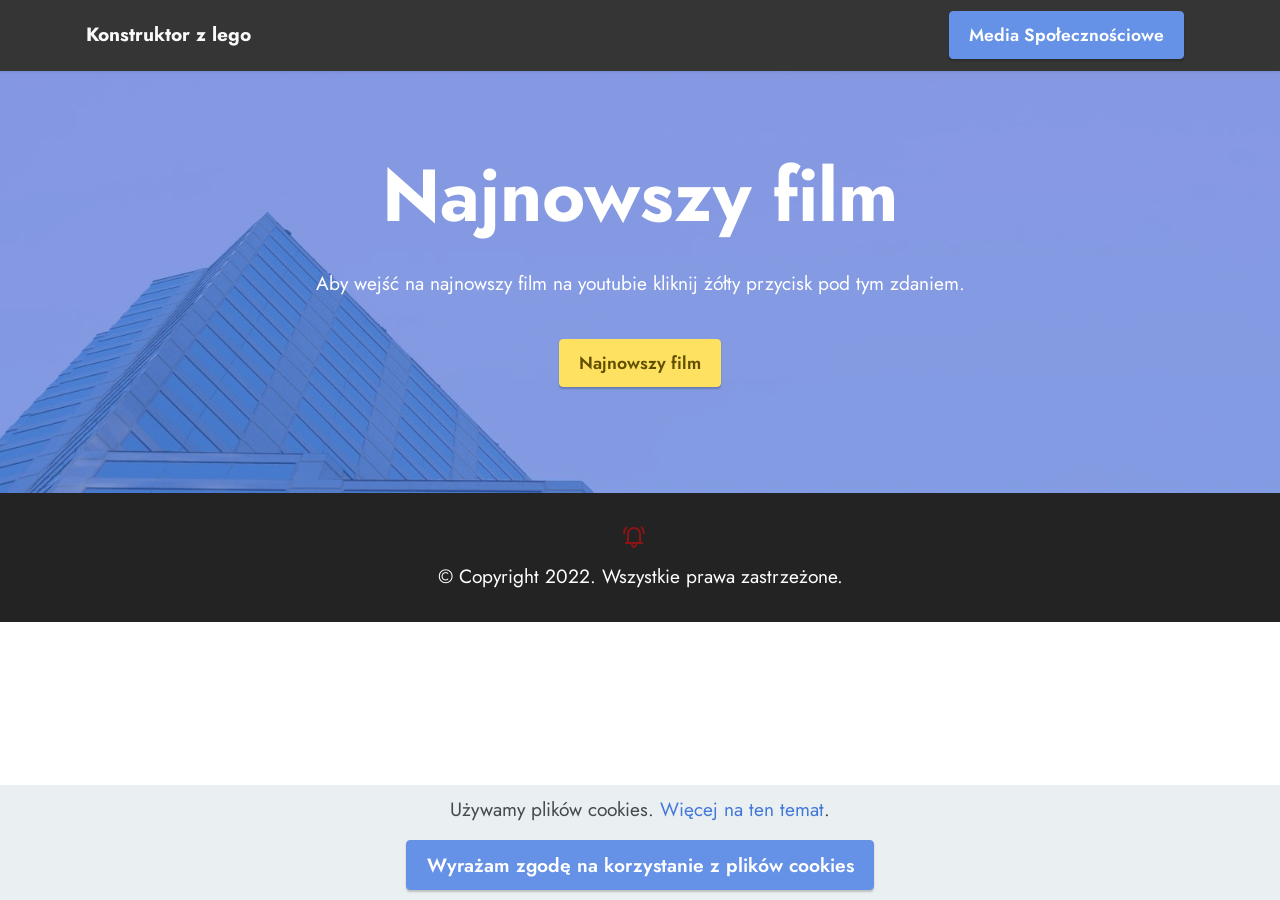
==== index.html @ 76ce07a1 "Add files via upload" ====
<!DOCTYPE html>
<html  >
<head>
  <!-- Site made with Mobirise Website Builder v5.6.13, https://mobirise.com -->
  <meta charset="UTF-8">
  <meta http-equiv="X-UA-Compatible" content="IE=edge">
  <meta name="generator" content="Mobirise v5.6.13, mobirise.com">
  <meta name="twitter:card" content="summary_large_image"/>
  <meta name="twitter:image:src" content="">
  <meta property="og:image" content="">
  <meta name="twitter:title" content="Strona Główna">
  <meta name="viewport" content="width=device-width, initial-scale=1, minimum-scale=1">
  <link rel="shortcut icon" href="assets/images/logo-88x88-2.png" type="image/x-icon">
  <meta name="description" content="">
  
  
  <title>Strona Główna</title>
  <link rel="stylesheet" href="assets/web/assets/mobirise-icons2/mobirise2.css">
  <link rel="stylesheet" href="assets/bootstrap/css/bootstrap.min.css">
  <link rel="stylesheet" href="assets/bootstrap/css/bootstrap-grid.min.css">
  <link rel="stylesheet" href="assets/bootstrap/css/bootstrap-reboot.min.css">
  <link rel="stylesheet" href="assets/web/assets/gdpr-plugin/gdpr-styles.css">
  <link rel="stylesheet" href="assets/dropdown/css/style.css">
  <link rel="stylesheet" href="assets/socicon/css/styles.css">
  <link rel="stylesheet" href="assets/theme/css/style.css">
  <link rel="preload" href="https://fonts.googleapis.com/css?family=Jost:100,200,300,400,500,600,700,800,900,100i,200i,300i,400i,500i,600i,700i,800i,900i&display=swap" as="style" onload="this.onload=null;this.rel='stylesheet'">
  <noscript><link rel="stylesheet" href="https://fonts.googleapis.com/css?family=Jost:100,200,300,400,500,600,700,800,900,100i,200i,300i,400i,500i,600i,700i,800i,900i&display=swap"></noscript>
  <link rel="preload" as="style" href="assets/mobirise/css/mbr-additional.css"><link rel="stylesheet" href="assets/mobirise/css/mbr-additional.css" type="text/css">
  
  
  
  
</head>
<body>
  
  <section data-bs-version="5.1" class="menu menu1 cid-tlRPP63z1t" once="menu" id="menu1-1b">
    

    <nav class="navbar navbar-dropdown navbar-fixed-top navbar-expand-lg">
        <div class="container">
            <div class="navbar-brand">
                
                <span class="navbar-caption-wrap"><a class="navbar-caption text-white text-primary display-7" href="index.html">Konstruktor z lego</a></span>
            </div>
            <button class="navbar-toggler" type="button" data-toggle="collapse" data-bs-toggle="collapse" data-target="#navbarSupportedContent" data-bs-target="#navbarSupportedContent" aria-controls="navbarNavAltMarkup" aria-expanded="false" aria-label="Toggle navigation">
                <div class="hamburger">
                    <span></span>
                    <span></span>
                    <span></span>
                    <span></span>
                </div>
            </button>
            <div class="collapse navbar-collapse" id="navbarSupportedContent">
                
                
                <div class="navbar-buttons mbr-section-btn"><a class="btn btn-primary display-4" href="page1.html">Media Społecznościowe</a></div>
            </div>
        </div>
    </nav>
</section>

<section data-bs-version="5.1" class="info3 cid-tlR0gM50nM" id="info3-x">

    

    
    <div class="mbr-overlay" style="opacity: 0.6; background-color: rgb(68, 121, 217);">
    </div>

    <div class="container">
        <div class="row justify-content-center">
            <div class="card col-12 col-lg-10">
                <div class="card-wrapper">
                    <div class="card-box align-center">
                        <h4 class="card-title mbr-fonts-style align-center mb-4 display-1"><strong>Najnowszy film</strong></h4>
                        <p class="mbr-text mbr-fonts-style mb-4 display-7">Aby wejść na najnowszy film na youtubie kliknij żółty przycisk pod tym zdaniem.</p>
                        <div class="mbr-section-btn mt-3"><a class="btn btn-warning display-4" href="https://youtube.com/shorts/WknIWCnbJgM?feature=share">Najnowszy film</a></div>
                    </div>
                </div>
            </div>
        </div>
    </div>
</section>

<section data-bs-version="5.1" class="footer3 cid-tlVEeKbceR" once="footers" id="footer3-1n">

    

    

    <div class="container">
        <div class="media-container-row align-center mbr-white">
            
            <div class="row social-row">
                <div class="social-list align-right pb-2">
                    
                    
                    
                    
                    
                    
                <div class="soc-item">
                        <a href="page1.html" target="_blank">
                            <span class="mbr-iconfont mbr-iconfont-social mobi-mbri-alert mobi-mbri" style="color: rgb(245, 6, 6); fill: rgb(245, 6, 6);"></span>
                        </a>
                    </div></div>
            </div>
            <div class="row row-copirayt">
                <p class="mbr-text mb-0 mbr-fonts-style mbr-white align-center display-7">© Copyright 2022. Wszystkie prawa zastrzeżone.</p>
            </div>
        </div>
    </div>
</section><section id="hide-footer" class="display-7" style="padding: 0;align-items: center;justify-content: center;flex-wrap: wrap;    align-content: center;display: flex;position: relative;height: 4rem;"><a href="https://mobiri.se/2897824" style="flex: 1 1;height: 4rem;position: absolute;width: 100%;z-index: 1;"><img alt="" style="height: 4rem;" src="[data-uri]"></a><p style="margin: 0;text-align: center;" class="display-7">Made with Mobirise &#8204;</p><a style="z-index:1" href="https://mobirise.com/offline-website-builder.html">Offline Website Builder</a></section><script src="assets/bootstrap/js/bootstrap.bundle.min.js"></script>  <script src="assets/web/assets/cookies-alert-plugin/cookies-alert-core.js"></script>  <script src="assets/web/assets/cookies-alert-plugin/cookies-alert-script.js"></script>  <script src="assets/smoothscroll/smooth-scroll.js"></script>  <script src="assets/ytplayer/index.js"></script>  <script src="assets/dropdown/js/navbar-dropdown.js"></script>  <script src="assets/theme/js/script.js"></script>  
  
  
<input name="cookieData" type="hidden" data-cookie-customDialogSelector='null' data-cookie-colorText='#424a4d' data-cookie-colorBg='rgba(234, 239, 241, 0.99)' data-cookie-textButton='Wyrażam zgodę na korzystanie z plików cookies' data-cookie-colorButton='' data-cookie-colorLink='#4479d9' data-cookie-underlineLink='false' data-cookie-text="Używamy plików cookies.  <a href='privacy.html'>Więcej na ten temat</a>.">
  
<style>
#hide-footer{display: none !important;}
</style>

</body>
</html>
---- assets/web/assets/mobirise-icons2/mobirise2.css ----
@font-face {
  font-family: 'Moririse2';
  font-display: swap;
  src:  url('mobirise2.eot?f2bix4');
  src:  url('mobirise2.eot?f2bix4#iefix') format('embedded-opentype'),
    url('mobirise2.ttf?f2bix4') format('truetype'),
    url('mobirise2.woff?f2bix4') format('woff'),
    url('mobirise2.svg?f2bix4#mobirise2') format('svg');
  font-weight: normal;
  font-style: normal;
}

[class^="mobi-"], [class*=" mobi-"] {
  /* use !important to prevent issues with browser extensions that change fonts */
  font-family: 'Moririse2' !important;
  speak: none;
  font-style: normal;
  font-weight: normal;
  font-variant: normal;
  text-transform: none;
  line-height: 1;

  /* Better Font Rendering =========== */
  -webkit-font-smoothing: antialiased;
  -moz-osx-font-smoothing: grayscale;
}

.mobi-mbri-add-submenu:before {
  content: "\e900";
}
.mobi-mbri-alert:before {
  content: "\e901";
}
.mobi-mbri-align-center:before {
  content: "\e902";
}
.mobi-mbri-align-justify:before {
  content: "\e903";
}
.mobi-mbri-align-left:before {
  content: "\e904";
}
.mobi-mbri-align-right:before {
  content: "\e905";
}
.mobi-mbri-android:before {
  content: "\e906";
}
.mobi-mbri-apple:before {
  content: "\e907";
}
.mobi-mbri-arrow-down:before {
  content: "\e908";
}
.mobi-mbri-arrow-next:before {
  content: "\e909";
}
.mobi-mbri-arrow-prev:before {
  content: "\e90a";
}
.mobi-mbri-arrow-up:before {
  content: "\e90b";
}
.mobi-mbri-bold:before {
  content: "\e90c";
}
.mobi-mbri-bookmark:before {
  content: "\e90d";
}
.mobi-mbri-bootstrap:before {
  content: "\e90e";
}
.mobi-mbri-briefcase:before {
  content: "\e90f";
}
.mobi-mbri-browse:before {
  content: "\e910";
}
.mobi-mbri-bulleted-list:before {
  content: "\e911";
}
.mobi-mbri-calendar:before {
  content: "\e912";
}
.mobi-mbri-camera:before {
  content: "\e913";
}
.mobi-mbri-cart-add:before {
  content: "\e914";
}
.mobi-mbri-cart-full:before {
  content: "\e915";
}
.mobi-mbri-cash:before {
  content: "\e916";
}
.mobi-mbri-change-style:before {
  content: "\e917";
}
.mobi-mbri-chat:before {
  content: "\e918";
}
.mobi-mbri-clock:before {
  content: "\e919";
}
.mobi-mbri-close:before {
  content: "\e91a";
}
.mobi-mbri-cloud:before {
  content: "\e91b";
}
.mobi-mbri-code:before {
  content: "\e91c";
}
.mobi-mbri-contact-form:before {
  content: "\e91d";
}
.mobi-mbri-credit-card:before {
  content: "\e91e";
}
.mobi-mbri-cursor-click:before {
  content: "\e91f";
}
.mobi-mbri-cust-feedback:before {
  content: "\e920";
}
.mobi-mbri-database:before {
  content: "\e921";
}
.mobi-mbri-delivery:before {
  content: "\e922";
}
.mobi-mbri-desktop:before {
  content: "\e923";
}
.mobi-mbri-devices:before {
  content: "\e924";
}
.mobi-mbri-down:before {
  content: "\e925";
}
.mobi-mbri-download-2:before {
  content: "\e926";
}
.mobi-mbri-download:before {
  content: "\e927";
}
.mobi-mbri-drag-n-drop-2:before {
  content: "\e928";
}
.mobi-mbri-drag-n-drop:before {
  content: "\e929";
}
.mobi-mbri-edit-2:before {
  content: "\e92a";
}
.mobi-mbri-edit:before {
  content: "\e92b";
}
.mobi-mbri-error:before {
  content: "\e92c";
}
.mobi-mbri-extension:before {
  content: "\e92d";
}
.mobi-mbri-features:before {
  content: "\e92e";
}
.mobi-mbri-file:before {
  content: "\e92f";
}
.mobi-mbri-flag:before {
  content: "\e930";
}
.mobi-mbri-folder:before {
  content: "\e931";
}
.mobi-mbri-gift:before {
  content: "\e932";
}
.mobi-mbri-github:before {
  content: "\e933";
}
.mobi-mbri-globe-2:before {
  content: "\e934";
}
.mobi-mbri-globe:before {
  content: "\e935";
}
.mobi-mbri-growing-chart:before {
  content: "\e936";
}
.mobi-mbri-hearth:before {
  content: "\e937";
}
.mobi-mbri-help:before {
  content: "\e938";
}
.mobi-mbri-home:before {
  content: "\e939";
}
.mobi-mbri-hot-cup:before {
  content: "\e93a";
}
.mobi-mbri-idea:before {
  content: "\e93b";
}
.mobi-mbri-image-gallery:before {
  content: "\e93c";
}
.mobi-mbri-image-slider:before {
  content: "\e93d";
}
.mobi-mbri-info:before {
  content: "\e93e";
}
.mobi-mbri-italic:before {
  content: "\e93f";
}
.mobi-mbri-key:before {
  content: "\e940";
}
.mobi-mbri-laptop:before {
  content: "\e941";
}
.mobi-mbri-layers:before {
  content: "\e942";
}
.mobi-mbri-left-right:before {
  content: "\e943";
}
.mobi-mbri-left:before {
  content: "\e944";
}
.mobi-mbri-letter:before {
  content: "\e945";
}
.mobi-mbri-like:before {
  content: "\e946";
}
.mobi-mbri-link:before {
  content: "\e947";
}
.mobi-mbri-lock:before {
  content: "\e948";
}
.mobi-mbri-login:before {
  content: "\e949";
}
.mobi-mbri-logout:before {
  content: "\e94a";
}
.mobi-mbri-magic-stick:before {
  content: "\e94b";
}
.mobi-mbri-map-pin:before {
  content: "\e94c";
}
.mobi-mbri-menu:before {
  content: "\e94d";
}
.mobi-mbri-mobile-2:before {
  content: "\e94e";
}
.mobi-mbri-mobile-horizontal:before {
  content: "\e94f";
}
.mobi-mbri-mobile:before {
  content: "\e950";
}
.mobi-mbri-mobirise:before {
  content: "\e951";
}
.mobi-mbri-more-horizontal:before {
  content: "\e952";
}
.mobi-mbri-more-vertical:before {
  content: "\e953";
}
.mobi-mbri-music:before {
  content: "\e954";
}
.mobi-mbri-new-file:before {
  content: "\e955";
}
.mobi-mbri-numbered-list:before {
  content: "\e956";
}
.mobi-mbri-opened-folder:before {
  content: "\e957";
}
.mobi-mbri-pages:before {
  content: "\e958";
}
.mobi-mbri-paper-plane:before {
  content: "\e959";
}
.mobi-mbri-paperclip:before {
  content: "\e95a";
}
.mobi-mbri-phone:before {
  content: "\e95b";
}
.mobi-mbri-photo:before {
  content: "\e95c";
}
.mobi-mbri-photos:before {
  content: "\e95d";
}
.mobi-mbri-pin:before {
  content: "\e95e";
}
.mobi-mbri-play:before {
  content: "\e95f";
}
.mobi-mbri-plus:before {
  content: "\e960";
}
.mobi-mbri-preview:before {
  content: "\e961";
}
.mobi-mbri-print:before {
  content: "\e962";
}
.mobi-mbri-protect:before {
  content: "\e963";
}
.mobi-mbri-question:before {
  content: "\e964";
}
.mobi-mbri-quote-left:before {
  content: "\e965";
}
.mobi-mbri-quote-right:before {
  content: "\e966";
}
.mobi-mbri-redo:before {
  content: "\e967";
}
.mobi-mbri-refresh:before {
  content: "\e968";
}
.mobi-mbri-responsive-2:before {
  content: "\e969";
}
.mobi-mbri-responsive:before {
  content: "\e96a";
}
.mobi-mbri-right:before {
  content: "\e96b";
}
.mobi-mbri-rocket:before {
  content: "\e96c";
}
.mobi-mbri-sad-face:before {
  content: "\e96d";
}
.mobi-mbri-sale:before {
  content: "\e96e";
}
.mobi-mbri-save:before {
  content: "\e96f";
}
.mobi-mbri-search:before {
  content: "\e970";
}
.mobi-mbri-setting-2:before {
  content: "\e971";
}
.mobi-mbri-setting-3:before {
  content: "\e972";
}
.mobi-mbri-setting:before {
  content: "\e973";
}
.mobi-mbri-share:before {
  content: "\e974";
}
.mobi-mbri-shopping-bag:before {
  content: "\e975";
}
.mobi-mbri-shopping-basket:before {
  content: "\e976";
}
.mobi-mbri-shopping-cart:before {
  content: "\e977";
}
.mobi-mbri-sites:before {
  content: "\e978";
}
.mobi-mbri-smile-face:before {
  content: "\e979";
}
.mobi-mbri-speed:before {
  content: "\e97a";
}
.mobi-mbri-star:before {
  content: "\e97b";
}
.mobi-mbri-success:before {
  content: "\e97c";
}
.mobi-mbri-sun:before {
  content: "\e97d";
}
.mobi-mbri-sun2:before {
  content: "\e97e";
}
.mobi-mbri-tablet-vertical:before {
  content: "\e97f";
}
.mobi-mbri-tablet:before {
  content: "\e980";
}
.mobi-mbri-target:before {
  content: "\e981";
}
.mobi-mbri-timer:before {
  content: "\e982";
}
.mobi-mbri-to-ftp:before {
  content: "\e983";
}
.mobi-mbri-to-local-drive:before {
  content: "\e984";
}
.mobi-mbri-touch-swipe:before {
  content: "\e985";
}
.mobi-mbri-touch:before {
  content: "\e986";
}
.mobi-mbri-trash:before {
  content: "\e987";
}
.mobi-mbri-underline:before {
  content: "\e988";
}
.mobi-mbri-undo:before {
  content: "\e989";
}
.mobi-mbri-unlink:before {
  content: "\e98a";
}
.mobi-mbri-unlock:before {
  content: "\e98b";
}
.mobi-mbri-up-down:before {
  content: "\e98c";
}
.mobi-mbri-up:before {
  content: "\e98d";
}
.mobi-mbri-update:before {
  content: "\e98e";
}
.mobi-mbri-upload-2:before {
  content: "\e98f";
}
.mobi-mbri-upload:before {
  content: "\e990";
}
.mobi-mbri-user-2:before {
  content: "\e991";
}
.mobi-mbri-user:before {
  content: "\e992";
}
.mobi-mbri-users:before {
  content: "\e993";
}
.mobi-mbri-video-play:before {
  content: "\e994";
}
.mobi-mbri-video:before {
  content: "\e995";
}
.mobi-mbri-watch:before {
  content: "\e996";
}
.mobi-mbri-website-theme-2:before {
  content: "\e997";
}
.mobi-mbri-website-theme:before {
  content: "\e998";
}
.mobi-mbri-wifi:before {
  content: "\e999";
}
.mobi-mbri-windows:before {
  content: "\e99a";
}
.mobi-mbri-zoom-in:before {
  content: "\e99b";
}
.mobi-mbri-zoom-out:before {
  content: "\e99c";
}
---- assets/web/assets/gdpr-plugin/gdpr-styles.css ----
.gdpr-block {
    padding: 10px;
    font-size: 14px;
    display: block;
    width: 100%;
    text-align: center;
}
.gdpr-block.covert {
	display: none;
}
.textGDPR {
    position: relative;
}
.gdpr-block label span.textGDPR input[name='gdpr']{
    width: 15px;
    height: 15px;
    margin: 0;
    position: absolute;
    top: 3px;
    left: -20px;
}
.gdpr-block label {
    color: #a7a7a7;
    vertical-align: middle;
    user-select: none;
    margin-bottom: 0;
}
---- assets/dropdown/css/style.css ----
.navbar-dropdown {
  left: 0;
  padding: 0;
  position: absolute;
  right: 0;
  top: 0;
  transition: all 0.45s ease;
  z-index: 1030;
  background: #282828; }
  .navbar-dropdown .navbar-logo {
    margin-right: 0.8rem;
    transition: margin 0.3s ease-in-out;
    vertical-align: middle; }
    .navbar-dropdown .navbar-logo img {
      height: 3.125rem;
      transition: all 0.3s ease-in-out; }
    .navbar-dropdown .navbar-logo.mbr-iconfont {
      font-size: 3.125rem;
      line-height: 3.125rem; }
  .navbar-dropdown .navbar-caption {
    font-weight: 700;
    white-space: normal;
    vertical-align: -4px;
    line-height: 3.125rem !important; }
    .navbar-dropdown .navbar-caption, .navbar-dropdown .navbar-caption:hover {
      color: inherit;
      text-decoration: none; }
  .navbar-dropdown .mbr-iconfont + .navbar-caption {
    vertical-align: -1px; }
  .navbar-dropdown.navbar-fixed-top {
    position: fixed; }
  .navbar-dropdown .navbar-brand span {
    vertical-align: -4px; }
  .navbar-dropdown.bg-color.transparent {
    background: none; }
  .navbar-dropdown.navbar-short .navbar-brand {
    padding: 0.625rem 0; }
    .navbar-dropdown.navbar-short .navbar-brand span {
      vertical-align: -1px; }
  .navbar-dropdown.navbar-short .navbar-caption {
    line-height: 2.375rem !important;
    vertical-align: -2px; }
  .navbar-dropdown.navbar-short .navbar-logo {
    margin-right: 0.5rem; }
    .navbar-dropdown.navbar-short .navbar-logo img {
      height: 2.375rem; }
    .navbar-dropdown.navbar-short .navbar-logo.mbr-iconfont {
      font-size: 2.375rem;
      line-height: 2.375rem; }
  .navbar-dropdown.navbar-short .mbr-table-cell {
    height: 3.625rem; }
  .navbar-dropdown .navbar-close {
    left: 0.6875rem;
    position: fixed;
    top: 0.75rem;
    z-index: 1000; }
  .navbar-dropdown .hamburger-icon {
    content: "";
    display: inline-block;
    vertical-align: middle;
    width: 16px;
    -webkit-box-shadow: 0 -6px 0 1px #282828,0 0 0 1px #282828,0 6px 0 1px #282828;
    -moz-box-shadow: 0 -6px 0 1px #282828,0 0 0 1px #282828,0 6px 0 1px #282828;
    box-shadow: 0 -6px 0 1px #282828,0 0 0 1px #282828,0 6px 0 1px #282828; }

.dropdown-menu .dropdown-toggle[data-toggle="dropdown-submenu"]::after {
  border-bottom: 0.35em solid transparent;
  border-left: 0.35em solid;
  border-right: 0;
  border-top: 0.35em solid transparent;
  margin-left: 0.3rem; }

.dropdown-menu .dropdown-item:focus {
  outline: 0; }

.nav-dropdown {
  font-size: 0.75rem;
  font-weight: 500;
  height: auto !important; }
  .nav-dropdown .nav-btn {
    padding-left: 1rem; }
  .nav-dropdown .link {
    margin: .667em 1.667em;
    font-weight: 500;
    padding: 0;
    transition: color .2s ease-in-out; }
    .nav-dropdown .link.dropdown-toggle {
      margin-right: 2.583em; }
      .nav-dropdown .link.dropdown-toggle::after {
        margin-left: .25rem;
        border-top: 0.35em solid;
        border-right: 0.35em solid transparent;
        border-left: 0.35em solid transparent;
        border-bottom: 0; }
      .nav-dropdown .link.dropdown-toggle[aria-expanded="true"] {
        margin: 0;
        padding: 0.667em 3.263em  0.667em 1.667em; }
  .nav-dropdown .link::after,
  .nav-dropdown .dropdown-item::after {
    color: inherit; }
  .nav-dropdown .btn {
    font-size: 0.75rem;
    font-weight: 700;
    letter-spacing: 0;
    margin-bottom: 0;
    padding-left: 1.25rem;
    padding-right: 1.25rem; }
  .nav-dropdown .dropdown-menu {
    border-radius: 0;
    border: 0;
    left: 0;
    margin: 0;
    padding-bottom: 1.25rem;
    padding-top: 1.25rem;
    position: relative; }
  .nav-dropdown .dropdown-submenu {
    margin-left: 0.125rem;
    top: 0; }
  .nav-dropdown .dropdown-item {
    font-weight: 500;
    line-height: 2;
    padding: 0.3846em 4.615em 0.3846em 1.5385em;
    position: relative;
    transition: color .2s ease-in-out, background-color .2s ease-in-out; }
    .nav-dropdown .dropdown-item::after {
      margin-top: -0.3077em;
      position: absolute;
      right: 1.1538em;
      top: 50%; }
    .nav-dropdown .dropdown-item:focus, .nav-dropdown .dropdown-item:hover {
      background: none; }

@media (max-width: 767px) {
  .nav-dropdown.navbar-toggleable-sm {
    bottom: 0;
    display: none;
    left: 0;
    overflow-x: hidden;
    position: fixed;
    top: 0;
    transform: translateX(-100%);
    -ms-transform: translateX(-100%);
    -webkit-transform: translateX(-100%);
    width: 18.75rem;
    z-index: 999; } }
.nav-dropdown.navbar-toggleable-xl {
  bottom: 0;
  display: none;
  left: 0;
  overflow-x: hidden;
  position: fixed;
  top: 0;
  transform: translateX(-100%);
  -ms-transform: translateX(-100%);
  -webkit-transform: translateX(-100%);
  width: 18.75rem;
  z-index: 999; }

.nav-dropdown-sm {
  display: block !important;
  overflow-x: hidden;
  overflow: auto;
  padding-top: 3.875rem; }
  .nav-dropdown-sm::after {
    content: "";
    display: block;
    height: 3rem;
    width: 100%; }
  .nav-dropdown-sm.collapse.in ~ .navbar-close {
    display: block !important; }
  .nav-dropdown-sm.collapsing, .nav-dropdown-sm.collapse.in {
    transform: translateX(0);
    -ms-transform: translateX(0);
    -webkit-transform: translateX(0);
    transition: all 0.25s ease-out;
    -webkit-transition: all 0.25s ease-out;
    background: #282828; }
  .nav-dropdown-sm.collapsing[aria-expanded="false"] {
    transform: translateX(-100%);
    -ms-transform: translateX(-100%);
    -webkit-transform: translateX(-100%); }
  .nav-dropdown-sm .nav-item {
    display: block;
    margin-left: 0 !important;
    padding-left: 0; }
  .nav-dropdown-sm .link,
  .nav-dropdown-sm .dropdown-item {
    border-top: 1px dotted rgba(255, 255, 255, 0.1);
    font-size: 0.8125rem;
    line-height: 1.6;
    margin: 0 !important;
    padding: 0.875rem 2.4rem 0.875rem 1.5625rem !important;
    position: relative;
    white-space: normal; }
    .nav-dropdown-sm .link:focus, .nav-dropdown-sm .link:hover,
    .nav-dropdown-sm .dropdown-item:focus,
    .nav-dropdown-sm .dropdown-item:hover {
      background: rgba(0, 0, 0, 0.2) !important;
      color: #c0a375; }
  .nav-dropdown-sm .nav-btn {
    position: relative;
    padding: 1.5625rem 1.5625rem 0 1.5625rem; }
    .nav-dropdown-sm .nav-btn::before {
      border-top: 1px dotted rgba(255, 255, 255, 0.1);
      content: "";
      left: 0;
      position: absolute;
      top: 0;
      width: 100%; }
    .nav-dropdown-sm .nav-btn + .nav-btn {
      padding-top: 0.625rem; }
      .nav-dropdown-sm .nav-btn + .nav-btn::before {
        display: none; }
  .nav-dropdown-sm .btn {
    padding: 0.625rem 0; }
  .nav-dropdown-sm .dropdown-toggle[data-toggle="dropdown-submenu"]::after {
    margin-left: .25rem;
    border-top: 0.35em solid;
    border-right: 0.35em solid transparent;
    border-left: 0.35em solid transparent;
    border-bottom: 0; }
  .nav-dropdown-sm .dropdown-toggle[data-toggle="dropdown-submenu"][aria-expanded="true"]::after {
    border-top: 0;
    border-right: 0.35em solid transparent;
    border-left: 0.35em solid transparent;
    border-bottom: 0.35em solid; }
  .nav-dropdown-sm .dropdown-menu {
    margin: 0;
    padding: 0;
    position: relative;
    top: 0;
    left: 0;
    width: 100%;
    border: 0;
    float: none;
    border-radius: 0;
    background: none; }
  .nav-dropdown-sm .dropdown-submenu {
    left: 100%;
    margin-left: 0.125rem;
    margin-top: -1.25rem;
    top: 0; }

.navbar-toggleable-sm .nav-dropdown .dropdown-menu {
  position: absolute; }

.navbar-toggleable-sm .nav-dropdown .dropdown-submenu {
  left: 100%;
  margin-left: 0.125rem;
  margin-top: -1.25rem;
  top: 0; }

.navbar-toggleable-sm.opened .nav-dropdown .dropdown-menu {
  position: relative; }

.navbar-toggleable-sm.opened .nav-dropdown .dropdown-submenu {
  left: 0;
  margin-left: 00rem;
  margin-top: 0rem;
  top: 0; }

.is-builder .nav-dropdown.collapsing {
  transition: none !important; }
---- assets/socicon/css/styles.css ----
@charset "UTF-8";

@font-face {
  font-family: 'Socicon';
  src:  url('../fonts/socicon.eot');
  src:  url('../fonts/socicon.eot?#iefix') format('embedded-opentype'),
    url('../fonts/socicon.woff2') format('woff2'),
    url('../fonts/socicon.ttf') format('truetype'),
    url('../fonts/socicon.woff') format('woff'),
    url('../fonts/socicon.svg#socicon') format('svg');
  font-weight: normal;
  font-style: normal;
  font-display: swap;
}

[data-icon]:before {
  font-family: "socicon" !important;
  content: attr(data-icon);
  font-style: normal !important;
  font-weight: normal !important;
  font-variant: normal !important;
  text-transform: none !important;
  speak: none;
  line-height: 1;
  -webkit-font-smoothing: antialiased;
  -moz-osx-font-smoothing: grayscale;
}

[class^="socicon-"], [class*=" socicon-"] {
  /* use !important to prevent issues with browser extensions that change fonts */
  font-family: 'Socicon' !important;
  speak: none;
  font-style: normal;
  font-weight: normal;
  font-variant: normal;
  text-transform: none;
  line-height: 1;

  /* Better Font Rendering =========== */
  -webkit-font-smoothing: antialiased;
  -moz-osx-font-smoothing: grayscale;
}

.socicon-eitaa:before {
  content: "\e97c";
}
.socicon-soroush:before {
  content: "\e97d";
}
.socicon-bale:before {
  content: "\e97e";
}
.socicon-zazzle:before {
  content: "\e97b";
}
.socicon-society6:before {
  content: "\e97a";
}
.socicon-redbubble:before {
  content: "\e979";
}
.socicon-avvo:before {
  content: "\e978";
}
.socicon-stitcher:before {
  content: "\e977";
}
.socicon-googlehangouts:before {
  content: "\e974";
}
.socicon-dlive:before {
  content: "\e975";
}
.socicon-vsco:before {
  content: "\e976";
}
.socicon-flipboard:before {
  content: "\e973";
}
.socicon-ubuntu:before {
  content: "\e958";
}
.socicon-artstation:before {
  content: "\e959";
}
.socicon-invision:before {
  content: "\e95a";
}
.socicon-torial:before {
  content: "\e95b";
}
.socicon-collectorz:before {
  content: "\e95c";
}
.socicon-seenthis:before {
  content: "\e95d";
}
.socicon-googleplaymusic:before {
  content: "\e95e";
}
.socicon-debian:before {
  content: "\e95f";
}
.socicon-filmfreeway:before {
  content: "\e960";
}
.socicon-gnome:before {
  content: "\e961";
}
.socicon-itchio:before {
  content: "\e962";
}
.socicon-jamendo:before {
  content: "\e963";
}
.socicon-mix:before {
  content: "\e964";
}
.socicon-sharepoint:before {
  content: "\e965";
}
.socicon-tinder:before {
  content: "\e966";
}
.socicon-windguru:before {
  content: "\e967";
}
.socicon-cdbaby:before {
  content: "\e968";
}
.socicon-elementaryos:before {
  content: "\e969";
}
.socicon-stage32:before {
  content: "\e96a";
}
.socicon-tiktok:before {
  content: "\e96b";
}
.socicon-gitter:before {
  content: "\e96c";
}
.socicon-letterboxd:before {
  content: "\e96d";
}
.socicon-threema:before {
  content: "\e96e";
}
.socicon-splice:before {
  content: "\e96f";
}
.socicon-metapop:before {
  content: "\e970";
}
.socicon-naver:before {
  content: "\e971";
}
.socicon-remote:before {
  content: "\e972";
}
.socicon-internet:before {
  content: "\e957";
}
.socicon-moddb:before {
  content: "\e94b";
}
.socicon-indiedb:before {
  content: "\e94c";
}
.socicon-traxsource:before {
  content: "\e94d";
}
.socicon-gamefor:before {
  content: "\e94e";
}
.socicon-pixiv:before {
  content: "\e94f";
}
.socicon-myanimelist:before {
  content: "\e950";
}
.socicon-blackberry:before {
  content: "\e951";
}
.socicon-wickr:before {
  content: "\e952";
}
.socicon-spip:before {
  content: "\e953";
}
.socicon-napster:before {
  content: "\e954";
}
.socicon-beatport:before {
  content: "\e955";
}
.socicon-hackerone:before {
  content: "\e956";
}
.socicon-hackernews:before {
  content: "\e946";
}
.socicon-smashwords:before {
  content: "\e947";
}
.socicon-kobo:before {
  content: "\e948";
}
.socicon-bookbub:before {
  content: "\e949";
}
.socicon-mailru:before {
  content: "\e94a";
}
.socicon-gitlab:before {
  content: "\e945";
}
.socicon-instructables:before {
  content: "\e944";
}
.socicon-portfolio:before {
  content: "\e943";
}
.socicon-codered:before {
  content: "\e940";
}
.socicon-origin:before {
  content: "\e941";
}
.socicon-nextdoor:before {
  content: "\e942";
}
.socicon-udemy:before {
  content: "\e93f";
}
.socicon-livemaster:before {
  content: "\e93e";
}
.socicon-crunchbase:before {
  content: "\e93b";
}
.socicon-homefy:before {
  content: "\e93c";
}
.socicon-calendly:before {
  content: "\e93d";
}
.socicon-realtor:before {
  content: "\e90f";
}
.socicon-tidal:before {
  content: "\e910";
}
.socicon-qobuz:before {
  content: "\e911";
}
.socicon-natgeo:before {
  content: "\e912";
}
.socicon-mastodon:before {
  content: "\e913";
}
.socicon-unsplash:before {
  content: "\e914";
}
.socicon-homeadvisor:before {
  content: "\e915";
}
.socicon-angieslist:before {
  content: "\e916";
}
.socicon-codepen:before {
  content: "\e917";
}
.socicon-slack:before {
  content: "\e918";
}
.socicon-openaigym:before {
  content: "\e919";
}
.socicon-logmein:before {
  content: "\e91a";
}
.socicon-fiverr:before {
  content: "\e91b";
}
.socicon-gotomeeting:before {
  content: "\e91c";
}
.socicon-aliexpress:before {
  content: "\e91d";
}
.socicon-guru:before {
  content: "\e91e";
}
.socicon-appstore:before {
  content: "\e91f";
}
.socicon-homes:before {
  content: "\e920";
}
.socicon-zoom:before {
  content: "\e921";
}
.socicon-alibaba:before {
  content: "\e922";
}
.socicon-craigslist:before {
  content: "\e923";
}
.socicon-wix:before {
  content: "\e924";
}
.socicon-redfin:before {
  content: "\e925";
}
.socicon-googlecalendar:before {
  content: "\e926";
}
.socicon-shopify:before {
  content: "\e927";
}
.socicon-freelancer:before {
  content: "\e928";
}
.socicon-seedrs:before {
  content: "\e929";
}
.socicon-bing:before {
  content: "\e92a";
}
.socicon-doodle:before {
  content: "\e92b";
}
.socicon-bonanza:before {
  content: "\e92c";
}
.socicon-squarespace:before {
  content: "\e92d";
}
.socicon-toptal:before {
  content: "\e92e";
}
.socicon-gust:before {
  content: "\e92f";
}
.socicon-ask:before {
  content: "\e930";
}
.socicon-trulia:before {
  content: "\e931";
}
.socicon-loomly:before {
  content: "\e932";
}
.socicon-ghost:before {
  content: "\e933";
}
.socicon-upwork:before {
  content: "\e934";
}
.socicon-fundable:before {
  content: "\e935";
}
.socicon-booking:before {
  content: "\e936";
}
.socicon-googlemaps:before {
  content: "\e937";
}
.socicon-zillow:before {
  content: "\e938";
}
.socicon-niconico:before {
  content: "\e939";
}
.socicon-toneden:before {
  content: "\e93a";
}
.socicon-augment:before {
  content: "\e908";
}
.socicon-bitbucket:before {
  content: "\e909";
}
.socicon-fyuse:before {
  content: "\e90a";
}
.socicon-yt-gaming:before {
  content: "\e90b";
}
.socicon-sketchfab:before {
  content: "\e90c";
}
.socicon-mobcrush:before {
  content: "\e90d";
}
.socicon-microsoft:before {
  content: "\e90e";
}
.socicon-pandora:before {
  content: "\e907";
}
.socicon-messenger:before {
  content: "\e906";
}
.socicon-gamewisp:before {
  content: "\e905";
}
.socicon-bloglovin:before {
  content: "\e904";
}
.socicon-tunein:before {
  content: "\e903";
}
.socicon-gamejolt:before {
  content: "\e901";
}
.socicon-trello:before {
  content: "\e902";
}
.socicon-spreadshirt:before {
  content: "\e900";
}
.socicon-500px:before {
  content: "\e000";
}
.socicon-8tracks:before {
  content: "\e001";
}
.socicon-airbnb:before {
  content: "\e002";
}
.socicon-alliance:before {
  content: "\e003";
}
.socicon-amazon:before {
  content: "\e004";
}
.socicon-amplement:before {
  content: "\e005";
}
.socicon-android:before {
  content: "\e006";
}
.socicon-angellist:before {
  content: "\e007";
}
.socicon-apple:before {
  content: "\e008";
}
.socicon-appnet:before {
  content: "\e009";
}
.socicon-baidu:before {
  content: "\e00a";
}
.socicon-bandcamp:before {
  content: "\e00b";
}
.socicon-battlenet:before {
  content: "\e00c";
}
.socicon-mixer:before {
  content: "\e00d";
}
.socicon-bebee:before {
  content: "\e00e";
}
.socicon-bebo:before {
  content: "\e00f";
}
.socicon-behance:before {
  content: "\e010";
}
.socicon-blizzard:before {
  content: "\e011";
}
.socicon-blogger:before {
  content: "\e012";
}
.socicon-buffer:before {
  content: "\e013";
}
.socicon-chrome:before {
  content: "\e014";
}
.socicon-coderwall:before {
  content: "\e015";
}
.socicon-curse:before {
  content: "\e016";
}
.socicon-dailymotion:before {
  content: "\e017";
}
.socicon-deezer:before {
  content: "\e018";
}
.socicon-delicious:before {
  content: "\e019";
}
.socicon-deviantart:before {
  content: "\e01a";
}
.socicon-diablo:before {
  content: "\e01b";
}
.socicon-digg:before {
  content: "\e01c";
}
.socicon-discord:before {
  content: "\e01d";
}
.socicon-disqus:before {
  content: "\e01e";
}
.socicon-douban:before {
  content: "\e01f";
}
.socicon-draugiem:before {
  content: "\e020";
}
.socicon-dribbble:before {
  content: "\e021";
}
.socicon-drupal:before {
  content: "\e022";
}
.socicon-ebay:before {
  content: "\e023";
}
.socicon-ello:before {
  content: "\e024";
}
.socicon-endomodo:before {
  content: "\e025";
}
.socicon-envato:before {
  content: "\e026";
}
.socicon-etsy:before {
  content: "\e027";
}
.socicon-facebook:before {
  content: "\e028";
}
.socicon-feedburner:before {
  content: "\e029";
}
.socicon-filmweb:before {
  content: "\e02a";
}
.socicon-firefox:before {
  content: "\e02b";
}
.socicon-flattr:before {
  content: "\e02c";
}
.socicon-flickr:before {
  content: "\e02d";
}
.socicon-formulr:before {
  content: "\e02e";
}
.socicon-forrst:before {
  content: "\e02f";
}
.socicon-foursquare:before {
  content: "\e030";
}
.socicon-friendfeed:before {
  content: "\e031";
}
.socicon-github:before {
  content: "\e032";
}
.socicon-goodreads:before {
  content: "\e033";
}
.socicon-google:before {
  content: "\e034";
}
.socicon-googlescholar:before {
  content: "\e035";
}
.socicon-googlegroups:before {
  content: "\e036";
}
.socicon-googlephotos:before {
  content: "\e037";
}
.socicon-googleplus:before {
  content: "\e038";
}
.socicon-grooveshark:before {
  content: "\e039";
}
.socicon-hackerrank:before {
  content: "\e03a";
}
.socicon-hearthstone:before {
  content: "\e03b";
}
.socicon-hellocoton:before {
  content: "\e03c";
}
.socicon-heroes:before {
  content: "\e03d";
}
.socicon-smashcast:before {
  content: "\e03e";
}
.socicon-horde:before {
  content: "\e03f";
}
.socicon-houzz:before {
  content: "\e040";
}
.socicon-icq:before {
  content: "\e041";
}
.socicon-identica:before {
  content: "\e042";
}
.socicon-imdb:before {
  content: "\e043";
}
.socicon-instagram:before {
  content: "\e044";
}
.socicon-issuu:before {
  content: "\e045";
}
.socicon-istock:before {
  content: "\e046";
}
.socicon-itunes:before {
  content: "\e047";
}
.socicon-keybase:before {
  content: "\e048";
}
.socicon-lanyrd:before {
  content: "\e049";
}
.socicon-lastfm:before {
  content: "\e04a";
}
.socicon-line:before {
  content: "\e04b";
}
.socicon-linkedin:before {
  content: "\e04c";
}
.socicon-livejournal:before {
  content: "\e04d";
}
.socicon-lyft:before {
  content: "\e04e";
}
.socicon-macos:before {
  content: "\e04f";
}
.socicon-mail:before {
  content: "\e050";
}
.socicon-medium:before {
  content: "\e051";
}
.socicon-meetup:before {
  content: "\e052";
}
.socicon-mixcloud:before {
  content: "\e053";
}
.socicon-modelmayhem:before {
  content: "\e054";
}
.socicon-mumble:before {
  content: "\e055";
}
.socicon-myspace:before {
  content: "\e056";
}
.socicon-newsvine:before {
  content: "\e057";
}
.socicon-nintendo:before {
  content: "\e058";
}
.socicon-npm:before {
  content: "\e059";
}
.socicon-odnoklassniki:before {
  content: "\e05a";
}
.socicon-openid:before {
  content: "\e05b";
}
.socicon-opera:before {
  content: "\e05c";
}
.socicon-outlook:before {
  content: "\e05d";
}
.socicon-overwatch:before {
  content: "\e05e";
}
.socicon-patreon:before {
  content: "\e05f";
}
.socicon-paypal:before {
  content: "\e060";
}
.socicon-periscope:before {
  content: "\e061";
}
.socicon-persona:before {
  content: "\e062";
}
.socicon-pinterest:before {
  content: "\e063";
}
.socicon-play:before {
  content: "\e064";
}
.socicon-player:before {
  content: "\e065";
}
.socicon-playstation:before {
  content: "\e066";
}
.socicon-pocket:before {
  content: "\e067";
}
.socicon-qq:before {
  content: "\e068";
}
.socicon-quora:before {
  content: "\e069";
}
.socicon-raidcall:before {
  content: "\e06a";
}
.socicon-ravelry:before {
  content: "\e06b";
}
.socicon-reddit:before {
  content: "\e06c";
}
.socicon-renren:before {
  content: "\e06d";
}
.socicon-researchgate:before {
  content: "\e06e";
}
.socicon-residentadvisor:before {
  content: "\e06f";
}
.socicon-reverbnation:before {
  content: "\e070";
}
.socicon-rss:before {
  content: "\e071";
}
.socicon-sharethis:before {
  content: "\e072";
}
.socicon-skype:before {
  content: "\e073";
}
.socicon-slideshare:before {
  content: "\e074";
}
.socicon-smugmug:before {
  content: "\e075";
}
.socicon-snapchat:before {
  content: "\e076";
}
.socicon-songkick:before {
  content: "\e077";
}
.socicon-soundcloud:before {
  content: "\e078";
}
.socicon-spotify:before {
  content: "\e079";
}
.socicon-stackexchange:before {
  content: "\e07a";
}
.socicon-stackoverflow:before {
  content: "\e07b";
}
.socicon-starcraft:before {
  content: "\e07c";
}
.socicon-stayfriends:before {
  content: "\e07d";
}
.socicon-steam:before {
  content: "\e07e";
}
.socicon-storehouse:before {
  content: "\e07f";
}
.socicon-strava:before {
  content: "\e080";
}
.socicon-streamjar:before {
  content: "\e081";
}
.socicon-stumbleupon:before {
  content: "\e082";
}
.socicon-swarm:before {
  content: "\e083";
}
.socicon-teamspeak:before {
  content: "\e084";
}
.socicon-teamviewer:before {
  content: "\e085";
}
.socicon-technorati:before {
  content: "\e086";
}
.socicon-telegram:before {
  content: "\e087";
}
.socicon-tripadvisor:before {
  content: "\e088";
}
.socicon-tripit:before {
  content: "\e089";
}
.socicon-triplej:before {
  content: "\e08a";
}
.socicon-tumblr:before {
  content: "\e08b";
}
.socicon-twitch:before {
  content: "\e08c";
}
.socicon-twitter:before {
  content: "\e08d";
}
.socicon-uber:before {
  content: "\e08e";
}
.socicon-ventrilo:before {
  content: "\e08f";
}
.socicon-viadeo:before {
  content: "\e090";
}
.socicon-viber:before {
  content: "\e091";
}
.socicon-viewbug:before {
  content: "\e092";
}
.socicon-vimeo:before {
  content: "\e093";
}
.socicon-vine:before {
  content: "\e094";
}
.socicon-vkontakte:before {
  content: "\e095";
}
.socicon-warcraft:before {
  content: "\e096";
}
.socicon-wechat:before {
  content: "\e097";
}
.socicon-weibo:before {
  content: "\e098";
}
.socicon-whatsapp:before {
  content: "\e099";
}
.socicon-wikipedia:before {
  content: "\e09a";
}
.socicon-windows:before {
  content: "\e09b";
}
.socicon-wordpress:before {
  content: "\e09c";
}
.socicon-wykop:before {
  content: "\e09d";
}
.socicon-xbox:before {
  content: "\e09e";
}
.socicon-xing:before {
  content: "\e09f";
}
.socicon-yahoo:before {
  content: "\e0a0";
}
.socicon-yammer:before {
  content: "\e0a1";
}
.socicon-yandex:before {
  content: "\e0a2";
}
.socicon-yelp:before {
  content: "\e0a3";
}
.socicon-younow:before {
  content: "\e0a4";
}
.socicon-youtube:before {
  content: "\e0a5";
}
.socicon-zapier:before {
  content: "\e0a6";
}
.socicon-zerply:before {
  content: "\e0a7";
}
.socicon-zomato:before {
  content: "\e0a8";
}
.socicon-zynga:before {
  content: "\e0a9";
}
---- assets/theme/css/style.css ----
@charset "UTF-8";
section {
  background-color: #ffffff;
}

body {
  font-style: normal;
  line-height: 1.5;
  font-weight: 400;
  color: #232323;
  position: relative;
}

button {
  background-color: transparent;
  border-color: transparent;
}

section,
.container,
.container-fluid {
  position: relative;
  word-wrap: break-word;
}

a.mbr-iconfont:hover {
  text-decoration: none;
}

.article .lead p,
.article .lead ul,
.article .lead ol,
.article .lead pre,
.article .lead blockquote {
  margin-bottom: 0;
}

a {
  font-style: normal;
  font-weight: 400;
  cursor: pointer;
}
a, a:hover {
  text-decoration: none;
}

.mbr-section-title {
  font-style: normal;
  line-height: 1.3;
}

.mbr-section-subtitle {
  line-height: 1.3;
}

.mbr-text {
  font-style: normal;
  line-height: 1.7;
}

h1,
h2,
h3,
h4,
h5,
h6,
.display-1,
.display-2,
.display-4,
.display-5,
.display-7,
span,
p,
a {
  line-height: 1;
  word-break: break-word;
  word-wrap: break-word;
  font-weight: 400;
}

b,
strong {
  font-weight: bold;
}

input:-webkit-autofill, input:-webkit-autofill:hover, input:-webkit-autofill:focus, input:-webkit-autofill:active {
  transition-delay: 9999s;
  -webkit-transition-property: background-color, color;
  transition-property: background-color, color;
}

textarea[type=hidden] {
  display: none;
}

section {
  background-position: 50% 50%;
  background-repeat: no-repeat;
  background-size: cover;
}
section .mbr-background-video,
section .mbr-background-video-preview {
  position: absolute;
  bottom: 0;
  left: 0;
  right: 0;
  top: 0;
}

.hidden {
  visibility: hidden;
}

.mbr-z-index20 {
  z-index: 20;
}

/*! Base colors */
.mbr-white {
  color: #ffffff;
}

.mbr-black {
  color: #111111;
}

.mbr-bg-white {
  background-color: #ffffff;
}

.mbr-bg-black {
  background-color: #000000;
}

/*! Text-aligns */
.align-left {
  text-align: left;
}

.align-center {
  text-align: center;
}

.align-right {
  text-align: right;
}

/*! Font-weight  */
.mbr-light {
  font-weight: 300;
}

.mbr-regular {
  font-weight: 400;
}

.mbr-semibold {
  font-weight: 500;
}

.mbr-bold {
  font-weight: 700;
}

/*! Media  */
.media-content {
  flex-basis: 100%;
}

.media-container-row {
  display: flex;
  flex-direction: row;
  flex-wrap: wrap;
  justify-content: center;
  align-content: center;
  align-items: start;
}
.media-container-row .media-size-item {
  width: 400px;
}

.media-container-column {
  display: flex;
  flex-direction: column;
  flex-wrap: wrap;
  justify-content: center;
  align-content: center;
  align-items: stretch;
}
.media-container-column > * {
  width: 100%;
}

@media (min-width: 992px) {
  .media-container-row {
    flex-wrap: nowrap;
  }
}
figure {
  margin-bottom: 0;
  overflow: hidden;
}

figure[mbr-media-size] {
  transition: width 0.1s;
}

img,
iframe {
  display: block;
  width: 100%;
}

.card {
  background-color: transparent;
  border: none;
}

.card-box {
  width: 100%;
}

.card-img {
  text-align: center;
  flex-shrink: 0;
  -webkit-flex-shrink: 0;
}

.media {
  max-width: 100%;
  margin: 0 auto;
}

.mbr-figure {
  align-self: center;
}

.media-container > div {
  max-width: 100%;
}

.mbr-figure img,
.card-img img {
  width: 100%;
}

@media (max-width: 991px) {
  .media-size-item {
    width: auto !important;
  }

  .media {
    width: auto;
  }

  .mbr-figure {
    width: 100% !important;
  }
}
/*! Buttons */
.mbr-section-btn {
  margin-left: -0.6rem;
  margin-right: -0.6rem;
  font-size: 0;
}

.btn {
  font-weight: 600;
  border-width: 1px;
  font-style: normal;
  margin: 0.6rem 0.6rem;
  white-space: normal;
  transition: all 0.2s ease-in-out;
  display: inline-flex;
  align-items: center;
  justify-content: center;
  word-break: break-word;
}

.btn-sm {
  font-weight: 600;
  letter-spacing: 0px;
  transition: all 0.3s ease-in-out;
}

.btn-md {
  font-weight: 600;
  letter-spacing: 0px;
  transition: all 0.3s ease-in-out;
}

.btn-lg {
  font-weight: 600;
  letter-spacing: 0px;
  transition: all 0.3s ease-in-out;
}

.btn-form {
  margin: 0;
}
.btn-form:hover {
  cursor: pointer;
}

nav .mbr-section-btn {
  margin-left: 0rem;
  margin-right: 0rem;
}

/*! Btn icon margin */
.btn .mbr-iconfont,
.btn.btn-sm .mbr-iconfont {
  order: 1;
  cursor: pointer;
  margin-left: 0.5rem;
  vertical-align: sub;
}

.btn.btn-md .mbr-iconfont,
.btn.btn-md .mbr-iconfont {
  margin-left: 0.8rem;
}

.mbr-regular {
  font-weight: 400;
}

.mbr-semibold {
  font-weight: 500;
}

.mbr-bold {
  font-weight: 700;
}

[type=submit] {
  -webkit-appearance: none;
}

/*! Full-screen */
.mbr-fullscreen .mbr-overlay {
  min-height: 100vh;
}

.mbr-fullscreen {
  display: flex;
  display: -moz-flex;
  display: -ms-flex;
  display: -o-flex;
  align-items: center;
  min-height: 100vh;
  padding-top: 3rem;
  padding-bottom: 3rem;
}

/*! Map */
.map {
  height: 25rem;
  position: relative;
}
.map iframe {
  width: 100%;
  height: 100%;
}

/*! Scroll to top arrow */
.mbr-arrow-up {
  bottom: 25px;
  right: 90px;
  position: fixed;
  text-align: right;
  z-index: 5000;
  color: #ffffff;
  font-size: 22px;
}

.mbr-arrow-up a {
  background: rgba(0, 0, 0, 0.2);
  border-radius: 50%;
  color: #fff;
  display: inline-block;
  height: 60px;
  width: 60px;
  border: 2px solid #fff;
  outline-style: none !important;
  position: relative;
  text-decoration: none;
  transition: all 0.3s ease-in-out;
  cursor: pointer;
  text-align: center;
}
.mbr-arrow-up a:hover {
  background-color: rgba(0, 0, 0, 0.4);
}
.mbr-arrow-up a i {
  line-height: 60px;
}

.mbr-arrow-up-icon {
  display: block;
  color: #fff;
}

.mbr-arrow-up-icon::before {
  content: "›";
  display: inline-block;
  font-family: serif;
  font-size: 22px;
  line-height: 1;
  font-style: normal;
  position: relative;
  top: 6px;
  left: -4px;
  transform: rotate(-90deg);
}

/*! Arrow Down */
.mbr-arrow {
  position: absolute;
  bottom: 45px;
  left: 50%;
  width: 60px;
  height: 60px;
  cursor: pointer;
  background-color: rgba(80, 80, 80, 0.5);
  border-radius: 50%;
  transform: translateX(-50%);
}
@media (max-width: 767px) {
  .mbr-arrow {
    display: none;
  }
}
.mbr-arrow > a {
  display: inline-block;
  text-decoration: none;
  outline-style: none;
  -webkit-animation: arrowdown 1.7s ease-in-out infinite;
          animation: arrowdown 1.7s ease-in-out infinite;
  color: #ffffff;
}
.mbr-arrow > a > i {
  position: absolute;
  top: -2px;
  left: 15px;
  font-size: 2rem;
}

#scrollToTop a i::before {
  content: "";
  position: absolute;
  display: block;
  border-bottom: 2.5px solid #fff;
  border-left: 2.5px solid #fff;
  width: 27.8%;
  height: 27.8%;
  left: 50%;
  top: 51%;
  transform: translateY(-30%) translateX(-50%) rotate(135deg);
}

@keyframes arrowdown {
  0% {
    transform: translateY(0px);
  }
  50% {
    transform: translateY(-5px);
  }
  100% {
    transform: translateY(0px);
  }
}
@-webkit-keyframes arrowdown {
  0% {
    transform: translateY(0px);
  }
  50% {
    transform: translateY(-5px);
  }
  100% {
    transform: translateY(0px);
  }
}
@media (max-width: 500px) {
  .mbr-arrow-up {
    left: 0;
    right: 0;
    text-align: center;
  }
}
/*Gradients animation*/
@keyframes gradient-animation {
  from {
    background-position: 0% 100%;
    -webkit-animation-timing-function: ease-in-out;
            animation-timing-function: ease-in-out;
  }
  to {
    background-position: 100% 0%;
    -webkit-animation-timing-function: ease-in-out;
            animation-timing-function: ease-in-out;
  }
}
@-webkit-keyframes gradient-animation {
  from {
    background-position: 0% 100%;
    -webkit-animation-timing-function: ease-in-out;
            animation-timing-function: ease-in-out;
  }
  to {
    background-position: 100% 0%;
    -webkit-animation-timing-function: ease-in-out;
            animation-timing-function: ease-in-out;
  }
}
.bg-gradient {
  background-size: 200% 200%;
  animation: gradient-animation 5s infinite alternate;
  -webkit-animation: gradient-animation 5s infinite alternate;
}

.menu .navbar-brand {
  display: -webkit-flex;
}
.menu .navbar-brand span {
  display: flex;
  display: -webkit-flex;
}
.menu .navbar-brand .navbar-caption-wrap {
  display: -webkit-flex;
}
.menu .navbar-brand .navbar-logo img {
  display: -webkit-flex;
  width: auto;
}
@media (min-width: 768px) and (max-width: 991px) {
  .menu .navbar-toggleable-sm .navbar-nav {
    display: -ms-flexbox;
  }
}
@media (max-width: 991px) {
  .menu .navbar-collapse {
    max-height: 93.5vh;
  }
  .menu .navbar-collapse.show {
    overflow: auto;
  }
}
@media (min-width: 992px) {
  .menu .navbar-nav.nav-dropdown {
    display: -webkit-flex;
  }
  .menu .navbar-toggleable-sm .navbar-collapse {
    display: -webkit-flex !important;
  }
  .menu .collapsed .navbar-collapse {
    max-height: 93.5vh;
  }
  .menu .collapsed .navbar-collapse.show {
    overflow: auto;
  }
}
@media (max-width: 767px) {
  .menu .navbar-collapse {
    max-height: 80vh;
  }
}

.nav-link .mbr-iconfont {
  margin-right: 0.5rem;
}

.navbar {
  display: -webkit-flex;
  -webkit-flex-wrap: wrap;
  -webkit-align-items: center;
  -webkit-justify-content: space-between;
}

.navbar-collapse {
  -webkit-flex-basis: 100%;
  -webkit-flex-grow: 1;
  -webkit-align-items: center;
}

.nav-dropdown .link {
  padding: 0.667em 1.667em !important;
  margin: 0 !important;
}

.nav {
  display: -webkit-flex;
  -webkit-flex-wrap: wrap;
}

.row {
  display: -webkit-flex;
  -webkit-flex-wrap: wrap;
}

.justify-content-center {
  -webkit-justify-content: center;
}

.form-inline {
  display: -webkit-flex;
}

.card-wrapper {
  -webkit-flex: 1;
}

.carousel-control {
  z-index: 10;
  display: -webkit-flex;
}

.carousel-controls {
  display: -webkit-flex;
}

.media {
  display: -webkit-flex;
}

.form-group:focus {
  outline: none;
}

.jq-selectbox__select {
  padding: 7px 0;
  position: relative;
}

.jq-selectbox__dropdown {
  overflow: hidden;
  border-radius: 10px;
  position: absolute;
  top: 100%;
  left: 0 !important;
  width: 100% !important;
}

.jq-selectbox__trigger-arrow {
  right: 0;
  transform: translateY(-50%);
}

.jq-selectbox li {
  padding: 1.07em 0.5em;
}

input[type=range] {
  padding-left: 0 !important;
  padding-right: 0 !important;
}

.modal-dialog,
.modal-content {
  height: 100%;
}

.modal-dialog .carousel-inner {
  height: calc(100vh - 1.75rem);
}
@media (max-width: 575px) {
  .modal-dialog .carousel-inner {
    height: calc(100vh - 1rem);
  }
}

.carousel-item {
  text-align: center;
}

.carousel-item img {
  margin: auto;
}

.navbar-toggler {
  align-self: flex-start;
  padding: 0.25rem 0.75rem;
  font-size: 1.25rem;
  line-height: 1;
  background: transparent;
  border: 1px solid transparent;
  border-radius: 0.25rem;
}

.navbar-toggler:focus,
.navbar-toggler:hover {
  text-decoration: none;
  box-shadow: none;
}

.navbar-toggler-icon {
  display: inline-block;
  width: 1.5em;
  height: 1.5em;
  vertical-align: middle;
  content: "";
  background: no-repeat center center;
  background-size: 100% 100%;
}

.navbar-toggler-left {
  position: absolute;
  left: 1rem;
}

.navbar-toggler-right {
  position: absolute;
  right: 1rem;
}

.card-img {
  width: auto;
}

.menu .navbar.collapsed:not(.beta-menu) {
  flex-direction: column;
}

.carousel-item.active,
.carousel-item-next,
.carousel-item-prev {
  display: flex;
}

.note-air-layout .dropup .dropdown-menu,
.note-air-layout .navbar-fixed-bottom .dropdown .dropdown-menu {
  bottom: initial !important;
}

html,
body {
  height: auto;
  min-height: 100vh;
}

.dropup .dropdown-toggle::after {
  display: none;
}

.form-asterisk {
  font-family: initial;
  position: absolute;
  top: -2px;
  font-weight: normal;
}

.form-control-label {
  position: relative;
  cursor: pointer;
  margin-bottom: 0.357em;
  padding: 0;
}

.alert {
  color: #ffffff;
  border-radius: 0;
  border: 0;
  font-size: 1.1rem;
  line-height: 1.5;
  margin-bottom: 1.875rem;
  padding: 1.25rem;
  position: relative;
  text-align: center;
}
.alert.alert-form::after {
  background-color: inherit;
  bottom: -7px;
  content: "";
  display: block;
  height: 14px;
  left: 50%;
  margin-left: -7px;
  position: absolute;
  transform: rotate(45deg);
  width: 14px;
}

.form-control {
  background-color: #ffffff;
  background-clip: border-box;
  color: #232323;
  line-height: 1rem !important;
  height: auto;
  padding: 0.6rem 1.2rem;
  transition: border-color 0.25s ease 0s;
  border: 1px solid transparent !important;
  border-radius: 4px;
  box-shadow: rgba(0, 0, 0, 0.07) 0px 1px 1px 0px, rgba(0, 0, 0, 0.07) 0px 1px 3px 0px, rgba(0, 0, 0, 0.03) 0px 0px 0px 1px;
}
.form-active .form-control:invalid {
  border-color: red;
}

form .row {
  margin-left: -0.6rem;
  margin-right: -0.6rem;
}
form .row [class*=col] {
  padding-left: 0.6rem;
  padding-right: 0.6rem;
}

form .mbr-section-btn {
  margin: 0;
  padding-left: 0.6rem;
  padding-right: 0.6rem;
}

form .btn {
  display: flex;
  padding: 0.6rem 1.2rem;
  margin: 0;
}

form .form-check-input {
  margin-top: 0.5;
}

textarea.form-control {
  line-height: 1.5rem !important;
}

.form-group {
  margin-bottom: 1.2rem;
}

.form-control,
form .btn {
  min-height: 48px;
}

.gdpr-block label span.textGDPR input[name=gdpr] {
  top: 7px;
}

.form-control:focus {
  box-shadow: none;
}

:focus {
  outline: none;
}

.mbr-overlay {
  background-color: #000;
  bottom: 0;
  left: 0;
  opacity: 0.5;
  position: absolute;
  right: 0;
  top: 0;
  z-index: 0;
  pointer-events: none;
}

blockquote {
  font-style: italic;
  padding: 3rem;
  font-size: 1.09rem;
  position: relative;
  border-left: 3px solid;
}

ul,
ol,
pre,
blockquote {
  margin-bottom: 2.3125rem;
}

.mt-4 {
  margin-top: 2rem !important;
}

.mb-4 {
  margin-bottom: 2rem !important;
}

@media (min-width: 992px) {
  .container {
    padding-left: 16px;
    padding-right: 16px;
  }

  .row {
    margin-left: -16px;
    margin-right: -16px;
  }
  .row > [class*=col] {
    padding-left: 16px;
    padding-right: 16px;
  }
}
@media (min-width: 768px) {
  .container-fluid {
    padding-left: 32px;
    padding-right: 32px;
  }
}
@media (min-width: 768px) and (max-width: 991px) {
  .mbr-container {
    padding-left: 32px;
    padding-right: 32px;
  }
}
@media (max-width: 767px) {
  .mbr-container {
    padding-left: 16px;
    padding-right: 16px;
  }
}
.card-wrapper,
.item-wrapper {
  overflow: hidden;
}

.app-video-wrapper > img {
  opacity: 1;
}

.item {
  position: relative;
}

.dropdown-menu .dropdown-menu {
  left: 100%;
}

.dropdown-item + .dropdown-menu {
  display: none;
}

.dropdown-item:hover + .dropdown-menu,
.dropdown-menu:hover {
  display: block;
}

@media (min-aspect-ratio: 16/9) {
  .mbr-video-foreground {
    height: 300% !important;
    top: -100% !important;
  }
}
@media (max-aspect-ratio: 16/9) {
  .mbr-video-foreground {
    width: 300% !important;
    left: -100% !important;
  }
}.engine {
	position: absolute;
	text-indent: -2400px;
	text-align: center;
	padding: 0;
	top: 0;
	left: -2400px;
}
---- assets/mobirise/css/mbr-additional.css ----
body {
  font-family: Jost;
}
.display-1 {
  font-family: 'Jost', sans-serif;
  font-size: 4.6rem;
  line-height: 1.1;
}
.display-1 > .mbr-iconfont {
  font-size: 5.75rem;
}
.display-2 {
  font-family: 'Jost', sans-serif;
  font-size: 3rem;
  line-height: 1.1;
}
.display-2 > .mbr-iconfont {
  font-size: 3.75rem;
}
.display-4 {
  font-family: 'Jost', sans-serif;
  font-size: 1.1rem;
  line-height: 1.5;
}
.display-4 > .mbr-iconfont {
  font-size: 1.375rem;
}
.display-5 {
  font-family: 'Jost', sans-serif;
  font-size: 2.2rem;
  line-height: 1.5;
}
.display-5 > .mbr-iconfont {
  font-size: 2.75rem;
}
.display-7 {
  font-family: 'Jost', sans-serif;
  font-size: 1.2rem;
  line-height: 1.5;
}
.display-7 > .mbr-iconfont {
  font-size: 1.5rem;
}
/* ---- Fluid typography for mobile devices ---- */
/* 1.4 - font scale ratio ( bootstrap == 1.42857 ) */
/* 100vw - current viewport width */
/* (48 - 20)  48 == 48rem == 768px, 20 == 20rem == 320px(minimal supported viewport) */
/* 0.65 - min scale variable, may vary */
@media (max-width: 992px) {
  .display-1 {
    font-size: 3.68rem;
  }
}
@media (max-width: 768px) {
  .display-1 {
    font-size: 3.22rem;
    font-size: calc( 2.26rem + (4.6 - 2.26) * ((100vw - 20rem) / (48 - 20)));
    line-height: calc( 1.1 * (2.26rem + (4.6 - 2.26) * ((100vw - 20rem) / (48 - 20))));
  }
  .display-2 {
    font-size: 2.4rem;
    font-size: calc( 1.7rem + (3 - 1.7) * ((100vw - 20rem) / (48 - 20)));
    line-height: calc( 1.3 * (1.7rem + (3 - 1.7) * ((100vw - 20rem) / (48 - 20))));
  }
  .display-4 {
    font-size: 0.88rem;
    font-size: calc( 1.0350000000000001rem + (1.1 - 1.0350000000000001) * ((100vw - 20rem) / (48 - 20)));
    line-height: calc( 1.4 * (1.0350000000000001rem + (1.1 - 1.0350000000000001) * ((100vw - 20rem) / (48 - 20))));
  }
  .display-5 {
    font-size: 1.76rem;
    font-size: calc( 1.42rem + (2.2 - 1.42) * ((100vw - 20rem) / (48 - 20)));
    line-height: calc( 1.4 * (1.42rem + (2.2 - 1.42) * ((100vw - 20rem) / (48 - 20))));
  }
  .display-7 {
    font-size: 0.96rem;
    font-size: calc( 1.07rem + (1.2 - 1.07) * ((100vw - 20rem) / (48 - 20)));
    line-height: calc( 1.4 * (1.07rem + (1.2 - 1.07) * ((100vw - 20rem) / (48 - 20))));
  }
}
/* Buttons */
.btn {
  padding: 0.6rem 1.2rem;
  border-radius: 4px;
}
.btn-sm {
  padding: 0.6rem 1.2rem;
  border-radius: 4px;
}
.btn-md {
  padding: 0.6rem 1.2rem;
  border-radius: 4px;
}
.btn-lg {
  padding: 1rem 2.6rem;
  border-radius: 4px;
}
.bg-primary {
  background-color: #6592e6 !important;
}
.bg-success {
  background-color: #40b0bf !important;
}
.bg-info {
  background-color: #47b5ed !important;
}
.bg-warning {
  background-color: #ffe161 !important;
}
.bg-danger {
  background-color: #ff9966 !important;
}
.btn-primary,
.btn-primary:active {
  background-color: #6592e6 !important;
  border-color: #6592e6 !important;
  color: #ffffff !important;
  box-shadow: 0 2px 2px 0 rgba(0, 0, 0, 0.2);
}
.btn-primary:hover,
.btn-primary:focus,
.btn-primary.focus,
.btn-primary.active {
  color: #ffffff !important;
  background-color: #2260d2 !important;
  border-color: #2260d2 !important;
  box-shadow: 0 2px 5px 0 rgba(0, 0, 0, 0.2);
}
.btn-primary.disabled,
.btn-primary:disabled {
  color: #ffffff !important;
  background-color: #2260d2 !important;
  border-color: #2260d2 !important;
}
.btn-secondary,
.btn-secondary:active {
  background-color: #ff6666 !important;
  border-color: #ff6666 !important;
  color: #ffffff !important;
  box-shadow: 0 2px 2px 0 rgba(0, 0, 0, 0.2);
}
.btn-secondary:hover,
.btn-secondary:focus,
.btn-secondary.focus,
.btn-secondary.active {
  color: #ffffff !important;
  background-color: #ff0f0f !important;
  border-color: #ff0f0f !important;
  box-shadow: 0 2px 5px 0 rgba(0, 0, 0, 0.2);
}
.btn-secondary.disabled,
.btn-secondary:disabled {
  color: #ffffff !important;
  background-color: #ff0f0f !important;
  border-color: #ff0f0f !important;
}
.btn-info,
.btn-info:active {
  background-color: #47b5ed !important;
  border-color: #47b5ed !important;
  color: #ffffff !important;
  box-shadow: 0 2px 2px 0 rgba(0, 0, 0, 0.2);
}
.btn-info:hover,
.btn-info:focus,
.btn-info.focus,
.btn-info.active {
  color: #ffffff !important;
  background-color: #148cca !important;
  border-color: #148cca !important;
  box-shadow: 0 2px 5px 0 rgba(0, 0, 0, 0.2);
}
.btn-info.disabled,
.btn-info:disabled {
  color: #ffffff !important;
  background-color: #148cca !important;
  border-color: #148cca !important;
}
.btn-success,
.btn-success:active {
  background-color: #40b0bf !important;
  border-color: #40b0bf !important;
  color: #ffffff !important;
  box-shadow: 0 2px 2px 0 rgba(0, 0, 0, 0.2);
}
.btn-success:hover,
.btn-success:focus,
.btn-success.focus,
.btn-success.active {
  color: #ffffff !important;
  background-color: #2a747e !important;
  border-color: #2a747e !important;
  box-shadow: 0 2px 5px 0 rgba(0, 0, 0, 0.2);
}
.btn-success.disabled,
.btn-success:disabled {
  color: #ffffff !important;
  background-color: #2a747e !important;
  border-color: #2a747e !important;
}
.btn-warning,
.btn-warning:active {
  background-color: #ffe161 !important;
  border-color: #ffe161 !important;
  color: #614f00 !important;
  box-shadow: 0 2px 2px 0 rgba(0, 0, 0, 0.2);
}
.btn-warning:hover,
.btn-warning:focus,
.btn-warning.focus,
.btn-warning.active {
  color: #0a0800 !important;
  background-color: #ffd10a !important;
  border-color: #ffd10a !important;
  box-shadow: 0 2px 5px 0 rgba(0, 0, 0, 0.2);
}
.btn-warning.disabled,
.btn-warning:disabled {
  color: #614f00 !important;
  background-color: #ffd10a !important;
  border-color: #ffd10a !important;
}
.btn-danger,
.btn-danger:active {
  background-color: #ff9966 !important;
  border-color: #ff9966 !important;
  color: #ffffff !important;
  box-shadow: 0 2px 2px 0 rgba(0, 0, 0, 0.2);
}
.btn-danger:hover,
.btn-danger:focus,
.btn-danger.focus,
.btn-danger.active {
  color: #ffffff !important;
  background-color: #ff5f0f !important;
  border-color: #ff5f0f !important;
  box-shadow: 0 2px 5px 0 rgba(0, 0, 0, 0.2);
}
.btn-danger.disabled,
.btn-danger:disabled {
  color: #ffffff !important;
  background-color: #ff5f0f !important;
  border-color: #ff5f0f !important;
}
.btn-white,
.btn-white:active {
  background-color: #fafafa !important;
  border-color: #fafafa !important;
  color: #7a7a7a !important;
  box-shadow: 0 2px 2px 0 rgba(0, 0, 0, 0.2);
}
.btn-white:hover,
.btn-white:focus,
.btn-white.focus,
.btn-white.active {
  color: #4f4f4f !important;
  background-color: #cfcfcf !important;
  border-color: #cfcfcf !important;
  box-shadow: 0 2px 5px 0 rgba(0, 0, 0, 0.2);
}
.btn-white.disabled,
.btn-white:disabled {
  color: #7a7a7a !important;
  background-color: #cfcfcf !important;
  border-color: #cfcfcf !important;
}
.btn-black,
.btn-black:active {
  background-color: #232323 !important;
  border-color: #232323 !important;
  color: #ffffff !important;
  box-shadow: 0 2px 2px 0 rgba(0, 0, 0, 0.2);
}
.btn-black:hover,
.btn-black:focus,
.btn-black.focus,
.btn-black.active {
  color: #ffffff !important;
  background-color: #000000 !important;
  border-color: #000000 !important;
  box-shadow: 0 2px 5px 0 rgba(0, 0, 0, 0.2);
}
.btn-black.disabled,
.btn-black:disabled {
  color: #ffffff !important;
  background-color: #000000 !important;
  border-color: #000000 !important;
}
.btn-primary-outline,
.btn-primary-outline:active {
  background-color: transparent !important;
  border-color: transparent;
  color: #6592e6;
}
.btn-primary-outline:hover,
.btn-primary-outline:focus,
.btn-primary-outline.focus,
.btn-primary-outline.active {
  color: #2260d2 !important;
  background-color: transparent!important;
  border-color: transparent!important;
  box-shadow: none!important;
}
.btn-primary-outline.disabled,
.btn-primary-outline:disabled {
  color: #ffffff !important;
  background-color: #6592e6 !important;
  border-color: #6592e6 !important;
}
.btn-secondary-outline,
.btn-secondary-outline:active {
  background-color: transparent !important;
  border-color: transparent;
  color: #ff6666;
}
.btn-secondary-outline:hover,
.btn-secondary-outline:focus,
.btn-secondary-outline.focus,
.btn-secondary-outline.active {
  color: #ff0f0f !important;
  background-color: transparent!important;
  border-color: transparent!important;
  box-shadow: none!important;
}
.btn-secondary-outline.disabled,
.btn-secondary-outline:disabled {
  color: #ffffff !important;
  background-color: #ff6666 !important;
  border-color: #ff6666 !important;
}
.btn-info-outline,
.btn-info-outline:active {
  background-color: transparent !important;
  border-color: transparent;
  color: #47b5ed;
}
.btn-info-outline:hover,
.btn-info-outline:focus,
.btn-info-outline.focus,
.btn-info-outline.active {
  color: #148cca !important;
  background-color: transparent!important;
  border-color: transparent!important;
  box-shadow: none!important;
}
.btn-info-outline.disabled,
.btn-info-outline:disabled {
  color: #ffffff !important;
  background-color: #47b5ed !important;
  border-color: #47b5ed !important;
}
.btn-success-outline,
.btn-success-outline:active {
  background-color: transparent !important;
  border-color: transparent;
  color: #40b0bf;
}
.btn-success-outline:hover,
.btn-success-outline:focus,
.btn-success-outline.focus,
.btn-success-outline.active {
  color: #2a747e !important;
  background-color: transparent!important;
  border-color: transparent!important;
  box-shadow: none!important;
}
.btn-success-outline.disabled,
.btn-success-outline:disabled {
  color: #ffffff !important;
  background-color: #40b0bf !important;
  border-color: #40b0bf !important;
}
.btn-warning-outline,
.btn-warning-outline:active {
  background-color: transparent !important;
  border-color: transparent;
  color: #ffe161;
}
.btn-warning-outline:hover,
.btn-warning-outline:focus,
.btn-warning-outline.focus,
.btn-warning-outline.active {
  color: #ffd10a !important;
  background-color: transparent!important;
  border-color: transparent!important;
  box-shadow: none!important;
}
.btn-warning-outline.disabled,
.btn-warning-outline:disabled {
  color: #614f00 !important;
  background-color: #ffe161 !important;
  border-color: #ffe161 !important;
}
.btn-danger-outline,
.btn-danger-outline:active {
  background-color: transparent !important;
  border-color: transparent;
  color: #ff9966;
}
.btn-danger-outline:hover,
.btn-danger-outline:focus,
.btn-danger-outline.focus,
.btn-danger-outline.active {
  color: #ff5f0f !important;
  background-color: transparent!important;
  border-color: transparent!important;
  box-shadow: none!important;
}
.btn-danger-outline.disabled,
.btn-danger-outline:disabled {
  color: #ffffff !important;
  background-color: #ff9966 !important;
  border-color: #ff9966 !important;
}
.btn-black-outline,
.btn-black-outline:active {
  background-color: transparent !important;
  border-color: transparent;
  color: #232323;
}
.btn-black-outline:hover,
.btn-black-outline:focus,
.btn-black-outline.focus,
.btn-black-outline.active {
  color: #000000 !important;
  background-color: transparent!important;
  border-color: transparent!important;
  box-shadow: none!important;
}
.btn-black-outline.disabled,
.btn-black-outline:disabled {
  color: #ffffff !important;
  background-color: #232323 !important;
  border-color: #232323 !important;
}
.btn-white-outline,
.btn-white-outline:active {
  background-color: transparent !important;
  border-color: transparent;
  color: #fafafa;
}
.btn-white-outline:hover,
.btn-white-outline:focus,
.btn-white-outline.focus,
.btn-white-outline.active {
  color: #cfcfcf !important;
  background-color: transparent!important;
  border-color: transparent!important;
  box-shadow: none!important;
}
.btn-white-outline.disabled,
.btn-white-outline:disabled {
  color: #7a7a7a !important;
  background-color: #fafafa !important;
  border-color: #fafafa !important;
}
.text-primary {
  color: #6592e6 !important;
}
.text-secondary {
  color: #ff6666 !important;
}
.text-success {
  color: #40b0bf !important;
}
.text-info {
  color: #47b5ed !important;
}
.text-warning {
  color: #ffe161 !important;
}
.text-danger {
  color: #ff9966 !important;
}
.text-white {
  color: #fafafa !important;
}
.text-black {
  color: #232323 !important;
}
a.text-primary:hover,
a.text-primary:focus,
a.text-primary.active {
  color: #205ac5 !important;
}
a.text-secondary:hover,
a.text-secondary:focus,
a.text-secondary.active {
  color: #ff0000 !important;
}
a.text-success:hover,
a.text-success:focus,
a.text-success.active {
  color: #266a73 !important;
}
a.text-info:hover,
a.text-info:focus,
a.text-info.active {
  color: #1283bc !important;
}
a.text-warning:hover,
a.text-warning:focus,
a.text-warning.active {
  color: #facb00 !important;
}
a.text-danger:hover,
a.text-danger:focus,
a.text-danger.active {
  color: #ff5500 !important;
}
a.text-white:hover,
a.text-white:focus,
a.text-white.active {
  color: #c7c7c7 !important;
}
a.text-black:hover,
a.text-black:focus,
a.text-black.active {
  color: #000000 !important;
}
a[class*="text-"]:not(.nav-link):not(.dropdown-item):not([role]):not(.navbar-caption) {
  position: relative;
  background-image: transparent;
  background-size: 10000px 2px;
  background-repeat: no-repeat;
  background-position: 0px 1.2em;
  background-position: -10000px 1.2em;
}
a[class*="text-"]:not(.nav-link):not(.dropdown-item):not([role]):not(.navbar-caption):hover {
  transition: background-position 2s ease-in-out;
  background-image: linear-gradient(currentColor 50%, currentColor 50%);
  background-position: 0px 1.2em;
}
.nav-tabs .nav-link.active {
  color: #6592e6;
}
.nav-tabs .nav-link:not(.active) {
  color: #232323;
}
.alert-success {
  background-color: #70c770;
}
.alert-info {
  background-color: #47b5ed;
}
.alert-warning {
  background-color: #ffe161;
}
.alert-danger {
  background-color: #ff9966;
}
.mbr-gallery-filter li.active .btn {
  background-color: #6592e6;
  border-color: #6592e6;
  color: #ffffff;
}
.mbr-gallery-filter li.active .btn:focus {
  box-shadow: none;
}
a,
a:hover {
  color: #6592e6;
}
.mbr-plan-header.bg-primary .mbr-plan-subtitle,
.mbr-plan-header.bg-primary .mbr-plan-price-desc {
  color: #ffffff;
}
.mbr-plan-header.bg-success .mbr-plan-subtitle,
.mbr-plan-header.bg-success .mbr-plan-price-desc {
  color: #a0d8df;
}
.mbr-plan-header.bg-info .mbr-plan-subtitle,
.mbr-plan-header.bg-info .mbr-plan-price-desc {
  color: #ffffff;
}
.mbr-plan-header.bg-warning .mbr-plan-subtitle,
.mbr-plan-header.bg-warning .mbr-plan-price-desc {
  color: #ffffff;
}
.mbr-plan-header.bg-danger .mbr-plan-subtitle,
.mbr-plan-header.bg-danger .mbr-plan-price-desc {
  color: #ffffff;
}
/* Scroll to top button*/
.scrollToTop_wraper {
  display: none;
}
.form-control {
  font-family: 'Jost', sans-serif;
  font-size: 1.1rem;
  line-height: 1.5;
  font-weight: 400;
}
.form-control > .mbr-iconfont {
  font-size: 1.375rem;
}
.form-control:hover,
.form-control:focus {
  box-shadow: rgba(0, 0, 0, 0.07) 0px 1px 1px 0px, rgba(0, 0, 0, 0.07) 0px 1px 3px 0px, rgba(0, 0, 0, 0.03) 0px 0px 0px 1px;
  border-color: #6592e6 !important;
}
.form-control:-webkit-input-placeholder {
  font-family: 'Jost', sans-serif;
  font-size: 1.1rem;
  line-height: 1.5;
  font-weight: 400;
}
.form-control:-webkit-input-placeholder > .mbr-iconfont {
  font-size: 1.375rem;
}
blockquote {
  border-color: #6592e6;
}
/* Forms */
.jq-selectbox li:hover,
.jq-selectbox li.selected {
  background-color: #6592e6;
  color: #ffffff;
}
.jq-number__spin {
  transition: 0.25s ease;
}
.jq-number__spin:hover {
  border-color: #6592e6;
}
.jq-selectbox .jq-selectbox__trigger-arrow,
.jq-number__spin.minus:after,
.jq-number__spin.plus:after {
  transition: 0.4s;
  border-top-color: #353535;
  border-bottom-color: #353535;
}
.jq-selectbox:hover .jq-selectbox__trigger-arrow,
.jq-number__spin.minus:hover:after,
.jq-number__spin.plus:hover:after {
  border-top-color: #6592e6;
  border-bottom-color: #6592e6;
}
.xdsoft_datetimepicker .xdsoft_calendar td.xdsoft_default,
.xdsoft_datetimepicker .xdsoft_calendar td.xdsoft_current,
.xdsoft_datetimepicker .xdsoft_timepicker .xdsoft_time_box > div > div.xdsoft_current {
  color: #ffffff !important;
  background-color: #6592e6 !important;
  box-shadow: none !important;
}
.xdsoft_datetimepicker .xdsoft_calendar td:hover,
.xdsoft_datetimepicker .xdsoft_timepicker .xdsoft_time_box > div > div:hover {
  color: #000000 !important;
  background: #ff6666 !important;
  box-shadow: none !important;
}
.lazy-bg {
  background-image: none !important;
}
.lazy-placeholder:not(section),
.lazy-none {
  display: block;
  position: relative;
  padding-bottom: 56.25%;
  width: 100%;
  height: auto;
}
iframe.lazy-placeholder,
.lazy-placeholder:after {
  content: '';
  position: absolute;
  width: 200px;
  height: 200px;
  background: transparent no-repeat center;
  background-size: contain;
  top: 50%;
  left: 50%;
  transform: translateX(-50%) translateY(-50%);
  background-image: url("data:image/svg+xml;charset=UTF-8,%3csvg width='32' height='32' viewBox='0 0 64 64' xmlns='http://www.w3.org/2000/svg' stroke='%236592e6' %3e%3cg fill='none' fill-rule='evenodd'%3e%3cg transform='translate(16 16)' stroke-width='2'%3e%3ccircle stroke-opacity='.5' cx='16' cy='16' r='16'/%3e%3cpath d='M32 16c0-9.94-8.06-16-16-16'%3e%3canimateTransform attributeName='transform' type='rotate' from='0 16 16' to='360 16 16' dur='1s' repeatCount='indefinite'/%3e%3c/path%3e%3c/g%3e%3c/g%3e%3c/svg%3e");
}
section.lazy-placeholder:after {
  opacity: 0.5;
}
body {
  overflow-x: hidden;
}
a {
  transition: color 0.6s;
}
.cid-tlRPP63z1t {
  z-index: 1000;
  width: 100%;
  position: relative;
  min-height: 60px;
}
.cid-tlRPP63z1t nav.navbar {
  position: fixed;
}
.cid-tlRPP63z1t .dropdown-item:before {
  font-family: Moririse2 !important;
  content: "\e966";
  display: inline-block;
  width: 0;
  position: absolute;
  left: 1rem;
  top: 0.5rem;
  margin-right: 0.5rem;
  line-height: 1;
  font-size: inherit;
  vertical-align: middle;
  text-align: center;
  overflow: hidden;
  transform: scale(0, 1);
  transition: all 0.25s ease-in-out;
}
.cid-tlRPP63z1t .dropdown-menu {
  padding: 0;
  border-radius: 4px;
  box-shadow: 0 1px 3px 0 rgba(0, 0, 0, 0.1);
}
.cid-tlRPP63z1t .dropdown-item {
  border-bottom: 1px solid #e6e6e6;
}
.cid-tlRPP63z1t .dropdown-item:hover,
.cid-tlRPP63z1t .dropdown-item:focus {
  background: #6592e6 !important;
  color: white !important;
}
.cid-tlRPP63z1t .dropdown-item:hover span {
  color: white;
}
.cid-tlRPP63z1t .dropdown-item:first-child {
  border-top-left-radius: 4px;
  border-top-right-radius: 4px;
}
.cid-tlRPP63z1t .dropdown-item:last-child {
  border-bottom: none;
  border-bottom-left-radius: 4px;
  border-bottom-right-radius: 4px;
}
.cid-tlRPP63z1t .nav-dropdown .link {
  padding: 0 0.3em !important;
  margin: 0.667em 1em !important;
}
.cid-tlRPP63z1t .nav-dropdown .link.dropdown-toggle::after {
  margin-left: 0.5rem;
  margin-top: 0.2rem;
}
.cid-tlRPP63z1t .nav-link {
  position: relative;
}
.cid-tlRPP63z1t .container {
  display: flex;
  margin: auto;
}
@media (min-width: 992px) {
  .cid-tlRPP63z1t .container {
    flex-wrap: nowrap;
  }
}
.cid-tlRPP63z1t .iconfont-wrapper {
  color: #000000 !important;
  font-size: 1.5rem;
  padding-right: 0.5rem;
}
.cid-tlRPP63z1t .dropdown-menu,
.cid-tlRPP63z1t .navbar.opened {
  background: #353535 !important;
}
.cid-tlRPP63z1t .nav-item:focus,
.cid-tlRPP63z1t .nav-link:focus {
  outline: none;
}
.cid-tlRPP63z1t .dropdown .dropdown-menu .dropdown-item {
  width: auto;
  transition: all 0.25s ease-in-out;
}
.cid-tlRPP63z1t .dropdown .dropdown-menu .dropdown-item::after {
  right: 0.5rem;
}
.cid-tlRPP63z1t .dropdown .dropdown-menu .dropdown-item .mbr-iconfont {
  margin-right: 0.5rem;
  vertical-align: sub;
}
.cid-tlRPP63z1t .dropdown .dropdown-menu .dropdown-item .mbr-iconfont:before {
  display: inline-block;
  transform: scale(1, 1);
  transition: all 0.25s ease-in-out;
}
.cid-tlRPP63z1t .collapsed .dropdown-menu .dropdown-item:before {
  display: none;
}
.cid-tlRPP63z1t .collapsed .dropdown .dropdown-menu .dropdown-item {
  padding: 0.235em 1.5em 0.235em 1.5em !important;
  transition: none;
  margin: 0 !important;
}
.cid-tlRPP63z1t .navbar {
  min-height: 70px;
  transition: all 0.3s;
  border-bottom: 1px solid transparent;
  box-shadow: 0 1px 3px 0 rgba(0, 0, 0, 0.1);
  background: #353535;
}
.cid-tlRPP63z1t .navbar.opened {
  transition: all 0.3s;
}
.cid-tlRPP63z1t .navbar .dropdown-item {
  padding: 0.5rem 1.8rem;
}
.cid-tlRPP63z1t .navbar .navbar-logo img {
  width: auto;
}
.cid-tlRPP63z1t .navbar .navbar-collapse {
  justify-content: flex-end;
  z-index: 1;
}
.cid-tlRPP63z1t .navbar.collapsed {
  justify-content: center;
}
.cid-tlRPP63z1t .navbar.collapsed .nav-item .nav-link::before {
  display: none;
}
.cid-tlRPP63z1t .navbar.collapsed.opened .dropdown-menu {
  top: 0;
}
.cid-tlRPP63z1t .navbar.collapsed .dropdown-menu .dropdown-submenu {
  left: 0 !important;
}
.cid-tlRPP63z1t .navbar.collapsed .dropdown-menu .dropdown-item:after {
  right: auto;
}
.cid-tlRPP63z1t .navbar.collapsed .dropdown-menu .dropdown-toggle[data-toggle="dropdown-submenu"]:after {
  margin-left: 0.5rem;
  margin-top: 0.2rem;
  border-top: 0.35em solid;
  border-right: 0.35em solid transparent;
  border-left: 0.35em solid transparent;
  border-bottom: 0;
  top: 41%;
}
.cid-tlRPP63z1t .navbar.collapsed ul.navbar-nav li {
  margin: auto;
}
.cid-tlRPP63z1t .navbar.collapsed .dropdown-menu .dropdown-item {
  padding: 0.25rem 1.5rem;
  text-align: center;
}
.cid-tlRPP63z1t .navbar.collapsed .icons-menu {
  padding-left: 0;
  padding-right: 0;
  padding-top: 0.5rem;
  padding-bottom: 0.5rem;
}
@media (max-width: 991px) {
  .cid-tlRPP63z1t .navbar .nav-item .nav-link::before {
    display: none;
  }
  .cid-tlRPP63z1t .navbar.opened .dropdown-menu {
    top: 0;
  }
  .cid-tlRPP63z1t .navbar .dropdown-menu .dropdown-submenu {
    left: 0 !important;
  }
  .cid-tlRPP63z1t .navbar .dropdown-menu .dropdown-item:after {
    right: auto;
  }
  .cid-tlRPP63z1t .navbar .dropdown-menu .dropdown-toggle[data-toggle="dropdown-submenu"]:after {
    margin-left: 0.5rem;
    margin-top: 0.2rem;
    border-top: 0.35em solid;
    border-right: 0.35em solid transparent;
    border-left: 0.35em solid transparent;
    border-bottom: 0;
    top: 40%;
  }
  .cid-tlRPP63z1t .navbar .navbar-logo img {
    height: 3rem !important;
  }
  .cid-tlRPP63z1t .navbar ul.navbar-nav li {
    margin: auto;
  }
  .cid-tlRPP63z1t .navbar .dropdown-menu .dropdown-item {
    padding: 0.25rem 1.5rem !important;
    text-align: center;
  }
  .cid-tlRPP63z1t .navbar .navbar-brand {
    flex-shrink: initial;
    flex-basis: auto;
    word-break: break-word;
    padding-right: 2rem;
  }
  .cid-tlRPP63z1t .navbar .navbar-toggler {
    flex-basis: auto;
  }
  .cid-tlRPP63z1t .navbar .icons-menu {
    padding-left: 0;
    padding-top: 0.5rem;
    padding-bottom: 0.5rem;
  }
}
@media (max-width: 991px) and (max-width: 767px) {
  .cid-tlRPP63z1t .navbar .navbar-brand {
    width: calc(100% - 31px);
  }
}
.cid-tlRPP63z1t .navbar.navbar-short {
  min-height: 60px;
}
.cid-tlRPP63z1t .navbar.navbar-short .navbar-logo img {
  height: 2.5rem !important;
}
.cid-tlRPP63z1t .navbar.navbar-short .navbar-brand {
  min-height: 60px;
  padding: 0;
}
.cid-tlRPP63z1t .navbar-brand {
  min-height: 70px;
  flex-shrink: 0;
  align-items: center;
  margin-right: 0;
  padding: 10px 0;
  transition: all 0.3s;
  word-break: break-word;
  z-index: 1;
}
.cid-tlRPP63z1t .navbar-brand .navbar-caption {
  line-height: inherit !important;
}
.cid-tlRPP63z1t .navbar-brand .navbar-logo a {
  outline: none;
}
.cid-tlRPP63z1t .dropdown-item.active,
.cid-tlRPP63z1t .dropdown-item:active {
  background-color: transparent;
}
.cid-tlRPP63z1t .navbar-expand-lg .navbar-nav .nav-link {
  padding: 0;
}
.cid-tlRPP63z1t .nav-dropdown .link.dropdown-toggle {
  margin-right: 1.667em;
}
.cid-tlRPP63z1t .nav-dropdown .link.dropdown-toggle[aria-expanded="true"] {
  margin-right: 0;
  padding: 0.667em 1.667em;
}
.cid-tlRPP63z1t .navbar.navbar-expand-lg .dropdown .dropdown-menu {
  background: #353535;
}
.cid-tlRPP63z1t .navbar.navbar-expand-lg .dropdown .dropdown-menu .dropdown-submenu {
  margin: 0;
  left: 100%;
}
.cid-tlRPP63z1t .navbar .dropdown.open > .dropdown-menu {
  display: block;
}
.cid-tlRPP63z1t ul.navbar-nav {
  flex-wrap: wrap;
}
.cid-tlRPP63z1t .navbar-buttons {
  text-align: center;
  min-width: 170px;
}
.cid-tlRPP63z1t button.navbar-toggler {
  outline: none;
  width: 31px;
  height: 20px;
  cursor: pointer;
  transition: all 0.2s;
  position: relative;
  align-self: center;
}
.cid-tlRPP63z1t button.navbar-toggler .hamburger span {
  position: absolute;
  right: 0;
  width: 30px;
  height: 2px;
  border-right: 5px;
  background-color: #ffffff;
}
.cid-tlRPP63z1t button.navbar-toggler .hamburger span:nth-child(1) {
  top: 0;
  transition: all 0.2s;
}
.cid-tlRPP63z1t button.navbar-toggler .hamburger span:nth-child(2) {
  top: 8px;
  transition: all 0.15s;
}
.cid-tlRPP63z1t button.navbar-toggler .hamburger span:nth-child(3) {
  top: 8px;
  transition: all 0.15s;
}
.cid-tlRPP63z1t button.navbar-toggler .hamburger span:nth-child(4) {
  top: 16px;
  transition: all 0.2s;
}
.cid-tlRPP63z1t nav.opened .hamburger span:nth-child(1) {
  top: 8px;
  width: 0;
  opacity: 0;
  right: 50%;
  transition: all 0.2s;
}
.cid-tlRPP63z1t nav.opened .hamburger span:nth-child(2) {
  transform: rotate(45deg);
  transition: all 0.25s;
}
.cid-tlRPP63z1t nav.opened .hamburger span:nth-child(3) {
  transform: rotate(-45deg);
  transition: all 0.25s;
}
.cid-tlRPP63z1t nav.opened .hamburger span:nth-child(4) {
  top: 8px;
  width: 0;
  opacity: 0;
  right: 50%;
  transition: all 0.2s;
}
.cid-tlRPP63z1t .navbar-dropdown {
  padding: 0 1rem;
  position: fixed;
}
.cid-tlRPP63z1t a.nav-link {
  display: flex;
  align-items: center;
  justify-content: center;
}
.cid-tlRPP63z1t .icons-menu {
  flex-wrap: nowrap;
  display: flex;
  justify-content: center;
  padding-left: 1rem;
  padding-right: 1rem;
  padding-top: 0.3rem;
  text-align: center;
}
@media screen and (-ms-high-contrast: active), (-ms-high-contrast: none) {
  .cid-tlRPP63z1t .navbar {
    height: 70px;
  }
  .cid-tlRPP63z1t .navbar.opened {
    height: auto;
  }
  .cid-tlRPP63z1t .nav-item .nav-link:hover::before {
    width: 175%;
    max-width: calc(100% + 2rem);
    left: -1rem;
  }
}
.cid-tlR0gM50nM {
  padding-top: 6rem;
  padding-bottom: 6rem;
  background-image: url("../../../assets/images/background4.jpg");
}
.cid-tlR0gM50nM .mbr-fallback-image.disabled {
  display: none;
}
.cid-tlR0gM50nM .mbr-fallback-image {
  display: block;
  background-size: cover;
  background-position: center center;
  width: 100%;
  height: 100%;
  position: absolute;
  top: 0;
}
.cid-tlR0gM50nM .mbr-text,
.cid-tlR0gM50nM .mbr-section-btn {
  color: #232323;
}
.cid-tlR0gM50nM .card-title,
.cid-tlR0gM50nM .card-box {
  color: #ffffff;
}
.cid-tlR0gM50nM .mbr-text,
.cid-tlR0gM50nM .link-wrap {
  color: #ffffff;
}
.cid-tlVEeKbceR {
  padding-top: 2rem;
  padding-bottom: 2rem;
  background-color: #232323;
}
.cid-tlVEeKbceR .row-links {
  width: 100%;
  justify-content: center;
}
.cid-tlVEeKbceR .social-row {
  width: 100%;
  justify-content: center;
}
.cid-tlVEeKbceR .media-container-row {
  flex-direction: column;
  justify-content: center;
  align-items: center;
}
.cid-tlVEeKbceR .media-container-row .foot-menu {
  list-style: none;
  display: flex;
  justify-content: center;
  flex-wrap: wrap;
  padding: 0;
  margin-bottom: 0;
}
.cid-tlVEeKbceR .media-container-row .foot-menu li {
  padding: 0 1rem 1rem 1rem;
}
.cid-tlVEeKbceR .media-container-row .foot-menu li p {
  margin: 0;
}
.cid-tlVEeKbceR .media-container-row .social-list {
  width: auto;
  padding-left: 0;
  margin-bottom: 0;
  list-style: none;
  display: flex;
  flex-wrap: wrap;
  justify-content: flex-end;
}
.cid-tlVEeKbceR .media-container-row .social-list .mbr-iconfont-social {
  font-size: 1.5rem;
  color: #ffffff;
}
.cid-tlVEeKbceR .media-container-row .social-list .soc-item {
  margin: 0 .5rem;
}
.cid-tlVEeKbceR .media-container-row .social-list a {
  margin: 0;
  opacity: .5;
  transition: .2s linear;
}
.cid-tlVEeKbceR .media-container-row .social-list a:hover {
  opacity: 1;
}
@media (max-width: 767px) {
  .cid-tlVEeKbceR .media-container-row .social-list {
    -webkit-justify-content: center;
    justify-content: center;
  }
}
.cid-tlVEeKbceR .media-container-row .row-copirayt {
  word-break: break-word;
  width: 100%;
}
.cid-tlVEeKbceR .media-container-row .row-copirayt p {
  width: 100%;
}
.cid-tlRylylIhv {
  z-index: 1000;
  width: 100%;
  position: relative;
  min-height: 60px;
}
.cid-tlRylylIhv nav.navbar {
  position: fixed;
}
.cid-tlRylylIhv .dropdown-item:before {
  font-family: Moririse2 !important;
  content: "\e966";
  display: inline-block;
  width: 0;
  position: absolute;
  left: 1rem;
  top: 0.5rem;
  margin-right: 0.5rem;
  line-height: 1;
  font-size: inherit;
  vertical-align: middle;
  text-align: center;
  overflow: hidden;
  transform: scale(0, 1);
  transition: all 0.25s ease-in-out;
}
.cid-tlRylylIhv .dropdown-menu {
  padding: 0;
  border-radius: 4px;
  box-shadow: 0 1px 3px 0 rgba(0, 0, 0, 0.1);
}
.cid-tlRylylIhv .dropdown-item {
  border-bottom: 1px solid #e6e6e6;
}
.cid-tlRylylIhv .dropdown-item:hover,
.cid-tlRylylIhv .dropdown-item:focus {
  background: #6592e6 !important;
  color: white !important;
}
.cid-tlRylylIhv .dropdown-item:hover span {
  color: white;
}
.cid-tlRylylIhv .dropdown-item:first-child {
  border-top-left-radius: 4px;
  border-top-right-radius: 4px;
}
.cid-tlRylylIhv .dropdown-item:last-child {
  border-bottom: none;
  border-bottom-left-radius: 4px;
  border-bottom-right-radius: 4px;
}
.cid-tlRylylIhv .nav-dropdown .link {
  padding: 0 0.3em !important;
  margin: 0.667em 1em !important;
}
.cid-tlRylylIhv .nav-dropdown .link.dropdown-toggle::after {
  margin-left: 0.5rem;
  margin-top: 0.2rem;
}
.cid-tlRylylIhv .nav-link {
  position: relative;
}
.cid-tlRylylIhv .container {
  display: flex;
  margin: auto;
}
@media (min-width: 992px) {
  .cid-tlRylylIhv .container {
    flex-wrap: nowrap;
  }
}
.cid-tlRylylIhv .iconfont-wrapper {
  color: #000000 !important;
  font-size: 1.5rem;
  padding-right: 0.5rem;
}
.cid-tlRylylIhv .dropdown-menu,
.cid-tlRylylIhv .navbar.opened {
  background: #353535 !important;
}
.cid-tlRylylIhv .nav-item:focus,
.cid-tlRylylIhv .nav-link:focus {
  outline: none;
}
.cid-tlRylylIhv .dropdown .dropdown-menu .dropdown-item {
  width: auto;
  transition: all 0.25s ease-in-out;
}
.cid-tlRylylIhv .dropdown .dropdown-menu .dropdown-item::after {
  right: 0.5rem;
}
.cid-tlRylylIhv .dropdown .dropdown-menu .dropdown-item .mbr-iconfont {
  margin-right: 0.5rem;
  vertical-align: sub;
}
.cid-tlRylylIhv .dropdown .dropdown-menu .dropdown-item .mbr-iconfont:before {
  display: inline-block;
  transform: scale(1, 1);
  transition: all 0.25s ease-in-out;
}
.cid-tlRylylIhv .collapsed .dropdown-menu .dropdown-item:before {
  display: none;
}
.cid-tlRylylIhv .collapsed .dropdown .dropdown-menu .dropdown-item {
  padding: 0.235em 1.5em 0.235em 1.5em !important;
  transition: none;
  margin: 0 !important;
}
.cid-tlRylylIhv .navbar {
  min-height: 70px;
  transition: all 0.3s;
  border-bottom: 1px solid transparent;
  box-shadow: 0 1px 3px 0 rgba(0, 0, 0, 0.1);
  background: #353535;
}
.cid-tlRylylIhv .navbar.opened {
  transition: all 0.3s;
}
.cid-tlRylylIhv .navbar .dropdown-item {
  padding: 0.5rem 1.8rem;
}
.cid-tlRylylIhv .navbar .navbar-logo img {
  width: auto;
}
.cid-tlRylylIhv .navbar .navbar-collapse {
  justify-content: flex-end;
  z-index: 1;
}
.cid-tlRylylIhv .navbar.collapsed {
  justify-content: center;
}
.cid-tlRylylIhv .navbar.collapsed .nav-item .nav-link::before {
  display: none;
}
.cid-tlRylylIhv .navbar.collapsed.opened .dropdown-menu {
  top: 0;
}
.cid-tlRylylIhv .navbar.collapsed .dropdown-menu .dropdown-submenu {
  left: 0 !important;
}
.cid-tlRylylIhv .navbar.collapsed .dropdown-menu .dropdown-item:after {
  right: auto;
}
.cid-tlRylylIhv .navbar.collapsed .dropdown-menu .dropdown-toggle[data-toggle="dropdown-submenu"]:after {
  margin-left: 0.5rem;
  margin-top: 0.2rem;
  border-top: 0.35em solid;
  border-right: 0.35em solid transparent;
  border-left: 0.35em solid transparent;
  border-bottom: 0;
  top: 41%;
}
.cid-tlRylylIhv .navbar.collapsed ul.navbar-nav li {
  margin: auto;
}
.cid-tlRylylIhv .navbar.collapsed .dropdown-menu .dropdown-item {
  padding: 0.25rem 1.5rem;
  text-align: center;
}
.cid-tlRylylIhv .navbar.collapsed .icons-menu {
  padding-left: 0;
  padding-right: 0;
  padding-top: 0.5rem;
  padding-bottom: 0.5rem;
}
@media (max-width: 991px) {
  .cid-tlRylylIhv .navbar .nav-item .nav-link::before {
    display: none;
  }
  .cid-tlRylylIhv .navbar.opened .dropdown-menu {
    top: 0;
  }
  .cid-tlRylylIhv .navbar .dropdown-menu .dropdown-submenu {
    left: 0 !important;
  }
  .cid-tlRylylIhv .navbar .dropdown-menu .dropdown-item:after {
    right: auto;
  }
  .cid-tlRylylIhv .navbar .dropdown-menu .dropdown-toggle[data-toggle="dropdown-submenu"]:after {
    margin-left: 0.5rem;
    margin-top: 0.2rem;
    border-top: 0.35em solid;
    border-right: 0.35em solid transparent;
    border-left: 0.35em solid transparent;
    border-bottom: 0;
    top: 40%;
  }
  .cid-tlRylylIhv .navbar .navbar-logo img {
    height: 3rem !important;
  }
  .cid-tlRylylIhv .navbar ul.navbar-nav li {
    margin: auto;
  }
  .cid-tlRylylIhv .navbar .dropdown-menu .dropdown-item {
    padding: 0.25rem 1.5rem !important;
    text-align: center;
  }
  .cid-tlRylylIhv .navbar .navbar-brand {
    flex-shrink: initial;
    flex-basis: auto;
    word-break: break-word;
    padding-right: 2rem;
  }
  .cid-tlRylylIhv .navbar .navbar-toggler {
    flex-basis: auto;
  }
  .cid-tlRylylIhv .navbar .icons-menu {
    padding-left: 0;
    padding-top: 0.5rem;
    padding-bottom: 0.5rem;
  }
}
@media (max-width: 991px) and (max-width: 767px) {
  .cid-tlRylylIhv .navbar .navbar-brand {
    width: calc(100% - 31px);
  }
}
.cid-tlRylylIhv .navbar.navbar-short {
  min-height: 60px;
}
.cid-tlRylylIhv .navbar.navbar-short .navbar-logo img {
  height: 2.5rem !important;
}
.cid-tlRylylIhv .navbar.navbar-short .navbar-brand {
  min-height: 60px;
  padding: 0;
}
.cid-tlRylylIhv .navbar-brand {
  min-height: 70px;
  flex-shrink: 0;
  align-items: center;
  margin-right: 0;
  padding: 10px 0;
  transition: all 0.3s;
  word-break: break-word;
  z-index: 1;
}
.cid-tlRylylIhv .navbar-brand .navbar-caption {
  line-height: inherit !important;
}
.cid-tlRylylIhv .navbar-brand .navbar-logo a {
  outline: none;
}
.cid-tlRylylIhv .dropdown-item.active,
.cid-tlRylylIhv .dropdown-item:active {
  background-color: transparent;
}
.cid-tlRylylIhv .navbar-expand-lg .navbar-nav .nav-link {
  padding: 0;
}
.cid-tlRylylIhv .nav-dropdown .link.dropdown-toggle {
  margin-right: 1.667em;
}
.cid-tlRylylIhv .nav-dropdown .link.dropdown-toggle[aria-expanded="true"] {
  margin-right: 0;
  padding: 0.667em 1.667em;
}
.cid-tlRylylIhv .navbar.navbar-expand-lg .dropdown .dropdown-menu {
  background: #353535;
}
.cid-tlRylylIhv .navbar.navbar-expand-lg .dropdown .dropdown-menu .dropdown-submenu {
  margin: 0;
  left: 100%;
}
.cid-tlRylylIhv .navbar .dropdown.open > .dropdown-menu {
  display: block;
}
.cid-tlRylylIhv ul.navbar-nav {
  flex-wrap: wrap;
}
.cid-tlRylylIhv .navbar-buttons {
  text-align: center;
  min-width: 170px;
}
.cid-tlRylylIhv button.navbar-toggler {
  outline: none;
  width: 31px;
  height: 20px;
  cursor: pointer;
  transition: all 0.2s;
  position: relative;
  align-self: center;
}
.cid-tlRylylIhv button.navbar-toggler .hamburger span {
  position: absolute;
  right: 0;
  width: 30px;
  height: 2px;
  border-right: 5px;
  background-color: #ffffff;
}
.cid-tlRylylIhv button.navbar-toggler .hamburger span:nth-child(1) {
  top: 0;
  transition: all 0.2s;
}
.cid-tlRylylIhv button.navbar-toggler .hamburger span:nth-child(2) {
  top: 8px;
  transition: all 0.15s;
}
.cid-tlRylylIhv button.navbar-toggler .hamburger span:nth-child(3) {
  top: 8px;
  transition: all 0.15s;
}
.cid-tlRylylIhv button.navbar-toggler .hamburger span:nth-child(4) {
  top: 16px;
  transition: all 0.2s;
}
.cid-tlRylylIhv nav.opened .hamburger span:nth-child(1) {
  top: 8px;
  width: 0;
  opacity: 0;
  right: 50%;
  transition: all 0.2s;
}
.cid-tlRylylIhv nav.opened .hamburger span:nth-child(2) {
  transform: rotate(45deg);
  transition: all 0.25s;
}
.cid-tlRylylIhv nav.opened .hamburger span:nth-child(3) {
  transform: rotate(-45deg);
  transition: all 0.25s;
}
.cid-tlRylylIhv nav.opened .hamburger span:nth-child(4) {
  top: 8px;
  width: 0;
  opacity: 0;
  right: 50%;
  transition: all 0.2s;
}
.cid-tlRylylIhv .navbar-dropdown {
  padding: 0 1rem;
  position: fixed;
}
.cid-tlRylylIhv a.nav-link {
  display: flex;
  align-items: center;
  justify-content: center;
}
.cid-tlRylylIhv .icons-menu {
  flex-wrap: nowrap;
  display: flex;
  justify-content: center;
  padding-left: 1rem;
  padding-right: 1rem;
  padding-top: 0.3rem;
  text-align: center;
}
@media screen and (-ms-high-contrast: active), (-ms-high-contrast: none) {
  .cid-tlRylylIhv .navbar {
    height: 70px;
  }
  .cid-tlRylylIhv .navbar.opened {
    height: auto;
  }
  .cid-tlRylylIhv .nav-item .nav-link:hover::before {
    width: 175%;
    max-width: calc(100% + 2rem);
    left: -1rem;
  }
}
.cid-tlRQtyM67h {
  padding-top: 90px;
  padding-bottom: 90px;
  background-color: #22a5e5;
}
.cid-tlRQtyM67h .mbr-fallback-image.disabled {
  display: none;
}
.cid-tlRQtyM67h .mbr-fallback-image {
  display: block;
  background-size: cover;
  background-position: center center;
  width: 100%;
  height: 100%;
  position: absolute;
  top: 0;
}
.cid-tlRQtyM67h .media-container-row {
  justify-content: space-between;
}
.cid-tlRQtyM67h .text-content {
  max-width: 50%;
}
@media (max-width: 768px) {
  .cid-tlRQtyM67h .text-content {
    max-width: none;
  }
}
.cid-tlRQtyM67h .mbr-iconfont-social {
  margin: 0.5rem;
  font-size: 32px;
  display: flex;
  border-radius: 50%;
  text-align: center;
  color: #6592e6;
  border: 2px solid #6592e6;
  justify-content: center;
  align-content: center;
  transition: all 0.3s;
}
.cid-tlRQtyM67h .mbr-iconfont-social:before {
  padding: 0.6rem;
}
.cid-tlRQtyM67h .mbr-iconfont-social:hover {
  background-color: #6592e6;
  color: #ffffff;
}
@media (max-width: 768px) {
  .cid-tlRQtyM67h .icons {
    justify-content: center !important;
  }
  .cid-tlRQtyM67h .text-content * {
    text-align: center;
  }
}
.cid-tlRQtyM67h P {
  color: #ffffff;
}
.cid-tlRQtyM67h .mbr-section-title {
  color: #ffffff;
}
.cid-tlVDVUxh7P {
  padding-top: 2rem;
  padding-bottom: 2rem;
  background-color: #232323;
}
.cid-tlVDVUxh7P .row-links {
  width: 100%;
  justify-content: center;
}
.cid-tlVDVUxh7P .social-row {
  width: 100%;
  justify-content: center;
}
.cid-tlVDVUxh7P .media-container-row {
  flex-direction: column;
  justify-content: center;
  align-items: center;
}
.cid-tlVDVUxh7P .media-container-row .foot-menu {
  list-style: none;
  display: flex;
  justify-content: center;
  flex-wrap: wrap;
  padding: 0;
  margin-bottom: 0;
}
.cid-tlVDVUxh7P .media-container-row .foot-menu li {
  padding: 0 1rem 1rem 1rem;
}
.cid-tlVDVUxh7P .media-container-row .foot-menu li p {
  margin: 0;
}
.cid-tlVDVUxh7P .media-container-row .social-list {
  width: auto;
  padding-left: 0;
  margin-bottom: 0;
  list-style: none;
  display: flex;
  flex-wrap: wrap;
  justify-content: flex-end;
}
.cid-tlVDVUxh7P .media-container-row .social-list .mbr-iconfont-social {
  font-size: 1.5rem;
  color: #ffffff;
}
.cid-tlVDVUxh7P .media-container-row .social-list .soc-item {
  margin: 0 .5rem;
}
.cid-tlVDVUxh7P .media-container-row .social-list a {
  margin: 0;
  opacity: .5;
  transition: .2s linear;
}
.cid-tlVDVUxh7P .media-container-row .social-list a:hover {
  opacity: 1;
}
@media (max-width: 767px) {
  .cid-tlVDVUxh7P .media-container-row .social-list {
    -webkit-justify-content: center;
    justify-content: center;
  }
}
.cid-tlVDVUxh7P .media-container-row .row-copirayt {
  word-break: break-word;
  width: 100%;
}
.cid-tlVDVUxh7P .media-container-row .row-copirayt p {
  width: 100%;
}
.cid-sFGzlAXw3z {
  z-index: 1000;
  width: 100%;
  position: relative;
  min-height: 60px;
}
.cid-sFGzlAXw3z nav.navbar {
  position: fixed;
}
.cid-sFGzlAXw3z .dropdown-item:before {
  font-family: Moririse2 !important;
  content: "\e966";
  display: inline-block;
  width: 0;
  position: absolute;
  left: 1rem;
  top: 0.5rem;
  margin-right: 0.5rem;
  line-height: 1;
  font-size: inherit;
  vertical-align: middle;
  text-align: center;
  overflow: hidden;
  transform: scale(0, 1);
  transition: all 0.25s ease-in-out;
}
.cid-sFGzlAXw3z .dropdown-menu {
  padding: 0;
  border-radius: 4px;
  box-shadow: 0 1px 3px 0 rgba(0, 0, 0, 0.1);
}
.cid-sFGzlAXw3z .dropdown-item {
  border-bottom: 1px solid #e6e6e6;
}
.cid-sFGzlAXw3z .dropdown-item:hover,
.cid-sFGzlAXw3z .dropdown-item:focus {
  background: #6592e6 !important;
  color: white !important;
}
.cid-sFGzlAXw3z .dropdown-item:first-child {
  border-top-left-radius: 4px;
  border-top-right-radius: 4px;
}
.cid-sFGzlAXw3z .dropdown-item:last-child {
  border-bottom: none;
  border-bottom-left-radius: 4px;
  border-bottom-right-radius: 4px;
}
.cid-sFGzlAXw3z .nav-dropdown .link {
  padding: 0 0.3em !important;
  margin: 0.667em 1em !important;
}
.cid-sFGzlAXw3z .nav-dropdown .link.dropdown-toggle::after {
  margin-left: 0.5rem;
  margin-top: 0.2rem;
}
.cid-sFGzlAXw3z .nav-link {
  position: relative;
}
.cid-sFGzlAXw3z .container {
  display: flex;
  margin: auto;
}
.cid-sFGzlAXw3z .iconfont-wrapper {
  color: #000000 !important;
  font-size: 1.5rem;
  padding-right: 0.5rem;
}
.cid-sFGzlAXw3z .dropdown-menu,
.cid-sFGzlAXw3z .navbar.opened {
  background: #353535 !important;
}
.cid-sFGzlAXw3z .nav-item:focus,
.cid-sFGzlAXw3z .nav-link:focus {
  outline: none;
}
.cid-sFGzlAXw3z .dropdown .dropdown-menu .dropdown-item {
  width: auto;
  transition: all 0.25s ease-in-out;
}
.cid-sFGzlAXw3z .dropdown .dropdown-menu .dropdown-item::after {
  right: 0.5rem;
}
.cid-sFGzlAXw3z .dropdown .dropdown-menu .dropdown-item .mbr-iconfont {
  margin-right: 0.5rem;
  vertical-align: sub;
}
.cid-sFGzlAXw3z .dropdown .dropdown-menu .dropdown-item .mbr-iconfont:before {
  display: inline-block;
  transform: scale(1, 1);
  transition: all 0.25s ease-in-out;
}
.cid-sFGzlAXw3z .collapsed .dropdown-menu .dropdown-item:before {
  display: none;
}
.cid-sFGzlAXw3z .collapsed .dropdown .dropdown-menu .dropdown-item {
  padding: 0.235em 1.5em 0.235em 1.5em !important;
  transition: none;
  margin: 0 !important;
}
.cid-sFGzlAXw3z .navbar {
  min-height: 70px;
  transition: all 0.3s;
  border-bottom: 1px solid transparent;
  box-shadow: 0 1px 3px 0 rgba(0, 0, 0, 0.1);
  background: #353535;
}
.cid-sFGzlAXw3z .navbar.opened {
  transition: all 0.3s;
}
.cid-sFGzlAXw3z .navbar .dropdown-item {
  padding: 0.5rem 1.8rem;
}
.cid-sFGzlAXw3z .navbar .navbar-logo img {
  width: auto;
}
.cid-sFGzlAXw3z .navbar .navbar-collapse {
  justify-content: flex-end;
  z-index: 1;
}
.cid-sFGzlAXw3z .navbar.collapsed {
  justify-content: center;
}
.cid-sFGzlAXw3z .navbar.collapsed .nav-item .nav-link::before {
  display: none;
}
.cid-sFGzlAXw3z .navbar.collapsed.opened .dropdown-menu {
  top: 0;
}
.cid-sFGzlAXw3z .navbar.collapsed .dropdown-menu .dropdown-submenu {
  left: 0 !important;
}
.cid-sFGzlAXw3z .navbar.collapsed .dropdown-menu .dropdown-item:after {
  right: auto;
}
.cid-sFGzlAXw3z .navbar.collapsed .dropdown-menu .dropdown-toggle[data-toggle="dropdown-submenu"]:after {
  margin-left: 0.5rem;
  margin-top: 0.2rem;
  border-top: 0.35em solid;
  border-right: 0.35em solid transparent;
  border-left: 0.35em solid transparent;
  border-bottom: 0;
  top: 41%;
}
.cid-sFGzlAXw3z .navbar.collapsed ul.navbar-nav li {
  margin: auto;
}
.cid-sFGzlAXw3z .navbar.collapsed .dropdown-menu .dropdown-item {
  padding: 0.25rem 1.5rem;
  text-align: center;
}
.cid-sFGzlAXw3z .navbar.collapsed .icons-menu {
  padding-left: 0;
  padding-right: 0;
  padding-top: 0.5rem;
  padding-bottom: 0.5rem;
}
@media (max-width: 991px) {
  .cid-sFGzlAXw3z .navbar .nav-item .nav-link::before {
    display: none;
  }
  .cid-sFGzlAXw3z .navbar.opened .dropdown-menu {
    top: 0;
  }
  .cid-sFGzlAXw3z .navbar .dropdown-menu .dropdown-submenu {
    left: 0 !important;
  }
  .cid-sFGzlAXw3z .navbar .dropdown-menu .dropdown-item:after {
    right: auto;
  }
  .cid-sFGzlAXw3z .navbar .dropdown-menu .dropdown-toggle[data-toggle="dropdown-submenu"]:after {
    margin-left: 0.5rem;
    margin-top: 0.2rem;
    border-top: 0.35em solid;
    border-right: 0.35em solid transparent;
    border-left: 0.35em solid transparent;
    border-bottom: 0;
    top: 40%;
  }
  .cid-sFGzlAXw3z .navbar .navbar-logo img {
    height: 3rem !important;
  }
  .cid-sFGzlAXw3z .navbar ul.navbar-nav li {
    margin: auto;
  }
  .cid-sFGzlAXw3z .navbar .dropdown-menu .dropdown-item {
    padding: 0.25rem 1.5rem !important;
    text-align: center;
  }
  .cid-sFGzlAXw3z .navbar .navbar-brand {
    flex-shrink: initial;
    flex-basis: auto;
    word-break: break-word;
    padding-right: 2rem;
  }
  .cid-sFGzlAXw3z .navbar .navbar-toggler {
    flex-basis: auto;
  }
  .cid-sFGzlAXw3z .navbar .icons-menu {
    padding-left: 0;
    padding-top: 0.5rem;
    padding-bottom: 0.5rem;
  }
}
.cid-sFGzlAXw3z .navbar.navbar-short {
  min-height: 60px;
}
.cid-sFGzlAXw3z .navbar.navbar-short .navbar-logo img {
  height: 2.5rem !important;
}
.cid-sFGzlAXw3z .navbar.navbar-short .navbar-brand {
  min-height: 60px;
  padding: 0;
}
.cid-sFGzlAXw3z .navbar-brand {
  min-height: 70px;
  flex-shrink: 0;
  align-items: center;
  margin-right: 0;
  padding: 10px 0;
  transition: all 0.3s;
  word-break: break-word;
  z-index: 1;
}
.cid-sFGzlAXw3z .navbar-brand .navbar-caption {
  line-height: inherit !important;
}
.cid-sFGzlAXw3z .navbar-brand .navbar-logo a {
  outline: none;
}
.cid-sFGzlAXw3z .dropdown-item.active,
.cid-sFGzlAXw3z .dropdown-item:active {
  background-color: transparent;
}
.cid-sFGzlAXw3z .navbar-expand-lg .navbar-nav .nav-link {
  padding: 0;
}
.cid-sFGzlAXw3z .nav-dropdown .link.dropdown-toggle {
  margin-right: 1.667em;
}
.cid-sFGzlAXw3z .nav-dropdown .link.dropdown-toggle[aria-expanded="true"] {
  margin-right: 0;
  padding: 0.667em 1.667em;
}
.cid-sFGzlAXw3z .navbar.navbar-expand-lg .dropdown .dropdown-menu {
  background: #353535;
}
.cid-sFGzlAXw3z .navbar.navbar-expand-lg .dropdown .dropdown-menu .dropdown-submenu {
  margin: 0;
  left: 100%;
}
.cid-sFGzlAXw3z .navbar .dropdown.open > .dropdown-menu {
  display: block;
}
.cid-sFGzlAXw3z ul.navbar-nav {
  flex-wrap: wrap;
}
.cid-sFGzlAXw3z .navbar-buttons {
  text-align: center;
  min-width: 170px;
}
.cid-sFGzlAXw3z button.navbar-toggler {
  outline: none;
  width: 31px;
  height: 20px;
  cursor: pointer;
  transition: all 0.2s;
  position: relative;
  align-self: center;
}
.cid-sFGzlAXw3z button.navbar-toggler .hamburger span {
  position: absolute;
  right: 0;
  width: 30px;
  height: 2px;
  border-right: 5px;
  background-color: #ffffff;
}
.cid-sFGzlAXw3z button.navbar-toggler .hamburger span:nth-child(1) {
  top: 0;
  transition: all 0.2s;
}
.cid-sFGzlAXw3z button.navbar-toggler .hamburger span:nth-child(2) {
  top: 8px;
  transition: all 0.15s;
}
.cid-sFGzlAXw3z button.navbar-toggler .hamburger span:nth-child(3) {
  top: 8px;
  transition: all 0.15s;
}
.cid-sFGzlAXw3z button.navbar-toggler .hamburger span:nth-child(4) {
  top: 16px;
  transition: all 0.2s;
}
.cid-sFGzlAXw3z nav.opened .hamburger span:nth-child(1) {
  top: 8px;
  width: 0;
  opacity: 0;
  right: 50%;
  transition: all 0.2s;
}
.cid-sFGzlAXw3z nav.opened .hamburger span:nth-child(2) {
  transform: rotate(45deg);
  transition: all 0.25s;
}
.cid-sFGzlAXw3z nav.opened .hamburger span:nth-child(3) {
  transform: rotate(-45deg);
  transition: all 0.25s;
}
.cid-sFGzlAXw3z nav.opened .hamburger span:nth-child(4) {
  top: 8px;
  width: 0;
  opacity: 0;
  right: 50%;
  transition: all 0.2s;
}
.cid-sFGzlAXw3z .navbar-dropdown {
  padding: 0 1rem;
  position: fixed;
}
.cid-sFGzlAXw3z a.nav-link {
  display: flex;
  align-items: center;
  justify-content: center;
}
.cid-sFGzlAXw3z .icons-menu {
  flex-wrap: nowrap;
  display: flex;
  justify-content: center;
  padding-left: 1rem;
  padding-right: 1rem;
  padding-top: 0.3rem;
  text-align: center;
}
@media screen and (-ms-high-contrast: active), (-ms-high-contrast: none) {
  .cid-sFGzlAXw3z .navbar {
    height: 70px;
  }
  .cid-sFGzlAXw3z .navbar.opened {
    height: auto;
  }
  .cid-sFGzlAXw3z .nav-item .nav-link:hover::before {
    width: 175%;
    max-width: calc(100% + 2rem);
    left: -1rem;
  }
}
.cid-tlVFw8qEEL {
  padding-top: 5rem;
  padding-bottom: 5rem;
  background-color: #cdff8a;
}
.cid-tlVFw8qEEL .mbr-fallback-image.disabled {
  display: none;
}
.cid-tlVFw8qEEL .mbr-fallback-image {
  display: block;
  background-size: cover;
  background-position: center center;
  width: 100%;
  height: 100%;
  position: absolute;
  top: 0;
}
.cid-tlVFw8qEEL .mbr-section-subtitle {
  color: #000000;
}
.cid-tlVDVUxh7P {
  padding-top: 2rem;
  padding-bottom: 2rem;
  background-color: #232323;
}
.cid-tlVDVUxh7P .row-links {
  width: 100%;
  justify-content: center;
}
.cid-tlVDVUxh7P .social-row {
  width: 100%;
  justify-content: center;
}
.cid-tlVDVUxh7P .media-container-row {
  flex-direction: column;
  justify-content: center;
  align-items: center;
}
.cid-tlVDVUxh7P .media-container-row .foot-menu {
  list-style: none;
  display: flex;
  justify-content: center;
  flex-wrap: wrap;
  padding: 0;
  margin-bottom: 0;
}
.cid-tlVDVUxh7P .media-container-row .foot-menu li {
  padding: 0 1rem 1rem 1rem;
}
.cid-tlVDVUxh7P .media-container-row .foot-menu li p {
  margin: 0;
}
.cid-tlVDVUxh7P .media-container-row .social-list {
  width: auto;
  padding-left: 0;
  margin-bottom: 0;
  list-style: none;
  display: flex;
  flex-wrap: wrap;
  justify-content: flex-end;
}
.cid-tlVDVUxh7P .media-container-row .social-list .mbr-iconfont-social {
  font-size: 1.5rem;
  color: #ffffff;
}
.cid-tlVDVUxh7P .media-container-row .social-list .soc-item {
  margin: 0 .5rem;
}
.cid-tlVDVUxh7P .media-container-row .social-list a {
  margin: 0;
  opacity: .5;
  transition: .2s linear;
}
.cid-tlVDVUxh7P .media-container-row .social-list a:hover {
  opacity: 1;
}
@media (max-width: 767px) {
  .cid-tlVDVUxh7P .media-container-row .social-list {
    -webkit-justify-content: center;
    justify-content: center;
  }
}
.cid-tlVDVUxh7P .media-container-row .row-copirayt {
  word-break: break-word;
  width: 100%;
}
.cid-tlVDVUxh7P .media-container-row .row-copirayt p {
  width: 100%;
}
---- assets/mobirise/css/mbr-additional.css ----
body {
  font-family: Jost;
}
.display-1 {
  font-family: 'Jost', sans-serif;
  font-size: 4.6rem;
  line-height: 1.1;
}
.display-1 > .mbr-iconfont {
  font-size: 5.75rem;
}
.display-2 {
  font-family: 'Jost', sans-serif;
  font-size: 3rem;
  line-height: 1.1;
}
.display-2 > .mbr-iconfont {
  font-size: 3.75rem;
}
.display-4 {
  font-family: 'Jost', sans-serif;
  font-size: 1.1rem;
  line-height: 1.5;
}
.display-4 > .mbr-iconfont {
  font-size: 1.375rem;
}
.display-5 {
  font-family: 'Jost', sans-serif;
  font-size: 2.2rem;
  line-height: 1.5;
}
.display-5 > .mbr-iconfont {
  font-size: 2.75rem;
}
.display-7 {
  font-family: 'Jost', sans-serif;
  font-size: 1.2rem;
  line-height: 1.5;
}
.display-7 > .mbr-iconfont {
  font-size: 1.5rem;
}
/* ---- Fluid typography for mobile devices ---- */
/* 1.4 - font scale ratio ( bootstrap == 1.42857 ) */
/* 100vw - current viewport width */
/* (48 - 20)  48 == 48rem == 768px, 20 == 20rem == 320px(minimal supported viewport) */
/* 0.65 - min scale variable, may vary */
@media (max-width: 992px) {
  .display-1 {
    font-size: 3.68rem;
  }
}
@media (max-width: 768px) {
  .display-1 {
    font-size: 3.22rem;
    font-size: calc( 2.26rem + (4.6 - 2.26) * ((100vw - 20rem) / (48 - 20)));
    line-height: calc( 1.1 * (2.26rem + (4.6 - 2.26) * ((100vw - 20rem) / (48 - 20))));
  }
  .display-2 {
    font-size: 2.4rem;
    font-size: calc( 1.7rem + (3 - 1.7) * ((100vw - 20rem) / (48 - 20)));
    line-height: calc( 1.3 * (1.7rem + (3 - 1.7) * ((100vw - 20rem) / (48 - 20))));
  }
  .display-4 {
    font-size: 0.88rem;
    font-size: calc( 1.0350000000000001rem + (1.1 - 1.0350000000000001) * ((100vw - 20rem) / (48 - 20)));
    line-height: calc( 1.4 * (1.0350000000000001rem + (1.1 - 1.0350000000000001) * ((100vw - 20rem) / (48 - 20))));
  }
  .display-5 {
    font-size: 1.76rem;
    font-size: calc( 1.42rem + (2.2 - 1.42) * ((100vw - 20rem) / (48 - 20)));
    line-height: calc( 1.4 * (1.42rem + (2.2 - 1.42) * ((100vw - 20rem) / (48 - 20))));
  }
  .display-7 {
    font-size: 0.96rem;
    font-size: calc( 1.07rem + (1.2 - 1.07) * ((100vw - 20rem) / (48 - 20)));
    line-height: calc( 1.4 * (1.07rem + (1.2 - 1.07) * ((100vw - 20rem) / (48 - 20))));
  }
}
/* Buttons */
.btn {
  padding: 0.6rem 1.2rem;
  border-radius: 4px;
}
.btn-sm {
  padding: 0.6rem 1.2rem;
  border-radius: 4px;
}
.btn-md {
  padding: 0.6rem 1.2rem;
  border-radius: 4px;
}
.btn-lg {
  padding: 1rem 2.6rem;
  border-radius: 4px;
}
.bg-primary {
  background-color: #6592e6 !important;
}
.bg-success {
  background-color: #40b0bf !important;
}
.bg-info {
  background-color: #47b5ed !important;
}
.bg-warning {
  background-color: #ffe161 !important;
}
.bg-danger {
  background-color: #ff9966 !important;
}
.btn-primary,
.btn-primary:active {
  background-color: #6592e6 !important;
  border-color: #6592e6 !important;
  color: #ffffff !important;
  box-shadow: 0 2px 2px 0 rgba(0, 0, 0, 0.2);
}
.btn-primary:hover,
.btn-primary:focus,
.btn-primary.focus,
.btn-primary.active {
  color: #ffffff !important;
  background-color: #2260d2 !important;
  border-color: #2260d2 !important;
  box-shadow: 0 2px 5px 0 rgba(0, 0, 0, 0.2);
}
.btn-primary.disabled,
.btn-primary:disabled {
  color: #ffffff !important;
  background-color: #2260d2 !important;
  border-color: #2260d2 !important;
}
.btn-secondary,
.btn-secondary:active {
  background-color: #ff6666 !important;
  border-color: #ff6666 !important;
  color: #ffffff !important;
  box-shadow: 0 2px 2px 0 rgba(0, 0, 0, 0.2);
}
.btn-secondary:hover,
.btn-secondary:focus,
.btn-secondary.focus,
.btn-secondary.active {
  color: #ffffff !important;
  background-color: #ff0f0f !important;
  border-color: #ff0f0f !important;
  box-shadow: 0 2px 5px 0 rgba(0, 0, 0, 0.2);
}
.btn-secondary.disabled,
.btn-secondary:disabled {
  color: #ffffff !important;
  background-color: #ff0f0f !important;
  border-color: #ff0f0f !important;
}
.btn-info,
.btn-info:active {
  background-color: #47b5ed !important;
  border-color: #47b5ed !important;
  color: #ffffff !important;
  box-shadow: 0 2px 2px 0 rgba(0, 0, 0, 0.2);
}
.btn-info:hover,
.btn-info:focus,
.btn-info.focus,
.btn-info.active {
  color: #ffffff !important;
  background-color: #148cca !important;
  border-color: #148cca !important;
  box-shadow: 0 2px 5px 0 rgba(0, 0, 0, 0.2);
}
.btn-info.disabled,
.btn-info:disabled {
  color: #ffffff !important;
  background-color: #148cca !important;
  border-color: #148cca !important;
}
.btn-success,
.btn-success:active {
  background-color: #40b0bf !important;
  border-color: #40b0bf !important;
  color: #ffffff !important;
  box-shadow: 0 2px 2px 0 rgba(0, 0, 0, 0.2);
}
.btn-success:hover,
.btn-success:focus,
.btn-success.focus,
.btn-success.active {
  color: #ffffff !important;
  background-color: #2a747e !important;
  border-color: #2a747e !important;
  box-shadow: 0 2px 5px 0 rgba(0, 0, 0, 0.2);
}
.btn-success.disabled,
.btn-success:disabled {
  color: #ffffff !important;
  background-color: #2a747e !important;
  border-color: #2a747e !important;
}
.btn-warning,
.btn-warning:active {
  background-color: #ffe161 !important;
  border-color: #ffe161 !important;
  color: #614f00 !important;
  box-shadow: 0 2px 2px 0 rgba(0, 0, 0, 0.2);
}
.btn-warning:hover,
.btn-warning:focus,
.btn-warning.focus,
.btn-warning.active {
  color: #0a0800 !important;
  background-color: #ffd10a !important;
  border-color: #ffd10a !important;
  box-shadow: 0 2px 5px 0 rgba(0, 0, 0, 0.2);
}
.btn-warning.disabled,
.btn-warning:disabled {
  color: #614f00 !important;
  background-color: #ffd10a !important;
  border-color: #ffd10a !important;
}
.btn-danger,
.btn-danger:active {
  background-color: #ff9966 !important;
  border-color: #ff9966 !important;
  color: #ffffff !important;
  box-shadow: 0 2px 2px 0 rgba(0, 0, 0, 0.2);
}
.btn-danger:hover,
.btn-danger:focus,
.btn-danger.focus,
.btn-danger.active {
  color: #ffffff !important;
  background-color: #ff5f0f !important;
  border-color: #ff5f0f !important;
  box-shadow: 0 2px 5px 0 rgba(0, 0, 0, 0.2);
}
.btn-danger.disabled,
.btn-danger:disabled {
  color: #ffffff !important;
  background-color: #ff5f0f !important;
  border-color: #ff5f0f !important;
}
.btn-white,
.btn-white:active {
  background-color: #fafafa !important;
  border-color: #fafafa !important;
  color: #7a7a7a !important;
  box-shadow: 0 2px 2px 0 rgba(0, 0, 0, 0.2);
}
.btn-white:hover,
.btn-white:focus,
.btn-white.focus,
.btn-white.active {
  color: #4f4f4f !important;
  background-color: #cfcfcf !important;
  border-color: #cfcfcf !important;
  box-shadow: 0 2px 5px 0 rgba(0, 0, 0, 0.2);
}
.btn-white.disabled,
.btn-white:disabled {
  color: #7a7a7a !important;
  background-color: #cfcfcf !important;
  border-color: #cfcfcf !important;
}
.btn-black,
.btn-black:active {
  background-color: #232323 !important;
  border-color: #232323 !important;
  color: #ffffff !important;
  box-shadow: 0 2px 2px 0 rgba(0, 0, 0, 0.2);
}
.btn-black:hover,
.btn-black:focus,
.btn-black.focus,
.btn-black.active {
  color: #ffffff !important;
  background-color: #000000 !important;
  border-color: #000000 !important;
  box-shadow: 0 2px 5px 0 rgba(0, 0, 0, 0.2);
}
.btn-black.disabled,
.btn-black:disabled {
  color: #ffffff !important;
  background-color: #000000 !important;
  border-color: #000000 !important;
}
.btn-primary-outline,
.btn-primary-outline:active {
  background-color: transparent !important;
  border-color: transparent;
  color: #6592e6;
}
.btn-primary-outline:hover,
.btn-primary-outline:focus,
.btn-primary-outline.focus,
.btn-primary-outline.active {
  color: #2260d2 !important;
  background-color: transparent!important;
  border-color: transparent!important;
  box-shadow: none!important;
}
.btn-primary-outline.disabled,
.btn-primary-outline:disabled {
  color: #ffffff !important;
  background-color: #6592e6 !important;
  border-color: #6592e6 !important;
}
.btn-secondary-outline,
.btn-secondary-outline:active {
  background-color: transparent !important;
  border-color: transparent;
  color: #ff6666;
}
.btn-secondary-outline:hover,
.btn-secondary-outline:focus,
.btn-secondary-outline.focus,
.btn-secondary-outline.active {
  color: #ff0f0f !important;
  background-color: transparent!important;
  border-color: transparent!important;
  box-shadow: none!important;
}
.btn-secondary-outline.disabled,
.btn-secondary-outline:disabled {
  color: #ffffff !important;
  background-color: #ff6666 !important;
  border-color: #ff6666 !important;
}
.btn-info-outline,
.btn-info-outline:active {
  background-color: transparent !important;
  border-color: transparent;
  color: #47b5ed;
}
.btn-info-outline:hover,
.btn-info-outline:focus,
.btn-info-outline.focus,
.btn-info-outline.active {
  color: #148cca !important;
  background-color: transparent!important;
  border-color: transparent!important;
  box-shadow: none!important;
}
.btn-info-outline.disabled,
.btn-info-outline:disabled {
  color: #ffffff !important;
  background-color: #47b5ed !important;
  border-color: #47b5ed !important;
}
.btn-success-outline,
.btn-success-outline:active {
  background-color: transparent !important;
  border-color: transparent;
  color: #40b0bf;
}
.btn-success-outline:hover,
.btn-success-outline:focus,
.btn-success-outline.focus,
.btn-success-outline.active {
  color: #2a747e !important;
  background-color: transparent!important;
  border-color: transparent!important;
  box-shadow: none!important;
}
.btn-success-outline.disabled,
.btn-success-outline:disabled {
  color: #ffffff !important;
  background-color: #40b0bf !important;
  border-color: #40b0bf !important;
}
.btn-warning-outline,
.btn-warning-outline:active {
  background-color: transparent !important;
  border-color: transparent;
  color: #ffe161;
}
.btn-warning-outline:hover,
.btn-warning-outline:focus,
.btn-warning-outline.focus,
.btn-warning-outline.active {
  color: #ffd10a !important;
  background-color: transparent!important;
  border-color: transparent!important;
  box-shadow: none!important;
}
.btn-warning-outline.disabled,
.btn-warning-outline:disabled {
  color: #614f00 !important;
  background-color: #ffe161 !important;
  border-color: #ffe161 !important;
}
.btn-danger-outline,
.btn-danger-outline:active {
  background-color: transparent !important;
  border-color: transparent;
  color: #ff9966;
}
.btn-danger-outline:hover,
.btn-danger-outline:focus,
.btn-danger-outline.focus,
.btn-danger-outline.active {
  color: #ff5f0f !important;
  background-color: transparent!important;
  border-color: transparent!important;
  box-shadow: none!important;
}
.btn-danger-outline.disabled,
.btn-danger-outline:disabled {
  color: #ffffff !important;
  background-color: #ff9966 !important;
  border-color: #ff9966 !important;
}
.btn-black-outline,
.btn-black-outline:active {
  background-color: transparent !important;
  border-color: transparent;
  color: #232323;
}
.btn-black-outline:hover,
.btn-black-outline:focus,
.btn-black-outline.focus,
.btn-black-outline.active {
  color: #000000 !important;
  background-color: transparent!important;
  border-color: transparent!important;
  box-shadow: none!important;
}
.btn-black-outline.disabled,
.btn-black-outline:disabled {
  color: #ffffff !important;
  background-color: #232323 !important;
  border-color: #232323 !important;
}
.btn-white-outline,
.btn-white-outline:active {
  background-color: transparent !important;
  border-color: transparent;
  color: #fafafa;
}
.btn-white-outline:hover,
.btn-white-outline:focus,
.btn-white-outline.focus,
.btn-white-outline.active {
  color: #cfcfcf !important;
  background-color: transparent!important;
  border-color: transparent!important;
  box-shadow: none!important;
}
.btn-white-outline.disabled,
.btn-white-outline:disabled {
  color: #7a7a7a !important;
  background-color: #fafafa !important;
  border-color: #fafafa !important;
}
.text-primary {
  color: #6592e6 !important;
}
.text-secondary {
  color: #ff6666 !important;
}
.text-success {
  color: #40b0bf !important;
}
.text-info {
  color: #47b5ed !important;
}
.text-warning {
  color: #ffe161 !important;
}
.text-danger {
  color: #ff9966 !important;
}
.text-white {
  color: #fafafa !important;
}
.text-black {
  color: #232323 !important;
}
a.text-primary:hover,
a.text-primary:focus,
a.text-primary.active {
  color: #205ac5 !important;
}
a.text-secondary:hover,
a.text-secondary:focus,
a.text-secondary.active {
  color: #ff0000 !important;
}
a.text-success:hover,
a.text-success:focus,
a.text-success.active {
  color: #266a73 !important;
}
a.text-info:hover,
a.text-info:focus,
a.text-info.active {
  color: #1283bc !important;
}
a.text-warning:hover,
a.text-warning:focus,
a.text-warning.active {
  color: #facb00 !important;
}
a.text-danger:hover,
a.text-danger:focus,
a.text-danger.active {
  color: #ff5500 !important;
}
a.text-white:hover,
a.text-white:focus,
a.text-white.active {
  color: #c7c7c7 !important;
}
a.text-black:hover,
a.text-black:focus,
a.text-black.active {
  color: #000000 !important;
}
a[class*="text-"]:not(.nav-link):not(.dropdown-item):not([role]):not(.navbar-caption) {
  position: relative;
  background-image: transparent;
  background-size: 10000px 2px;
  background-repeat: no-repeat;
  background-position: 0px 1.2em;
  background-position: -10000px 1.2em;
}
a[class*="text-"]:not(.nav-link):not(.dropdown-item):not([role]):not(.navbar-caption):hover {
  transition: background-position 2s ease-in-out;
  background-image: linear-gradient(currentColor 50%, currentColor 50%);
  background-position: 0px 1.2em;
}
.nav-tabs .nav-link.active {
  color: #6592e6;
}
.nav-tabs .nav-link:not(.active) {
  color: #232323;
}
.alert-success {
  background-color: #70c770;
}
.alert-info {
  background-color: #47b5ed;
}
.alert-warning {
  background-color: #ffe161;
}
.alert-danger {
  background-color: #ff9966;
}
.mbr-gallery-filter li.active .btn {
  background-color: #6592e6;
  border-color: #6592e6;
  color: #ffffff;
}
.mbr-gallery-filter li.active .btn:focus {
  box-shadow: none;
}
a,
a:hover {
  color: #6592e6;
}
.mbr-plan-header.bg-primary .mbr-plan-subtitle,
.mbr-plan-header.bg-primary .mbr-plan-price-desc {
  color: #ffffff;
}
.mbr-plan-header.bg-success .mbr-plan-subtitle,
.mbr-plan-header.bg-success .mbr-plan-price-desc {
  color: #a0d8df;
}
.mbr-plan-header.bg-info .mbr-plan-subtitle,
.mbr-plan-header.bg-info .mbr-plan-price-desc {
  color: #ffffff;
}
.mbr-plan-header.bg-warning .mbr-plan-subtitle,
.mbr-plan-header.bg-warning .mbr-plan-price-desc {
  color: #ffffff;
}
.mbr-plan-header.bg-danger .mbr-plan-subtitle,
.mbr-plan-header.bg-danger .mbr-plan-price-desc {
  color: #ffffff;
}
/* Scroll to top button*/
.scrollToTop_wraper {
  display: none;
}
.form-control {
  font-family: 'Jost', sans-serif;
  font-size: 1.1rem;
  line-height: 1.5;
  font-weight: 400;
}
.form-control > .mbr-iconfont {
  font-size: 1.375rem;
}
.form-control:hover,
.form-control:focus {
  box-shadow: rgba(0, 0, 0, 0.07) 0px 1px 1px 0px, rgba(0, 0, 0, 0.07) 0px 1px 3px 0px, rgba(0, 0, 0, 0.03) 0px 0px 0px 1px;
  border-color: #6592e6 !important;
}
.form-control:-webkit-input-placeholder {
  font-family: 'Jost', sans-serif;
  font-size: 1.1rem;
  line-height: 1.5;
  font-weight: 400;
}
.form-control:-webkit-input-placeholder > .mbr-iconfont {
  font-size: 1.375rem;
}
blockquote {
  border-color: #6592e6;
}
/* Forms */
.jq-selectbox li:hover,
.jq-selectbox li.selected {
  background-color: #6592e6;
  color: #ffffff;
}
.jq-number__spin {
  transition: 0.25s ease;
}
.jq-number__spin:hover {
  border-color: #6592e6;
}
.jq-selectbox .jq-selectbox__trigger-arrow,
.jq-number__spin.minus:after,
.jq-number__spin.plus:after {
  transition: 0.4s;
  border-top-color: #353535;
  border-bottom-color: #353535;
}
.jq-selectbox:hover .jq-selectbox__trigger-arrow,
.jq-number__spin.minus:hover:after,
.jq-number__spin.plus:hover:after {
  border-top-color: #6592e6;
  border-bottom-color: #6592e6;
}
.xdsoft_datetimepicker .xdsoft_calendar td.xdsoft_default,
.xdsoft_datetimepicker .xdsoft_calendar td.xdsoft_current,
.xdsoft_datetimepicker .xdsoft_timepicker .xdsoft_time_box > div > div.xdsoft_current {
  color: #ffffff !important;
  background-color: #6592e6 !important;
  box-shadow: none !important;
}
.xdsoft_datetimepicker .xdsoft_calendar td:hover,
.xdsoft_datetimepicker .xdsoft_timepicker .xdsoft_time_box > div > div:hover {
  color: #000000 !important;
  background: #ff6666 !important;
  box-shadow: none !important;
}
.lazy-bg {
  background-image: none !important;
}
.lazy-placeholder:not(section),
.lazy-none {
  display: block;
  position: relative;
  padding-bottom: 56.25%;
  width: 100%;
  height: auto;
}
iframe.lazy-placeholder,
.lazy-placeholder:after {
  content: '';
  position: absolute;
  width: 200px;
  height: 200px;
  background: transparent no-repeat center;
  background-size: contain;
  top: 50%;
  left: 50%;
  transform: translateX(-50%) translateY(-50%);
  background-image: url("data:image/svg+xml;charset=UTF-8,%3csvg width='32' height='32' viewBox='0 0 64 64' xmlns='http://www.w3.org/2000/svg' stroke='%236592e6' %3e%3cg fill='none' fill-rule='evenodd'%3e%3cg transform='translate(16 16)' stroke-width='2'%3e%3ccircle stroke-opacity='.5' cx='16' cy='16' r='16'/%3e%3cpath d='M32 16c0-9.94-8.06-16-16-16'%3e%3canimateTransform attributeName='transform' type='rotate' from='0 16 16' to='360 16 16' dur='1s' repeatCount='indefinite'/%3e%3c/path%3e%3c/g%3e%3c/g%3e%3c/svg%3e");
}
section.lazy-placeholder:after {
  opacity: 0.5;
}
body {
  overflow-x: hidden;
}
a {
  transition: color 0.6s;
}
.cid-tlRPP63z1t {
  z-index: 1000;
  width: 100%;
  position: relative;
  min-height: 60px;
}
.cid-tlRPP63z1t nav.navbar {
  position: fixed;
}
.cid-tlRPP63z1t .dropdown-item:before {
  font-family: Moririse2 !important;
  content: "\e966";
  display: inline-block;
  width: 0;
  position: absolute;
  left: 1rem;
  top: 0.5rem;
  margin-right: 0.5rem;
  line-height: 1;
  font-size: inherit;
  vertical-align: middle;
  text-align: center;
  overflow: hidden;
  transform: scale(0, 1);
  transition: all 0.25s ease-in-out;
}
.cid-tlRPP63z1t .dropdown-menu {
  padding: 0;
  border-radius: 4px;
  box-shadow: 0 1px 3px 0 rgba(0, 0, 0, 0.1);
}
.cid-tlRPP63z1t .dropdown-item {
  border-bottom: 1px solid #e6e6e6;
}
.cid-tlRPP63z1t .dropdown-item:hover,
.cid-tlRPP63z1t .dropdown-item:focus {
  background: #6592e6 !important;
  color: white !important;
}
.cid-tlRPP63z1t .dropdown-item:hover span {
  color: white;
}
.cid-tlRPP63z1t .dropdown-item:first-child {
  border-top-left-radius: 4px;
  border-top-right-radius: 4px;
}
.cid-tlRPP63z1t .dropdown-item:last-child {
  border-bottom: none;
  border-bottom-left-radius: 4px;
  border-bottom-right-radius: 4px;
}
.cid-tlRPP63z1t .nav-dropdown .link {
  padding: 0 0.3em !important;
  margin: 0.667em 1em !important;
}
.cid-tlRPP63z1t .nav-dropdown .link.dropdown-toggle::after {
  margin-left: 0.5rem;
  margin-top: 0.2rem;
}
.cid-tlRPP63z1t .nav-link {
  position: relative;
}
.cid-tlRPP63z1t .container {
  display: flex;
  margin: auto;
}
@media (min-width: 992px) {
  .cid-tlRPP63z1t .container {
    flex-wrap: nowrap;
  }
}
.cid-tlRPP63z1t .iconfont-wrapper {
  color: #000000 !important;
  font-size: 1.5rem;
  padding-right: 0.5rem;
}
.cid-tlRPP63z1t .dropdown-menu,
.cid-tlRPP63z1t .navbar.opened {
  background: #353535 !important;
}
.cid-tlRPP63z1t .nav-item:focus,
.cid-tlRPP63z1t .nav-link:focus {
  outline: none;
}
.cid-tlRPP63z1t .dropdown .dropdown-menu .dropdown-item {
  width: auto;
  transition: all 0.25s ease-in-out;
}
.cid-tlRPP63z1t .dropdown .dropdown-menu .dropdown-item::after {
  right: 0.5rem;
}
.cid-tlRPP63z1t .dropdown .dropdown-menu .dropdown-item .mbr-iconfont {
  margin-right: 0.5rem;
  vertical-align: sub;
}
.cid-tlRPP63z1t .dropdown .dropdown-menu .dropdown-item .mbr-iconfont:before {
  display: inline-block;
  transform: scale(1, 1);
  transition: all 0.25s ease-in-out;
}
.cid-tlRPP63z1t .collapsed .dropdown-menu .dropdown-item:before {
  display: none;
}
.cid-tlRPP63z1t .collapsed .dropdown .dropdown-menu .dropdown-item {
  padding: 0.235em 1.5em 0.235em 1.5em !important;
  transition: none;
  margin: 0 !important;
}
.cid-tlRPP63z1t .navbar {
  min-height: 70px;
  transition: all 0.3s;
  border-bottom: 1px solid transparent;
  box-shadow: 0 1px 3px 0 rgba(0, 0, 0, 0.1);
  background: #353535;
}
.cid-tlRPP63z1t .navbar.opened {
  transition: all 0.3s;
}
.cid-tlRPP63z1t .navbar .dropdown-item {
  padding: 0.5rem 1.8rem;
}
.cid-tlRPP63z1t .navbar .navbar-logo img {
  width: auto;
}
.cid-tlRPP63z1t .navbar .navbar-collapse {
  justify-content: flex-end;
  z-index: 1;
}
.cid-tlRPP63z1t .navbar.collapsed {
  justify-content: center;
}
.cid-tlRPP63z1t .navbar.collapsed .nav-item .nav-link::before {
  display: none;
}
.cid-tlRPP63z1t .navbar.collapsed.opened .dropdown-menu {
  top: 0;
}
.cid-tlRPP63z1t .navbar.collapsed .dropdown-menu .dropdown-submenu {
  left: 0 !important;
}
.cid-tlRPP63z1t .navbar.collapsed .dropdown-menu .dropdown-item:after {
  right: auto;
}
.cid-tlRPP63z1t .navbar.collapsed .dropdown-menu .dropdown-toggle[data-toggle="dropdown-submenu"]:after {
  margin-left: 0.5rem;
  margin-top: 0.2rem;
  border-top: 0.35em solid;
  border-right: 0.35em solid transparent;
  border-left: 0.35em solid transparent;
  border-bottom: 0;
  top: 41%;
}
.cid-tlRPP63z1t .navbar.collapsed ul.navbar-nav li {
  margin: auto;
}
.cid-tlRPP63z1t .navbar.collapsed .dropdown-menu .dropdown-item {
  padding: 0.25rem 1.5rem;
  text-align: center;
}
.cid-tlRPP63z1t .navbar.collapsed .icons-menu {
  padding-left: 0;
  padding-right: 0;
  padding-top: 0.5rem;
  padding-bottom: 0.5rem;
}
@media (max-width: 991px) {
  .cid-tlRPP63z1t .navbar .nav-item .nav-link::before {
    display: none;
  }
  .cid-tlRPP63z1t .navbar.opened .dropdown-menu {
    top: 0;
  }
  .cid-tlRPP63z1t .navbar .dropdown-menu .dropdown-submenu {
    left: 0 !important;
  }
  .cid-tlRPP63z1t .navbar .dropdown-menu .dropdown-item:after {
    right: auto;
  }
  .cid-tlRPP63z1t .navbar .dropdown-menu .dropdown-toggle[data-toggle="dropdown-submenu"]:after {
    margin-left: 0.5rem;
    margin-top: 0.2rem;
    border-top: 0.35em solid;
    border-right: 0.35em solid transparent;
    border-left: 0.35em solid transparent;
    border-bottom: 0;
    top: 40%;
  }
  .cid-tlRPP63z1t .navbar .navbar-logo img {
    height: 3rem !important;
  }
  .cid-tlRPP63z1t .navbar ul.navbar-nav li {
    margin: auto;
  }
  .cid-tlRPP63z1t .navbar .dropdown-menu .dropdown-item {
    padding: 0.25rem 1.5rem !important;
    text-align: center;
  }
  .cid-tlRPP63z1t .navbar .navbar-brand {
    flex-shrink: initial;
    flex-basis: auto;
    word-break: break-word;
    padding-right: 2rem;
  }
  .cid-tlRPP63z1t .navbar .navbar-toggler {
    flex-basis: auto;
  }
  .cid-tlRPP63z1t .navbar .icons-menu {
    padding-left: 0;
    padding-top: 0.5rem;
    padding-bottom: 0.5rem;
  }
}
@media (max-width: 991px) and (max-width: 767px) {
  .cid-tlRPP63z1t .navbar .navbar-brand {
    width: calc(100% - 31px);
  }
}
.cid-tlRPP63z1t .navbar.navbar-short {
  min-height: 60px;
}
.cid-tlRPP63z1t .navbar.navbar-short .navbar-logo img {
  height: 2.5rem !important;
}
.cid-tlRPP63z1t .navbar.navbar-short .navbar-brand {
  min-height: 60px;
  padding: 0;
}
.cid-tlRPP63z1t .navbar-brand {
  min-height: 70px;
  flex-shrink: 0;
  align-items: center;
  margin-right: 0;
  padding: 10px 0;
  transition: all 0.3s;
  word-break: break-word;
  z-index: 1;
}
.cid-tlRPP63z1t .navbar-brand .navbar-caption {
  line-height: inherit !important;
}
.cid-tlRPP63z1t .navbar-brand .navbar-logo a {
  outline: none;
}
.cid-tlRPP63z1t .dropdown-item.active,
.cid-tlRPP63z1t .dropdown-item:active {
  background-color: transparent;
}
.cid-tlRPP63z1t .navbar-expand-lg .navbar-nav .nav-link {
  padding: 0;
}
.cid-tlRPP63z1t .nav-dropdown .link.dropdown-toggle {
  margin-right: 1.667em;
}
.cid-tlRPP63z1t .nav-dropdown .link.dropdown-toggle[aria-expanded="true"] {
  margin-right: 0;
  padding: 0.667em 1.667em;
}
.cid-tlRPP63z1t .navbar.navbar-expand-lg .dropdown .dropdown-menu {
  background: #353535;
}
.cid-tlRPP63z1t .navbar.navbar-expand-lg .dropdown .dropdown-menu .dropdown-submenu {
  margin: 0;
  left: 100%;
}
.cid-tlRPP63z1t .navbar .dropdown.open > .dropdown-menu {
  display: block;
}
.cid-tlRPP63z1t ul.navbar-nav {
  flex-wrap: wrap;
}
.cid-tlRPP63z1t .navbar-buttons {
  text-align: center;
  min-width: 170px;
}
.cid-tlRPP63z1t button.navbar-toggler {
  outline: none;
  width: 31px;
  height: 20px;
  cursor: pointer;
  transition: all 0.2s;
  position: relative;
  align-self: center;
}
.cid-tlRPP63z1t button.navbar-toggler .hamburger span {
  position: absolute;
  right: 0;
  width: 30px;
  height: 2px;
  border-right: 5px;
  background-color: #ffffff;
}
.cid-tlRPP63z1t button.navbar-toggler .hamburger span:nth-child(1) {
  top: 0;
  transition: all 0.2s;
}
.cid-tlRPP63z1t button.navbar-toggler .hamburger span:nth-child(2) {
  top: 8px;
  transition: all 0.15s;
}
.cid-tlRPP63z1t button.navbar-toggler .hamburger span:nth-child(3) {
  top: 8px;
  transition: all 0.15s;
}
.cid-tlRPP63z1t button.navbar-toggler .hamburger span:nth-child(4) {
  top: 16px;
  transition: all 0.2s;
}
.cid-tlRPP63z1t nav.opened .hamburger span:nth-child(1) {
  top: 8px;
  width: 0;
  opacity: 0;
  right: 50%;
  transition: all 0.2s;
}
.cid-tlRPP63z1t nav.opened .hamburger span:nth-child(2) {
  transform: rotate(45deg);
  transition: all 0.25s;
}
.cid-tlRPP63z1t nav.opened .hamburger span:nth-child(3) {
  transform: rotate(-45deg);
  transition: all 0.25s;
}
.cid-tlRPP63z1t nav.opened .hamburger span:nth-child(4) {
  top: 8px;
  width: 0;
  opacity: 0;
  right: 50%;
  transition: all 0.2s;
}
.cid-tlRPP63z1t .navbar-dropdown {
  padding: 0 1rem;
  position: fixed;
}
.cid-tlRPP63z1t a.nav-link {
  display: flex;
  align-items: center;
  justify-content: center;
}
.cid-tlRPP63z1t .icons-menu {
  flex-wrap: nowrap;
  display: flex;
  justify-content: center;
  padding-left: 1rem;
  padding-right: 1rem;
  padding-top: 0.3rem;
  text-align: center;
}
@media screen and (-ms-high-contrast: active), (-ms-high-contrast: none) {
  .cid-tlRPP63z1t .navbar {
    height: 70px;
  }
  .cid-tlRPP63z1t .navbar.opened {
    height: auto;
  }
  .cid-tlRPP63z1t .nav-item .nav-link:hover::before {
    width: 175%;
    max-width: calc(100% + 2rem);
    left: -1rem;
  }
}
.cid-tlR0gM50nM {
  padding-top: 6rem;
  padding-bottom: 6rem;
  background-image: url("../../../assets/images/background4.jpg");
}
.cid-tlR0gM50nM .mbr-fallback-image.disabled {
  display: none;
}
.cid-tlR0gM50nM .mbr-fallback-image {
  display: block;
  background-size: cover;
  background-position: center center;
  width: 100%;
  height: 100%;
  position: absolute;
  top: 0;
}
.cid-tlR0gM50nM .mbr-text,
.cid-tlR0gM50nM .mbr-section-btn {
  color: #232323;
}
.cid-tlR0gM50nM .card-title,
.cid-tlR0gM50nM .card-box {
  color: #ffffff;
}
.cid-tlR0gM50nM .mbr-text,
.cid-tlR0gM50nM .link-wrap {
  color: #ffffff;
}
.cid-tlVEeKbceR {
  padding-top: 2rem;
  padding-bottom: 2rem;
  background-color: #232323;
}
.cid-tlVEeKbceR .row-links {
  width: 100%;
  justify-content: center;
}
.cid-tlVEeKbceR .social-row {
  width: 100%;
  justify-content: center;
}
.cid-tlVEeKbceR .media-container-row {
  flex-direction: column;
  justify-content: center;
  align-items: center;
}
.cid-tlVEeKbceR .media-container-row .foot-menu {
  list-style: none;
  display: flex;
  justify-content: center;
  flex-wrap: wrap;
  padding: 0;
  margin-bottom: 0;
}
.cid-tlVEeKbceR .media-container-row .foot-menu li {
  padding: 0 1rem 1rem 1rem;
}
.cid-tlVEeKbceR .media-container-row .foot-menu li p {
  margin: 0;
}
.cid-tlVEeKbceR .media-container-row .social-list {
  width: auto;
  padding-left: 0;
  margin-bottom: 0;
  list-style: none;
  display: flex;
  flex-wrap: wrap;
  justify-content: flex-end;
}
.cid-tlVEeKbceR .media-container-row .social-list .mbr-iconfont-social {
  font-size: 1.5rem;
  color: #ffffff;
}
.cid-tlVEeKbceR .media-container-row .social-list .soc-item {
  margin: 0 .5rem;
}
.cid-tlVEeKbceR .media-container-row .social-list a {
  margin: 0;
  opacity: .5;
  transition: .2s linear;
}
.cid-tlVEeKbceR .media-container-row .social-list a:hover {
  opacity: 1;
}
@media (max-width: 767px) {
  .cid-tlVEeKbceR .media-container-row .social-list {
    -webkit-justify-content: center;
    justify-content: center;
  }
}
.cid-tlVEeKbceR .media-container-row .row-copirayt {
  word-break: break-word;
  width: 100%;
}
.cid-tlVEeKbceR .media-container-row .row-copirayt p {
  width: 100%;
}
.cid-tlRylylIhv {
  z-index: 1000;
  width: 100%;
  position: relative;
  min-height: 60px;
}
.cid-tlRylylIhv nav.navbar {
  position: fixed;
}
.cid-tlRylylIhv .dropdown-item:before {
  font-family: Moririse2 !important;
  content: "\e966";
  display: inline-block;
  width: 0;
  position: absolute;
  left: 1rem;
  top: 0.5rem;
  margin-right: 0.5rem;
  line-height: 1;
  font-size: inherit;
  vertical-align: middle;
  text-align: center;
  overflow: hidden;
  transform: scale(0, 1);
  transition: all 0.25s ease-in-out;
}
.cid-tlRylylIhv .dropdown-menu {
  padding: 0;
  border-radius: 4px;
  box-shadow: 0 1px 3px 0 rgba(0, 0, 0, 0.1);
}
.cid-tlRylylIhv .dropdown-item {
  border-bottom: 1px solid #e6e6e6;
}
.cid-tlRylylIhv .dropdown-item:hover,
.cid-tlRylylIhv .dropdown-item:focus {
  background: #6592e6 !important;
  color: white !important;
}
.cid-tlRylylIhv .dropdown-item:hover span {
  color: white;
}
.cid-tlRylylIhv .dropdown-item:first-child {
  border-top-left-radius: 4px;
  border-top-right-radius: 4px;
}
.cid-tlRylylIhv .dropdown-item:last-child {
  border-bottom: none;
  border-bottom-left-radius: 4px;
  border-bottom-right-radius: 4px;
}
.cid-tlRylylIhv .nav-dropdown .link {
  padding: 0 0.3em !important;
  margin: 0.667em 1em !important;
}
.cid-tlRylylIhv .nav-dropdown .link.dropdown-toggle::after {
  margin-left: 0.5rem;
  margin-top: 0.2rem;
}
.cid-tlRylylIhv .nav-link {
  position: relative;
}
.cid-tlRylylIhv .container {
  display: flex;
  margin: auto;
}
@media (min-width: 992px) {
  .cid-tlRylylIhv .container {
    flex-wrap: nowrap;
  }
}
.cid-tlRylylIhv .iconfont-wrapper {
  color: #000000 !important;
  font-size: 1.5rem;
  padding-right: 0.5rem;
}
.cid-tlRylylIhv .dropdown-menu,
.cid-tlRylylIhv .navbar.opened {
  background: #353535 !important;
}
.cid-tlRylylIhv .nav-item:focus,
.cid-tlRylylIhv .nav-link:focus {
  outline: none;
}
.cid-tlRylylIhv .dropdown .dropdown-menu .dropdown-item {
  width: auto;
  transition: all 0.25s ease-in-out;
}
.cid-tlRylylIhv .dropdown .dropdown-menu .dropdown-item::after {
  right: 0.5rem;
}
.cid-tlRylylIhv .dropdown .dropdown-menu .dropdown-item .mbr-iconfont {
  margin-right: 0.5rem;
  vertical-align: sub;
}
.cid-tlRylylIhv .dropdown .dropdown-menu .dropdown-item .mbr-iconfont:before {
  display: inline-block;
  transform: scale(1, 1);
  transition: all 0.25s ease-in-out;
}
.cid-tlRylylIhv .collapsed .dropdown-menu .dropdown-item:before {
  display: none;
}
.cid-tlRylylIhv .collapsed .dropdown .dropdown-menu .dropdown-item {
  padding: 0.235em 1.5em 0.235em 1.5em !important;
  transition: none;
  margin: 0 !important;
}
.cid-tlRylylIhv .navbar {
  min-height: 70px;
  transition: all 0.3s;
  border-bottom: 1px solid transparent;
  box-shadow: 0 1px 3px 0 rgba(0, 0, 0, 0.1);
  background: #353535;
}
.cid-tlRylylIhv .navbar.opened {
  transition: all 0.3s;
}
.cid-tlRylylIhv .navbar .dropdown-item {
  padding: 0.5rem 1.8rem;
}
.cid-tlRylylIhv .navbar .navbar-logo img {
  width: auto;
}
.cid-tlRylylIhv .navbar .navbar-collapse {
  justify-content: flex-end;
  z-index: 1;
}
.cid-tlRylylIhv .navbar.collapsed {
  justify-content: center;
}
.cid-tlRylylIhv .navbar.collapsed .nav-item .nav-link::before {
  display: none;
}
.cid-tlRylylIhv .navbar.collapsed.opened .dropdown-menu {
  top: 0;
}
.cid-tlRylylIhv .navbar.collapsed .dropdown-menu .dropdown-submenu {
  left: 0 !important;
}
.cid-tlRylylIhv .navbar.collapsed .dropdown-menu .dropdown-item:after {
  right: auto;
}
.cid-tlRylylIhv .navbar.collapsed .dropdown-menu .dropdown-toggle[data-toggle="dropdown-submenu"]:after {
  margin-left: 0.5rem;
  margin-top: 0.2rem;
  border-top: 0.35em solid;
  border-right: 0.35em solid transparent;
  border-left: 0.35em solid transparent;
  border-bottom: 0;
  top: 41%;
}
.cid-tlRylylIhv .navbar.collapsed ul.navbar-nav li {
  margin: auto;
}
.cid-tlRylylIhv .navbar.collapsed .dropdown-menu .dropdown-item {
  padding: 0.25rem 1.5rem;
  text-align: center;
}
.cid-tlRylylIhv .navbar.collapsed .icons-menu {
  padding-left: 0;
  padding-right: 0;
  padding-top: 0.5rem;
  padding-bottom: 0.5rem;
}
@media (max-width: 991px) {
  .cid-tlRylylIhv .navbar .nav-item .nav-link::before {
    display: none;
  }
  .cid-tlRylylIhv .navbar.opened .dropdown-menu {
    top: 0;
  }
  .cid-tlRylylIhv .navbar .dropdown-menu .dropdown-submenu {
    left: 0 !important;
  }
  .cid-tlRylylIhv .navbar .dropdown-menu .dropdown-item:after {
    right: auto;
  }
  .cid-tlRylylIhv .navbar .dropdown-menu .dropdown-toggle[data-toggle="dropdown-submenu"]:after {
    margin-left: 0.5rem;
    margin-top: 0.2rem;
    border-top: 0.35em solid;
    border-right: 0.35em solid transparent;
    border-left: 0.35em solid transparent;
    border-bottom: 0;
    top: 40%;
  }
  .cid-tlRylylIhv .navbar .navbar-logo img {
    height: 3rem !important;
  }
  .cid-tlRylylIhv .navbar ul.navbar-nav li {
    margin: auto;
  }
  .cid-tlRylylIhv .navbar .dropdown-menu .dropdown-item {
    padding: 0.25rem 1.5rem !important;
    text-align: center;
  }
  .cid-tlRylylIhv .navbar .navbar-brand {
    flex-shrink: initial;
    flex-basis: auto;
    word-break: break-word;
    padding-right: 2rem;
  }
  .cid-tlRylylIhv .navbar .navbar-toggler {
    flex-basis: auto;
  }
  .cid-tlRylylIhv .navbar .icons-menu {
    padding-left: 0;
    padding-top: 0.5rem;
    padding-bottom: 0.5rem;
  }
}
@media (max-width: 991px) and (max-width: 767px) {
  .cid-tlRylylIhv .navbar .navbar-brand {
    width: calc(100% - 31px);
  }
}
.cid-tlRylylIhv .navbar.navbar-short {
  min-height: 60px;
}
.cid-tlRylylIhv .navbar.navbar-short .navbar-logo img {
  height: 2.5rem !important;
}
.cid-tlRylylIhv .navbar.navbar-short .navbar-brand {
  min-height: 60px;
  padding: 0;
}
.cid-tlRylylIhv .navbar-brand {
  min-height: 70px;
  flex-shrink: 0;
  align-items: center;
  margin-right: 0;
  padding: 10px 0;
  transition: all 0.3s;
  word-break: break-word;
  z-index: 1;
}
.cid-tlRylylIhv .navbar-brand .navbar-caption {
  line-height: inherit !important;
}
.cid-tlRylylIhv .navbar-brand .navbar-logo a {
  outline: none;
}
.cid-tlRylylIhv .dropdown-item.active,
.cid-tlRylylIhv .dropdown-item:active {
  background-color: transparent;
}
.cid-tlRylylIhv .navbar-expand-lg .navbar-nav .nav-link {
  padding: 0;
}
.cid-tlRylylIhv .nav-dropdown .link.dropdown-toggle {
  margin-right: 1.667em;
}
.cid-tlRylylIhv .nav-dropdown .link.dropdown-toggle[aria-expanded="true"] {
  margin-right: 0;
  padding: 0.667em 1.667em;
}
.cid-tlRylylIhv .navbar.navbar-expand-lg .dropdown .dropdown-menu {
  background: #353535;
}
.cid-tlRylylIhv .navbar.navbar-expand-lg .dropdown .dropdown-menu .dropdown-submenu {
  margin: 0;
  left: 100%;
}
.cid-tlRylylIhv .navbar .dropdown.open > .dropdown-menu {
  display: block;
}
.cid-tlRylylIhv ul.navbar-nav {
  flex-wrap: wrap;
}
.cid-tlRylylIhv .navbar-buttons {
  text-align: center;
  min-width: 170px;
}
.cid-tlRylylIhv button.navbar-toggler {
  outline: none;
  width: 31px;
  height: 20px;
  cursor: pointer;
  transition: all 0.2s;
  position: relative;
  align-self: center;
}
.cid-tlRylylIhv button.navbar-toggler .hamburger span {
  position: absolute;
  right: 0;
  width: 30px;
  height: 2px;
  border-right: 5px;
  background-color: #ffffff;
}
.cid-tlRylylIhv button.navbar-toggler .hamburger span:nth-child(1) {
  top: 0;
  transition: all 0.2s;
}
.cid-tlRylylIhv button.navbar-toggler .hamburger span:nth-child(2) {
  top: 8px;
  transition: all 0.15s;
}
.cid-tlRylylIhv button.navbar-toggler .hamburger span:nth-child(3) {
  top: 8px;
  transition: all 0.15s;
}
.cid-tlRylylIhv button.navbar-toggler .hamburger span:nth-child(4) {
  top: 16px;
  transition: all 0.2s;
}
.cid-tlRylylIhv nav.opened .hamburger span:nth-child(1) {
  top: 8px;
  width: 0;
  opacity: 0;
  right: 50%;
  transition: all 0.2s;
}
.cid-tlRylylIhv nav.opened .hamburger span:nth-child(2) {
  transform: rotate(45deg);
  transition: all 0.25s;
}
.cid-tlRylylIhv nav.opened .hamburger span:nth-child(3) {
  transform: rotate(-45deg);
  transition: all 0.25s;
}
.cid-tlRylylIhv nav.opened .hamburger span:nth-child(4) {
  top: 8px;
  width: 0;
  opacity: 0;
  right: 50%;
  transition: all 0.2s;
}
.cid-tlRylylIhv .navbar-dropdown {
  padding: 0 1rem;
  position: fixed;
}
.cid-tlRylylIhv a.nav-link {
  display: flex;
  align-items: center;
  justify-content: center;
}
.cid-tlRylylIhv .icons-menu {
  flex-wrap: nowrap;
  display: flex;
  justify-content: center;
  padding-left: 1rem;
  padding-right: 1rem;
  padding-top: 0.3rem;
  text-align: center;
}
@media screen and (-ms-high-contrast: active), (-ms-high-contrast: none) {
  .cid-tlRylylIhv .navbar {
    height: 70px;
  }
  .cid-tlRylylIhv .navbar.opened {
    height: auto;
  }
  .cid-tlRylylIhv .nav-item .nav-link:hover::before {
    width: 175%;
    max-width: calc(100% + 2rem);
    left: -1rem;
  }
}
.cid-tlRQtyM67h {
  padding-top: 90px;
  padding-bottom: 90px;
  background-color: #22a5e5;
}
.cid-tlRQtyM67h .mbr-fallback-image.disabled {
  display: none;
}
.cid-tlRQtyM67h .mbr-fallback-image {
  display: block;
  background-size: cover;
  background-position: center center;
  width: 100%;
  height: 100%;
  position: absolute;
  top: 0;
}
.cid-tlRQtyM67h .media-container-row {
  justify-content: space-between;
}
.cid-tlRQtyM67h .text-content {
  max-width: 50%;
}
@media (max-width: 768px) {
  .cid-tlRQtyM67h .text-content {
    max-width: none;
  }
}
.cid-tlRQtyM67h .mbr-iconfont-social {
  margin: 0.5rem;
  font-size: 32px;
  display: flex;
  border-radius: 50%;
  text-align: center;
  color: #6592e6;
  border: 2px solid #6592e6;
  justify-content: center;
  align-content: center;
  transition: all 0.3s;
}
.cid-tlRQtyM67h .mbr-iconfont-social:before {
  padding: 0.6rem;
}
.cid-tlRQtyM67h .mbr-iconfont-social:hover {
  background-color: #6592e6;
  color: #ffffff;
}
@media (max-width: 768px) {
  .cid-tlRQtyM67h .icons {
    justify-content: center !important;
  }
  .cid-tlRQtyM67h .text-content * {
    text-align: center;
  }
}
.cid-tlRQtyM67h P {
  color: #ffffff;
}
.cid-tlRQtyM67h .mbr-section-title {
  color: #ffffff;
}
.cid-tlVDVUxh7P {
  padding-top: 2rem;
  padding-bottom: 2rem;
  background-color: #232323;
}
.cid-tlVDVUxh7P .row-links {
  width: 100%;
  justify-content: center;
}
.cid-tlVDVUxh7P .social-row {
  width: 100%;
  justify-content: center;
}
.cid-tlVDVUxh7P .media-container-row {
  flex-direction: column;
  justify-content: center;
  align-items: center;
}
.cid-tlVDVUxh7P .media-container-row .foot-menu {
  list-style: none;
  display: flex;
  justify-content: center;
  flex-wrap: wrap;
  padding: 0;
  margin-bottom: 0;
}
.cid-tlVDVUxh7P .media-container-row .foot-menu li {
  padding: 0 1rem 1rem 1rem;
}
.cid-tlVDVUxh7P .media-container-row .foot-menu li p {
  margin: 0;
}
.cid-tlVDVUxh7P .media-container-row .social-list {
  width: auto;
  padding-left: 0;
  margin-bottom: 0;
  list-style: none;
  display: flex;
  flex-wrap: wrap;
  justify-content: flex-end;
}
.cid-tlVDVUxh7P .media-container-row .social-list .mbr-iconfont-social {
  font-size: 1.5rem;
  color: #ffffff;
}
.cid-tlVDVUxh7P .media-container-row .social-list .soc-item {
  margin: 0 .5rem;
}
.cid-tlVDVUxh7P .media-container-row .social-list a {
  margin: 0;
  opacity: .5;
  transition: .2s linear;
}
.cid-tlVDVUxh7P .media-container-row .social-list a:hover {
  opacity: 1;
}
@media (max-width: 767px) {
  .cid-tlVDVUxh7P .media-container-row .social-list {
    -webkit-justify-content: center;
    justify-content: center;
  }
}
.cid-tlVDVUxh7P .media-container-row .row-copirayt {
  word-break: break-word;
  width: 100%;
}
.cid-tlVDVUxh7P .media-container-row .row-copirayt p {
  width: 100%;
}
.cid-sFGzlAXw3z {
  z-index: 1000;
  width: 100%;
  position: relative;
  min-height: 60px;
}
.cid-sFGzlAXw3z nav.navbar {
  position: fixed;
}
.cid-sFGzlAXw3z .dropdown-item:before {
  font-family: Moririse2 !important;
  content: "\e966";
  display: inline-block;
  width: 0;
  position: absolute;
  left: 1rem;
  top: 0.5rem;
  margin-right: 0.5rem;
  line-height: 1;
  font-size: inherit;
  vertical-align: middle;
  text-align: center;
  overflow: hidden;
  transform: scale(0, 1);
  transition: all 0.25s ease-in-out;
}
.cid-sFGzlAXw3z .dropdown-menu {
  padding: 0;
  border-radius: 4px;
  box-shadow: 0 1px 3px 0 rgba(0, 0, 0, 0.1);
}
.cid-sFGzlAXw3z .dropdown-item {
  border-bottom: 1px solid #e6e6e6;
}
.cid-sFGzlAXw3z .dropdown-item:hover,
.cid-sFGzlAXw3z .dropdown-item:focus {
  background: #6592e6 !important;
  color: white !important;
}
.cid-sFGzlAXw3z .dropdown-item:first-child {
  border-top-left-radius: 4px;
  border-top-right-radius: 4px;
}
.cid-sFGzlAXw3z .dropdown-item:last-child {
  border-bottom: none;
  border-bottom-left-radius: 4px;
  border-bottom-right-radius: 4px;
}
.cid-sFGzlAXw3z .nav-dropdown .link {
  padding: 0 0.3em !important;
  margin: 0.667em 1em !important;
}
.cid-sFGzlAXw3z .nav-dropdown .link.dropdown-toggle::after {
  margin-left: 0.5rem;
  margin-top: 0.2rem;
}
.cid-sFGzlAXw3z .nav-link {
  position: relative;
}
.cid-sFGzlAXw3z .container {
  display: flex;
  margin: auto;
}
.cid-sFGzlAXw3z .iconfont-wrapper {
  color: #000000 !important;
  font-size: 1.5rem;
  padding-right: 0.5rem;
}
.cid-sFGzlAXw3z .dropdown-menu,
.cid-sFGzlAXw3z .navbar.opened {
  background: #353535 !important;
}
.cid-sFGzlAXw3z .nav-item:focus,
.cid-sFGzlAXw3z .nav-link:focus {
  outline: none;
}
.cid-sFGzlAXw3z .dropdown .dropdown-menu .dropdown-item {
  width: auto;
  transition: all 0.25s ease-in-out;
}
.cid-sFGzlAXw3z .dropdown .dropdown-menu .dropdown-item::after {
  right: 0.5rem;
}
.cid-sFGzlAXw3z .dropdown .dropdown-menu .dropdown-item .mbr-iconfont {
  margin-right: 0.5rem;
  vertical-align: sub;
}
.cid-sFGzlAXw3z .dropdown .dropdown-menu .dropdown-item .mbr-iconfont:before {
  display: inline-block;
  transform: scale(1, 1);
  transition: all 0.25s ease-in-out;
}
.cid-sFGzlAXw3z .collapsed .dropdown-menu .dropdown-item:before {
  display: none;
}
.cid-sFGzlAXw3z .collapsed .dropdown .dropdown-menu .dropdown-item {
  padding: 0.235em 1.5em 0.235em 1.5em !important;
  transition: none;
  margin: 0 !important;
}
.cid-sFGzlAXw3z .navbar {
  min-height: 70px;
  transition: all 0.3s;
  border-bottom: 1px solid transparent;
  box-shadow: 0 1px 3px 0 rgba(0, 0, 0, 0.1);
  background: #353535;
}
.cid-sFGzlAXw3z .navbar.opened {
  transition: all 0.3s;
}
.cid-sFGzlAXw3z .navbar .dropdown-item {
  padding: 0.5rem 1.8rem;
}
.cid-sFGzlAXw3z .navbar .navbar-logo img {
  width: auto;
}
.cid-sFGzlAXw3z .navbar .navbar-collapse {
  justify-content: flex-end;
  z-index: 1;
}
.cid-sFGzlAXw3z .navbar.collapsed {
  justify-content: center;
}
.cid-sFGzlAXw3z .navbar.collapsed .nav-item .nav-link::before {
  display: none;
}
.cid-sFGzlAXw3z .navbar.collapsed.opened .dropdown-menu {
  top: 0;
}
.cid-sFGzlAXw3z .navbar.collapsed .dropdown-menu .dropdown-submenu {
  left: 0 !important;
}
.cid-sFGzlAXw3z .navbar.collapsed .dropdown-menu .dropdown-item:after {
  right: auto;
}
.cid-sFGzlAXw3z .navbar.collapsed .dropdown-menu .dropdown-toggle[data-toggle="dropdown-submenu"]:after {
  margin-left: 0.5rem;
  margin-top: 0.2rem;
  border-top: 0.35em solid;
  border-right: 0.35em solid transparent;
  border-left: 0.35em solid transparent;
  border-bottom: 0;
  top: 41%;
}
.cid-sFGzlAXw3z .navbar.collapsed ul.navbar-nav li {
  margin: auto;
}
.cid-sFGzlAXw3z .navbar.collapsed .dropdown-menu .dropdown-item {
  padding: 0.25rem 1.5rem;
  text-align: center;
}
.cid-sFGzlAXw3z .navbar.collapsed .icons-menu {
  padding-left: 0;
  padding-right: 0;
  padding-top: 0.5rem;
  padding-bottom: 0.5rem;
}
@media (max-width: 991px) {
  .cid-sFGzlAXw3z .navbar .nav-item .nav-link::before {
    display: none;
  }
  .cid-sFGzlAXw3z .navbar.opened .dropdown-menu {
    top: 0;
  }
  .cid-sFGzlAXw3z .navbar .dropdown-menu .dropdown-submenu {
    left: 0 !important;
  }
  .cid-sFGzlAXw3z .navbar .dropdown-menu .dropdown-item:after {
    right: auto;
  }
  .cid-sFGzlAXw3z .navbar .dropdown-menu .dropdown-toggle[data-toggle="dropdown-submenu"]:after {
    margin-left: 0.5rem;
    margin-top: 0.2rem;
    border-top: 0.35em solid;
    border-right: 0.35em solid transparent;
    border-left: 0.35em solid transparent;
    border-bottom: 0;
    top: 40%;
  }
  .cid-sFGzlAXw3z .navbar .navbar-logo img {
    height: 3rem !important;
  }
  .cid-sFGzlAXw3z .navbar ul.navbar-nav li {
    margin: auto;
  }
  .cid-sFGzlAXw3z .navbar .dropdown-menu .dropdown-item {
    padding: 0.25rem 1.5rem !important;
    text-align: center;
  }
  .cid-sFGzlAXw3z .navbar .navbar-brand {
    flex-shrink: initial;
    flex-basis: auto;
    word-break: break-word;
    padding-right: 2rem;
  }
  .cid-sFGzlAXw3z .navbar .navbar-toggler {
    flex-basis: auto;
  }
  .cid-sFGzlAXw3z .navbar .icons-menu {
    padding-left: 0;
    padding-top: 0.5rem;
    padding-bottom: 0.5rem;
  }
}
.cid-sFGzlAXw3z .navbar.navbar-short {
  min-height: 60px;
}
.cid-sFGzlAXw3z .navbar.navbar-short .navbar-logo img {
  height: 2.5rem !important;
}
.cid-sFGzlAXw3z .navbar.navbar-short .navbar-brand {
  min-height: 60px;
  padding: 0;
}
.cid-sFGzlAXw3z .navbar-brand {
  min-height: 70px;
  flex-shrink: 0;
  align-items: center;
  margin-right: 0;
  padding: 10px 0;
  transition: all 0.3s;
  word-break: break-word;
  z-index: 1;
}
.cid-sFGzlAXw3z .navbar-brand .navbar-caption {
  line-height: inherit !important;
}
.cid-sFGzlAXw3z .navbar-brand .navbar-logo a {
  outline: none;
}
.cid-sFGzlAXw3z .dropdown-item.active,
.cid-sFGzlAXw3z .dropdown-item:active {
  background-color: transparent;
}
.cid-sFGzlAXw3z .navbar-expand-lg .navbar-nav .nav-link {
  padding: 0;
}
.cid-sFGzlAXw3z .nav-dropdown .link.dropdown-toggle {
  margin-right: 1.667em;
}
.cid-sFGzlAXw3z .nav-dropdown .link.dropdown-toggle[aria-expanded="true"] {
  margin-right: 0;
  padding: 0.667em 1.667em;
}
.cid-sFGzlAXw3z .navbar.navbar-expand-lg .dropdown .dropdown-menu {
  background: #353535;
}
.cid-sFGzlAXw3z .navbar.navbar-expand-lg .dropdown .dropdown-menu .dropdown-submenu {
  margin: 0;
  left: 100%;
}
.cid-sFGzlAXw3z .navbar .dropdown.open > .dropdown-menu {
  display: block;
}
.cid-sFGzlAXw3z ul.navbar-nav {
  flex-wrap: wrap;
}
.cid-sFGzlAXw3z .navbar-buttons {
  text-align: center;
  min-width: 170px;
}
.cid-sFGzlAXw3z button.navbar-toggler {
  outline: none;
  width: 31px;
  height: 20px;
  cursor: pointer;
  transition: all 0.2s;
  position: relative;
  align-self: center;
}
.cid-sFGzlAXw3z button.navbar-toggler .hamburger span {
  position: absolute;
  right: 0;
  width: 30px;
  height: 2px;
  border-right: 5px;
  background-color: #ffffff;
}
.cid-sFGzlAXw3z button.navbar-toggler .hamburger span:nth-child(1) {
  top: 0;
  transition: all 0.2s;
}
.cid-sFGzlAXw3z button.navbar-toggler .hamburger span:nth-child(2) {
  top: 8px;
  transition: all 0.15s;
}
.cid-sFGzlAXw3z button.navbar-toggler .hamburger span:nth-child(3) {
  top: 8px;
  transition: all 0.15s;
}
.cid-sFGzlAXw3z button.navbar-toggler .hamburger span:nth-child(4) {
  top: 16px;
  transition: all 0.2s;
}
.cid-sFGzlAXw3z nav.opened .hamburger span:nth-child(1) {
  top: 8px;
  width: 0;
  opacity: 0;
  right: 50%;
  transition: all 0.2s;
}
.cid-sFGzlAXw3z nav.opened .hamburger span:nth-child(2) {
  transform: rotate(45deg);
  transition: all 0.25s;
}
.cid-sFGzlAXw3z nav.opened .hamburger span:nth-child(3) {
  transform: rotate(-45deg);
  transition: all 0.25s;
}
.cid-sFGzlAXw3z nav.opened .hamburger span:nth-child(4) {
  top: 8px;
  width: 0;
  opacity: 0;
  right: 50%;
  transition: all 0.2s;
}
.cid-sFGzlAXw3z .navbar-dropdown {
  padding: 0 1rem;
  position: fixed;
}
.cid-sFGzlAXw3z a.nav-link {
  display: flex;
  align-items: center;
  justify-content: center;
}
.cid-sFGzlAXw3z .icons-menu {
  flex-wrap: nowrap;
  display: flex;
  justify-content: center;
  padding-left: 1rem;
  padding-right: 1rem;
  padding-top: 0.3rem;
  text-align: center;
}
@media screen and (-ms-high-contrast: active), (-ms-high-contrast: none) {
  .cid-sFGzlAXw3z .navbar {
    height: 70px;
  }
  .cid-sFGzlAXw3z .navbar.opened {
    height: auto;
  }
  .cid-sFGzlAXw3z .nav-item .nav-link:hover::before {
    width: 175%;
    max-width: calc(100% + 2rem);
    left: -1rem;
  }
}
.cid-tlVFw8qEEL {
  padding-top: 5rem;
  padding-bottom: 5rem;
  background-color: #cdff8a;
}
.cid-tlVFw8qEEL .mbr-fallback-image.disabled {
  display: none;
}
.cid-tlVFw8qEEL .mbr-fallback-image {
  display: block;
  background-size: cover;
  background-position: center center;
  width: 100%;
  height: 100%;
  position: absolute;
  top: 0;
}
.cid-tlVFw8qEEL .mbr-section-subtitle {
  color: #000000;
}
.cid-tlVDVUxh7P {
  padding-top: 2rem;
  padding-bottom: 2rem;
  background-color: #232323;
}
.cid-tlVDVUxh7P .row-links {
  width: 100%;
  justify-content: center;
}
.cid-tlVDVUxh7P .social-row {
  width: 100%;
  justify-content: center;
}
.cid-tlVDVUxh7P .media-container-row {
  flex-direction: column;
  justify-content: center;
  align-items: center;
}
.cid-tlVDVUxh7P .media-container-row .foot-menu {
  list-style: none;
  display: flex;
  justify-content: center;
  flex-wrap: wrap;
  padding: 0;
  margin-bottom: 0;
}
.cid-tlVDVUxh7P .media-container-row .foot-menu li {
  padding: 0 1rem 1rem 1rem;
}
.cid-tlVDVUxh7P .media-container-row .foot-menu li p {
  margin: 0;
}
.cid-tlVDVUxh7P .media-container-row .social-list {
  width: auto;
  padding-left: 0;
  margin-bottom: 0;
  list-style: none;
  display: flex;
  flex-wrap: wrap;
  justify-content: flex-end;
}
.cid-tlVDVUxh7P .media-container-row .social-list .mbr-iconfont-social {
  font-size: 1.5rem;
  color: #ffffff;
}
.cid-tlVDVUxh7P .media-container-row .social-list .soc-item {
  margin: 0 .5rem;
}
.cid-tlVDVUxh7P .media-container-row .social-list a {
  margin: 0;
  opacity: .5;
  transition: .2s linear;
}
.cid-tlVDVUxh7P .media-container-row .social-list a:hover {
  opacity: 1;
}
@media (max-width: 767px) {
  .cid-tlVDVUxh7P .media-container-row .social-list {
    -webkit-justify-content: center;
    justify-content: center;
  }
}
.cid-tlVDVUxh7P .media-container-row .row-copirayt {
  word-break: break-word;
  width: 100%;
}
.cid-tlVDVUxh7P .media-container-row .row-copirayt p {
  width: 100%;
}
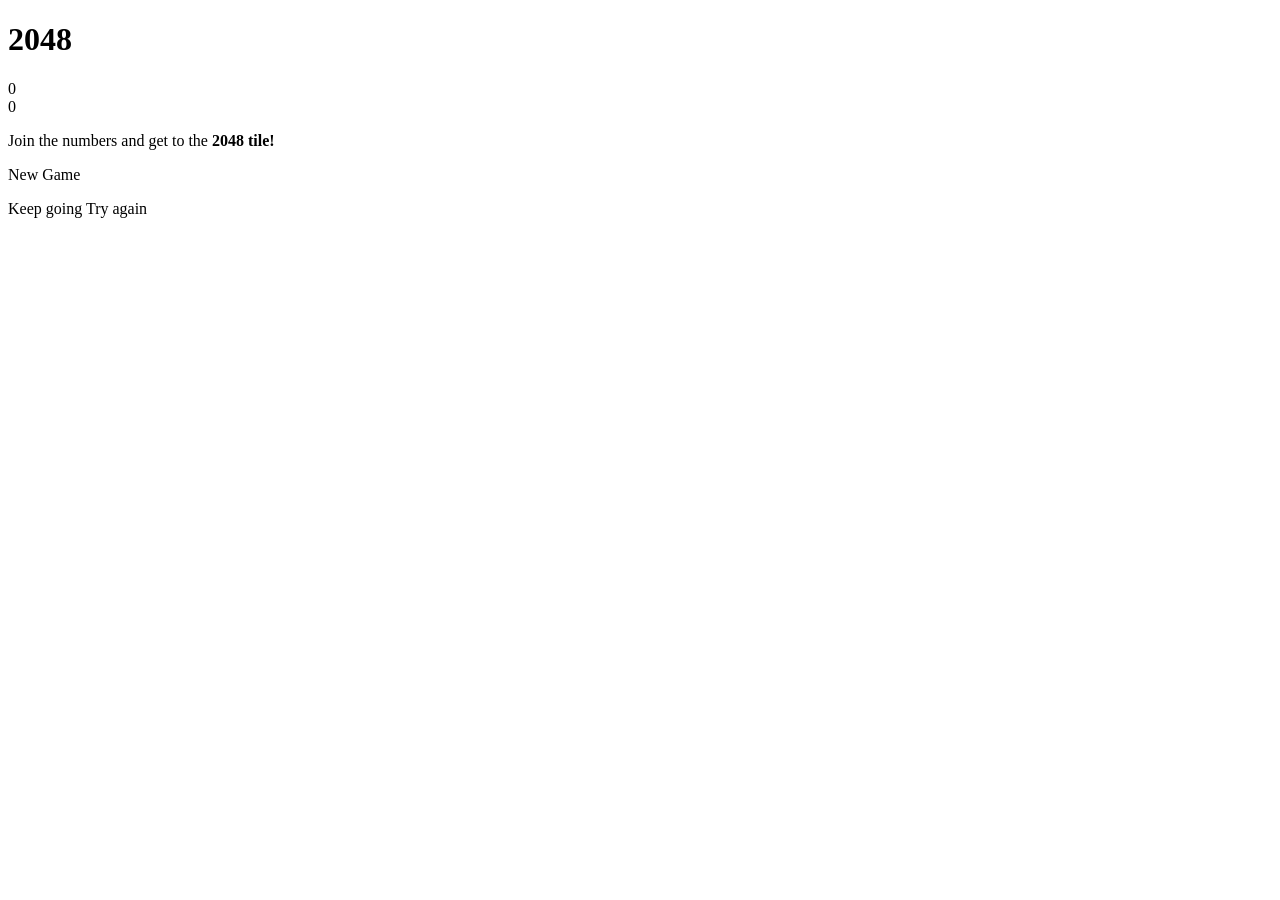
==== commit c6421fd3: "Add files via upload" ====
--- a/index.html
+++ b/index.html
@@ -1,123 +1,87 @@
 <!DOCTYPE html>
-<html  >
+<html>
 <head>
-  <!-- Site made with Mobirise Website Builder v5.6.13, https://mobirise.com -->
-  <meta charset="UTF-8">
-  <meta http-equiv="X-UA-Compatible" content="IE=edge">
-  <meta name="generator" content="Mobirise v5.6.13, mobirise.com">
-  <meta name="twitter:card" content="summary_large_image"/>
-  <meta name="twitter:image:src" content="">
-  <meta property="og:image" content="">
-  <meta name="twitter:title" content="Strona Główna">
-  <meta name="viewport" content="width=device-width, initial-scale=1, minimum-scale=1">
-  <link rel="shortcut icon" href="assets/images/logo-88x88-2.png" type="image/x-icon">
-  <meta name="description" content="">
-  
-  
-  <title>Strona Główna</title>
-  <link rel="stylesheet" href="assets/web/assets/mobirise-icons2/mobirise2.css">
-  <link rel="stylesheet" href="assets/bootstrap/css/bootstrap.min.css">
-  <link rel="stylesheet" href="assets/bootstrap/css/bootstrap-grid.min.css">
-  <link rel="stylesheet" href="assets/bootstrap/css/bootstrap-reboot.min.css">
-  <link rel="stylesheet" href="assets/web/assets/gdpr-plugin/gdpr-styles.css">
-  <link rel="stylesheet" href="assets/dropdown/css/style.css">
-  <link rel="stylesheet" href="assets/socicon/css/styles.css">
-  <link rel="stylesheet" href="assets/theme/css/style.css">
-  <link rel="preload" href="https://fonts.googleapis.com/css?family=Jost:100,200,300,400,500,600,700,800,900,100i,200i,300i,400i,500i,600i,700i,800i,900i&display=swap" as="style" onload="this.onload=null;this.rel='stylesheet'">
-  <noscript><link rel="stylesheet" href="https://fonts.googleapis.com/css?family=Jost:100,200,300,400,500,600,700,800,900,100i,200i,300i,400i,500i,600i,700i,800i,900i&display=swap"></noscript>
-  <link rel="preload" as="style" href="assets/mobirise/css/mbr-additional.css"><link rel="stylesheet" href="assets/mobirise/css/mbr-additional.css" type="text/css">
-  
-  
-  
-  
+  <meta charset="utf-8">
+  <title>2048</title>
+
+  <link href="style/main.css" rel="stylesheet" type="text/css">
+  <link rel="shortcut icon" href="favicon.ico">
+  <link rel="apple-touch-icon" href="meta/apple-touch-icon.png">
+  <link rel="apple-touch-startup-image" href="meta/apple-touch-startup-image-640x1096.png" media="(device-width: 320px) and (device-height: 568px) and (-webkit-device-pixel-ratio: 2)"> <!-- iPhone 5+ -->
+  <link rel="apple-touch-startup-image" href="meta/apple-touch-startup-image-640x920.png"  media="(device-width: 320px) and (device-height: 480px) and (-webkit-device-pixel-ratio: 2)"> <!-- iPhone, retina -->
+  <meta name="apple-mobile-web-app-capable" content="yes">
+  <meta name="apple-mobile-web-app-status-bar-style" content="black">
+
+  <meta name="HandheldFriendly" content="True">
+  <meta name="MobileOptimized" content="320">
+  <meta name="viewport" content="width=device-width, target-densitydpi=160dpi, initial-scale=1.0, maximum-scale=1, user-scalable=no, minimal-ui">
 </head>
 <body>
-  
-  <section data-bs-version="5.1" class="menu menu1 cid-tlRPP63z1t" once="menu" id="menu1-1b">
-    
-
-    <nav class="navbar navbar-dropdown navbar-fixed-top navbar-expand-lg">
-        <div class="container">
-            <div class="navbar-brand">
-                
-                <span class="navbar-caption-wrap"><a class="navbar-caption text-white text-primary display-7" href="index.html">Konstruktor z lego</a></span>
-            </div>
-            <button class="navbar-toggler" type="button" data-toggle="collapse" data-bs-toggle="collapse" data-target="#navbarSupportedContent" data-bs-target="#navbarSupportedContent" aria-controls="navbarNavAltMarkup" aria-expanded="false" aria-label="Toggle navigation">
-                <div class="hamburger">
-                    <span></span>
-                    <span></span>
-                    <span></span>
-                    <span></span>
-                </div>
-            </button>
-            <div class="collapse navbar-collapse" id="navbarSupportedContent">
-                
-                
-                <div class="navbar-buttons mbr-section-btn"><a class="btn btn-primary display-4" href="page1.html">Media Społecznościowe</a></div>
-            </div>
-        </div>
-    </nav>
-</section>
-
-<section data-bs-version="5.1" class="info3 cid-tlR0gM50nM" id="info3-x">
-
-    
-
-    
-    <div class="mbr-overlay" style="opacity: 0.6; background-color: rgb(68, 121, 217);">
+  <div class="container">
+    <div class="heading">
+      <h1 class="title">2048</h1>
+      <div class="scores-container">
+        <div class="score-container">0</div>
+        <div class="best-container">0</div>
+      </div>
     </div>
 
-    <div class="container">
-        <div class="row justify-content-center">
-            <div class="card col-12 col-lg-10">
-                <div class="card-wrapper">
-                    <div class="card-box align-center">
-                        <h4 class="card-title mbr-fonts-style align-center mb-4 display-1"><strong>Najnowszy film</strong></h4>
-                        <p class="mbr-text mbr-fonts-style mb-4 display-7">Aby wejść na najnowszy film na youtubie kliknij żółty przycisk pod tym zdaniem.</p>
-                        <div class="mbr-section-btn mt-3"><a class="btn btn-warning display-4" href="https://youtube.com/shorts/WknIWCnbJgM?feature=share">Najnowszy film</a></div>
-                    </div>
-                </div>
-            </div>
+    <div class="above-game">
+      <p class="game-intro">Join the numbers and get to the <strong>2048 tile!</strong></p>
+      <a class="restart-button">New Game</a>
+    </div>
+
+    <div class="game-container">
+      <div class="game-message">
+        <p></p>
+        <div class="lower">
+	        <a class="keep-playing-button">Keep going</a>
+          <a class="retry-button">Try again</a>
         </div>
+      </div>
+
+      <div class="grid-container">
+        <div class="grid-row">
+          <div class="grid-cell"></div>
+          <div class="grid-cell"></div>
+          <div class="grid-cell"></div>
+          <div class="grid-cell"></div>
+        </div>
+        <div class="grid-row">
+          <div class="grid-cell"></div>
+          <div class="grid-cell"></div>
+          <div class="grid-cell"></div>
+          <div class="grid-cell"></div>
+        </div>
+        <div class="grid-row">
+          <div class="grid-cell"></div>
+          <div class="grid-cell"></div>
+          <div class="grid-cell"></div>
+          <div class="grid-cell"></div>
+        </div>
+        <div class="grid-row">
+          <div class="grid-cell"></div>
+          <div class="grid-cell"></div>
+          <div class="grid-cell"></div>
+          <div class="grid-cell"></div>
+        </div>
+      </div>
+
+      <div class="tile-container">
+
+      </div>
     </div>
-</section>
+  </div>
 
-<section data-bs-version="5.1" class="footer3 cid-tlVEeKbceR" once="footers" id="footer3-1n">
-
-    
-
-    
-
-    <div class="container">
-        <div class="media-container-row align-center mbr-white">
-            
-            <div class="row social-row">
-                <div class="social-list align-right pb-2">
-                    
-                    
-                    
-                    
-                    
-                    
-                <div class="soc-item">
-                        <a href="page1.html" target="_blank">
-                            <span class="mbr-iconfont mbr-iconfont-social mobi-mbri-alert mobi-mbri" style="color: rgb(245, 6, 6); fill: rgb(245, 6, 6);"></span>
-                        </a>
-                    </div></div>
-            </div>
-            <div class="row row-copirayt">
-                <p class="mbr-text mb-0 mbr-fonts-style mbr-white align-center display-7">© Copyright 2022. Wszystkie prawa zastrzeżone.</p>
-            </div>
-        </div>
-    </div>
-</section><section id="hide-footer" class="display-7" style="padding: 0;align-items: center;justify-content: center;flex-wrap: wrap;    align-content: center;display: flex;position: relative;height: 4rem;"><a href="https://mobiri.se/2897824" style="flex: 1 1;height: 4rem;position: absolute;width: 100%;z-index: 1;"><img alt="" style="height: 4rem;" src="[data-uri]"></a><p style="margin: 0;text-align: center;" class="display-7">Made with Mobirise &#8204;</p><a style="z-index:1" href="https://mobirise.com/offline-website-builder.html">Offline Website Builder</a></section><script src="assets/bootstrap/js/bootstrap.bundle.min.js"></script>  <script src="assets/web/assets/cookies-alert-plugin/cookies-alert-core.js"></script>  <script src="assets/web/assets/cookies-alert-plugin/cookies-alert-script.js"></script>  <script src="assets/smoothscroll/smooth-scroll.js"></script>  <script src="assets/ytplayer/index.js"></script>  <script src="assets/dropdown/js/navbar-dropdown.js"></script>  <script src="assets/theme/js/script.js"></script>  
-  
-  
-<input name="cookieData" type="hidden" data-cookie-customDialogSelector='null' data-cookie-colorText='#424a4d' data-cookie-colorBg='rgba(234, 239, 241, 0.99)' data-cookie-textButton='Wyrażam zgodę na korzystanie z plików cookies' data-cookie-colorButton='' data-cookie-colorLink='#4479d9' data-cookie-underlineLink='false' data-cookie-text="Używamy plików cookies.  <a href='privacy.html'>Więcej na ten temat</a>.">
-  
-<style>
-#hide-footer{display: none !important;}
-</style>
-
+  <script src="js/bind_polyfill.js"></script>
+  <script src="js/classlist_polyfill.js"></script>
+  <script src="js/animframe_polyfill.js"></script>
+  <script src="js/keyboard_input_manager.js"></script>
+  <script src="js/html_actuator.js"></script>
+  <script src="js/grid.js"></script>
+  <script src="js/tile.js"></script>
+  <script src="js/local_storage_manager.js"></script>
+  <script src="js/game_manager.js"></script>
+  <script src="js/application.js"></script>
 </body>
-</html>+</html>
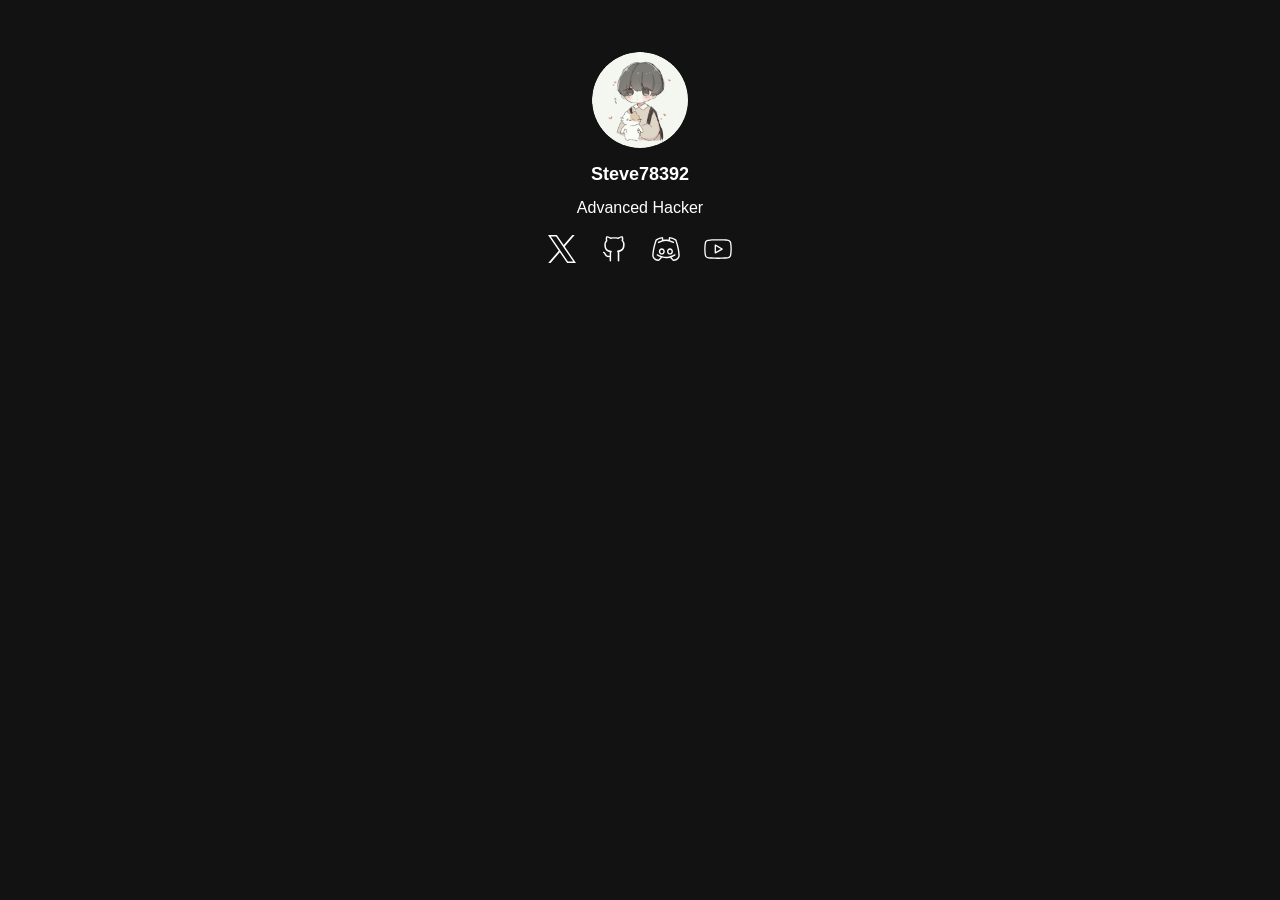
==== commit 885633ba: "Add files via upload" ====
--- a/index.html
+++ b/index.html
@@ -1,87 +1,1387 @@
 <!DOCTYPE html>
-<html>
-<head>
-  <meta charset="utf-8">
-  <title>2048</title>
-
-  <link href="style/main.css" rel="stylesheet" type="text/css">
-  <link rel="shortcut icon" href="favicon.ico">
-  <link rel="apple-touch-icon" href="meta/apple-touch-icon.png">
-  <link rel="apple-touch-startup-image" href="meta/apple-touch-startup-image-640x1096.png" media="(device-width: 320px) and (device-height: 568px) and (-webkit-device-pixel-ratio: 2)"> <!-- iPhone 5+ -->
-  <link rel="apple-touch-startup-image" href="meta/apple-touch-startup-image-640x920.png"  media="(device-width: 320px) and (device-height: 480px) and (-webkit-device-pixel-ratio: 2)"> <!-- iPhone, retina -->
-  <meta name="apple-mobile-web-app-capable" content="yes">
-  <meta name="apple-mobile-web-app-status-bar-style" content="black">
-
-  <meta name="HandheldFriendly" content="True">
-  <meta name="MobileOptimized" content="320">
-  <meta name="viewport" content="width=device-width, target-densitydpi=160dpi, initial-scale=1.0, maximum-scale=1, user-scalable=no, minimal-ui">
-</head>
+<!-- saved from url=(0028)https://steve78392.bio.link/ -->
+<html lang="en"><head><meta http-equiv="Content-Type" content="text/html; charset=UTF-8">
+    
+    <meta name="viewport" content="width=device-width, initial-scale=1.0, maximum-scale=1.0, user-scalable=0">
+    <link rel="shortcut icon" href="./Steve78392_files/cydE9oG4jIFn3mFmYXdg4TkGMWmm897s.png" type="image/webp">
+    <link rel="icon" href="./Steve78392_files/cydE9oG4jIFn3mFmYXdg4TkGMWmm897s.png" type="image/webp">
+    <meta name="description" content="Advanced Hacker">
+    <meta property="og:title" content="Steve78392"> 
+    <meta property="og:description" content="Advanced Hacker">
+    <meta property="og:image" content="https://cdn.bio.link/uploads/profile_pictures/2024-02-22/cydE9oG4jIFn3mFmYXdg4TkGMWmm897s.png">
+    <meta property="profile:username" content="steve78392">
+    <meta name="twitter:card" content="summary">
+    <meta name="twitter:title" content="Steve78392">
+    <meta name="twitter:image" content="https://cdn.bio.link/uploads/profile_pictures/2024-02-22/cydE9oG4jIFn3mFmYXdg4TkGMWmm897s.png">
+    <link rel="preload" as="image" href="./Steve78392_files/cydE9oG4jIFn3mFmYXdg4TkGMWmm897s.png">
+    <title>Steve78392</title>
+    <link rel="apple-touch-icon" sizes="180x180" href="./Steve78392_files/cydE9oG4jIFn3mFmYXdg4TkGMWmm897s.png">
+    <link rel="manifest" href="https://bio.link/manifest.json">
+    <link rel="preconnect" href="https://fonts.gstatic.com/">
+            <link href="./Steve78392_files/css2" rel="stylesheet">
+    
+    <style>
+        body,html{
+    /*!* -ms-scroll-chaining: none;*/-ms-scroll-chaining:none;margin:0;overscroll-behavior:none;padding:0}@-webkit-keyframes slide-in--down{0%{transform:translateY(-100%)}to{transform:translateY(0)}}@keyframes slide-in--down{0%{transform:translateY(-100%)}to{transform:translateY(0)}}@-webkit-keyframes slidetounlock{0%{background-position:-100px 0}10%{background-position:-100px 0}50%{background-position:100px 0}to{background-position:100px 0}}@keyframes slidetounlock{0%{background-position:-100px 0}10%{background-position:-100px 0}50%{background-position:100px 0}to{background-position:100px 0}}.min-h-full{min-height:100vh}.flex{display:flex}.gap-12{gap:12px}.gap-24{gap:24px}.gap-28{gap:28px}.flex-both-center{align-items:center;display:flex;justify-content:center}.flex-wrap{flex-wrap:wrap}.flex-h-center{display:flex;justify-content:center}.item-center{align-items:center}.item-self-start{align-self:start}.justify-center{justify-content:center}.justify-left{justify-content:left}.justify-end{justify-content:end}.flex-dir-c{flex-direction:column}.justify-between{justify-content:space-between}.m-0{margin:0}.mx-auto{margin-left:auto;margin-right:auto}.mt-2{margin-top:2px}.mt-4{margin-top:4px}.mt-6{margin-top:6px}.mt-8{margin-top:8px}.mt-12{margin-top:12px}.mb-12{margin-bottom:12px}.mb-16{margin-bottom:16px}.mb-24{margin-bottom:24px}.mb-32{margin-bottom:32px}.m-16{margin:16px}.mt-14{margin-top:14px}.mt-16{margin-top:16px}.mt-18{margin-top:18px}.mt-20{margin-top:20px}.mt-24{margin-top:24px}.mt-32{margin-top:32px}.mt-48{margin-top:48px}.mt-120{margin-top:120px}.mb-2{margin-bottom:2px}.mb-4{margin-bottom:4px}.mb-8{margin-bottom:8px}.mb-48{margin-bottom:48px}.m-auto{margin:auto}.ml-6{margin-left:6px}.ml-8{margin-left:8px}.ml-16{margin-left:16px}.ml-3{margin-left:3px}.mr-4{margin-right:4px}.mr-8{margin-right:8px}.py-6{padding:6px}.py-10{padding:10px}.py-8{padding-bottom:8px;padding-top:8px}.py-12{padding-bottom:12px;padding-top:12px}.py-16{padding-bottom:16px;padding-top:16px}.px-12{padding-left:12px;padding-right:12px}.px-16{padding-left:16px;padding-right:16px}.px-24{padding-left:24px!important;padding-right:24px!important}.pr-10{padding-right:10px}.pr-12{padding-right:12px}.p-16{padding:16px}.px-48{padding-left:48px;padding-right:48px}.pr-16{padding-right:16px}.p-32{padding:32px}.pb-4{padding-bottom:4px}.pb-8{padding-bottom:8px}.pb-16{padding-bottom:16px}.pb-24{padding-bottom:24px}.pb-32{padding-bottom:32px}.pb-48{padding-bottom:48px}.pt-20{padding-top:20px}.pb-5{padding-bottom:5px}.pt-8{padding-top:8px}.pt-16{padding-top:16px}.pt-22{padding-top:22px}.pt-24{padding-top:24px}.pt-32{padding-top:32px!important}.pt-118{padding-top:118px!important}.absolute{position:absolute}.ln-h-17{line-height:17px}.ln-h-22{line-height:22px}.ln-h-24{line-height:24px}.ln-h-32{line-height:32px}.ln-h-30{line-height:30px}.text-fs-12{font-size:12px}.text-fs-14{font-size:14px}.text-fs-16{font-size:16px}.text-fs-18{font-size:18px}.text-fs-20{font-size:20px}.text-fs-22{font-size:22px}.text-fs-24{font-size:24px}.text-fs-28{font-size:28px}.text-fs-30{font-size:30px}.font-inter{font-family:Inter,sans-serif}.font-weight-400{font-weight:400}.font-weight-500{font-weight:500}.font-weight-600{font-weight:600}.font-weight-700{font-weight:700}.text-decoration-none{text-decoration:none}.blog-page-link:hover{text-decoration:underline}.color-white{color:#fff}.color-gray{color:hsla(0,0%,100%,.9)}.color-dark{color:#222}.color-danger{color:#ff4963}.color-gray-6e{color:#6e6d7a}.bg-white{background:#fff}.border-grey{border:1px solid #d7dce1}.border-r-12{border-radius:12px}.page-bg{height:100vh;inset:0;position:fixed;width:100vw;z-index:-1}.w-full{width:100%}.w-80p{width:80%}.min-w-100{min-width:100px}.max-w-600{max-width:600px}.max-w-65p{max-width:70%}.w-150{width:150px}.w-250{width:250px}.h-full{height:100%}.h-0{height:0}.h-auto{height:auto}.h-30{height:30px}.h-100{height:100px}.h-100vh{height:100vh}.h-150,.h-165{height:150px}.w-h-80{height:80px;width:80px}.animate-pulse{-webkit-animation:pulse 2s cubic-bezier(.4,0,.6,1) infinite;animation:pulse 2s cubic-bezier(.4,0,.6,1) infinite}@-webkit-keyframes pulse{0%,to{opacity:1}50%{opacity:.5}}@keyframes pulse{0%,to{opacity:1}50%{opacity:.5}}.background-overlay{height:100vh;position:fixed;width:100%;z-index:0}.page-overlay{-webkit-backdrop-filter:blur(20px);backdrop-filter:blur(20px);background:rgba(0,0,0,.1);height:100vh;left:0;position:fixed;top:0;width:100vw;z-index:100}.page-overlay-btn{background:transparent;border-radius:6px;cursor:pointer;display:inline-block;font-family:Inter,sans-serif;font-size:1.2em;padding:10px 30px;text-decoration:none}.page-overlay-title{font-family:sans-serif;font-size:30px}.page-overlay-text{font-size:18px}.page-image{height:100%;left:0;position:fixed;top:0;width:100vw}.display-image,.page-image{-o-object-fit:cover;object-fit:cover}.display-image{border-radius:50%;display:block;height:96px;width:96px}.text-center{text-align:center}.page-title{margin-bottom:0}.page-bioline{font-weight:500}#blog-subscription-area,.button-subscription,.button-subscription-area{align-items:center;display:flex;justify-content:center}.button-subscription{background:transparent;border:1.5px solid rgba(13,12,34,.1);border-radius:45px;cursor:pointer;font-weight:600;gap:8px;padding:10px 14px}.button-subscription,.button-subscription:hover{transition:transform .15s cubic-bezier(.17,.67,.29,2.71) 0s}.button-subscription:hover{transform:scale(1.025)}.page-full-wrap{margin-top:24px;padding-bottom:100px;width:680px;z-index:10}.page-item-wrap{transition:transform .15s cubic-bezier(.17,.67,.29,2.71) 0s}.page-item-wrap.show-embed{border-radius:30px;box-shadow:none;transform:unset;transition:unset}.page-item-wrap.expanded-form:hover,.page-item-wrap.show-embed:hover{transform:unset}.page-item-wrap.show-embed:hover .page-item:after,.page-item-wrap.show-embed:hover .page-item:before{-webkit-animation:unset;animation:unset}.show-embed-item{overflow:hidden;transition:all .3s ease-in-out}.page-item-wrap.show-embed .show-embed-item{overflow:visible}.embed-ind-arrow-icon{transform:rotate(-90deg)}.contact_form.contact-expand .embed-ind-arrow-icon,.page-item-wrap.show-embed .embed-ind-arrow-icon,.show-article-embed.article-expand .embed-ind-arrow-icon{transform:rotate(0deg)}.page-item{box-sizing:border-box;height:100%;left:0;position:absolute;top:0;width:100%;z-index:-1}.page-social{cursor:pointer;display:block;margin:0 12px 12px}.page-social svg{height:28px;width:28px}.relative{position:relative}.link-each-image{height:43px;left:9px;-o-object-fit:cover;object-fit:cover;position:absolute;width:43px}.page-logo{bottom:32px;left:calc(50% - 15px);position:absolute}.page-logo:hover svg .bl-logo-br{opacity:1}.rounded-sm{border-radius:4px}.rounded-md{border-radius:8px}.rounded-lg{border-radius:16px}.rounded-2xl{border-radius:24px}.close-embed{background:#fff;border-radius:50%;height:25px;opacity:.7;width:25px}.embed-wrap{box-sizing:border-box;height:100%;padding:8px;width:100%}.embed-ind-arrow{height:14px;margin-bottom:16px;position:absolute;right:24px;top:calc(50% - 7px)}.embed-ind-arrow-icon{transition:all .4s ease-in-out}.close-embed:hover{opacity:1}.cursor-pointer{cursor:pointer}.page-item-each{box-sizing:border-box;overflow:hidden;text-decoration:none;z-index:10}.item-title{width:55%;word-break:break-word}.social-icon-anchor{height:100%;left:0;position:absolute;top:0;width:100%}.social-left>.page-social:first-child{margin-left:0}.page-social:hover{transform:scale(1.1);transition:all .1s ease-in-out}.page-item-title{font-weight:700;margin-bottom:16px}.embed-wrap-inside{background-color:#fff;box-sizing:border-box;display:flex;height:100%;justify-content:center;overflow:hidden;padding:10px}.embed-wrap-inside iframe{min-width:500px;width:auto}.embed-wrap-inside{position:relative}.embed-wrap-inside:after{border:10px solid #fff;content:"";height:85%;pointer-events:none;position:absolute;transition-duration:.2s;transition-property:border;width:495px}.subscribers-img{border-radius:50%;box-shadow:0 0 10px rgba(0,0,0,.05);height:64px;margin-bottom:8px;width:64px}.subsc-count{color:hsla(0,0%,100%,.9);font-weight:300;line-height:24px}.subsc-err{height:40px;transition:all .25s ease-in-out}.w-400{width:400px}.subsc-button{align-items:center;background:#000;border:none;border-radius:4px;color:#fff;cursor:pointer;height:40px;justify-content:center;line-height:17px;padding:7px 12px 8px;text-decoration:none}.featured-subscribers-full-width .subsc-button{border:1px solid rgba(34,34,34,.1);border-radius:4px;color:#000;font-weight:400!important}.featured-subscribers-full-width .subsc-email-out:focus-within{background:none!important}.featured-subscribers-full-width .subsc-content{height:100vh}.featured-subscribers-full-width .subscribers-img{height:96px;width:96px}.blog-subsc-button{align-items:center;border-radius:4px;cursor:pointer;height:40px;justify-content:center;line-height:17px;padding:7px 12px 8px;text-decoration:none}.blog-subsc-button:hover,.featured-subscribers-full-width .subsc-button:hover{opacity:.75}.thank-you-btn{border-radius:2px}.dark-btn{background:#222;border:1.5px solid #222;color:#fff;height:48px;padding:0 24px}.blog-subsc-email:focus,.subsc-button:focus{outline:none}.blog-subsc-email,.subsc-email{background:rgba(13,12,34,.05);border-radius:4px;box-sizing:border-box;font-size:14px;height:40px;padding:0 12px;width:100%}.blog-subsc-email{background:#fff}.featured-subscribers-full-width .subsc-email{background:#fff;color:#717171}.dark-input{border:1.5px solid #222;color:#222;font-size:16px;height:48px;width:calc(100% - 100px)}.subsc-email::-moz-placeholder{color:#6e6d7a;font-family:Inter,sans-serif;font-size:14px;line-height:17px}.subsc-email:-ms-input-placeholder{color:#6e6d7a;font-family:Inter,sans-serif;font-size:14px;line-height:17px}.subsc-email::placeholder{color:#6e6d7a;font-family:Inter,sans-serif;font-size:14px;line-height:17px}.dark-input::-moz-placeholder{color:#6e6d7a;font-size:16px}.dark-input:-ms-input-placeholder{color:#6e6d7a;font-size:16px}.dark-input::placeholder{color:#6e6d7a;font-size:16px}.featured-subscribers .subsc-email:focus{background:#fff;outline:none}.featured-subscribers{align-items:center;bottom:0;box-shadow:0 1.60588px 4.41618px rgba(24,39,75,.12),0 2.81029px 12.8471px rgba(24,39,75,.12);box-sizing:border-box;display:flex;height:auto;justify-content:center;left:0;opacity:1;position:fixed;right:0;top:0;transition:all .27s cubic-bezier(.1,.9,.9,.9);width:100%;z-index:100}.featured-subscribers-inside{border-radius:16px}.featured-subscribers-inside,.share-items-inside{align-items:center;background:#fff;display:flex;flex-flow:column;gap:8px;justify-content:center}.share-items-inside{border-radius:8px;opacity:0;transform:scale(.9);transition:all .2s}.featured-subscribers-full-width .subscriber-modal{opacity:1;transform:scale(1)}.subscriber-modal,.unsubscribe-modal{opacity:0;transform:scale(.9);transition:all .2s}.unsubscribe-modal{padding-bottom:16px}.active-modal{opacity:1;transform:scale(1)}.featured-subscribers .featured-head{line-height:20px}.featured-subscribers .unsubsc_sec{color:#6e6d7a;cursor:pointer;display:flex;flex-flow:column;font-family:Inter,sans-serif;font-size:16px;font-weight:500;padding-top:18px;width:100%}.featured-subscribers .unsubsc_btn{border-bottom:1px solid rgba(13,12,34,.1);color:#ff4963;display:flex;height:19px;justify-content:center;padding-bottom:20px}.featured-subscribers .cancel_unsubsc:hover,.featured-subscribers .unsubsc_btn:hover{transform:scale(1.025)}.featured-subscribers .subsc-banner{display:flex;width:100%}.featured-subscribers .subsc-email{border-radius:3px}.featured-subscribers .subsc-button{border-radius:4px;height:40px;padding-right:0}.featured-subscribers .subsc-email-out{border-radius:4px;margin-bottom:14px;padding-right:2px;width:100%}.featured-subscribers .subsc-email{border:none;margin:1px}.featured-subscribers .subsc-email::-moz-placeholder{color:#666}.featured-subscribers .subsc-email:-ms-input-placeholder{color:#666}.featured-subscribers .subsc-email::placeholder{color:#666}.featured-subscribers .subsc-email-out:focus-within{background:linear-gradient(167.97deg,#ff5858 1.57%,#c058ff 97.89%)}.subsc-verify-out{display:flex;flex-flow:row;gap:8px;justify-content:center}.invisible{opacity:0;position:absolute}.subsc-verify-out input{align-items:center;background:#f0f0f0;border:1px;border-radius:4px;display:flex;font-family:Inter,sans-serif;font-size:14px;font-weight:400;height:40px;margin:1px;text-align:center;width:32px}.subsc-verify-out input:focus-within{background:#fff;outline:none}.subsc-verify-out input::-webkit-inner-spin-button{-webkit-appearance:none;appearance:none;margin:0}.verify-inp-out{border-radius:4px}.pasted-input::-moz-placeholder{font-weight:400}.pasted-input:-ms-input-placeholder{font-weight:400}.pasted-input::placeholder{font-weight:400}.pasted-input{caret-color:transparent}.verify-inp-out:focus-within{background:linear-gradient(167.97deg,#ff5858 1.57%,#c058ff 97.89%)}.featured-subscribers .subsc-bottom{color:#000;font-family:Inter,sans-serif;font-size:14px;font-weight:400;margin-top:16px}.featured-subscribers .subsc-email-out,.featured-subscribers .subscribers-email-wrap{max-width:386px}.featured-subscribers .subscribers-email-wrap{align-items:center;justify-content:center}.subscribers-email-wrap.error-wrap .subsc-email-out{background:red}.subscribers-email-wrap.error-wrap .subsc-email{border-right:none}
+/*    !*background: -webkit-gradient(linear, left top, right top, color-stop(0, #aaa), color-stop(0.35, #aaa), color-stop(0.5, white), color-stop(0.65, #aaa), color-stop(1, #aaa));*!*/
+/*    !*-webkit-background-clip: text;*!*/
+/*    !*width: 200px;*!*/
+/*    !*-moz-text-fill-color: transparent;*!*/
+/*    !*-webkit-text-fill-color: transparent;*!*/
+/*    !*animation: slidetounlock 5s infinite linear;*!*/
+/*    !*animation-fill-mode: forwards;*!*/
+/*    !*-webkit-text-size-adjust: none;*!*/.featured-subscribers.hide-subscribers{display:none}.subscribers-btn{align-items:center;border-radius:30px;display:flex;height:30px;justify-content:center;position:absolute;right:16px;top:14px;transition:all .2s ease-out;width:30px}.subscribers-btn svg path{opacity:.5;transition:all 75ms ease}.subscribers-btn:hover svg path{opacity:1;transition:all 75ms ease}.op-0{opacity:0}.op-1{opacity:1}.hidden{display:none}.campaign-main-wrap{width:400px}.campaign-email{border:1px solid #e7e7e9;border-radius:50%;height:80px;-o-object-fit:cover;object-fit:cover;width:80px}.campaign-subsc-count{color:rgba(34,34,34,.9)}.campaign-user-link{-webkit-backdrop-filter:blur(200px);backdrop-filter:blur(200px);background:rgba(0,0,0,.05);border-radius:68px;bottom:36px;height:42px;margin:0 auto;padding:0 12px;position:fixed;text-decoration:none;transition:all .15s ease-out}.campaign-user-link:hover{background:rgba(0,0,0,.1)}.campaign-user-image{border-radius:50%;height:24px;margin-right:12px;width:24px}.bl-circle-loader{-webkit-animation:spin 1s linear infinite;animation:spin 1s linear infinite;border-radius:50%;border-right:3px solid transparent;border-top:3px solid transparent;border-color:#fff #fff transparent transparent;border-style:solid;border-width:3px;height:15px;position:absolute;width:15px}.dark-btn .bl-circle-loader{border-right:3px solid #000;border-top:3px solid #000}.grey-loader{border-right:3px solid #666;border-top:3px solid #666}.red-btn{-webkit-animation:spin 1s linear infinite;animation:spin 1s linear infinite;border-radius:50%;border-right:3px solid transparent;border-top:3px solid transparent;border-color:#ff4963 #ff4963 transparent transparent;border-style:solid;border-width:3px;height:15px;margin-left:-10px;position:absolute;width:15px}.notfound-txt{max-width:446px}.grecaptcha-badge{visibility:hidden}#resend-otp{font-weight:700}#resend-otp:hover{cursor:pointer;text-decoration:underline}.embed-wrap-contact{background:#fff}.contact-wrap{height:0;overflow:hidden;transition:height .5s}.article-wrap,.pinterest-wrap,.tiktok-wrap,.widget-wrap{max-height:0;overflow:hidden;transition:max-height .5s}.contact-embed-wrap,.contact-loader-wrap{background:#fff;border-radius:24px;padding-left:32px;padding-right:32px;padding-top:16px}.contact-emded-description{line-height:24px;margin:auto;text-align:center;width:100%}.contact-input-wrap{margin-top:24px;width:calc(100% - 32px)}.contact-input{background:rgba(34,34,34,.05);border-color:rgba(34,34,34,0);border-radius:8px;font-size:16px;padding:16px;width:100%}.contact-input-phone{padding-left:86px;width:calc(100% - 66px)}.contact-input:focus,.contact-input:focus-visible{background-color:#fff;border-color:#222;outline:1px auto #222}.contact-input-error{border-color:#ff4963;border-radius:8px}.contact-textarea{height:120px;resize:none}.contact-embed-btn{height:50px;padding:16px}.contact-embed-btn,.reddit-embed-btn{background:#0d0c22;border:none;border-radius:8px;color:#fff;font-size:16px;font-weight:700;width:100%}.reddit-embed-btn{display:inline-block;padding:14px 25px;text-align:center;text-decoration:none}.disabled-contact-btn{cursor:not-allowed;opacity:.5}.contact_error_text{color:#ff4963}.submit_loader{margin-top:-10px}.mobile-code-dd{background:transparent;border:none;font-size:16px;font-weight:400}.mobile-code-dd:focus-visible{outline:none}.article-embed-content,.pinterest-embed-content,.tiktok-embed-content,.widget-embed-content{margin-bottom:25px;max-height:400px;overflow-y:scroll;padding-right:18px;text-align:left;word-break:normal}.pinterest-embed-content
+.tiktok-embed-content{max-height:448px}.article-embed-wrap,.pinterest-embed-wrap,.tiktok-embed-wrap,.widget-embed-wrap{background:#fff;border-radius:24px;padding:16px 8px 4px 32px}.article-embed-content h1,h2,h3,h4,h5,h6{font-size:18px;line-height:28px}.notfound-txt{max-width:466px}.notfound-txt,.static-page-txt{color:#0d0c22;font-size:24px;line-height:36.7px}.static-page-txt{max-width:446px}.article-embed-content img{max-width:100%}.embed-scroll::-webkit-scrollbar{width:6px}.embed-scroll::-webkit-scrollbar-track{background:transparent}.embed-scroll::-webkit-scrollbar-thumb{background:rgba(34,34,34,.25);border-radius:60px}.embed-scroll::-webkit-scrollbar-thumb:hover{background:#6e6d7a}.pride-bg{margin:auto}.pos-relative{position:relative}.float-right{float:right}.pride-page-image{height:100%;left:0;-o-object-fit:cover;object-fit:cover;position:fixed;top:0;width:100vw}.featured-subscribers-full-width{height:100vh!important;width:100vw!important}.redirect-to-blog{align-items:center;background:0 0;border:0;color:#717171;cursor:pointer;font-size:14px;font-style:normal;font-weight:400;justify-content:center;line-height:24px;margin:10px auto 0;text-align:center}.line-clamp-2{-webkit-line-clamp:2}.line-clamp-2,.line-clamp-5{-webkit-box-orient:vertical;display:-webkit-box;overflow:hidden;text-overflow:ellipsis}.line-clamp-5{-webkit-line-clamp:5}@-webkit-keyframes spin{0%{-webkit-transform:rotate(0deg)}to{-webkit-transform:rotate(1turn)}}@keyframes spin{0%{transform:rotate(0deg)}to{transform:rotate(1turn)}}.button-subscription-area .page-item-wrap{margin-top:0;padding:0 18px;width:100%!important}#blog-subscription-area .page-item-wrap{margin-top:0;padding:0 18px}@media (max-width:768px){.blog-date-long{display:none}.blog-date-short{align-self:flex-start;display:block}.banned-txt{font-size:18px;line-height:25.49px;max-width:300px}.contact-embed-wrap{padding-left:16px;padding-right:16px}.page-full-wrap{margin-top:24px;width:90%}.newsletter-page,.page-header-wrap,.post-page{width:90%!important}.embed-wrap-inside iframe{min-width:unset;width:100%}.featured-subscribers .featured-head,.featured-subscribers .subscribers-email-wrap{width:100%}.featured-subscribers .subsc-email-out{width:99%}.page-overlay-title{font-size:24px;margin:16px 0}.embed-wrap-inside:after{width:93%}.featured-subscribers-out{width:100%}.featured-subscribers{align-items:flex-end}.qr-canvas{height:250px;width:250px}.xs\:line-clamp-3{-webkit-line-clamp:3;-webkit-box-orient:vertical;display:-webkit-box;overflow:hidden;text-overflow:ellipsis}.xs\:self-end{align-self:end}.xs\:w-64{width:64px}.xs\:h-64{height:64px}.xs\:gap-12{gap:12px}.xs\:max-w-50{max-width:50px}.xs\:px-24{padding-left:24px;padding-right:24px}.xs\:min-w-60{min-width:60px}.xs\:align-self-start{align-self:start}.xs\:-mx-5{margin-left:-5%;margin-right:-5%}}@media (max-width:480px){.page-overlay-title{font-size:16px}.page-overlay-btn,.page-overlay-text{font-size:14px}.banned-txt{max-width:252px}.banned-txt,.notfound-txt{font-size:14px;line-height:21.49px}.notfound-txt{max-width:275px}.featured-subscribers-inside{border-radius:16px 16px 0 0}.share-items-inside{border-radius:8px 8px 0 0}.campaign-main-wrap{padding:0 24px;width:100%}.xs-hidden{display:none}.xs-w-100{width:100%}.xs-w-150{width:150px}.h-165{height:165px}.xs-mt-6{margin-top:6px}.xs-mt-8{margin-top:8px}.xs-mt-16{margin-top:16px}.xs-mt-32{margin-top:32px}.xs-mx-24{margin:auto 24px}.xs-block{display:block}.thank-you-btn{border-radius:4px}.dark-input{border:1.5px solid #222}}@media (max-width:400px){.embed-wrap-inside:after{width:90%}}@media (min-width:764px){.pride-page-image{display:none}.featured-subscribers-out{width:386px}.featured-subscribers .subsc-bottom{align-self:center;margin-bottom:5px;width:330px}.blog-title{max-width:70%}.blog-item-left .blog-item{padding-left:0;padding-right:0}.blog-item-left{border-radius:8px;margin-left:-12px;margin-right:-12px;padding-left:12px;padding-right:12px}}.shake{-webkit-animation:shake 3s linear infinite;animation:shake 3s linear infinite;border-radius:30px;transition:transform .15s cubic-bezier(0,.2,.5,3)}@-webkit-keyframes shake{0%{transform:translateX(3px) rotate(1deg)}2.5%{transform:translateX(-3px) rotate(-1deg)}5%{transform:translateX(3px) rotate(1deg)}7.5%{transform:translateX(-3px) rotate(-1deg)}10%{transform:translateX(2px) rotate(1deg)}12.5%{transform:translateX(-2px) rotate(-1deg)}15%{transform:translateX(2px) rotate(1deg)}17.5%{transform:translateX(-2px) rotate(-1deg)}20%{transform:translateX(1px) rotate(1deg)}22.5%{transform:translateX(-1px) rotate(-1deg)}25%{transform:translateX(0) rotate(0)}}@keyframes shake{0%{transform:translateX(3px) rotate(1deg)}2.5%{transform:translateX(-3px) rotate(-1deg)}5%{transform:translateX(3px) rotate(1deg)}7.5%{transform:translateX(-3px) rotate(-1deg)}10%{transform:translateX(2px) rotate(1deg)}12.5%{transform:translateX(-2px) rotate(-1deg)}15%{transform:translateX(2px) rotate(1deg)}17.5%{transform:translateX(-2px) rotate(-1deg)}20%{transform:translateX(1px) rotate(1deg)}22.5%{transform:translateX(-1px) rotate(-1deg)}25%{transform:translateX(0) rotate(0)}}.share-item{border-radius:6px;padding:8px 0 8px 8px;width:100%}.share-item,.share-links{align-items:center;color:inherit;display:flex;font-weight:500;justify-content:space-between;text-decoration:none}.share-links{padding:8px 0}.share-svg-arrow{margin-right:10px}.post-share-item .share-svg,.share-item .share-svg,.share-links .share-svg{align-items:center;background:#fff;border:1px solid #eaeaeb;border-radius:99999px;display:flex;height:40px;justify-content:center;margin-right:12px;width:40px}.link-input{border:1px solid #0095f6;border-radius:6px 0 0 6px;color:#000;padding:14px 14px 14px 32px}.share-copy{background:#0095f6;border:1px solid #0095f6;border-radius:0 6px 6px 0;color:#fff;cursor:pointer;width:180px}.share-copy:hover{opacity:.85}.link-copy{left:10px;top:calc(50% - 1px)}.post-link-copy{left:18px;top:calc(50% - 8px)}.copy-link-div{margin-bottom:36px;padding-top:16px}.share-item svg{right:0}.post-share-item svg{right:10px}.share-btn,.share-btn-transparent{align-items:center;cursor:pointer;display:flex;height:40px;justify-content:center;width:40px}.post-share-item{align-items:center;border-radius:6px;color:inherit;display:flex;font-weight:500;padding:8px 10px;text-decoration:none}.share-btn-transparent:hover,.share-btn:hover{transform:translateZ(0) scale(1.1)}.featured-subscribers .close-subsc{align-items:center;border-radius:6px;display:flex;padding:10px;position:absolute;right:13px;top:14px}.featured-subscribers .close-subsc:hover{background:#f5f5f5}.featured-subscribers .back-to-subscribe{align-items:center;border-radius:6px;display:flex;left:13px;padding:10px;position:absolute;top:13px}.featured-subscribers .back-to-subscribe:hover{background:#f5f5f5}.subsc-button:hover{background:#1f2937}.post-share-item:hover,.share-item:hover{background:#f5f5f5}.post-share-modal-out,.share-modal-out{width:100%}.top-sec{padding-bottom:24px}.verify-title{color:#0d0c22;font-size:18px;font-weight:500}@media (min-width:764px){.share-modal-out{width:500px}.post-share-modal-out{width:380px}.share-content-wrapper{align-items:center;display:flex;flex-wrap:wrap;gap:18px;justify-content:left;margin-bottom:12px;margin-top:24px;max-width:100%}.share-items-wrapper{display:flex;flex-direction:column;gap:8px;width:52%}.top-sec{padding-bottom:0}.subsc-email{height:32px}.featured-subscribers .subsc-button{height:32px;padding-right:10px}.featured-subscribers .subsc-email-out{margin-bottom:0;margin-right:10px;width:220px}.post-description{-webkit-line-clamp:6;-webkit-box-orient:vertical;display:-webkit-box;max-height:144px;overflow:hidden}}.fadeIn{-webkit-animation:fadeInAnimation .1s ease;animation:fadeInAnimation .1s ease;-webkit-animation-fill-mode:forwards;animation-fill-mode:forwards;-webkit-animation-iteration-count:1;animation-iteration-count:1}@-webkit-keyframes fadeInAnimation{0%{opacity:0}to{opacity:1}}@keyframes fadeInAnimation{0%{opacity:0}to{opacity:1}}.resend-otp-text{color:#0095f6}.post-share-list,.share-list{box-sizing:border-box}.post-share-list{padding:8px 22px 32px}.share-banner{align-items:center;border-bottom:1px solid #00000012;box-sizing:border-box;display:flex;justify-content:center;padding:24px 32px 18px;position:relative;width:100%}.branding-sec{box-sizing:border-box;padding:10px 22px 27px}.branding-sec span{color:#7c7c7c;font-size:14px}.create-bio{background:linear-gradient(167.97deg,#ff5858 1.57%,#c058ff 97.89%);border:none;border-radius:4px;color:#fff;padding:12px 13px}.create-bio:hover{-webkit-animation-duration:2s;animation-duration:2s;-webkit-animation-fill-mode:forwards;animation-fill-mode:forwards;-webkit-animation-iteration-count:infinite;animation-iteration-count:infinite;-webkit-animation-name:bg-anim;animation-name:bg-anim;background:linear-gradient(.351turn,#ff5858 23.71%,#c058ff 78.8%);background-size:165%}.verification-banner{align-items:center;border-bottom:1px solid #d9d9d9;padding-bottom:20px!important;padding-top:22px!important}.subsc-banner{box-sizing:border-box;padding:14px 16px 0}.featured-head{border-radius:16px;box-sizing:border-box;padding:32px 32px 0;width:100%}.subscribers-email-wrap-main{box-sizing:border-box;padding:0 32px 28px}.close-share{position:absolute;right:16px;top:19px}.modal-backdrop{background:rgba(0,0,0,.8);height:100%;left:0;position:absolute;top:0;width:100%}input::-webkit-inner-spin-button,input::-webkit-outer-spin-button{-webkit-appearance:none;margin:0}input[type=number]{-moz-appearance:textfield}.text-12{font-size:12px}.text-14{font-size:14px}.text-15{font-size:15px}.text-16,.text-18{font-size:16px}.subsc-title{color:#717171}.verify-btn-text{padding:7px 26px 8px}.qr-canvas{border-radius:16px;box-shadow:0 2px 5px rgba(0,0,0,.05),0 8px 40px rgba(0,0,0,.04),0 0 2px rgba(0,0,0,.15);height:183px;width:183px}.qr-download{background:rgba(0,0,0,.3);border-radius:16px;color:#fff;cursor:pointer;font-size:16px;font-weight:600px;height:100%;left:0;position:absolute;top:0;width:100%}.qr-download,.qr-download span{align-items:center;display:flex;justify-content:center}.qr-download span{background-color:#0095f6;border-radius:4px;padding:8px;transition:all .3s ease}.qr-download span:hover{transform:scale(1.03)}.modal--opened{left:0;position:fixed;right:0}.flip-card{background-color:transparent;height:183px;perspective:1000px;width:183px}.flip-card-inner{height:100%;position:relative;text-align:center;transform-style:preserve-3d;transition:transform .6s;width:100%}.flip-card:hover .flip-card-inner{transform:rotateY(-180deg)}.flip-card-back,.flip-card-front{-webkit-backface-visibility:hidden;backface-visibility:hidden;border-radius:16px;height:100%;position:absolute;width:100%}.flip-card-front{background-color:#fff;color:#000}.flip-card-back{color:#fff;transform:rotateY(180deg)}.page-header-wrap .is-hidden{transform:translateY(-100%);transition:transform 9s ease-in}.page-header{transform:translateY(0);transition:transform 9s ease-out}@media only screen and (max-width:600px){body,html{max-height:100vh;max-height:100svh;overflow:hidden}#background_div{align-items:center;flex-direction:column;height:100vh;height:100svh;justify-content:space-between;overflow-y:auto}.share-content-wrapper{margin-top:24px}.share-items-wrapper{margin-top:12px}}.visibility-none{visibility:hidden}.newsletter-page,.post-page{margin-top:76px;padding-bottom:64px!important;width:680px;z-index:10}.newsletter-page{width:700px}.page-header{align-items:center;background-color:#fff;border-bottom:1px solid #e6e6e6;display:flex;height:76px;position:fixed;width:100%;z-index:30}.page-header-wrap{width:680px;z-index:10}.minimal-post-header .page-header-wrap{width:97%}.minimal-post-header .post-back:hover{background:none!important}.minimal-post-header .share-btn-transparent{width:70px}.minimal-post-header .post-subscribe-wrapper{background:transparent}.newsletter-share{border-radius:32px;cursor:pointer;padding:8px 12px;text-decoration:none;transition:all .2s ease}.newsletter-share,.post-area{align-items:center;display:flex}.post-area{font-size:18px;font-weight:600!important;justify-content:center;line-height:24px;margin-top:54px}.post-count{background:rgba(34,34,34,.05);border-radius:50%;display:inline-block;font-size:12px;font-weight:500;height:20px;line-height:22px;margin-left:8px;width:20px}.post-item-wrap{display:flex;flex-direction:column;height:288px;margin:0!important}.post-item,.post-item-wrap{border-radius:8px!important}.post-wrap{display:grid;gap:20px;grid-template-columns:repeat(2,1fr);margin-top:24px}.post-thumbnail{max-height:172px;padding:12px}.post-thumbnail img{border-radius:8px;-o-object-fit:cover;object-fit:cover;width:100%}.post-title{-webkit-line-clamp:2;-webkit-box-orient:vertical;display:-webkit-box;font-size:16px;font-weight:600!important;line-height:24px;overflow:hidden}.post-details{margin-bottom:18px;padding:4px 28px 0}.post-description{font-size:14px;font-weight:400;line-height:24px;margin-top:16px}.post-details-top{font-size:12px;font-weight:400;line-height:15px;margin-bottom:6px}.post-profile-img{border-radius:50%;display:block;height:28px;width:28px}.post-subscribe-img{border-radius:50%;display:block;height:48px;margin:auto;width:48px}.post-back{align-items:center;border-radius:32px;color:#3668c8;cursor:pointer;font-weight:600;line-height:17px;margin-left:-8px;padding:0 8px;text-decoration:none;transition:all .2s ease}.post-back:hover{background-color:#f5f5f5}.post-back img{margin-right:12px;-o-object-fit:cover;object-fit:cover}.post-back h2{font-size:14px;margin:0 8px 0 0}.post-main-title{display:block;font-size:32px;font-weight:700;line-height:48px;margin:24px 0 0}.more-title{font-size:18px;font-weight:600;line-height:22px}.post-content{font-size:1rem;line-height:32px;margin:32px 0}.blog-post-content .post-content{font-size:19px!important;margin-top:16px}.blog-post-content .post-main-title{line-height:36px}.minimal-post-header .post-profile-img{height:40px;width:40px}.post-content img{max-width:100%}.post-content h1{font-size:24px}.post-content blockquote{border-left:4px solid #d1d5db;margin:0 0 16px;padding:4px 4px 4px 12px}.post-content a{color:#0095f6}.post-info{color:#717171;font-size:14px;font-weight:500}.post-item-each{box-sizing:border-box;color:#222;overflow:hidden;text-decoration:none;z-index:10}.post-share-btn{align-items:center;background:transparent;border:1px solid #000;border-radius:50%;cursor:pointer;display:flex;height:40px;justify-content:center;transition:all .15s ease-in;width:40px}.post-share-btn .sub-icon path,.post-share-btn .sub-icon rect{stroke:#000}.post-share-btn:hover{transform:translateZ(0) scale(1.1)}.post-subscribe-wrapper{background:linear-gradient(.351turn,rgba(255,88,88,.08) 23.71%,rgba(192,88,255,.08) 78.8%);border-radius:8px;padding:32px;text-align:center}.post-subscribe-wrapper #resend-otp{font-weight:400!important}.post-subscribe-wrapper .subsc-verify-out input{background-color:#fff}.post-subscribe-wrapper .subsc-bottom{color:#000;font-family:Inter,sans-serif;font-size:14px;font-weight:400;margin-top:16px}.post-subscribe-wrapper .sub-thank-you{padding:0 32px}.more-section{border-top:1px solid #d7dce1;padding-top:32px}.subscribe-input-group{align-items:stretch;display:flex;flex-wrap:wrap;font-size:15px;height:45px;justify-content:center;max-width:417px;position:relative;width:100%}.subscribe-input-group>input{flex:1 1 auto;margin:0;position:relative;width:1%}.subscribe-input-group-append{cursor:pointer;display:flex;margin-left:-2px}.subscribe-input-group-append>button{background-color:#000;border:none;border-bottom-right-radius:6px;border-top-right-radius:6px;color:#fff;font-family:Inter,sans-serif;font-size:16px;margin:0;padding:12px 24px}.subscribe-input-group-append>button:hover{opacity:.75}.post-subscribe-title{font-size:21px;font-style:normal;font-weight:600;line-height:25px}.post-subscribe-msg{color:#292929;font-size:14px;font-style:normal;font-weight:400;line-height:24px;padding-top:6px}#post_subscribe_form{display:flex;justify-content:center}#post-subsc-email{background:#fff;border:1px solid #000;border-bottom-left-radius:6px;border-top-left-radius:6px;padding:10px;width:40%}#post-subsc-email:focus{border:2px solid #000;outline:none}.blog-py-16{padding-bottom:16px!important;padding-top:16px!important}.blog-post-wrapper{display:flex;flex-direction:column}.blog-item{font-size:16px;padding:24px 12px}.blog-secondary-text{color:#8a8b8d!important}.blog-seperator{border:.5px solid #8a8b8d;height:16px}.show-intro .intro-popup{transform:translateY(0)}.intro-popup{box-shadow:0 0 10vh rgba(0,0,0,.1);transform:translateY(110vh);transition:transform .35s ease-in}@media (max-width:568px){.post-wrap{grid-template-columns:1fr!important}.post-item-wrap{flex-direction:row-reverse;height:100px}.post-details{flex:1;padding:18px 16px!important}.post-thumbnail{padding:20px 16px 20px 4px}.post-thumbnail img{height:100%;width:76px}.post-description{display:none}.post-subscribe-wrapper{padding:20px}.subscribe-input-group{max-width:100%}.subscribe-input-group-append>button{font-size:14px}}
+ .iti{display:inline-block;font-family:Inter,sans-serif;position:relative;width:106%}.iti *{box-sizing:border-box;-moz-box-sizing:border-box}.iti__hide{display:none}.iti__v-hide{visibility:hidden}.iti input,.iti input[type=tel],.iti input[type=text]{margin-bottom:0!important;margin-right:0;margin-top:0!important;padding-right:36px;position:relative;z-index:0}.iti__flag-container{bottom:0;padding:1px;position:absolute;right:0;top:0}.iti__selected-flag{align-items:center;display:flex;height:100%;padding:0 6px 0 8px;position:relative;z-index:1}.iti__arrow{border-left:3px solid transparent;border-right:3px solid transparent;border-top:4px solid #555;height:0;margin-left:6px;width:0}.iti__arrow--up{border-bottom:4px solid #555;border-top:none}.iti__country-list{-webkit-overflow-scrolling:touch;background-color:#fff;border:1px solid #ccc;box-shadow:1px 1px 4px rgba(0,0,0,.2);list-style:none;margin:0 0 0 -1px;max-height:132px;overflow-y:scroll;padding:0;position:absolute;text-align:left;white-space:nowrap;z-index:2}.iti__country-list--dropup{bottom:100%;margin-bottom:-1px}@media (max-width:500px){.iti__country-list{white-space:normal}}.iti__flag-box{display:inline-block;width:20px}.iti__divider{border-bottom:1px solid #ccc;margin-bottom:5px;padding-bottom:5px}.iti__country{outline:none;padding:5px 10px}.iti__dial-code{color:#999}.iti__country.iti__highlight{background-color:rgba(0,0,0,.05)}.iti__country-name,.iti__dial-code,.iti__flag-box{vertical-align:middle}.iti__country-name,.iti__flag-box{margin-right:6px}.iti--allow-dropdown input,.iti--allow-dropdown input[type=tel],.iti--allow-dropdown input[type=text],.iti--separate-dial-code input,.iti--separate-dial-code input[type=tel],.iti--separate-dial-code input[type=text]{margin-left:0;padding-left:52px;padding-right:6px}.iti--allow-dropdown .iti__flag-container,.iti--separate-dial-code .iti__flag-container{left:0;right:auto}.iti--allow-dropdown .iti__flag-container:hover{cursor:pointer}.iti--allow-dropdown .iti__flag-container:hover .iti__selected-flag{background-color:rgba(0,0,0,.05)}.iti--allow-dropdown input[disabled]+.iti__flag-container:hover,.iti--allow-dropdown input[readonly]+.iti__flag-container:hover{cursor:default}.iti--allow-dropdown input[disabled]+.iti__flag-container:hover .iti__selected-flag,.iti--allow-dropdown input[readonly]+.iti__flag-container:hover .iti__selected-flag{background-color:transparent}.iti--separate-dial-code .iti__selected-flag{background-color:rgba(0,0,0,.05)}.iti--separate-dial-code .iti__selected-dial-code{margin-left:6px}.iti--container{left:-1000px;padding:1px;position:absolute;top:-1000px;z-index:1060}.iti--container:hover{cursor:pointer}.iti-mobile .iti--container{bottom:30px;left:30px;position:fixed;right:30px;top:30px}.iti-mobile .iti__country-list{max-height:100%;width:100%}.iti-mobile .iti__country{line-height:1.5em;padding:10px}.iti__flag{width:20px}.iti__flag.iti__be{width:18px}.iti__flag.iti__ch{width:15px}.iti__flag.iti__mc{width:19px}.iti__flag.iti__ne{width:18px}.iti__flag.iti__np{width:13px}.iti__flag.iti__va{width:15px}@media (-webkit-min-device-pixel-ratio:2),(min-resolution:192dpi){.iti__flag{background-size:5652px 15px}}.iti__flag.iti__ac{background-position:0 0;height:10px}.iti__flag.iti__ad{background-position:-22px 0;height:14px}.iti__flag.iti__ae{background-position:-44px 0;height:10px}.iti__flag.iti__af{background-position:-66px 0;height:14px}.iti__flag.iti__ag{background-position:-88px 0;height:14px}.iti__flag.iti__ai{background-position:-110px 0;height:10px}.iti__flag.iti__al{background-position:-132px 0;height:15px}.iti__flag.iti__am{background-position:-154px 0;height:10px}.iti__flag.iti__ao{background-position:-176px 0;height:14px}.iti__flag.iti__aq{background-position:-198px 0;height:14px}.iti__flag.iti__ar{background-position:-220px 0;height:13px}.iti__flag.iti__as{background-position:-242px 0;height:10px}.iti__flag.iti__at{background-position:-264px 0;height:14px}.iti__flag.iti__au{background-position:-286px 0;height:10px}.iti__flag.iti__aw{background-position:-308px 0;height:14px}.iti__flag.iti__ax{background-position:-330px 0;height:13px}.iti__flag.iti__az{background-position:-352px 0;height:10px}.iti__flag.iti__ba{background-position:-374px 0;height:10px}.iti__flag.iti__bb{background-position:-396px 0;height:14px}.iti__flag.iti__bd{background-position:-418px 0;height:12px}.iti__flag.iti__be{background-position:-440px 0;height:15px}.iti__flag.iti__bf{background-position:-460px 0;height:14px}.iti__flag.iti__bg{background-position:-482px 0;height:12px}.iti__flag.iti__bh{background-position:-504px 0;height:12px}.iti__flag.iti__bi{background-position:-526px 0;height:12px}.iti__flag.iti__bj{background-position:-548px 0;height:14px}.iti__flag.iti__bl{background-position:-570px 0;height:14px}.iti__flag.iti__bm{background-position:-592px 0;height:10px}.iti__flag.iti__bn{background-position:-614px 0;height:10px}.iti__flag.iti__bo{background-position:-636px 0;height:14px}.iti__flag.iti__bq{background-position:-658px 0;height:14px}.iti__flag.iti__br{background-position:-680px 0;height:14px}.iti__flag.iti__bs{background-position:-702px 0;height:10px}.iti__flag.iti__bt{background-position:-724px 0;height:14px}.iti__flag.iti__bv{background-position:-746px 0;height:15px}.iti__flag.iti__bw{background-position:-768px 0;height:14px}.iti__flag.iti__by{background-position:-790px 0;height:10px}.iti__flag.iti__bz{background-position:-812px 0;height:14px}.iti__flag.iti__ca{background-position:-834px 0;height:10px}.iti__flag.iti__cc{background-position:-856px 0;height:10px}.iti__flag.iti__cd{background-position:-878px 0;height:15px}.iti__flag.iti__cf{background-position:-900px 0;height:14px}.iti__flag.iti__cg{background-position:-922px 0;height:14px}.iti__flag.iti__ch{background-position:-944px 0;height:15px}.iti__flag.iti__ci{background-position:-961px 0;height:14px}.iti__flag.iti__ck{background-position:-983px 0;height:10px}.iti__flag.iti__cl{background-position:-1005px 0;height:14px}.iti__flag.iti__cm{background-position:-1027px 0;height:14px}.iti__flag.iti__cn{background-position:-1049px 0;height:14px}.iti__flag.iti__co{background-position:-1071px 0;height:14px}.iti__flag.iti__cp{background-position:-1093px 0;height:14px}.iti__flag.iti__cr{background-position:-1115px 0;height:12px}.iti__flag.iti__cu{background-position:-1137px 0;height:10px}.iti__flag.iti__cv{background-position:-1159px 0;height:12px}.iti__flag.iti__cw{background-position:-1181px 0;height:14px}.iti__flag.iti__cx{background-position:-1203px 0;height:10px}.iti__flag.iti__cy{background-position:-1225px 0;height:14px}.iti__flag.iti__cz{background-position:-1247px 0;height:14px}.iti__flag.iti__de{background-position:-1269px 0;height:12px}.iti__flag.iti__dg{background-position:-1291px 0;height:10px}.iti__flag.iti__dj{background-position:-1313px 0;height:14px}.iti__flag.iti__dk{background-position:-1335px 0;height:15px}.iti__flag.iti__dm{background-position:-1357px 0;height:10px}.iti__flag.iti__do{background-position:-1379px 0;height:14px}.iti__flag.iti__dz{background-position:-1401px 0;height:14px}.iti__flag.iti__ea{background-position:-1423px 0;height:14px}.iti__flag.iti__ec{background-position:-1445px 0;height:14px}.iti__flag.iti__ee{background-position:-1467px 0;height:13px}.iti__flag.iti__eg{background-position:-1489px 0;height:14px}.iti__flag.iti__eh{background-position:-1511px 0;height:10px}.iti__flag.iti__er{background-position:-1533px 0;height:10px}.iti__flag.iti__es{background-position:-1555px 0;height:14px}.iti__flag.iti__et{background-position:-1577px 0;height:10px}.iti__flag.iti__eu{background-position:-1599px 0;height:14px}.iti__flag.iti__fi{background-position:-1621px 0;height:12px}.iti__flag.iti__fj{background-position:-1643px 0;height:10px}.iti__flag.iti__fk{background-position:-1665px 0;height:10px}.iti__flag.iti__fm{background-position:-1687px 0;height:11px}.iti__flag.iti__fo{background-position:-1709px 0;height:15px}.iti__flag.iti__fr{background-position:-1731px 0;height:14px}.iti__flag.iti__ga{background-position:-1753px 0;height:15px}.iti__flag.iti__gb{background-position:-1775px 0;height:10px}.iti__flag.iti__gd{background-position:-1797px 0;height:12px}.iti__flag.iti__ge{background-position:-1819px 0;height:14px}.iti__flag.iti__gf{background-position:-1841px 0;height:14px}.iti__flag.iti__gg{background-position:-1863px 0;height:14px}.iti__flag.iti__gh{background-position:-1885px 0;height:14px}.iti__flag.iti__gi{background-position:-1907px 0;height:10px}.iti__flag.iti__gl{background-position:-1929px 0;height:14px}.iti__flag.iti__gm{background-position:-1951px 0;height:14px}.iti__flag.iti__gn{background-position:-1973px 0;height:14px}.iti__flag.iti__gp{background-position:-1995px 0;height:14px}.iti__flag.iti__gq{background-position:-2017px 0;height:14px}.iti__flag.iti__gr{background-position:-2039px 0;height:14px}.iti__flag.iti__gs{background-position:-2061px 0;height:10px}.iti__flag.iti__gt{background-position:-2083px 0;height:13px}.iti__flag.iti__gu{background-position:-2105px 0;height:11px}.iti__flag.iti__gw{background-position:-2127px 0;height:10px}.iti__flag.iti__gy{background-position:-2149px 0;height:12px}.iti__flag.iti__hk{background-position:-2171px 0;height:14px}.iti__flag.iti__hm{background-position:-2193px 0;height:10px}.iti__flag.iti__hn{background-position:-2215px 0;height:10px}.iti__flag.iti__hr{background-position:-2237px 0;height:10px}.iti__flag.iti__ht{background-position:-2259px 0;height:12px}.iti__flag.iti__hu{background-position:-2281px 0;height:10px}.iti__flag.iti__ic{background-position:-2303px 0;height:14px}.iti__flag.iti__id{background-position:-2325px 0;height:14px}.iti__flag.iti__ie{background-position:-2347px 0;height:10px}.iti__flag.iti__il{background-position:-2369px 0;height:15px}.iti__flag.iti__im{background-position:-2391px 0;height:10px}.iti__flag.iti__in{background-position:-2413px 0;height:14px}.iti__flag.iti__io{background-position:-2435px 0;height:10px}.iti__flag.iti__iq{background-position:-2457px 0;height:14px}.iti__flag.iti__ir{background-position:-2479px 0;height:12px}.iti__flag.iti__is{background-position:-2501px 0;height:15px}.iti__flag.iti__it{background-position:-2523px 0;height:14px}.iti__flag.iti__je{background-position:-2545px 0;height:12px}.iti__flag.iti__jm{background-position:-2567px 0;height:10px}.iti__flag.iti__jo{background-position:-2589px 0;height:10px}.iti__flag.iti__jp{background-position:-2611px 0;height:14px}.iti__flag.iti__ke{background-position:-2633px 0;height:14px}.iti__flag.iti__kg{background-position:-2655px 0;height:12px}.iti__flag.iti__kh{background-position:-2677px 0;height:13px}.iti__flag.iti__ki{background-position:-2699px 0;height:10px}.iti__flag.iti__km{background-position:-2721px 0;height:12px}.iti__flag.iti__kn{background-position:-2743px 0;height:14px}.iti__flag.iti__kp{background-position:-2765px 0;height:10px}.iti__flag.iti__kr{background-position:-2787px 0;height:14px}.iti__flag.iti__kw{background-position:-2809px 0;height:10px}.iti__flag.iti__ky{background-position:-2831px 0;height:10px}.iti__flag.iti__kz{background-position:-2853px 0;height:10px}.iti__flag.iti__la{background-position:-2875px 0;height:14px}.iti__flag.iti__lb{background-position:-2897px 0;height:14px}.iti__flag.iti__lc{background-position:-2919px 0;height:10px}.iti__flag.iti__li{background-position:-2941px 0;height:12px}.iti__flag.iti__lk{background-position:-2963px 0;height:10px}.iti__flag.iti__lr{background-position:-2985px 0;height:11px}.iti__flag.iti__ls{background-position:-3007px 0;height:14px}.iti__flag.iti__lt{background-position:-3029px 0;height:12px}.iti__flag.iti__lu{background-position:-3051px 0;height:12px}.iti__flag.iti__lv{background-position:-3073px 0;height:10px}.iti__flag.iti__ly{background-position:-3095px 0;height:10px}.iti__flag.iti__ma{background-position:-3117px 0;height:14px}.iti__flag.iti__mc{background-position:-3139px 0;height:15px}.iti__flag.iti__md{background-position:-3160px 0;height:10px}.iti__flag.iti__me{background-position:-3182px 0;height:10px}.iti__flag.iti__mf{background-position:-3204px 0;height:14px}.iti__flag.iti__mg{background-position:-3226px 0;height:14px}.iti__flag.iti__mh{background-position:-3248px 0;height:11px}.iti__flag.iti__mk{background-position:-3270px 0;height:10px}.iti__flag.iti__ml{background-position:-3292px 0;height:14px}.iti__flag.iti__mm{background-position:-3314px 0;height:14px}.iti__flag.iti__mn{background-position:-3336px 0;height:10px}.iti__flag.iti__mo{background-position:-3358px 0;height:14px}.iti__flag.iti__mp{background-position:-3380px 0;height:10px}.iti__flag.iti__mq{background-position:-3402px 0;height:14px}.iti__flag.iti__mr{background-position:-3424px 0;height:14px}.iti__flag.iti__ms{background-position:-3446px 0;height:10px}.iti__flag.iti__mt{background-position:-3468px 0;height:14px}.iti__flag.iti__mu{background-position:-3490px 0;height:14px}.iti__flag.iti__mv{background-position:-3512px 0;height:14px}.iti__flag.iti__mw{background-position:-3534px 0;height:14px}.iti__flag.iti__mx{background-position:-3556px 0;height:12px}.iti__flag.iti__my{background-position:-3578px 0;height:10px}.iti__flag.iti__mz{background-position:-3600px 0;height:14px}.iti__flag.iti__na{background-position:-3622px 0;height:14px}.iti__flag.iti__nc{background-position:-3644px 0;height:10px}.iti__flag.iti__ne{background-position:-3666px 0;height:15px}.iti__flag.iti__nf{background-position:-3686px 0;height:10px}.iti__flag.iti__ng{background-position:-3708px 0;height:10px}.iti__flag.iti__ni{background-position:-3730px 0;height:12px}.iti__flag.iti__nl{background-position:-3752px 0;height:14px}.iti__flag.iti__no{background-position:-3774px 0;height:15px}.iti__flag.iti__np{background-position:-3796px 0;height:15px}.iti__flag.iti__nr{background-position:-3811px 0;height:10px}.iti__flag.iti__nu{background-position:-3833px 0;height:10px}.iti__flag.iti__nz{background-position:-3855px 0;height:10px}.iti__flag.iti__om{background-position:-3877px 0;height:10px}.iti__flag.iti__pa{background-position:-3899px 0;height:14px}.iti__flag.iti__pe{background-position:-3921px 0;height:14px}.iti__flag.iti__pf{background-position:-3943px 0;height:14px}.iti__flag.iti__pg{background-position:-3965px 0;height:15px}.iti__flag.iti__ph{background-position:-3987px 0;height:10px}.iti__flag.iti__pk{background-position:-4009px 0;height:14px}.iti__flag.iti__pl{background-position:-4031px 0;height:13px}.iti__flag.iti__pm{background-position:-4053px 0;height:14px}.iti__flag.iti__pn{background-position:-4075px 0;height:10px}.iti__flag.iti__pr{background-position:-4097px 0;height:14px}.iti__flag.iti__ps{background-position:-4119px 0;height:10px}.iti__flag.iti__pt{background-position:-4141px 0;height:14px}.iti__flag.iti__pw{background-position:-4163px 0;height:13px}.iti__flag.iti__py{background-position:-4185px 0;height:11px}.iti__flag.iti__qa{background-position:-4207px 0;height:8px}.iti__flag.iti__re{background-position:-4229px 0;height:14px}.iti__flag.iti__ro{background-position:-4251px 0;height:14px}.iti__flag.iti__rs{background-position:-4273px 0;height:14px}.iti__flag.iti__ru{background-position:-4295px 0;height:14px}.iti__flag.iti__rw{background-position:-4317px 0;height:14px}.iti__flag.iti__sa{background-position:-4339px 0;height:14px}.iti__flag.iti__sb{background-position:-4361px 0;height:10px}.iti__flag.iti__sc{background-position:-4383px 0;height:10px}.iti__flag.iti__sd{background-position:-4405px 0;height:10px}.iti__flag.iti__se{background-position:-4427px 0;height:13px}.iti__flag.iti__sg{background-position:-4449px 0;height:14px}.iti__flag.iti__sh{background-position:-4471px 0;height:10px}.iti__flag.iti__si{background-position:-4493px 0;height:10px}.iti__flag.iti__sj{background-position:-4515px 0;height:15px}.iti__flag.iti__sk{background-position:-4537px 0;height:14px}.iti__flag.iti__sl{background-position:-4559px 0;height:14px}.iti__flag.iti__sm{background-position:-4581px 0;height:15px}.iti__flag.iti__sn{background-position:-4603px 0;height:14px}.iti__flag.iti__so{background-position:-4625px 0;height:14px}.iti__flag.iti__sr{background-position:-4647px 0;height:14px}.iti__flag.iti__ss{background-position:-4669px 0;height:10px}.iti__flag.iti__st{background-position:-4691px 0;height:10px}.iti__flag.iti__sv{background-position:-4713px 0;height:12px}.iti__flag.iti__sx{background-position:-4735px 0;height:14px}.iti__flag.iti__sy{background-position:-4757px 0;height:14px}.iti__flag.iti__sz{background-position:-4779px 0;height:14px}.iti__flag.iti__ta{background-position:-4801px 0;height:10px}.iti__flag.iti__tc{background-position:-4823px 0;height:10px}.iti__flag.iti__td{background-position:-4845px 0;height:14px}.iti__flag.iti__tf{background-position:-4867px 0;height:14px}.iti__flag.iti__tg{background-position:-4889px 0;height:13px}.iti__flag.iti__th{background-position:-4911px 0;height:14px}.iti__flag.iti__tj{background-position:-4933px 0;height:10px}.iti__flag.iti__tk{background-position:-4955px 0;height:10px}.iti__flag.iti__tl{background-position:-4977px 0;height:10px}.iti__flag.iti__tm{background-position:-4999px 0;height:14px}.iti__flag.iti__tn{background-position:-5021px 0;height:14px}.iti__flag.iti__to{background-position:-5043px 0;height:10px}.iti__flag.iti__tr{background-position:-5065px 0;height:14px}.iti__flag.iti__tt{background-position:-5087px 0;height:12px}.iti__flag.iti__tv{background-position:-5109px 0;height:10px}.iti__flag.iti__tw{background-position:-5131px 0;height:14px}.iti__flag.iti__tz{background-position:-5153px 0;height:14px}.iti__flag.iti__ua{background-position:-5175px 0;height:14px}.iti__flag.iti__ug{background-position:-5197px 0;height:14px}.iti__flag.iti__um{background-position:-5219px 0;height:11px}.iti__flag.iti__un{background-position:-5241px 0;height:14px}.iti__flag.iti__us{background-position:-5263px 0;height:11px}.iti__flag.iti__uy{background-position:-5285px 0;height:14px}.iti__flag.iti__uz{background-position:-5307px 0;height:10px}.iti__flag.iti__va{background-position:-5329px 0;height:15px}.iti__flag.iti__vc{background-position:-5346px 0;height:14px}.iti__flag.iti__ve{background-position:-5368px 0;height:14px}.iti__flag.iti__vg{background-position:-5390px 0;height:10px}.iti__flag.iti__vi{background-position:-5412px 0;height:14px}.iti__flag.iti__vn{background-position:-5434px 0;height:14px}.iti__flag.iti__vu{background-position:-5456px 0;height:12px}.iti__flag.iti__wf{background-position:-5478px 0;height:14px}.iti__flag.iti__ws{background-position:-5500px 0;height:10px}.iti__flag.iti__xk{background-position:-5522px 0;height:15px}.iti__flag.iti__ye{background-position:-5544px 0;height:14px}.iti__flag.iti__yt{background-position:-5566px 0;height:14px}.iti__flag.iti__za{background-position:-5588px 0;height:14px}.iti__flag.iti__zm{background-position:-5610px 0;height:14px}.iti__flag.iti__zw{background-position:-5632px 0;height:10px}.iti__flag{background-color:#dbdbdb;background-image:url(/images/flags.png?007b2705c0a8f69dfdf6ea1bfa0341c9);background-position:20px 0;background-repeat:no-repeat;box-shadow:0 0 1px 0 #888;height:15px}@media (-webkit-min-device-pixel-ratio:2),(min-resolution:192dpi){.iti__flag{background-image:url(/images/flags@2x.png?9d5328fb490cddd43f6698012123404b)}}.iti__flag.iti__np{background-color:transparent}
+    </style>
+    
+        <style>
+
+        
+                    .page-bg {
+                background: #131212;
+            }
+        
+        .display-image {
+            
+        }
+
+        .page-title {
+            font-size: 18px;
+            font-weight: 700;
+        }
+
+        .page-bioline {
+            font-size: 16px;
+            font-weight: 400;
+        }
+
+        .page-item-title {
+            font-size: 16px;
+            font-weight: 700;
+        }
+
+        .page-item-each {
+            color: #ffffff;
+            font-family: 'Inter', sans-serif;
+            font-size: 16px;
+            font-weight: 600;
+            text-transform: none;
+            border-radius: 8px;
+            
+                            min-height: 60px;
+                    }
+
+        .page-item-wrap {
+                            margin: 16px 0;
+                    }
+
+        .page-item-wrap:last-child {
+            margin-bottom: 0;
+        }
+
+                    .page-item-wrap:hover {
+                transform: translate3d(0px, 0px, 0px) scale(1.015);
+            }
+        
+         .page-item-wrap{
+            
+         }
+
+        .page-item {
+            border: 0px solid transparent;
+            background: #212121 ;
+            border-radius: 8px;
+           box-shadow: 0px 6px 14px -6px rgba(24, 39, 75, 0.12), 0px 10px 32px -4px rgba(24, 39, 75, 0.1), inset 0px 0px 2px 1px rgba(255, 255, 255, 0.05);
+        }
+
+        .share-btn {
+            border: 0px solid transparent;
+            background: #212121 ;
+            border-radius: 50%;
+           box-shadow: 0px 6px 14px -6px rgba(24, 39, 75, 0.12), 0px 10px 32px -4px rgba(24, 39, 75, 0.1), inset 0px 0px 2px 1px rgba(255, 255, 255, 0.05);
+        }
+        .share-btn-transparent {
+            border: 1px solid #e5e5e5;
+            border-radius: 50%;
+        }
+        .share-btn-blog{
+            border: 1px solid  !important;
+            border-radius:4px;
+        }
+        .share-btn-blog:hover,  .sub-btn-blog:hover{
+            transform:none;
+        }
+        .share-btn-blog:hover{
+            background: #131212 ;
+            transition: all 0.3s ease-in-out;
+        }
+
+        .sub-btn-blog:hover{
+            opacity: .7;
+            transition: all 0.3s ease-in-out;
+        }
+
+        .sub-btn-blog{
+            border-radius:4px !important;
+        }
+
+
+        
+        .embed-wrap iframe, .embed-wrap-inside {
+                            border-radius: 8px;
+                    }
+
+        .link-each-image, .page-item-wrap {
+            border-radius: 8px;
+        }
+
+        .page-text-font {
+            font-family: 'Inter', sans-serif;
+            text-transform: none;
+            
+        }
+        .page-item-btn{
+            background:#ffffff;
+            color: #131212;
+            font-size: 14px;
+            font-style: normal;
+        }
+
+        .page-text-color {
+            color: #ffffff;
+        }
+        .page-text-color-secondary {
+            color: ;
+        }
+
+        .social-icon-fill path, .social-icon-fill circle, .social-icon-fill rect {
+            fill: white;
+        }
+
+        .page-overlay-btn {
+            border: 2px solid #ffffff;
+        }
+
+        .sub-icon path {
+            stroke: #ffffff;
+        }
+        .featured-subscribers-full-width .sub-close path {
+            stroke: #ffffff;
+        }
+
+        .sub-icon rect {
+            stroke: #ffffff;
+        }
+        .blog-subsc-button,.blog-subsc-email{
+            background: #131212;
+            color:;
+            border: 1px solid ;
+        }
+        .featured-subscribers-full-width{
+            background: #131212;
+        }
+
+        .featured-subscribers-full-width .close-subsc:hover {
+            background: #131212;
+        }
+
+        .featured-subscribers-full-width .subsc-email:focus,#blog_subsc_email:focus, .blog-post-content #post-subsc-email:focus{
+            background:none;
+            border:1px solid #ffffff;
+            transition: all 0.3s ease-in-out;
+        }
+        .featured-subscribers-full-width .subsc-email, #blog_subsc_email, #post-subsc-email{
+            color:#ffffff;
+        }
+
+        .featured-subscribers-full-width .subsc-pag-title, .featured-subscribers-full-width .subsc-email, .featured-subscribers-full-width .subsc-email::placeholder, .featured-subscribers-full-width #subscribe-btn-text, .featured-subscribers-full-width .subsc-desc,.featured-subscribers-full-width .redirect-to-blog, .blog-subsc-button #blog-subscribe-btn-text, .blog-subsc-email::placeholder
+        {
+            font-family: 'Inter', sans-serif !important;
+        }
+
+        .featured-subscribers-full-width .subsc-bottom{
+            color:;
+        }
+
+        .featured-subscribers-full-width .subsc-button,  .blog-subsc-button {
+            background: #ffffff;
+            border: 1px solid ;
+            color:#131212;
+            height:40px;
+            padding-left:16px;
+            padding-right:16px;
+        }
+        .blog-post-content #post-subscribe-btn{
+            background: #ffffff;
+            color:#131212;
+        }
+
+        .featured-subscribers-full-width .subsc-button > .bl-circle-loader, .blog-subsc-button > .bl-circle-loader  {
+            border-top: 3px solid #131212;
+            border-right: 3px solid #131212;
+        }
+
+        .featured-subscribers-full-width .subsc-email{
+            background: #131212;
+            border: 1px solid ;
+            height:40px;
+        }
+        .blog-post-content #post-subsc-email{
+            background: #131212;
+            border: 1px solid ;
+        }
+        .featured-subscribers-full-width .subsc-desc{
+            color:#717171 !important;
+            width: 70%;
+            margin: auto;
+        }
+        .redirect-to-blog:hover, .redirect-to-blog:hover svg path{
+            color:#ffffff;
+            transition: all 0.3s ease-in-out;
+        }
+
+        .featured-subscribers-full-width .subsc-pag-title{
+            color:#ffffff;
+            /* font-family: 'Inter', sans-serif !important; */
+        }
+
+        .featured-subscribers-full-width .featured-subscribers-inside{
+            background: #131212;
+        }
+
+        .featured-subscribers-full-width .featured-head {
+            color:;
+            padding:0px !important;
+        }
+        .featured-subscribers-full-width .verify-title {
+            color:#ffffff;
+        }
+
+        .featured-subscribers-full-width .subsc-email:focus {
+            /* border: 1px solid  !important; */
+        }
+        /* .blog-subsc-button > .bl-circle-loader {
+            border-top: 3px solid ;
+            border-right: 3px solid ;
+        } */
+        .blog-item:hover , .blog-item-detailed:hover,.blog-item-left:hover{
+            background-color: #131212;
+        }
+        .blog-item-divide{
+             border-top: 0.50px solid ;
+        }
+
+        .blog-item-divide:last-child{
+            border-bottom: 0.50px  solid;
+        }
+
+        .blog-item-detailed {
+            border: 0.50px  solid;
+            font-size: 14px;
+        }
+
+        .blog-item:hover {
+            /* padding-left:4px;
+            padding-right:4px;
+            transform: scale(.8);
+            transition: all 0.3s ease;  */
+        }
+        .blog-read-more{
+            border: 0.50px  solid;
+        }
+        .blog-item-detailed:hover .blog-read-more{
+            background:#131212;
+        }
+        .post-body-font-size{
+            font-size: 19px;
+        }
+        .post-text-font, .blog-page-font{
+                font-kerning: auto;
+                font-weight: var(--font_weight_body_preset, 400);
+                -webkit-font-smoothing: antialiased;
+                                        font-family: -apple-system, BlinkMacSystemFont, "Segoe UI", Roboto, Helvetica, Arial, sans-serif, "Apple Color Emoji", "Segoe UI Emoji", "Segoe UI Symbol";
+                        }
+
+
+
+        .post-blog-mode{
+            background:#131212;
+            color:#ffffff;
+        }
+
+        .post-blog-mode .post-back{
+            color:#ffffff;
+        }
+
+        .post-blog-mode .post-back:hover , .newsletter-share:hover{
+           background: #131212;
+        }
+
+        .post-blog-mode .sub-icon path {
+            stroke: #ffffff;
+        }
+        .post-blog-mode .page-item {
+            background: transparent;
+            box-shadow: none;
+            border:0.5px solid ;
+        }
+        .post-blog-mode .post-title, .post-blog-mode .post-details-top{
+            color:#ffffff;
+        }
+        .post-blog-mode .post-subscribe-msg{
+            color:#ffffff;
+        }
+
+        .post-blog-mode .post-subscribe-wrapper{
+            background: transparent;
+            border:0.5px solid ;
+            border-radius:4px;
+        }
+
+        .blog-post-header{
+            border-bottom: 0.5px solid ;
+        }
+
+        .blog-post-more-section{
+            border-top: 0.5px solid ;
+        }
+        .blog-theme-border-bottom{
+            border-bottom: 0.5px solid ;
+        }
+        .blog-theme-secondary-text{
+            color:;
+        }
+
+        .share-icon path {
+            stroke: white;
+        }
+
+        .share-icon rect {
+            stroke: white;
+        }
+
+        
+        
+        .post-share-btn {
+           box-shadow: 0px 6px 14px -6px rgba(24, 39, 75, 0.12), 0px 10px 32px -4px rgba(24, 39, 75, 0.1), inset 0px 0px 2px 1px rgba(255, 255, 255, 0.05);
+        }
+
+        .post-details-top, .post-area {
+            color: #ffffff;
+            font-family: 'Inter', sans-serif;
+        }
+
+        .post-description{
+            color: #ffffff;
+            font-family: 'Inter', sans-serif;
+        }
+        .post-item-each {
+            color: #ffffff;
+            font-family: 'Inter', sans-serif;
+            font-size: 16px;
+            font-weight: 600;
+            text-transform: none;
+            border-radius: 8px;
+            
+                            min-height: 60px;
+                    }
+
+        
+
+        
+    </style>
+    <style>
+            </style>
+
+
+    
+
+<script type="text/javascript" async="" src="./Steve78392_files/pinit_main.js.pobrane"></script><script src="./Steve78392_files/plausible.js.pobrane" asnyc="" defer="" data-domain="bio.link"></script><style type="text/css"> span.PIN_1708631550290_embed_grid { 
+  width: 100%;
+  max-width: 257px;
+  min-width: 140px;
+  display: inline-block;
+  border: 1px solid rgba(0,0,0,.1);
+  border-radius: 16px;
+  overflow: hidden;
+  font: 12px "Helvetica Neue", Helvetica, arial, sans-serif;
+  color: rgb(54, 54, 54);
+  box-sizing: border-box;
+  background: #fff;
+  cursor: pointer;
+  -webkit-font-smoothing: antialiased;
+}
+ span.PIN_1708631550290_embed_grid * { 
+  display: block;
+  position: relative;
+  font: inherit;
+  cursor: inherit;
+  color: inherit;
+  box-sizing: inherit;
+  margin: 0;
+  padding: 0;
+  text-align: left;
+}
+ span.PIN_1708631550290_embed_grid .PIN_1708631550290_hd { 
+  height: 55px;
+}
+ span.PIN_1708631550290_embed_grid .PIN_1708631550290_hd .PIN_1708631550290_img { 
+  position: absolute;
+  top: 10px;
+  left: 10px;
+  height: 36px;
+  width: 36px;
+  border-radius: 18px;
+  background: transparent url () 0 0 no-repeat;
+  background-size: cover;
+}
+ span.PIN_1708631550290_embed_grid .PIN_1708631550290_hd .PIN_1708631550290_pinner { 
+  white-space: nowrap;
+  overflow: hidden;
+  text-overflow: ellipsis;
+  width: 75%;
+  position: absolute;
+  top: 20px;
+  left: 56px;
+  font-size: 14px;
+  font-weight: bold;
+}
+ span.PIN_1708631550290_embed_grid .PIN_1708631550290_bd { 
+  padding: 0 10px;
+  -moz-scrollbars: none;
+  -ms-overflow-style: none;
+  overflow-x: hidden;
+  overflow-y: auto;
+}
+ span.PIN_1708631550290_embed_grid .PIN_1708631550290_bd .PIN_1708631550290_ct { 
+  width: 100%;
+  height: auto;
+}
+ span.PIN_1708631550290_embed_grid .PIN_1708631550290_bd .PIN_1708631550290_ct .PIN_1708631550290_col { 
+  display: inline-block;
+  width: 100%;
+  padding: 1px;
+  vertical-align: top;
+  min-width: 60px;
+}
+ span.PIN_1708631550290_embed_grid .PIN_1708631550290_bd .PIN_1708631550290_ct .PIN_1708631550290_col .PIN_1708631550290_img { 
+  margin: 0;
+  display: inline-block;
+  width: 100%;
+  background: transparent url() 0 0 no-repeat;
+  background-size: cover;
+  border-radius: 8px;
+}
+ span.PIN_1708631550290_embed_grid .PIN_1708631550290_ft { 
+  padding: 10px;
+}
+ span.PIN_1708631550290_embed_grid .PIN_1708631550290_ft .PIN_1708631550290_button { 
+  border-radius: 16px;
+  text-align: center;
+  background-color: #efefef;
+  border: 1px solid #efefef;
+  position: relative;
+  display: block;
+  overflow: hidden;
+  height: 32px;
+  width: 100%;
+  min-width: 70px;
+  padding: 0 3px;
+}
+ span.PIN_1708631550290_embed_grid .PIN_1708631550290_ft .PIN_1708631550290_button .PIN_1708631550290_label { 
+  position: absolute;
+  left: 0;
+  width: 100%;
+  text-align: center;
+}
+ span.PIN_1708631550290_embed_grid .PIN_1708631550290_ft .PIN_1708631550290_button .PIN_1708631550290_label.PIN_1708631550290_top { 
+  top: 0;
+}
+ span.PIN_1708631550290_embed_grid .PIN_1708631550290_ft .PIN_1708631550290_button .PIN_1708631550290_label.PIN_1708631550290_bottom { 
+  bottom: 0;
+}
+ span.PIN_1708631550290_embed_grid .PIN_1708631550290_ft .PIN_1708631550290_button .PIN_1708631550290_label .PIN_1708631550290_string { 
+  white-space: pre;
+  color: #746d6a;
+  font-size: 13px;
+  font-weight: bold;
+  vertical-align: top;
+  display: inline-block;
+  height: 32px;
+  line-height: 32px;
+}
+ span.PIN_1708631550290_embed_grid .PIN_1708631550290_ft .PIN_1708631550290_button .PIN_1708631550290_label .PIN_1708631550290_logo { 
+  display: inline-block;
+  vertical-align: bottom;
+  height: 32px;
+  width: 80px;
+  background: transparent url([data-uri]) 50% 50% no-repeat;
+  background-size: contain;
+}
+ span.PIN_1708631550290_embed_grid .PIN_1708631550290_ft .PIN_1708631550290_button:hover { 
+  border: 1px solid rgba(0,0,0,.1);
+}
+ span.PIN_1708631550290_embed_grid.PIN_1708631550290_noscroll .PIN_1708631550290_bd { 
+  overflow: hidden;
+}
+ span.PIN_1708631550290_embed_grid.PIN_1708631550290_board .PIN_1708631550290_hd .PIN_1708631550290_pinner { 
+  top: 10px;
+}
+ span.PIN_1708631550290_embed_grid.PIN_1708631550290_board .PIN_1708631550290_hd .PIN_1708631550290_board { 
+  white-space: nowrap;
+  overflow: hidden;
+  text-overflow: ellipsis;
+  width: 75%;
+  position: absolute;
+  bottom: 10px;
+  left: 56px;
+  color: #363636;
+  font-size: 12px;
+}
+ span.PIN_1708631550290_embed_grid.PIN_1708631550290_c2 { 
+  max-width: 494px;
+  min-width: 140px;
+}
+ span.PIN_1708631550290_embed_grid.PIN_1708631550290_c2 .PIN_1708631550290_bd .PIN_1708631550290_ct .PIN_1708631550290_col { 
+  width: 50%;
+}
+ span.PIN_1708631550290_embed_grid.PIN_1708631550290_c3 { 
+  max-width: 731px;
+  min-width: 200px;
+}
+ span.PIN_1708631550290_embed_grid.PIN_1708631550290_c3 .PIN_1708631550290_bd .PIN_1708631550290_ct .PIN_1708631550290_col { 
+  width: 33.33%;
+}
+ span.PIN_1708631550290_embed_grid.PIN_1708631550290_c4 { 
+  max-width: 968px;
+  min-width: 260px;
+}
+ span.PIN_1708631550290_embed_grid.PIN_1708631550290_c4 .PIN_1708631550290_bd .PIN_1708631550290_ct .PIN_1708631550290_col { 
+  width: 25%;
+}
+ span.PIN_1708631550290_embed_grid.PIN_1708631550290_c5 { 
+  max-width: 1205px;
+  min-width: 320px;
+}
+ span.PIN_1708631550290_embed_grid.PIN_1708631550290_c5 .PIN_1708631550290_bd .PIN_1708631550290_ct .PIN_1708631550290_col { 
+  width: 20%;
+}
+ span.PIN_1708631550290_embed_grid.PIN_1708631550290_c6 { 
+  max-width: 1442px;
+  min-width: 380px;
+}
+ span.PIN_1708631550290_embed_grid.PIN_1708631550290_c6 .PIN_1708631550290_bd .PIN_1708631550290_ct .PIN_1708631550290_col { 
+  width: 16.66%;
+}
+ span.PIN_1708631550290_embed_grid.PIN_1708631550290_c7 { 
+  max-width: 1679px;
+  min-width: 440px;
+}
+ span.PIN_1708631550290_embed_grid.PIN_1708631550290_c7 .PIN_1708631550290_bd .PIN_1708631550290_ct .PIN_1708631550290_col { 
+  width: 14.28%;
+}
+ span.PIN_1708631550290_embed_grid.PIN_1708631550290_c8 { 
+  max-width: 1916px;
+  min-width: 500px;
+}
+ span.PIN_1708631550290_embed_grid.PIN_1708631550290_c8 .PIN_1708631550290_bd .PIN_1708631550290_ct .PIN_1708631550290_col { 
+  width: 12.5%;
+}
+ span.PIN_1708631550290_embed_grid.PIN_1708631550290_c9 { 
+  max-width: 2153px;
+  min-width: 560px;
+}
+ span.PIN_1708631550290_embed_grid.PIN_1708631550290_c9 .PIN_1708631550290_bd .PIN_1708631550290_ct .PIN_1708631550290_col { 
+  width: 11.11%;
+}
+ span.PIN_1708631550290_embed_grid.PIN_1708631550290_c10 { 
+  max-width: 2390px;
+  min-width: 620px;
+}
+ span.PIN_1708631550290_embed_grid.PIN_1708631550290_c10 .PIN_1708631550290_bd .PIN_1708631550290_ct .PIN_1708631550290_col { 
+  width: 10%;
+}
+ span.PIN_1708631550290_embed_pin { 
+  min-width: 160px;
+  max-width: 236px;
+  width: 100%;
+  border-radius: 16px;
+  font: 12px "SF Pro", "Helvetica Neue", Helvetica, arial, sans-serif;
+  display: inline-block;
+  background: rgba(0,0,0,.1);
+  overflow: hidden;
+  border: 1px solid rgba(0,0,0,.1);
+  box-sizing: border-box;
+  -webkit-font-smoothing: antialiased;
+  -webkit-osx-font-smoothing: grayscale;
+}
+ span.PIN_1708631550290_embed_pin * { 
+  display: block;
+  position: relative;
+  font: inherit;
+  cursor: inherit;
+  color: inherit;
+  box-sizing: inherit;
+  margin: 0;
+  padding: 0;
+  text-align: left;
+}
+ span.PIN_1708631550290_embed_pin .PIN_1708631550290_pages { 
+  height: 100%;
+  width: 100%;
+  display: block;
+  position: relative;
+  overflow: hidden;
+}
+ span.PIN_1708631550290_embed_pin .PIN_1708631550290_pages .PIN_1708631550290_page { 
+  position: absolute;
+  left: 0;
+  transition-property: left;
+  transition-duration: .25s;
+  transition-timing-function: ease-in;
+  height: inherit;
+  width: inherit;
+}
+ span.PIN_1708631550290_embed_pin .PIN_1708631550290_pages .PIN_1708631550290_page.PIN_1708631550290_past { 
+  left: -100%;
+}
+ span.PIN_1708631550290_embed_pin .PIN_1708631550290_pages .PIN_1708631550290_page.PIN_1708631550290_future { 
+  left: 100%;
+}
+ span.PIN_1708631550290_embed_pin .PIN_1708631550290_pages .PIN_1708631550290_page .PIN_1708631550290_blocks { 
+  height: inherit;
+  width: inherit;
+  overflow: hidden;
+}
+ span.PIN_1708631550290_embed_pin .PIN_1708631550290_pages .PIN_1708631550290_page .PIN_1708631550290_blocks .PIN_1708631550290_block { 
+  position: absolute;
+  height: 100%;
+  width: 100%;
+  overflowX: hidden;
+}
+ span.PIN_1708631550290_embed_pin .PIN_1708631550290_pages .PIN_1708631550290_page .PIN_1708631550290_blocks .PIN_1708631550290_block .PIN_1708631550290_container { 
+  position: absolute;
+  width: 100%;
+}
+ span.PIN_1708631550290_embed_pin .PIN_1708631550290_pages .PIN_1708631550290_page .PIN_1708631550290_blocks .PIN_1708631550290_block .PIN_1708631550290_container.PIN_1708631550290_top { 
+  top: 0;
+}
+ span.PIN_1708631550290_embed_pin .PIN_1708631550290_pages .PIN_1708631550290_page .PIN_1708631550290_blocks .PIN_1708631550290_block .PIN_1708631550290_container.PIN_1708631550290_middle { 
+  top: 50%;
+  transform: translateY(-50%);
+}
+ span.PIN_1708631550290_embed_pin .PIN_1708631550290_pages .PIN_1708631550290_page .PIN_1708631550290_blocks .PIN_1708631550290_block .PIN_1708631550290_container.PIN_1708631550290_bottom { 
+  bottom: 0;
+}
+ span.PIN_1708631550290_embed_pin .PIN_1708631550290_pages .PIN_1708631550290_page .PIN_1708631550290_blocks .PIN_1708631550290_block .PIN_1708631550290_container.PIN_1708631550290_left { 
+  text-align: left;
+}
+ span.PIN_1708631550290_embed_pin .PIN_1708631550290_pages .PIN_1708631550290_page .PIN_1708631550290_blocks .PIN_1708631550290_block .PIN_1708631550290_container.PIN_1708631550290_center { 
+  text-align: center;
+}
+ span.PIN_1708631550290_embed_pin .PIN_1708631550290_pages .PIN_1708631550290_page .PIN_1708631550290_blocks .PIN_1708631550290_block .PIN_1708631550290_container.PIN_1708631550290_right { 
+  text-align: right;
+}
+ span.PIN_1708631550290_embed_pin .PIN_1708631550290_pages .PIN_1708631550290_page .PIN_1708631550290_blocks .PIN_1708631550290_block .PIN_1708631550290_container .PIN_1708631550290_paragraph { 
+  text-align: inherit;
+  display: inline;
+  word-break: break-word;
+  font-size: 16px;
+  line-height: 1.24em;
+  border-radius: 3px;
+  padding: 0.1em 0.2em;
+}
+ span.PIN_1708631550290_embed_pin .PIN_1708631550290_pages .PIN_1708631550290_page .PIN_1708631550290_blocks .PIN_1708631550290_block .PIN_1708631550290_container _video { 
+  position: absolute;
+  height: 100%;
+  width: auto;
+  left: 50%;
+  transform: translateX(-50%);
+}
+ span.PIN_1708631550290_embed_pin .PIN_1708631550290_pages .PIN_1708631550290_page .PIN_1708631550290_blocks .PIN_1708631550290_block .PIN_1708631550290_container.PIN_1708631550290_video { 
+  height: 100%;
+}
+ span.PIN_1708631550290_embed_pin .PIN_1708631550290_pages .PIN_1708631550290_page .PIN_1708631550290_blocks .PIN_1708631550290_block .PIN_1708631550290_image { 
+  position: absolute;
+  height: 100%;
+  width: 100%;
+  background-position: 50% 50%;
+  background-repeat: no-repeat;
+}
+ span.PIN_1708631550290_embed_pin .PIN_1708631550290_pages .PIN_1708631550290_page .PIN_1708631550290_blocks .PIN_1708631550290_block .PIN_1708631550290_image.PIN_1708631550290_containMe { 
+  background-size: contain;
+}
+ span.PIN_1708631550290_embed_pin .PIN_1708631550290_pages .PIN_1708631550290_page .PIN_1708631550290_blocks .PIN_1708631550290_block .PIN_1708631550290_image.PIN_1708631550290_coverMe { 
+  background-size: cover;
+}
+ span.PIN_1708631550290_embed_pin .PIN_1708631550290_pages .PIN_1708631550290_page .PIN_1708631550290_blocks .PIN_1708631550290_block video { 
+  position: absolute;
+  height: 100%;
+  width: auto;
+  left: 50%;
+  transform: translateX(-50%);
+}
+ span.PIN_1708631550290_embed_pin .PIN_1708631550290_pages .PIN_1708631550290_page .PIN_1708631550290_blocks .PIN_1708631550290_block video.PIN_1708631550290_isNative { 
+  width: 100%;
+}
+ span.PIN_1708631550290_embed_pin .PIN_1708631550290_pages .PIN_1708631550290_overlay { 
+  position: absolute;
+  height: 100%;
+  width: 100%;
+  opacity: .001;
+  background: rgba(0,0,0,.03);
+  cursor: pointer;
+  user-select: none;
+}
+ span.PIN_1708631550290_embed_pin .PIN_1708631550290_pages .PIN_1708631550290_overlay .PIN_1708631550290_repin { 
+  position: absolute;
+  top: 12px;
+  right: 12px;
+  height: 40px;
+  color: #fff;
+  background: #e60023 url([data-uri]) 10px 50% no-repeat;
+  background-size: 18px 18px;
+  text-indent: 36px;
+  font-size: 14px;
+  line-height: 40px;
+  font-weight: bold;
+  border-radius: 20px;
+  padding: 0 12px 0 0;
+  width: auto;
+  z-index: 2;
+}
+ span.PIN_1708631550290_embed_pin .PIN_1708631550290_pages .PIN_1708631550290_overlay .PIN_1708631550290_price { 
+  position: absolute;
+  top: 12px;
+  left: 12px;
+  height: 40px;
+  background: rgba(255,255,255,.9);
+  font-size: 14px;
+  line-height: 40px;
+  font-weight: bold;
+  border-radius: 20px;
+  padding: 0 12px;
+  width: auto;
+  z-index: 2;
+}
+ span.PIN_1708631550290_embed_pin .PIN_1708631550290_pages .PIN_1708631550290_overlay .PIN_1708631550290_controls { 
+  position: absolute;
+  height: 64px;
+  width: 64px;
+  top: 50%;
+  left: 50%;
+  margin-top: -32px;
+  margin-left: -32px;
+}
+ span.PIN_1708631550290_embed_pin .PIN_1708631550290_pages .PIN_1708631550290_overlay .PIN_1708631550290_controls .PIN_1708631550290_play { 
+  background: rgba(0,0,0,.8) url([data-uri]) 50% 50% no-repeat;
+}
+ span.PIN_1708631550290_embed_pin .PIN_1708631550290_pages .PIN_1708631550290_overlay .PIN_1708631550290_controls .PIN_1708631550290_pause { 
+  background: rgba(0,0,0,.8) url([data-uri]) 50% 50% no-repeat;
+}
+ span.PIN_1708631550290_embed_pin .PIN_1708631550290_pages .PIN_1708631550290_overlay .PIN_1708631550290_controls .PIN_1708631550290_pause,  span.PIN_1708631550290_embed_pin .PIN_1708631550290_pages .PIN_1708631550290_overlay .PIN_1708631550290_controls .PIN_1708631550290_play { 
+  position: absolute;
+  display: block;
+  height: 64px;
+  width: 64px;
+  border-radius: 32px;
+}
+ span.PIN_1708631550290_embed_pin .PIN_1708631550290_pages .PIN_1708631550290_overlay .PIN_1708631550290_nav { 
+  user-select: none;
+  position: absolute;
+  height: 100%;
+  width: 20%;
+  background: transparent url() 0 0 no-repeat;
+  background-size: 24px 24px;
+  z-index: 1;
+}
+ span.PIN_1708631550290_embed_pin .PIN_1708631550290_pages .PIN_1708631550290_overlay .PIN_1708631550290_nav.PIN_1708631550290_forward,  span.PIN_1708631550290_embed_pin .PIN_1708631550290_pages .PIN_1708631550290_overlay .PIN_1708631550290_nav.PIN_1708631550290_forward_noop { 
+  right: 0;
+}
+ span.PIN_1708631550290_embed_pin .PIN_1708631550290_pages .PIN_1708631550290_overlay .PIN_1708631550290_nav.PIN_1708631550290_backward,  span.PIN_1708631550290_embed_pin .PIN_1708631550290_pages .PIN_1708631550290_overlay .PIN_1708631550290_nav.PIN_1708631550290_backward_noop { 
+  left: 0;
+}
+ span.PIN_1708631550290_embed_pin .PIN_1708631550290_pages .PIN_1708631550290_overlay .PIN_1708631550290_nav.PIN_1708631550290_forward { 
+  background-image: url([data-uri]);
+  background-position: 100% 50%;
+}
+ span.PIN_1708631550290_embed_pin .PIN_1708631550290_pages .PIN_1708631550290_overlay .PIN_1708631550290_nav.PIN_1708631550290_backward { 
+  background-image: url([data-uri]);
+  background-position: 0 50%;
+}
+ span.PIN_1708631550290_embed_pin .PIN_1708631550290_pages .PIN_1708631550290_overlay .PIN_1708631550290_progress { 
+  position: absolute;
+  bottom: 0;
+  left: 0;
+  height: 36px;
+  width: 100%;
+  background: linear-gradient(rgba(0,0,0,0), rgba(0,0,0,.2));
+  text-align: center;
+}
+ span.PIN_1708631550290_embed_pin .PIN_1708631550290_pages .PIN_1708631550290_overlay .PIN_1708631550290_progress .PIN_1708631550290_indicator { 
+  display: inline-block;
+  height: 8px;
+  width: 8px;
+  margin: 16px 2px 0;
+  background: rgba(255,255,255,.5);
+  border-radius: 50%;
+}
+ span.PIN_1708631550290_embed_pin .PIN_1708631550290_pages .PIN_1708631550290_overlay .PIN_1708631550290_progress .PIN_1708631550290_indicator.PIN_1708631550290_current { 
+  background: #fff;
+}
+ span.PIN_1708631550290_embed_pin .PIN_1708631550290_pages .PIN_1708631550290_overlay:hover { 
+  opacity: 1;
+}
+ span.PIN_1708631550290_embed_pin .PIN_1708631550290_footer { 
+  position: relative;
+  display: block;
+  height: 96px;
+  padding: 16px;
+  color: #333;
+  background: #fff;
+}
+ span.PIN_1708631550290_embed_pin .PIN_1708631550290_footer .PIN_1708631550290_container { 
+  position: relative;
+  display: block;
+  width: 100%;
+  height: 100%;
+  background: #fff;
+}
+ span.PIN_1708631550290_embed_pin .PIN_1708631550290_footer .PIN_1708631550290_container .PIN_1708631550290_title { 
+  position: absolute;
+  left: 0px;
+  right: 0px;
+  font-size: 16px;
+  font-weight: bold;
+  overflow: hidden;
+  white-space: pre;
+  text-overflow: ellipsis;
+}
+ span.PIN_1708631550290_embed_pin .PIN_1708631550290_footer .PIN_1708631550290_container .PIN_1708631550290_avatar { 
+  position: absolute;
+  bottom: 0;
+  left: 0;
+  height: 30px;
+  width: 30px;
+  border-radius: 50%;
+  background: transparent url() 0 0 no-repeat;
+  background-size: cover;
+  box-shadow: 0 0 1px rgba(0,0,0,.5);
+}
+ span.PIN_1708631550290_embed_pin .PIN_1708631550290_footer .PIN_1708631550290_container .PIN_1708631550290_deets { 
+  position: absolute;
+  left: 40px;
+  right: 0px;
+  bottom: 0px;
+  height: 30px;
+}
+ span.PIN_1708631550290_embed_pin .PIN_1708631550290_footer .PIN_1708631550290_container .PIN_1708631550290_deets span { 
+  left: 0px;
+  right: 0px;
+  position: absolute;
+  font-size: 12px;
+  overflow: hidden;
+  white-space: pre;
+  text-overflow: ellipsis;
+}
+ span.PIN_1708631550290_embed_pin .PIN_1708631550290_footer .PIN_1708631550290_container .PIN_1708631550290_deets .PIN_1708631550290_topline { 
+  top: 0;
+}
+ span.PIN_1708631550290_embed_pin .PIN_1708631550290_footer .PIN_1708631550290_container .PIN_1708631550290_deets .PIN_1708631550290_bottomline { 
+  bottom: 0;
+}
+ span.PIN_1708631550290_embed_pin .PIN_1708631550290_footer::after { 
+  content: "------------------------------------------------------------------------------------------------------------------------";
+  display: block;
+  height: 1px;
+  line-height: 1px;
+  color: transparent;
+}
+ span.PIN_1708631550290_embed_pin .PIN_1708631550290_footer.PIN_1708631550290_uno .PIN_1708631550290_container .PIN_1708631550290_deets .PIN_1708631550290_topline { 
+  top: 8px;
+}
+ span.PIN_1708631550290_embed_pin .PIN_1708631550290_footer.PIN_1708631550290_uno .PIN_1708631550290_container .PIN_1708631550290_deets .PIN_1708631550290_bottomline { 
+  display: none;
+}
+ span.PIN_1708631550290_embed_pin.PIN_1708631550290_fresh .PIN_1708631550290_pages .PIN_1708631550290_overlay { 
+  opacity: 1;
+}
+ span.PIN_1708631550290_embed_pin.PIN_1708631550290_medium { 
+  min-width: 237px;
+  max-width: 345px;
+  border-radius: 24px;
+}
+ span.PIN_1708631550290_embed_pin.PIN_1708631550290_medium .PIN_1708631550290_pages .PIN_1708631550290_page .PIN_1708631550290_blocks .PIN_1708631550290_block .PIN_1708631550290_container .PIN_1708631550290_paragraph { 
+  font-size: 21px;
+  line-height: 1.23em;
+  border-radius: 5px;
+  padding: 2px 3px;
+}
+ span.PIN_1708631550290_embed_pin.PIN_1708631550290_medium .PIN_1708631550290_pages .PIN_1708631550290_overlay .PIN_1708631550290_progress .PIN_1708631550290_indicator { 
+  margin: 16px 4px 0;
+}
+ span.PIN_1708631550290_embed_pin.PIN_1708631550290_large { 
+  min-width: 346px;
+  max-width: 600px;
+  border-radius: 36px;
+}
+ span.PIN_1708631550290_embed_pin.PIN_1708631550290_large .PIN_1708631550290_pages .PIN_1708631550290_page .PIN_1708631550290_blocks .PIN_1708631550290_block .PIN_1708631550290_container .PIN_1708631550290_paragraph { 
+  font-size: 27px;
+  line-height: 1.11em;
+  border-radius: 5px;
+  padding: 3px 4.5px;
+}
+ span.PIN_1708631550290_embed_pin.PIN_1708631550290_large .PIN_1708631550290_pages .PIN_1708631550290_overlay .PIN_1708631550290_progress .PIN_1708631550290_indicator { 
+  margin: 16px 4px 0;
+}
+ span.PIN_1708631550290_embed_pin.PIN_1708631550290_atStart .PIN_1708631550290_pages .PIN_1708631550290_overlay .PIN_1708631550290_backward { 
+  display: none;
+}
+ span.PIN_1708631550290_embed_pin.PIN_1708631550290_atEnd .PIN_1708631550290_pages .PIN_1708631550290_overlay .PIN_1708631550290_forward { 
+  display: none;
+}
+ .PIN_1708631550290_button_follow { 
+  display: inline-block;
+  color: #363636;
+  box-sizing: border-box;
+  box-shadow: inset 0 0 1px #888;
+  border-radius: 3px;
+  font: bold 11px/20px "Helvetica Neue", Helvetica, arial, sans-serif !important;
+  cursor: pointer;
+  -webkit-font-smoothing: antialiased;
+  height: 20px;
+  padding: 0 4px 0 20px;
+  background-color: #efefef;
+  position: relative;
+  white-space: nowrap;
+  vertical-align: baseline;
+}
+ .PIN_1708631550290_button_follow:hover { 
+  box-shadow: inset 0 0 1px #000;
+}
+ .PIN_1708631550290_button_follow::after { 
+  content: "";
+  position: absolute;
+  height: 14px;
+  width: 14px;
+  top: 3px;
+  left: 3px;
+  background: transparent url([data-uri]) 0 0 no-repeat;
+  background-size: 14px 14px;
+}
+ .PIN_1708631550290_button_follow.PIN_1708631550290_tall { 
+  height: 26px;
+  line-height: 26px;
+  font-size: 13px;
+  padding: 0 6px 0 25px;
+  border-radius: 3px;
+}
+ .PIN_1708631550290_button_follow.PIN_1708631550290_tall::after { 
+  height: 18px;
+  width: 18px;
+  top: 4px;
+  left: 4px;
+  background-size: 18px 18px;
+}
+ .PIN_1708631550290_button_pin { 
+  cursor: pointer;
+  display: inline-block;
+  box-sizing: border-box;
+  box-shadow: inset 0 0 1px #888;
+  border-radius: 3px;
+  height: 20px;
+  width: 40px;
+  -webkit-font-smoothing: antialiased;
+  background: #efefef url([data-uri]) 50% 50% no-repeat;
+  background-size: 75%;
+  position: relative;
+  font: 12px "Helvetica Neue", Helvetica, arial, sans-serif;
+  color: #555;
+  text-align: center;
+  vertical-align: baseline;
+}
+ .PIN_1708631550290_button_pin:hover { 
+  box-shadow: inset 0 0 1px #000;
+}
+ .PIN_1708631550290_button_pin.PIN_1708631550290_above .PIN_1708631550290_count { 
+  position: absolute;
+  top: -28px;
+  left: 0;
+  height: 28px;
+  width: inherit;
+  line-height: 24px;
+  background: transparent url([data-uri]) 0 0 no-repeat;
+  background-size: 40px 28px;
+}
+ .PIN_1708631550290_button_pin.PIN_1708631550290_above.PIN_1708631550290_padded { 
+  margin-top: 28px;
+}
+ .PIN_1708631550290_button_pin.PIN_1708631550290_beside .PIN_1708631550290_count { 
+  position: absolute;
+  right: -45px;
+  text-align: center;
+  text-indent: 5px;
+  height: inherit;
+  width: 45px;
+  font-size: 11px;
+  line-height: 20px;
+  background: transparent url([data-uri]);
+  background-size: cover;
+}
+ .PIN_1708631550290_button_pin.PIN_1708631550290_beside.PIN_1708631550290_padded { 
+  margin-right: 45px;
+}
+ .PIN_1708631550290_button_pin.PIN_1708631550290_ja { 
+  background-image: url([data-uri]);
+  background-size: 72%;
+}
+ .PIN_1708631550290_button_pin.PIN_1708631550290_red { 
+  background-color: #e60023;
+  background-image: url([data-uri]);
+}
+ .PIN_1708631550290_button_pin.PIN_1708631550290_red.PIN_1708631550290_ja { 
+  background-image: url([data-uri]);
+}
+ .PIN_1708631550290_button_pin.PIN_1708631550290_white { 
+  background-color: #fff;
+}
+ .PIN_1708631550290_button_pin.PIN_1708631550290_save { 
+  border-radius: 2px;
+  text-indent: 20px;
+  width: auto;
+  padding: 0 4px 0 0;
+  text-align: center;
+  text-decoration: none;
+  font: 11px/20px "Helvetica Neue", Helvetica, sans-serif;
+  font-weight: bold;
+  color: #fff!important;
+  background: #e60023 url([data-uri]) 3px 50% no-repeat;
+  background-size: 14px 14px;
+  -webkit-font-smoothing: antialiased;
+}
+ .PIN_1708631550290_button_pin.PIN_1708631550290_save:hover { 
+  background-color: #e60023;
+  box-shadow: none;
+  color: #fff!important;
+}
+ .PIN_1708631550290_button_pin.PIN_1708631550290_save .PIN_1708631550290_count { 
+  text-indent: 0;
+  position: absolute;
+  color: #555;
+  background: #efefef;
+  border-radius: 2px;
+}
+ .PIN_1708631550290_button_pin.PIN_1708631550290_save .PIN_1708631550290_count::before { 
+  content: "";
+  position: absolute;
+}
+ .PIN_1708631550290_button_pin.PIN_1708631550290_save.PIN_1708631550290_beside .PIN_1708631550290_count { 
+  right: -46px;
+  height: 20px;
+  width: 40px;
+  font-size: 10px;
+  line-height: 20px;
+}
+ .PIN_1708631550290_button_pin.PIN_1708631550290_save.PIN_1708631550290_beside .PIN_1708631550290_count::before { 
+  top: 3px;
+  left: -4px;
+  border-right: 7px solid #efefef;
+  border-top: 7px solid transparent;
+  border-bottom: 7px solid transparent;
+}
+ .PIN_1708631550290_button_pin.PIN_1708631550290_save.PIN_1708631550290_above .PIN_1708631550290_count { 
+  top: -36px;
+  width: 100%;
+  height: 30px;
+  font-size: 10px;
+  line-height: 30px;
+}
+ .PIN_1708631550290_button_pin.PIN_1708631550290_save.PIN_1708631550290_above .PIN_1708631550290_count::before { 
+  bottom: -4px;
+  left: 4px;
+  border-top: 7px solid #efefef;
+  border-right: 7px solid transparent;
+  border-left: 7px solid transparent;
+}
+ .PIN_1708631550290_button_pin.PIN_1708631550290_save.PIN_1708631550290_above.PIN_1708631550290_padded { 
+  margin-top: 28px;
+}
+ .PIN_1708631550290_button_pin.PIN_1708631550290_tall { 
+  height: 28px;
+  width: 56px;
+  border-radius: 3px;
+}
+ .PIN_1708631550290_button_pin.PIN_1708631550290_tall.PIN_1708631550290_above .PIN_1708631550290_count { 
+  position: absolute;
+  height: 37px;
+  width: inherit;
+  top: -37px;
+  left: 0;
+  line-height: 30px;
+  font-size: 14px;
+  background: transparent url([data-uri]);
+  background-size: cover;
+}
+ .PIN_1708631550290_button_pin.PIN_1708631550290_tall.PIN_1708631550290_above.PIN_1708631550290_padded { 
+  margin-top: 37px;
+}
+ .PIN_1708631550290_button_pin.PIN_1708631550290_tall.PIN_1708631550290_beside .PIN_1708631550290_count { 
+  text-indent: 5px;
+  position: absolute;
+  right: -63px;
+  height: inherit;
+  width: 63px;
+  font-size: 14px;
+  line-height: 28px;
+  background: transparent url([data-uri]);
+  background-size: cover;
+}
+ .PIN_1708631550290_button_pin.PIN_1708631550290_tall.PIN_1708631550290_beside.PIN_1708631550290_padded { 
+  margin-right: 63px;
+}
+ .PIN_1708631550290_button_pin.PIN_1708631550290_tall.PIN_1708631550290_save { 
+  border-radius: 4px;
+  width: auto;
+  background-position-x: 6px;
+  background-size: 18px 18px;
+  text-indent: 29px;
+  font: 14px/28px "Helvetica Neue", Helvetica, Arial, "sans-serif";
+  font-weight: bold;
+  padding: 0 6px 0 0;
+}
+ .PIN_1708631550290_button_pin.PIN_1708631550290_tall.PIN_1708631550290_save .PIN_1708631550290_count { 
+  position: absolute;
+  color: #555;
+  font-size: 12px;
+  text-indent: 0;
+  background: #efefef;
+  border-radius: 4px;
+}
+ .PIN_1708631550290_button_pin.PIN_1708631550290_tall.PIN_1708631550290_save .PIN_1708631550290_count::before { 
+  content: "";
+  position: absolute;
+}
+ .PIN_1708631550290_button_pin.PIN_1708631550290_tall.PIN_1708631550290_save.PIN_1708631550290_above .PIN_1708631550290_count { 
+  font-size: 14px;
+  top: -50px;
+  width: 100%;
+  height: 44px;
+  line-height: 44px;
+}
+ .PIN_1708631550290_button_pin.PIN_1708631550290_tall.PIN_1708631550290_save.PIN_1708631550290_above .PIN_1708631550290_count::before { 
+  bottom: -4px;
+  left: 7px;
+  border-top: 7px solid #efefef;
+  border-right: 7px solid transparent;
+  border-left: 7px solid transparent;
+}
+ .PIN_1708631550290_button_pin.PIN_1708631550290_tall.PIN_1708631550290_save.PIN_1708631550290_beside .PIN_1708631550290_count { 
+  font-size: 14px;
+  right: -63px;
+  width: 56px;
+  height: 28px;
+  line-height: 28px;
+}
+ .PIN_1708631550290_button_pin.PIN_1708631550290_tall.PIN_1708631550290_save.PIN_1708631550290_beside .PIN_1708631550290_count::before { 
+  top: 7px;
+  left: -4px;
+  border-right: 7px solid #efefef;
+  border-top: 7px solid transparent;
+  border-bottom: 7px solid transparent;
+}
+ .PIN_1708631550290_button_pin.PIN_1708631550290_round { 
+  height: 16px;
+  width: 16px;
+  background: transparent url([data-uri]) 0 0 no-repeat;
+  background-size: 16px 16px;
+  box-shadow: none;
+}
+ .PIN_1708631550290_button_pin.PIN_1708631550290_round.PIN_1708631550290_tall { 
+  height: 32px;
+  width: 32px;
+  background-size: 32px 32px;
+}
+</style></head>
 <body>
-  <div class="container">
-    <div class="heading">
-      <h1 class="title">2048</h1>
-      <div class="scores-container">
-        <div class="score-container">0</div>
-        <div class="best-container">0</div>
-      </div>
-    </div>
-
-    <div class="above-game">
-      <p class="game-intro">Join the numbers and get to the <strong>2048 tile!</strong></p>
-      <a class="restart-button">New Game</a>
-    </div>
-
-    <div class="game-container">
-      <div class="game-message">
-        <p></p>
-        <div class="lower">
-	        <a class="keep-playing-button">Keep going</a>
-          <a class="retry-button">Try again</a>
-        </div>
-      </div>
-
-      <div class="grid-container">
-        <div class="grid-row">
-          <div class="grid-cell"></div>
-          <div class="grid-cell"></div>
-          <div class="grid-cell"></div>
-          <div class="grid-cell"></div>
-        </div>
-        <div class="grid-row">
-          <div class="grid-cell"></div>
-          <div class="grid-cell"></div>
-          <div class="grid-cell"></div>
-          <div class="grid-cell"></div>
-        </div>
-        <div class="grid-row">
-          <div class="grid-cell"></div>
-          <div class="grid-cell"></div>
-          <div class="grid-cell"></div>
-          <div class="grid-cell"></div>
-        </div>
-        <div class="grid-row">
-          <div class="grid-cell"></div>
-          <div class="grid-cell"></div>
-          <div class="grid-cell"></div>
-          <div class="grid-cell"></div>
-        </div>
-      </div>
-
-      <div class="tile-container">
-
-      </div>
-    </div>
-  </div>
-
-  <script src="js/bind_polyfill.js"></script>
-  <script src="js/classlist_polyfill.js"></script>
-  <script src="js/animframe_polyfill.js"></script>
-  <script src="js/keyboard_input_manager.js"></script>
-  <script src="js/html_actuator.js"></script>
-  <script src="js/grid.js"></script>
-  <script src="js/tile.js"></script>
-  <script src="js/local_storage_manager.js"></script>
-  <script src="js/game_manager.js"></script>
-  <script src="js/application.js"></script>
-</body>
-</html>
+<div class="min-h-full flex-h-center" id="background_div">
+    <input type="hidden" value="https://bio.link" id="app-url">
+            <input type="hidden" value="true" id="is-featured">
+        <input type="hidden" value="" id="enabled_subscribers">
+        <input type="hidden" value="169428" id="stats-id">
+        <input type="hidden" value="https://stats.bio.link" id="stats_url">
+    
+                        <div class="page-bg"></div>
+                                
+    
+                
+                            <div class="page-full-wrap relative mb-48">
+            <input type="hidden" value="creator-page" id="page-type">
+            <input type="hidden" value="bio" id="page-mode">
+            <div class="flex relative top-sec" style="justify-content: space-between;">
+                                    <div id="openShare" class=" visibility-none ">
+                        <svg class="sub-icon" width="24" height="24" viewBox="0 0 24 24" fill="none" xmlns="http://www.w3.org/2000/svg">
+    <g clip-path="url(#clip0_156_54)">
+        <path d="M19 13V15.3077C19 17.3469 17.3469 19 15.3077 19H8.69231C6.65311 19 5 17.3469 5.00001 15.3077L5.00001 13" stroke="#314568" stroke-width="1.29231" stroke-linecap="round" stroke-linejoin="round"></path>
+        <path d="M8.25 8.76929L12 5.01929L15.75 8.76929" stroke="#314568" stroke-width="1.29231" stroke-linecap="round" stroke-linejoin="round"></path>
+        <path d="M12 5.01929V14.2501" stroke="#314568" stroke-width="1.29231" stroke-linecap="round" stroke-linejoin="round"></path>
+    </g>
+    <defs>
+        <clippath id="clip0_156_54">
+            <rect width="24" height="24" fill="white"></rect>
+        </clippath>
+    </defs>
+</svg>                    </div>
+                    
+                                        
+                            </div>
+            <img id="displayImage" class="display-image m-auto" src="./Steve78392_files/cydE9oG4jIFn3mFmYXdg4TkGMWmm897s.png" alt="" role="presentation">
+            
+            
+            <h1 class="page-title page-text-color page-text-font mt-16 text-center">
+                Steve78392
+                            </h1>
+                            <h2 class="page-bioline text-fs-16 page-text-color page-text-font mt-12 ln-h-22 text-center">
+                    Advanced Hacker
+                </h2>
+            
+                            <div class="flex-both-center flex-wrap mt-16">
+                                            <div class="page-social relative">
+                            <a class="social-icon-anchor" aria-label="social-icon" data-id="twitter" data-type="social_link" target="_blank" rel="noopener nofollow" href="https://twitter.com/Steve78392"></a>
+                            <svg class="social-icon-fill" xmlns="http://www.w3.org/2000/svg" width="30" height="30" viewBox="0 0 30 30" fill="none">
+  <path d="M0 0L11.551 16.875L0.244653 30H2.74965L12.6573 18.491L20.5355 30H30L17.932 12.371L28.5813 0H26.084L16.8241 10.7504L9.46453 0H0ZM2.99123 1.57895H8.63517L27.0088 28.4211H21.3648L2.99123 1.57895Z" fill="white"></path>
+</svg>                        </div>
+                                            <div class="page-social relative">
+                            <a class="social-icon-anchor" aria-label="social-icon" data-id="github" data-type="social_link" target="_blank" rel="noopener nofollow" href="https://github.com/Steve78392"></a>
+                            <svg class="social-icon-fill" width="30" height="30" viewBox="0 0 30 30" fill="none" xmlns="http://www.w3.org/2000/svg"><path d="M19.7998 28.2998C19.3998 28.2998 18.9998 27.9998 18.9998 27.4998V20.1998C18.9998 18.9998 18.9998 18.4998 18.4998 17.9998C18.2998 17.7998 18.1998 17.4998 18.2998 17.1998C18.3998 16.8998 18.5998 16.6998 18.8998 16.6998C22.4998 16.2998 24.6998 15.0998 24.6998 9.99982C24.6998 8.69982 24.1998 7.39982 23.2998 6.49982C23.0998 6.29982 22.9998 5.99982 23.0998 5.69982C23.2998 5.09982 23.3998 4.59982 23.3998 3.99982C23.3998 3.59982 23.2998 3.09982 23.1998 2.69982C22.6998 2.79982 21.5998 2.99982 19.7998 4.19982C19.5998 4.29982 19.3998 4.29982 19.1998 4.29982C16.7998 3.69982 14.1998 3.69982 11.7998 4.29982C11.5998 4.39982 11.3998 4.29982 11.1998 4.19982C9.3998 3.09982 8.2998 2.79982 7.7998 2.79982C7.6998 3.19982 7.5998 3.59982 7.5998 4.09982C7.5998 4.69982 7.6998 5.29982 7.8998 5.79982C7.9998 6.09982 7.8998 6.39982 7.6998 6.59982C7.1998 7.09982 6.8998 7.59982 6.5998 8.19982C6.3998 8.79982 6.1998 9.39982 6.1998 10.0998C6.1998 15.0998 8.3998 16.3998 11.9998 16.7998C12.2998 16.7998 12.4998 16.9998 12.5998 17.2998C12.6998 17.5998 12.5998 17.8998 12.3998 18.0998C11.9998 18.4998 11.7998 19.2998 11.8998 20.4998V22.4998V22.5998V27.5998C11.8998 27.9998 11.5998 28.3998 11.0998 28.3998C10.5998 28.3998 10.2998 28.0998 10.2998 27.5998V23.5998C6.9998 24.1998 5.6998 22.1998 4.8998 20.7998C4.4998 20.0998 4.0998 19.4998 3.6998 19.3998C3.2998 19.2998 3.0998 18.8998 3.1998 18.4998C3.2998 18.0998 3.6998 17.8998 4.0998 17.9998C5.0998 18.2998 5.6998 19.1998 6.1998 20.0998C7.0998 21.4998 7.7998 22.7998 10.3998 22.1998V20.7998C10.2998 19.7998 10.3998 18.9998 10.5998 18.3998C7.4998 17.7998 4.5998 16.1998 4.5998 10.3998C4.5998 9.49982 4.7998 8.69982 5.0998 7.89982C5.4998 6.99982 5.8998 6.39982 6.2998 5.89982C6.1998 5.29982 6.0998 4.69982 6.0998 3.99982C6.0998 3.19982 6.2998 2.39982 6.5998 1.69982C6.6998 1.49982 6.8998 1.29982 7.0998 1.29982C7.3998 1.19982 8.7998 0.999818 11.7998 2.79982C14.2998 2.19982 16.8998 2.19982 19.2998 2.79982C22.2998 0.999818 23.6998 1.19982 23.9998 1.29982C24.1998 1.39982 24.3998 1.49982 24.4998 1.69982C24.7998 2.39982 24.9998 3.19982 24.9998 3.99982C24.9998 4.59982 24.8998 5.29982 24.7998 5.89982C25.7998 7.09982 26.3998 8.49982 26.3998 10.0998C26.3998 15.8998 23.5998 17.5998 20.4998 18.0998C20.6998 18.7998 20.6998 19.4998 20.6998 20.1998V27.4998C20.5998 27.9998 20.1998 28.2998 19.7998 28.2998Z" fill="white"></path></svg>
+                        </div>
+                                            <div class="page-social relative">
+                            <a class="social-icon-anchor" aria-label="social-icon" data-id="discord" data-type="social_link" target="_blank" rel="noopener nofollow" href="https://discord.gg/tc3BFHG7cT"></a>
+                            <svg class="social-icon-fill" width="30" height="30" viewBox="0 0 30 30" fill="none" xmlns="http://www.w3.org/2000/svg"><path fill-rule="evenodd" clip-rule="evenodd" d="M5.07952 5.9865C5.06013 6.04065 5.03724 6.10501 5.01116 6.17912C4.91843 6.4426 4.78537 6.82913 4.62542 7.31768C4.3054 8.29511 3.87833 9.67905 3.45132 11.3016C2.59982 14.537 1.7608 18.6759 1.7501 22.4212C1.75456 22.4417 1.76058 22.468 1.7684 22.4995C1.7924 22.5962 1.83313 22.741 1.89746 22.9182C2.02665 23.2741 2.24744 23.7511 2.61102 24.231C3.29002 25.1272 4.5067 26.0907 6.72954 26.2364C6.76667 26.203 6.80771 26.1661 6.85215 26.1259C7.06714 25.9318 7.36089 25.6639 7.67639 25.3682C8.25924 24.8221 8.87489 24.2195 9.22418 23.8101C8.85596 23.6866 8.50883 23.5591 8.18286 23.4319C7.61082 23.208 6.9774 22.93 6.33892 22.5725C6.32346 22.5639 6.30831 22.5547 6.29351 22.545C6.29056 22.5434 6.28163 22.5387 6.26198 22.5289L6.25607 22.5259C6.22753 22.5117 6.1721 22.4841 6.11031 22.4458C6.04615 22.41 5.99444 22.3728 5.95407 22.3397C5.76066 22.2305 5.60651 22.1367 5.49586 22.0668C5.43349 22.0274 5.38487 21.9956 5.35074 21.9728C5.33367 21.9615 5.32022 21.9524 5.31048 21.9457L5.29866 21.9376L5.29486 21.9349L5.29349 21.934L5.29258 21.9333C5.29253 21.9333 5.29248 21.9333 5.72255 21.3188L5.29258 21.9333C4.95324 21.6958 4.87058 21.2281 5.1081 20.8888C5.3454 20.5497 5.81238 20.467 6.15165 20.7037C6.15171 20.7038 6.15256 20.7043 6.15262 20.7044L6.1569 20.7073L6.18276 20.7248C6.20707 20.741 6.24535 20.7661 6.29686 20.7986C6.39992 20.8637 6.55564 20.9583 6.75805 21.0708C6.80522 21.097 6.84938 21.1282 6.88979 21.1638C6.89356 21.1662 6.89732 21.1686 6.90105 21.1711C6.90394 21.1726 6.91293 21.1773 6.9331 21.1874L6.93891 21.1903C6.96854 21.2051 7.02696 21.2342 7.09148 21.2748C7.64544 21.5833 8.20424 21.8295 8.72884 22.0348C9.67953 22.4057 10.8088 22.774 12.1193 23.0272C13.844 23.3489 15.8576 23.4618 18.0501 23.0508L18.0624 23.0485C19.1287 22.8669 20.2243 22.5485 21.3738 22.0655C21.3787 22.0635 21.3836 22.0615 21.3886 22.0595C21.3935 22.0576 21.3984 22.0557 21.4034 22.0539C22.1892 21.7622 23.0732 21.3324 24.0087 20.7164C24.3546 20.4886 24.8197 20.5843 25.0475 20.9303C25.2754 21.2762 25.1796 21.7413 24.8337 21.9691C23.809 22.6439 22.8285 23.1236 21.9402 23.4546C21.5571 23.6152 21.178 23.7595 20.8021 23.8884C21.1533 24.2917 21.75 24.8654 22.318 25.3871C22.6332 25.6764 22.9266 25.9382 23.1414 26.1277C23.1864 26.1674 23.2279 26.2038 23.2653 26.2367C25.4913 26.0922 26.7094 25.1279 27.3889 24.231C27.7525 23.7511 27.9733 23.2741 28.1025 22.9182C28.1669 22.7409 28.2076 22.5961 28.2316 22.4995C28.2394 22.468 28.2454 22.4417 28.2499 22.4212C28.2392 18.6759 27.4001 14.537 26.5486 11.3017C26.1216 9.67917 25.6945 8.29525 25.3744 7.31783C25.2145 6.82929 25.0814 6.44277 24.9887 6.17929C24.9626 6.10518 24.9397 6.04081 24.9203 5.98666C23.3524 4.85176 21.8377 4.29236 20.7074 4.01656C20.208 3.89469 19.7844 3.82843 19.466 3.79248L19.2444 5.51755C20.5605 5.94018 21.917 6.55133 23.3605 7.34248C23.7237 7.54156 23.8568 7.99741 23.6577 8.36064C23.4586 8.72387 23.0028 8.85695 22.6395 8.65786C19.7397 7.0685 17.3505 6.31738 15.0046 6.31854C12.6582 6.3197 10.2657 7.07345 7.3591 8.65861C6.99545 8.85694 6.53988 8.72292 6.34156 8.35927C6.14323 7.99562 6.27725 7.54005 6.6409 7.34172C8.05569 6.57014 9.3867 5.96919 10.6775 5.54765L10.5106 3.795C10.1949 3.83155 9.77981 3.89753 9.29245 4.01645C8.16213 4.29227 6.64744 4.85168 5.07952 5.9865ZM11.1883 3.00017L11.2047 2.25035C11.585 2.25868 11.8988 2.55039 11.9349 2.92906L12.1457 5.14268C13.1056 4.92833 14.052 4.81901 15.0038 4.81854C15.9298 4.81808 16.8503 4.92064 17.7828 5.12301L18.0677 2.90479C18.1149 2.53679 18.4242 2.25866 18.7951 2.25051L18.8116 3.00033C18.7951 2.25051 18.7948 2.25052 18.7951 2.25051L18.7964 2.25049L18.7981 2.25045L18.8023 2.25038L18.8143 2.25024L18.8524 2.25016C18.884 2.25029 18.928 2.2509 18.9834 2.25267C19.0942 2.25622 19.2512 2.26441 19.4482 2.28275C19.842 2.31943 20.3969 2.3968 21.063 2.55931C22.3952 2.88437 24.1765 3.55136 25.9978 4.91747C26.1127 5.0036 26.2004 5.12088 26.2505 5.25538L25.5478 5.51745C26.2505 5.25538 26.2505 5.25522 26.2505 5.25538L26.2514 5.25783L26.2536 5.26364L26.2616 5.28524L26.2916 5.36748C26.3177 5.43934 26.3556 5.54482 26.4036 5.68128C26.4997 5.95419 26.6363 6.35117 26.8 6.85107C27.1272 7.85054 27.5632 9.26329 27.9992 10.9199C28.8683 14.2219 29.75 18.5386 29.75 22.4935C29.75 22.5336 29.7468 22.5737 29.7404 22.6133L29 22.4935C29.7404 22.6133 29.7404 22.6128 29.7404 22.6133L29.7397 22.6175L29.7387 22.6234L29.7358 22.6398C29.7342 22.6484 29.7323 22.6589 29.7299 22.6711C29.7287 22.6773 29.7274 22.6839 29.7259 22.6909C29.7175 22.7329 29.7049 22.7903 29.6874 22.861C29.6523 23.0023 29.5968 23.1978 29.5125 23.43C29.3445 23.8928 29.0587 24.511 28.5845 25.1369C27.6174 26.4133 25.911 27.6584 23.0237 27.7498C22.836 27.7558 22.6529 27.6911 22.5105 27.5685L23 27.0002C22.5105 27.5685 22.5106 27.5685 22.5105 27.5685L22.5035 27.5624L22.4843 27.5458L22.4117 27.4827C22.349 27.4282 22.2591 27.3496 22.149 27.2525C21.9291 27.0584 21.6279 26.7898 21.3035 26.4919C20.6713 25.9114 19.8964 25.1707 19.4934 24.6602C19.4114 24.5564 19.3613 24.4375 19.3416 24.3155C18.9993 24.3983 18.6591 24.4684 18.3204 24.5262C15.9134 24.9766 13.7108 24.8502 11.8418 24.5013L11.8373 24.5004C11.429 24.4216 11.0374 24.3325 10.6626 24.2362C10.6469 24.3691 10.5954 24.4994 10.5065 24.6121C10.1062 25.1193 9.33443 25.8702 8.70204 26.4628C8.37799 26.7664 8.07713 27.0409 7.8574 27.2393C7.74745 27.3385 7.6576 27.419 7.59507 27.4747L7.52262 27.5392L7.497 27.5619C7.49697 27.5619 7.49645 27.5624 7 27.0002L7.497 27.5619C7.35381 27.6884 7.1672 27.7559 6.97626 27.7498C4.08893 27.6584 2.38252 26.4133 1.41542 25.1368C0.941262 24.511 0.655446 23.8928 0.487456 23.4299C0.403195 23.1978 0.347696 23.0023 0.312613 22.861C0.295049 22.7903 0.282537 22.7328 0.274056 22.6909C0.269814 22.6699 0.266575 22.6528 0.264213 22.6398L0.26131 22.6233L0.260322 22.6175L0.259938 22.6152L0.259773 22.6142C0.259698 22.6137 0.259625 22.6133 1 22.4935L0.259773 22.6142C0.253366 22.5746 0.25 22.5336 0.25 22.4935C0.25 18.5386 1.13167 14.2219 2.00071 10.9198C2.4367 9.26319 2.87264 7.85043 3.19988 6.85095C3.36355 6.35103 3.50018 5.95405 3.59623 5.68114C3.64426 5.54467 3.68216 5.43919 3.70823 5.36733L3.73826 5.28509L3.74623 5.26349L3.749 5.25603C3.74906 5.25587 3.7493 5.25523 4.45203 5.51729L3.749 5.25603C3.79916 5.12152 3.88717 5.00343 4.00202 4.91729C5.82336 3.55127 7.60467 2.88429 8.93686 2.55921C9.60287 2.39669 10.1578 2.3193 10.5516 2.28262C10.7486 2.26426 10.9056 2.25606 11.0164 2.25252C11.0718 2.25074 11.1157 2.25013 11.1474 2.25L11.1855 2.25007L11.1975 2.25022L11.2017 2.25029L11.2034 2.25032L11.2047 2.25035C11.205 2.25036 11.2047 2.25035 11.1883 3.00017ZM7.32202 17.603C7.32202 15.7922 8.67364 14.1921 10.517 14.1921C12.3478 14.1921 13.7392 15.7794 13.7122 17.6091C13.7092 19.4175 12.3585 21.014 10.517 21.014C8.70209 21.014 7.32202 19.4188 7.32202 17.603ZM10.517 15.6921C9.62765 15.6921 8.82202 16.4892 8.82202 17.603C8.82202 18.7119 9.64706 19.514 10.517 19.514C11.4066 19.514 12.2122 18.7169 12.2122 17.603V17.5906C12.2302 16.4984 11.417 15.6921 10.517 15.6921ZM16.0718 17.603C16.0718 15.7921 17.4237 14.1921 19.2671 14.1921C21.1105 14.1921 22.4622 15.7922 22.4622 17.603C22.4622 19.4138 21.1106 21.014 19.2671 21.014C17.4523 21.014 16.0718 19.419 16.0718 17.603ZM19.2671 15.6921C18.3775 15.6921 17.5718 16.4893 17.5718 17.603C17.5718 18.7118 18.397 19.514 19.2671 19.514C20.1565 19.514 20.9622 18.7169 20.9622 17.603C20.9622 16.4892 20.1565 15.6921 19.2671 15.6921Z" fill="white"></path></svg>
+                        </div>
+                                            <div class="page-social relative">
+                            <a class="social-icon-anchor" aria-label="social-icon" data-id="youtube" data-type="social_link" target="_blank" rel="noopener nofollow" href="https://youtube.com/steve78392"></a>
+                            <svg class="social-icon-fill" width="32" height="23" viewBox="0 0 32 23" fill="none" xmlns="http://www.w3.org/2000/svg"><path fill-rule="evenodd" clip-rule="evenodd" d="M15.8957 1.75015L15.9999 1.75L16.1044 1.75014C16.1732 1.75028 16.2745 1.75056 16.4045 1.75111C16.6644 1.75223 17.0386 1.75445 17.4952 1.75891C18.4085 1.76783 19.6499 1.78567 20.9635 1.82131C22.2782 1.85698 23.6598 1.91034 24.8551 1.98995C26.0595 2.07016 27.0177 2.17386 27.5355 2.29808C28.0453 2.44475 28.5079 2.72226 28.8773 3.10312C29.2444 3.48152 29.5066 3.94875 29.6386 4.45887C30.0598 6.8031 30.2642 9.18116 30.2492 11.5629L30.2492 11.5703C30.2577 13.9164 30.0533 16.2583 29.6385 18.5674C29.5066 19.0775 29.2443 19.5447 28.8773 19.9231C28.506 20.3059 28.0405 20.5843 27.5277 20.7303C27.0178 20.8657 26.0613 20.9798 24.8504 21.0681C23.6564 21.1552 22.2758 21.2136 20.9616 21.2526C19.6485 21.2917 18.4075 21.3112 17.4945 21.321C17.0381 21.3258 16.664 21.3283 16.4042 21.3295C16.2743 21.3301 16.173 21.3304 16.1043 21.3306L15.9997 21.3307L15.8957 21.3306C15.827 21.3304 15.7257 21.3301 15.5958 21.3295C15.336 21.3283 14.9619 21.3258 14.5055 21.321C13.5925 21.3112 12.3515 21.2917 11.0384 21.2526C9.72417 21.2136 8.34364 21.1552 7.14962 21.0681C5.93628 20.9796 4.9783 20.8653 4.46918 20.7295C3.96557 20.5913 3.50602 20.3258 3.13483 19.9584C2.77149 19.5988 2.50481 19.1535 2.3592 18.6639C1.93951 16.3237 1.73588 13.9499 1.75081 11.5723L1.75077 11.5639C1.73909 9.20003 1.9435 6.84004 2.36145 4.5134C2.49338 4.00328 2.75565 3.53606 3.1227 3.15766C3.49402 2.77485 3.95947 2.49647 4.47232 2.35039C4.98224 2.21498 5.93877 2.10095 7.14962 2.01263C8.34364 1.92554 9.72417 1.86713 11.0384 1.82807C12.3515 1.78905 13.5925 1.76953 14.5055 1.75976C14.9619 1.75488 15.336 1.75244 15.5958 1.75122C15.7257 1.75061 15.827 1.7503 15.8957 1.75015ZM15.8924 22.8306L15.9998 22.8307L16.1076 22.8306C16.1775 22.8304 16.28 22.8301 16.4112 22.8295C16.6736 22.8283 17.0507 22.8258 17.5105 22.8209C18.4297 22.811 19.6807 22.7914 21.0061 22.752C22.3303 22.7126 23.7349 22.6534 24.9595 22.5641C26.1631 22.4763 27.2564 22.3556 27.9204 22.178L27.9308 22.1752C28.6997 21.9576 29.3976 21.541 29.954 20.9674C30.5104 20.3939 30.9055 19.6836 31.0995 18.9085C31.1011 18.9024 31.1025 18.8963 31.1039 18.8903C31.1061 18.88 31.1082 18.8698 31.1101 18.8594C31.5439 16.4536 31.7578 14.0133 31.7492 11.5687C31.7646 9.08694 31.5506 6.60908 31.1101 4.16669L30.372 4.29983L31.0995 4.11772C30.9055 3.34255 30.5104 2.63231 29.954 2.05873C29.3976 1.48516 28.6997 1.06856 27.9308 0.851024C27.9221 0.848559 27.9134 0.846253 27.9046 0.844105C27.2464 0.683399 26.1587 0.573439 24.9548 0.493264C23.7315 0.411798 22.328 0.35778 21.0042 0.321863C19.6793 0.285917 18.4288 0.26796 17.5098 0.258984C17.0502 0.254495 16.6732 0.252249 16.4109 0.251125C16.2797 0.250564 16.1773 0.250282 16.1074 0.250141L15.9998 0.25L15.8924 0.250155C15.8225 0.250309 15.72 0.250618 15.5888 0.251233C15.3264 0.252465 14.9493 0.254925 14.4895 0.259844C13.5703 0.269677 12.3193 0.28935 10.9939 0.328736C9.66967 0.368086 8.26511 0.427283 7.04051 0.516604C5.83687 0.604395 4.74362 0.725029 4.07955 0.902629L4.06916 0.905567C3.30026 1.1231 2.60238 1.5397 2.04601 2.11328C1.48964 2.68685 1.09449 3.39709 0.900464 4.17227C0.896406 4.18848 0.892891 4.20482 0.889925 4.22127C0.452803 6.64521 0.238855 9.10412 0.250768 11.5671C0.235446 14.0487 0.449408 16.5264 0.889931 18.9686C0.894325 18.9929 0.899921 19.0171 0.906701 19.0409C1.1206 19.792 1.52461 20.4752 2.07968 21.0245C2.63475 21.5739 3.32213 21.9708 4.0754 22.1769L4.07957 22.178C4.74364 22.3556 5.83687 22.4763 7.04051 22.5641C8.26511 22.6534 9.66967 22.7126 10.9939 22.752C12.3193 22.7914 13.5703 22.811 14.4895 22.8209C14.9493 22.8258 15.3264 22.8283 15.5888 22.8295C15.72 22.8301 15.8225 22.8304 15.8924 22.8306ZM13.3024 6.45743C13.0702 6.3254 12.7854 6.32679 12.5545 6.46108C12.3237 6.59537 12.1816 6.8423 12.1816 7.10938V16.0271C12.1816 16.2942 12.3237 16.5411 12.5545 16.6754C12.7854 16.8097 13.0702 16.8111 13.3024 16.679L21.1429 12.2202C21.3773 12.0869 21.5221 11.8379 21.5221 11.5682C21.5221 11.2985 21.3773 11.0496 21.1429 10.9163L13.3024 6.45743ZM19.255 11.5682L13.6816 14.7378V8.39869L19.255 11.5682Z" fill="white"></path></svg>
+                        </div>
+                                    </div>
+            
+            
+        <div class="featured-subscribers relative flex-both-center hidden" id="share_social">
+    <div id="shareBackdrop" class="modal-backdrop fadeIn"></div>
+    <div class="relative share-modal-out">
+
+        
+
+        <div class="share-items-inside" id="share_modal">
+            
+                <div class="cursor-pointer close-subsc close-share text-end" id="closeShare">
+                    <svg class="sub-close" width="12" height="12" viewBox="0 0 18 18" fill="none" xmlns="http://www.w3.org/2000/svg">
+    <path d="M16.9833 1L1 16.9833" stroke="#000000" stroke-width="2" stroke-linecap="round" stroke-linejoin="round"></path>
+    <path d="M16.9967 17L1 1" stroke="#000000" stroke-width="2" stroke-linecap="round" stroke-linejoin="round"></path>
+</svg>
+                </div>
+            </div>
+           
+            <div style="box-sizing: border-box; width: 100%; padding-left: 32px; padding-right: 32px;  ">
+                <div class="share-content-wrapper w-100">
+                    <div class="flex-both-center">
+                        <div class="flip-card">
+                            <div class="flip-card-inner">
+                                <div class="flip-card-front">
+                                    <div id="canvas" class="qr-canvas flex-both-center relative">
+                                    <svg width="150" height="150"><defs><clippath id="clip-path-dot-color"><rect x="2" y="47" width="5" height="5" transform="rotate(0,4.5,49.5)"></rect><rect x="2" y="52" width="5" height="5" transform="rotate(0,4.5,54.5)"></rect><rect x="2" y="57" width="5" height="5" transform="rotate(0,4.5,59.5)"></rect><rect x="2" y="62" width="5" height="5" transform="rotate(0,4.5,64.5)"></rect><rect x="2" y="77" width="5" height="5" transform="rotate(0,4.5,79.5)"></rect><rect x="2" y="92" width="5" height="5" transform="rotate(0,4.5,94.5)"></rect><rect x="2" y="97" width="5" height="5" transform="rotate(0,4.5,99.5)"></rect><rect x="2" y="102" width="5" height="5" transform="rotate(0,4.5,104.5)"></rect><rect x="7" y="42" width="5" height="5" transform="rotate(0,9.5,44.5)"></rect><rect x="7" y="47" width="5" height="5" transform="rotate(0,9.5,49.5)"></rect><rect x="7" y="67" width="5" height="5" transform="rotate(0,9.5,69.5)"></rect><rect x="7" y="72" width="5" height="5" transform="rotate(0,9.5,74.5)"></rect><rect x="7" y="77" width="5" height="5" transform="rotate(0,9.5,79.5)"></rect><rect x="7" y="82" width="5" height="5" transform="rotate(0,9.5,84.5)"></rect><rect x="7" y="87" width="5" height="5" transform="rotate(0,9.5,89.5)"></rect><rect x="7" y="97" width="5" height="5" transform="rotate(0,9.5,99.5)"></rect><rect x="7" y="102" width="5" height="5" transform="rotate(0,9.5,104.5)"></rect><rect x="12" y="52" width="5" height="5" transform="rotate(0,14.5,54.5)"></rect><rect x="12" y="57" width="5" height="5" transform="rotate(0,14.5,59.5)"></rect><rect x="12" y="67" width="5" height="5" transform="rotate(0,14.5,69.5)"></rect><rect x="17" y="42" width="5" height="5" transform="rotate(0,19.5,44.5)"></rect><rect x="17" y="47" width="5" height="5" transform="rotate(0,19.5,49.5)"></rect><rect x="17" y="57" width="5" height="5" transform="rotate(0,19.5,59.5)"></rect><rect x="17" y="62" width="5" height="5" transform="rotate(0,19.5,64.5)"></rect><rect x="17" y="67" width="5" height="5" transform="rotate(0,19.5,69.5)"></rect><rect x="17" y="82" width="5" height="5" transform="rotate(0,19.5,84.5)"></rect><rect x="17" y="87" width="5" height="5" transform="rotate(0,19.5,89.5)"></rect><rect x="17" y="92" width="5" height="5" transform="rotate(0,19.5,94.5)"></rect><rect x="17" y="102" width="5" height="5" transform="rotate(0,19.5,104.5)"></rect><rect x="22" y="42" width="5" height="5" transform="rotate(0,24.5,44.5)"></rect><rect x="22" y="52" width="5" height="5" transform="rotate(0,24.5,54.5)"></rect><rect x="22" y="57" width="5" height="5" transform="rotate(0,24.5,59.5)"></rect><rect x="22" y="77" width="5" height="5" transform="rotate(0,24.5,79.5)"></rect><rect x="22" y="92" width="5" height="5" transform="rotate(0,24.5,94.5)"></rect><rect x="22" y="97" width="5" height="5" transform="rotate(0,24.5,99.5)"></rect><rect x="27" y="57" width="5" height="5" transform="rotate(0,29.5,59.5)"></rect><rect x="27" y="72" width="5" height="5" transform="rotate(0,29.5,74.5)"></rect><rect x="27" y="77" width="5" height="5" transform="rotate(0,29.5,79.5)"></rect><rect x="27" y="102" width="5" height="5" transform="rotate(0,29.5,104.5)"></rect><rect x="32" y="42" width="5" height="5" transform="rotate(0,34.5,44.5)"></rect><rect x="32" y="52" width="5" height="5" transform="rotate(0,34.5,54.5)"></rect><rect x="32" y="62" width="5" height="5" transform="rotate(0,34.5,64.5)"></rect><rect x="32" y="72" width="5" height="5" transform="rotate(0,34.5,74.5)"></rect><rect x="32" y="82" width="5" height="5" transform="rotate(0,34.5,84.5)"></rect><rect x="32" y="92" width="5" height="5" transform="rotate(0,34.5,94.5)"></rect><rect x="32" y="102" width="5" height="5" transform="rotate(0,34.5,104.5)"></rect><rect x="37" y="42" width="5" height="5" transform="rotate(0,39.5,44.5)"></rect><rect x="37" y="47" width="5" height="5" transform="rotate(0,39.5,49.5)"></rect><rect x="37" y="62" width="5" height="5" transform="rotate(0,39.5,64.5)"></rect><rect x="37" y="72" width="5" height="5" transform="rotate(0,39.5,74.5)"></rect><rect x="37" y="77" width="5" height="5" transform="rotate(0,39.5,79.5)"></rect><rect x="37" y="87" width="5" height="5" transform="rotate(0,39.5,89.5)"></rect><rect x="37" y="92" width="5" height="5" transform="rotate(0,39.5,94.5)"></rect><rect x="37" y="97" width="5" height="5" transform="rotate(0,39.5,99.5)"></rect><rect x="37" y="102" width="5" height="5" transform="rotate(0,39.5,104.5)"></rect><rect x="42" y="7" width="5" height="5" transform="rotate(0,44.5,9.5)"></rect><rect x="42" y="17" width="5" height="5" transform="rotate(0,44.5,19.5)"></rect><rect x="42" y="22" width="5" height="5" transform="rotate(0,44.5,24.5)"></rect><rect x="42" y="27" width="5" height="5" transform="rotate(0,44.5,29.5)"></rect><rect x="42" y="32" width="5" height="5" transform="rotate(0,44.5,34.5)"></rect><rect x="42" y="42" width="5" height="5" transform="rotate(0,44.5,44.5)"></rect><rect x="42" y="57" width="5" height="5" transform="rotate(0,44.5,59.5)"></rect><rect x="42" y="62" width="5" height="5" transform="rotate(0,44.5,64.5)"></rect><rect x="42" y="77" width="5" height="5" transform="rotate(0,44.5,79.5)"></rect><rect x="42" y="82" width="5" height="5" transform="rotate(0,44.5,84.5)"></rect><rect x="42" y="102" width="5" height="5" transform="rotate(0,44.5,104.5)"></rect><rect x="42" y="107" width="5" height="5" transform="rotate(0,44.5,109.5)"></rect><rect x="42" y="112" width="5" height="5" transform="rotate(0,44.5,114.5)"></rect><rect x="42" y="122" width="5" height="5" transform="rotate(0,44.5,124.5)"></rect><rect x="42" y="127" width="5" height="5" transform="rotate(0,44.5,129.5)"></rect><rect x="42" y="137" width="5" height="5" transform="rotate(0,44.5,139.5)"></rect><rect x="47" y="37" width="5" height="5" transform="rotate(0,49.5,39.5)"></rect><rect x="47" y="52" width="5" height="5" transform="rotate(0,49.5,54.5)"></rect><rect x="47" y="62" width="5" height="5" transform="rotate(0,49.5,64.5)"></rect><rect x="47" y="67" width="5" height="5" transform="rotate(0,49.5,69.5)"></rect><rect x="47" y="72" width="5" height="5" transform="rotate(0,49.5,74.5)"></rect><rect x="47" y="82" width="5" height="5" transform="rotate(0,49.5,84.5)"></rect><rect x="47" y="87" width="5" height="5" transform="rotate(0,49.5,89.5)"></rect><rect x="47" y="92" width="5" height="5" transform="rotate(0,49.5,94.5)"></rect><rect x="47" y="97" width="5" height="5" transform="rotate(0,49.5,99.5)"></rect><rect x="47" y="102" width="5" height="5" transform="rotate(0,49.5,104.5)"></rect><rect x="47" y="107" width="5" height="5" transform="rotate(0,49.5,109.5)"></rect><rect x="47" y="122" width="5" height="5" transform="rotate(0,49.5,124.5)"></rect><rect x="47" y="132" width="5" height="5" transform="rotate(0,49.5,134.5)"></rect><rect x="47" y="137" width="5" height="5" transform="rotate(0,49.5,139.5)"></rect><rect x="52" y="2" width="5" height="5" transform="rotate(0,54.5,4.5)"></rect><rect x="52" y="12" width="5" height="5" transform="rotate(0,54.5,14.5)"></rect><rect x="52" y="17" width="5" height="5" transform="rotate(0,54.5,19.5)"></rect><rect x="52" y="32" width="5" height="5" transform="rotate(0,54.5,34.5)"></rect><rect x="52" y="107" width="5" height="5" transform="rotate(0,54.5,109.5)"></rect><rect x="52" y="112" width="5" height="5" transform="rotate(0,54.5,114.5)"></rect><rect x="52" y="122" width="5" height="5" transform="rotate(0,54.5,124.5)"></rect><rect x="52" y="127" width="5" height="5" transform="rotate(0,54.5,129.5)"></rect><rect x="57" y="2" width="5" height="5" transform="rotate(0,59.5,4.5)"></rect><rect x="57" y="7" width="5" height="5" transform="rotate(0,59.5,9.5)"></rect><rect x="57" y="12" width="5" height="5" transform="rotate(0,59.5,14.5)"></rect><rect x="57" y="22" width="5" height="5" transform="rotate(0,59.5,24.5)"></rect><rect x="57" y="42" width="5" height="5" transform="rotate(0,59.5,44.5)"></rect><rect x="57" y="47" width="5" height="5" transform="rotate(0,59.5,49.5)"></rect><rect x="57" y="122" width="5" height="5" transform="rotate(0,59.5,124.5)"></rect><rect x="57" y="127" width="5" height="5" transform="rotate(0,59.5,129.5)"></rect><rect x="57" y="142" width="5" height="5" transform="rotate(0,59.5,144.5)"></rect><rect x="62" y="7" width="5" height="5" transform="rotate(0,64.5,9.5)"></rect><rect x="62" y="12" width="5" height="5" transform="rotate(0,64.5,14.5)"></rect><rect x="62" y="22" width="5" height="5" transform="rotate(0,64.5,24.5)"></rect><rect x="62" y="32" width="5" height="5" transform="rotate(0,64.5,34.5)"></rect><rect x="62" y="37" width="5" height="5" transform="rotate(0,64.5,39.5)"></rect><rect x="62" y="42" width="5" height="5" transform="rotate(0,64.5,44.5)"></rect><rect x="62" y="102" width="5" height="5" transform="rotate(0,64.5,104.5)"></rect><rect x="62" y="107" width="5" height="5" transform="rotate(0,64.5,109.5)"></rect><rect x="62" y="112" width="5" height="5" transform="rotate(0,64.5,114.5)"></rect><rect x="62" y="137" width="5" height="5" transform="rotate(0,64.5,139.5)"></rect><rect x="67" y="2" width="5" height="5" transform="rotate(0,69.5,4.5)"></rect><rect x="67" y="7" width="5" height="5" transform="rotate(0,69.5,9.5)"></rect><rect x="67" y="12" width="5" height="5" transform="rotate(0,69.5,14.5)"></rect><rect x="67" y="17" width="5" height="5" transform="rotate(0,69.5,19.5)"></rect><rect x="67" y="22" width="5" height="5" transform="rotate(0,69.5,24.5)"></rect><rect x="67" y="27" width="5" height="5" transform="rotate(0,69.5,29.5)"></rect><rect x="67" y="112" width="5" height="5" transform="rotate(0,69.5,114.5)"></rect><rect x="67" y="122" width="5" height="5" transform="rotate(0,69.5,124.5)"></rect><rect x="67" y="132" width="5" height="5" transform="rotate(0,69.5,134.5)"></rect><rect x="67" y="137" width="5" height="5" transform="rotate(0,69.5,139.5)"></rect><rect x="67" y="142" width="5" height="5" transform="rotate(0,69.5,144.5)"></rect><rect x="72" y="12" width="5" height="5" transform="rotate(0,74.5,14.5)"></rect><rect x="72" y="22" width="5" height="5" transform="rotate(0,74.5,24.5)"></rect><rect x="72" y="32" width="5" height="5" transform="rotate(0,74.5,34.5)"></rect><rect x="72" y="37" width="5" height="5" transform="rotate(0,74.5,39.5)"></rect><rect x="72" y="97" width="5" height="5" transform="rotate(0,74.5,99.5)"></rect><rect x="72" y="112" width="5" height="5" transform="rotate(0,74.5,114.5)"></rect><rect x="72" y="117" width="5" height="5" transform="rotate(0,74.5,119.5)"></rect><rect x="72" y="127" width="5" height="5" transform="rotate(0,74.5,129.5)"></rect><rect x="72" y="142" width="5" height="5" transform="rotate(0,74.5,144.5)"></rect><rect x="77" y="27" width="5" height="5" transform="rotate(0,79.5,29.5)"></rect><rect x="77" y="37" width="5" height="5" transform="rotate(0,79.5,39.5)"></rect><rect x="77" y="42" width="5" height="5" transform="rotate(0,79.5,44.5)"></rect><rect x="77" y="47" width="5" height="5" transform="rotate(0,79.5,49.5)"></rect><rect x="77" y="97" width="5" height="5" transform="rotate(0,79.5,99.5)"></rect><rect x="77" y="102" width="5" height="5" transform="rotate(0,79.5,104.5)"></rect><rect x="77" y="107" width="5" height="5" transform="rotate(0,79.5,109.5)"></rect><rect x="77" y="122" width="5" height="5" transform="rotate(0,79.5,124.5)"></rect><rect x="77" y="127" width="5" height="5" transform="rotate(0,79.5,129.5)"></rect><rect x="77" y="132" width="5" height="5" transform="rotate(0,79.5,134.5)"></rect><rect x="77" y="137" width="5" height="5" transform="rotate(0,79.5,139.5)"></rect><rect x="82" y="22" width="5" height="5" transform="rotate(0,84.5,24.5)"></rect><rect x="82" y="32" width="5" height="5" transform="rotate(0,84.5,34.5)"></rect><rect x="82" y="37" width="5" height="5" transform="rotate(0,84.5,39.5)"></rect><rect x="82" y="47" width="5" height="5" transform="rotate(0,84.5,49.5)"></rect><rect x="82" y="107" width="5" height="5" transform="rotate(0,84.5,109.5)"></rect><rect x="82" y="117" width="5" height="5" transform="rotate(0,84.5,119.5)"></rect><rect x="82" y="127" width="5" height="5" transform="rotate(0,84.5,129.5)"></rect><rect x="82" y="142" width="5" height="5" transform="rotate(0,84.5,144.5)"></rect><rect x="87" y="2" width="5" height="5" transform="rotate(0,89.5,4.5)"></rect><rect x="87" y="7" width="5" height="5" transform="rotate(0,89.5,9.5)"></rect><rect x="87" y="42" width="5" height="5" transform="rotate(0,89.5,44.5)"></rect><rect x="87" y="47" width="5" height="5" transform="rotate(0,89.5,49.5)"></rect><rect x="87" y="97" width="5" height="5" transform="rotate(0,89.5,99.5)"></rect><rect x="87" y="107" width="5" height="5" transform="rotate(0,89.5,109.5)"></rect><rect x="87" y="122" width="5" height="5" transform="rotate(0,89.5,124.5)"></rect><rect x="87" y="127" width="5" height="5" transform="rotate(0,89.5,129.5)"></rect><rect x="92" y="2" width="5" height="5" transform="rotate(0,94.5,4.5)"></rect><rect x="92" y="7" width="5" height="5" transform="rotate(0,94.5,9.5)"></rect><rect x="92" y="17" width="5" height="5" transform="rotate(0,94.5,19.5)"></rect><rect x="92" y="27" width="5" height="5" transform="rotate(0,94.5,29.5)"></rect><rect x="92" y="32" width="5" height="5" transform="rotate(0,94.5,34.5)"></rect><rect x="92" y="42" width="5" height="5" transform="rotate(0,94.5,44.5)"></rect><rect x="92" y="97" width="5" height="5" transform="rotate(0,94.5,99.5)"></rect><rect x="92" y="117" width="5" height="5" transform="rotate(0,94.5,119.5)"></rect><rect x="92" y="127" width="5" height="5" transform="rotate(0,94.5,129.5)"></rect><rect x="92" y="132" width="5" height="5" transform="rotate(0,94.5,134.5)"></rect><rect x="92" y="142" width="5" height="5" transform="rotate(0,94.5,144.5)"></rect><rect x="97" y="2" width="5" height="5" transform="rotate(0,99.5,4.5)"></rect><rect x="97" y="7" width="5" height="5" transform="rotate(0,99.5,9.5)"></rect><rect x="97" y="17" width="5" height="5" transform="rotate(0,99.5,19.5)"></rect><rect x="97" y="22" width="5" height="5" transform="rotate(0,99.5,24.5)"></rect><rect x="97" y="52" width="5" height="5" transform="rotate(0,99.5,54.5)"></rect><rect x="97" y="57" width="5" height="5" transform="rotate(0,99.5,59.5)"></rect><rect x="97" y="62" width="5" height="5" transform="rotate(0,99.5,64.5)"></rect><rect x="97" y="77" width="5" height="5" transform="rotate(0,99.5,79.5)"></rect><rect x="97" y="82" width="5" height="5" transform="rotate(0,99.5,84.5)"></rect><rect x="97" y="92" width="5" height="5" transform="rotate(0,99.5,94.5)"></rect><rect x="97" y="102" width="5" height="5" transform="rotate(0,99.5,104.5)"></rect><rect x="97" y="107" width="5" height="5" transform="rotate(0,99.5,109.5)"></rect><rect x="97" y="112" width="5" height="5" transform="rotate(0,99.5,114.5)"></rect><rect x="97" y="117" width="5" height="5" transform="rotate(0,99.5,119.5)"></rect><rect x="97" y="122" width="5" height="5" transform="rotate(0,99.5,124.5)"></rect><rect x="97" y="132" width="5" height="5" transform="rotate(0,99.5,134.5)"></rect><rect x="97" y="137" width="5" height="5" transform="rotate(0,99.5,139.5)"></rect><rect x="97" y="142" width="5" height="5" transform="rotate(0,99.5,144.5)"></rect><rect x="102" y="2" width="5" height="5" transform="rotate(0,104.5,4.5)"></rect><rect x="102" y="7" width="5" height="5" transform="rotate(0,104.5,9.5)"></rect><rect x="102" y="22" width="5" height="5" transform="rotate(0,104.5,24.5)"></rect><rect x="102" y="32" width="5" height="5" transform="rotate(0,104.5,34.5)"></rect><rect x="102" y="47" width="5" height="5" transform="rotate(0,104.5,49.5)"></rect><rect x="102" y="57" width="5" height="5" transform="rotate(0,104.5,59.5)"></rect><rect x="102" y="67" width="5" height="5" transform="rotate(0,104.5,69.5)"></rect><rect x="102" y="82" width="5" height="5" transform="rotate(0,104.5,84.5)"></rect><rect x="102" y="87" width="5" height="5" transform="rotate(0,104.5,89.5)"></rect><rect x="102" y="97" width="5" height="5" transform="rotate(0,104.5,99.5)"></rect><rect x="102" y="102" width="5" height="5" transform="rotate(0,104.5,104.5)"></rect><rect x="102" y="107" width="5" height="5" transform="rotate(0,104.5,109.5)"></rect><rect x="102" y="112" width="5" height="5" transform="rotate(0,104.5,114.5)"></rect><rect x="102" y="117" width="5" height="5" transform="rotate(0,104.5,119.5)"></rect><rect x="102" y="122" width="5" height="5" transform="rotate(0,104.5,124.5)"></rect><rect x="102" y="127" width="5" height="5" transform="rotate(0,104.5,129.5)"></rect><rect x="102" y="132" width="5" height="5" transform="rotate(0,104.5,134.5)"></rect><rect x="102" y="137" width="5" height="5" transform="rotate(0,104.5,139.5)"></rect><rect x="107" y="42" width="5" height="5" transform="rotate(0,109.5,44.5)"></rect><rect x="107" y="72" width="5" height="5" transform="rotate(0,109.5,74.5)"></rect><rect x="107" y="77" width="5" height="5" transform="rotate(0,109.5,79.5)"></rect><rect x="107" y="87" width="5" height="5" transform="rotate(0,109.5,89.5)"></rect><rect x="107" y="92" width="5" height="5" transform="rotate(0,109.5,94.5)"></rect><rect x="107" y="102" width="5" height="5" transform="rotate(0,109.5,104.5)"></rect><rect x="107" y="122" width="5" height="5" transform="rotate(0,109.5,124.5)"></rect><rect x="107" y="127" width="5" height="5" transform="rotate(0,109.5,129.5)"></rect><rect x="107" y="132" width="5" height="5" transform="rotate(0,109.5,134.5)"></rect><rect x="112" y="57" width="5" height="5" transform="rotate(0,114.5,59.5)"></rect><rect x="112" y="67" width="5" height="5" transform="rotate(0,114.5,69.5)"></rect><rect x="112" y="72" width="5" height="5" transform="rotate(0,114.5,74.5)"></rect><rect x="112" y="77" width="5" height="5" transform="rotate(0,114.5,79.5)"></rect><rect x="112" y="97" width="5" height="5" transform="rotate(0,114.5,99.5)"></rect><rect x="112" y="102" width="5" height="5" transform="rotate(0,114.5,104.5)"></rect><rect x="112" y="112" width="5" height="5" transform="rotate(0,114.5,114.5)"></rect><rect x="112" y="122" width="5" height="5" transform="rotate(0,114.5,124.5)"></rect><rect x="112" y="132" width="5" height="5" transform="rotate(0,114.5,134.5)"></rect><rect x="112" y="137" width="5" height="5" transform="rotate(0,114.5,139.5)"></rect><rect x="117" y="42" width="5" height="5" transform="rotate(0,119.5,44.5)"></rect><rect x="117" y="47" width="5" height="5" transform="rotate(0,119.5,49.5)"></rect><rect x="117" y="62" width="5" height="5" transform="rotate(0,119.5,64.5)"></rect><rect x="117" y="77" width="5" height="5" transform="rotate(0,119.5,79.5)"></rect><rect x="117" y="92" width="5" height="5" transform="rotate(0,119.5,94.5)"></rect><rect x="117" y="97" width="5" height="5" transform="rotate(0,119.5,99.5)"></rect><rect x="117" y="102" width="5" height="5" transform="rotate(0,119.5,104.5)"></rect><rect x="117" y="122" width="5" height="5" transform="rotate(0,119.5,124.5)"></rect><rect x="117" y="127" width="5" height="5" transform="rotate(0,119.5,129.5)"></rect><rect x="117" y="137" width="5" height="5" transform="rotate(0,119.5,139.5)"></rect><rect x="122" y="42" width="5" height="5" transform="rotate(0,124.5,44.5)"></rect><rect x="122" y="57" width="5" height="5" transform="rotate(0,124.5,59.5)"></rect><rect x="122" y="67" width="5" height="5" transform="rotate(0,124.5,69.5)"></rect><rect x="122" y="72" width="5" height="5" transform="rotate(0,124.5,74.5)"></rect><rect x="122" y="87" width="5" height="5" transform="rotate(0,124.5,89.5)"></rect><rect x="122" y="97" width="5" height="5" transform="rotate(0,124.5,99.5)"></rect><rect x="122" y="102" width="5" height="5" transform="rotate(0,124.5,104.5)"></rect><rect x="122" y="107" width="5" height="5" transform="rotate(0,124.5,109.5)"></rect><rect x="122" y="112" width="5" height="5" transform="rotate(0,124.5,114.5)"></rect><rect x="122" y="117" width="5" height="5" transform="rotate(0,124.5,119.5)"></rect><rect x="122" y="122" width="5" height="5" transform="rotate(0,124.5,124.5)"></rect><rect x="122" y="137" width="5" height="5" transform="rotate(0,124.5,139.5)"></rect><rect x="127" y="42" width="5" height="5" transform="rotate(0,129.5,44.5)"></rect><rect x="127" y="47" width="5" height="5" transform="rotate(0,129.5,49.5)"></rect><rect x="127" y="52" width="5" height="5" transform="rotate(0,129.5,54.5)"></rect><rect x="127" y="57" width="5" height="5" transform="rotate(0,129.5,59.5)"></rect><rect x="127" y="67" width="5" height="5" transform="rotate(0,129.5,69.5)"></rect><rect x="127" y="72" width="5" height="5" transform="rotate(0,129.5,74.5)"></rect><rect x="127" y="87" width="5" height="5" transform="rotate(0,129.5,89.5)"></rect><rect x="127" y="92" width="5" height="5" transform="rotate(0,129.5,94.5)"></rect><rect x="127" y="117" width="5" height="5" transform="rotate(0,129.5,119.5)"></rect><rect x="127" y="132" width="5" height="5" transform="rotate(0,129.5,134.5)"></rect><rect x="127" y="137" width="5" height="5" transform="rotate(0,129.5,139.5)"></rect><rect x="132" y="47" width="5" height="5" transform="rotate(0,134.5,49.5)"></rect><rect x="132" y="72" width="5" height="5" transform="rotate(0,134.5,74.5)"></rect><rect x="132" y="77" width="5" height="5" transform="rotate(0,134.5,79.5)"></rect><rect x="132" y="92" width="5" height="5" transform="rotate(0,134.5,94.5)"></rect><rect x="132" y="102" width="5" height="5" transform="rotate(0,134.5,104.5)"></rect><rect x="132" y="107" width="5" height="5" transform="rotate(0,134.5,109.5)"></rect><rect x="132" y="117" width="5" height="5" transform="rotate(0,134.5,119.5)"></rect><rect x="132" y="122" width="5" height="5" transform="rotate(0,134.5,124.5)"></rect><rect x="132" y="137" width="5" height="5" transform="rotate(0,134.5,139.5)"></rect><rect x="132" y="142" width="5" height="5" transform="rotate(0,134.5,144.5)"></rect><rect x="137" y="42" width="5" height="5" transform="rotate(0,139.5,44.5)"></rect><rect x="137" y="82" width="5" height="5" transform="rotate(0,139.5,84.5)"></rect><rect x="137" y="97" width="5" height="5" transform="rotate(0,139.5,99.5)"></rect><rect x="137" y="122" width="5" height="5" transform="rotate(0,139.5,124.5)"></rect><rect x="137" y="127" width="5" height="5" transform="rotate(0,139.5,129.5)"></rect><rect x="137" y="132" width="5" height="5" transform="rotate(0,139.5,134.5)"></rect><rect x="137" y="142" width="5" height="5" transform="rotate(0,139.5,144.5)"></rect><rect x="142" y="47" width="5" height="5" transform="rotate(0,144.5,49.5)"></rect><rect x="142" y="52" width="5" height="5" transform="rotate(0,144.5,54.5)"></rect><rect x="142" y="57" width="5" height="5" transform="rotate(0,144.5,59.5)"></rect><rect x="142" y="62" width="5" height="5" transform="rotate(0,144.5,64.5)"></rect><rect x="142" y="72" width="5" height="5" transform="rotate(0,144.5,74.5)"></rect><rect x="142" y="77" width="5" height="5" transform="rotate(0,144.5,79.5)"></rect><rect x="142" y="102" width="5" height="5" transform="rotate(0,144.5,104.5)"></rect><rect x="142" y="107" width="5" height="5" transform="rotate(0,144.5,109.5)"></rect><rect x="142" y="117" width="5" height="5" transform="rotate(0,144.5,119.5)"></rect><rect x="142" y="122" width="5" height="5" transform="rotate(0,144.5,124.5)"></rect><rect x="142" y="127" width="5" height="5" transform="rotate(0,144.5,129.5)"></rect><rect x="2" y="2" width="5" height="5" transform="rotate(0,4.5,4.5)"></rect><rect x="2" y="7" width="5" height="5" transform="rotate(0,4.5,9.5)"></rect><rect x="2" y="12" width="5" height="5" transform="rotate(0,4.5,14.5)"></rect><rect x="2" y="17" width="5" height="5" transform="rotate(0,4.5,19.5)"></rect><rect x="2" y="22" width="5" height="5" transform="rotate(0,4.5,24.5)"></rect><rect x="2" y="27" width="5" height="5" transform="rotate(0,4.5,29.5)"></rect><rect x="2" y="32" width="5" height="5" transform="rotate(0,4.5,34.5)"></rect><rect x="7" y="2" width="5" height="5" transform="rotate(0,9.5,4.5)"></rect><rect x="7" y="32" width="5" height="5" transform="rotate(0,9.5,34.5)"></rect><rect x="12" y="2" width="5" height="5" transform="rotate(0,14.5,4.5)"></rect><rect x="12" y="32" width="5" height="5" transform="rotate(0,14.5,34.5)"></rect><rect x="17" y="2" width="5" height="5" transform="rotate(0,19.5,4.5)"></rect><rect x="17" y="32" width="5" height="5" transform="rotate(0,19.5,34.5)"></rect><rect x="22" y="2" width="5" height="5" transform="rotate(0,24.5,4.5)"></rect><rect x="22" y="32" width="5" height="5" transform="rotate(0,24.5,34.5)"></rect><rect x="27" y="2" width="5" height="5" transform="rotate(0,29.5,4.5)"></rect><rect x="27" y="32" width="5" height="5" transform="rotate(0,29.5,34.5)"></rect><rect x="32" y="2" width="5" height="5" transform="rotate(0,34.5,4.5)"></rect><rect x="32" y="7" width="5" height="5" transform="rotate(0,34.5,9.5)"></rect><rect x="32" y="12" width="5" height="5" transform="rotate(0,34.5,14.5)"></rect><rect x="32" y="17" width="5" height="5" transform="rotate(0,34.5,19.5)"></rect><rect x="32" y="22" width="5" height="5" transform="rotate(0,34.5,24.5)"></rect><rect x="32" y="27" width="5" height="5" transform="rotate(0,34.5,29.5)"></rect><rect x="32" y="32" width="5" height="5" transform="rotate(0,34.5,34.5)"></rect><rect x="12" y="12" width="5" height="5" transform="rotate(0,14.5,14.5)"></rect><rect x="12" y="17" width="5" height="5" transform="rotate(0,14.5,19.5)"></rect><rect x="12" y="22" width="5" height="5" transform="rotate(0,14.5,24.5)"></rect><rect x="17" y="12" width="5" height="5" transform="rotate(0,19.5,14.5)"></rect><rect x="17" y="17" width="5" height="5" transform="rotate(0,19.5,19.5)"></rect><rect x="17" y="22" width="5" height="5" transform="rotate(0,19.5,24.5)"></rect><rect x="22" y="12" width="5" height="5" transform="rotate(0,24.5,14.5)"></rect><rect x="22" y="17" width="5" height="5" transform="rotate(0,24.5,19.5)"></rect><rect x="22" y="22" width="5" height="5" transform="rotate(0,24.5,24.5)"></rect><rect x="112" y="2" width="5" height="5" transform="rotate(0,114.5,4.5)"></rect><rect x="112" y="7" width="5" height="5" transform="rotate(0,114.5,9.5)"></rect><rect x="112" y="12" width="5" height="5" transform="rotate(0,114.5,14.5)"></rect><rect x="112" y="17" width="5" height="5" transform="rotate(0,114.5,19.5)"></rect><rect x="112" y="22" width="5" height="5" transform="rotate(0,114.5,24.5)"></rect><rect x="112" y="27" width="5" height="5" transform="rotate(0,114.5,29.5)"></rect><rect x="112" y="32" width="5" height="5" transform="rotate(0,114.5,34.5)"></rect><rect x="117" y="2" width="5" height="5" transform="rotate(0,119.5,4.5)"></rect><rect x="117" y="32" width="5" height="5" transform="rotate(0,119.5,34.5)"></rect><rect x="122" y="2" width="5" height="5" transform="rotate(0,124.5,4.5)"></rect><rect x="122" y="32" width="5" height="5" transform="rotate(0,124.5,34.5)"></rect><rect x="127" y="2" width="5" height="5" transform="rotate(0,129.5,4.5)"></rect><rect x="127" y="32" width="5" height="5" transform="rotate(0,129.5,34.5)"></rect><rect x="132" y="2" width="5" height="5" transform="rotate(0,134.5,4.5)"></rect><rect x="132" y="32" width="5" height="5" transform="rotate(0,134.5,34.5)"></rect><rect x="137" y="2" width="5" height="5" transform="rotate(0,139.5,4.5)"></rect><rect x="137" y="32" width="5" height="5" transform="rotate(0,139.5,34.5)"></rect><rect x="142" y="2" width="5" height="5" transform="rotate(0,144.5,4.5)"></rect><rect x="142" y="7" width="5" height="5" transform="rotate(0,144.5,9.5)"></rect><rect x="142" y="12" width="5" height="5" transform="rotate(0,144.5,14.5)"></rect><rect x="142" y="17" width="5" height="5" transform="rotate(0,144.5,19.5)"></rect><rect x="142" y="22" width="5" height="5" transform="rotate(0,144.5,24.5)"></rect><rect x="142" y="27" width="5" height="5" transform="rotate(0,144.5,29.5)"></rect><rect x="142" y="32" width="5" height="5" transform="rotate(0,144.5,34.5)"></rect><rect x="122" y="12" width="5" height="5" transform="rotate(0,124.5,14.5)"></rect><rect x="122" y="17" width="5" height="5" transform="rotate(0,124.5,19.5)"></rect><rect x="122" y="22" width="5" height="5" transform="rotate(0,124.5,24.5)"></rect><rect x="127" y="12" width="5" height="5" transform="rotate(0,129.5,14.5)"></rect><rect x="127" y="17" width="5" height="5" transform="rotate(0,129.5,19.5)"></rect><rect x="127" y="22" width="5" height="5" transform="rotate(0,129.5,24.5)"></rect><rect x="132" y="12" width="5" height="5" transform="rotate(0,134.5,14.5)"></rect><rect x="132" y="17" width="5" height="5" transform="rotate(0,134.5,19.5)"></rect><rect x="132" y="22" width="5" height="5" transform="rotate(0,134.5,24.5)"></rect><rect x="2" y="112" width="5" height="5" transform="rotate(0,4.5,114.5)"></rect><rect x="2" y="117" width="5" height="5" transform="rotate(0,4.5,119.5)"></rect><rect x="2" y="122" width="5" height="5" transform="rotate(0,4.5,124.5)"></rect><rect x="2" y="127" width="5" height="5" transform="rotate(0,4.5,129.5)"></rect><rect x="2" y="132" width="5" height="5" transform="rotate(0,4.5,134.5)"></rect><rect x="2" y="137" width="5" height="5" transform="rotate(0,4.5,139.5)"></rect><rect x="2" y="142" width="5" height="5" transform="rotate(0,4.5,144.5)"></rect><rect x="7" y="112" width="5" height="5" transform="rotate(0,9.5,114.5)"></rect><rect x="7" y="142" width="5" height="5" transform="rotate(0,9.5,144.5)"></rect><rect x="12" y="112" width="5" height="5" transform="rotate(0,14.5,114.5)"></rect><rect x="12" y="142" width="5" height="5" transform="rotate(0,14.5,144.5)"></rect><rect x="17" y="112" width="5" height="5" transform="rotate(0,19.5,114.5)"></rect><rect x="17" y="142" width="5" height="5" transform="rotate(0,19.5,144.5)"></rect><rect x="22" y="112" width="5" height="5" transform="rotate(0,24.5,114.5)"></rect><rect x="22" y="142" width="5" height="5" transform="rotate(0,24.5,144.5)"></rect><rect x="27" y="112" width="5" height="5" transform="rotate(0,29.5,114.5)"></rect><rect x="27" y="142" width="5" height="5" transform="rotate(0,29.5,144.5)"></rect><rect x="32" y="112" width="5" height="5" transform="rotate(0,34.5,114.5)"></rect><rect x="32" y="117" width="5" height="5" transform="rotate(0,34.5,119.5)"></rect><rect x="32" y="122" width="5" height="5" transform="rotate(0,34.5,124.5)"></rect><rect x="32" y="127" width="5" height="5" transform="rotate(0,34.5,129.5)"></rect><rect x="32" y="132" width="5" height="5" transform="rotate(0,34.5,134.5)"></rect><rect x="32" y="137" width="5" height="5" transform="rotate(0,34.5,139.5)"></rect><rect x="32" y="142" width="5" height="5" transform="rotate(0,34.5,144.5)"></rect><rect x="12" y="122" width="5" height="5" transform="rotate(0,14.5,124.5)"></rect><rect x="12" y="127" width="5" height="5" transform="rotate(0,14.5,129.5)"></rect><rect x="12" y="132" width="5" height="5" transform="rotate(0,14.5,134.5)"></rect><rect x="17" y="122" width="5" height="5" transform="rotate(0,19.5,124.5)"></rect><rect x="17" y="127" width="5" height="5" transform="rotate(0,19.5,129.5)"></rect><rect x="17" y="132" width="5" height="5" transform="rotate(0,19.5,134.5)"></rect><rect x="22" y="122" width="5" height="5" transform="rotate(0,24.5,124.5)"></rect><rect x="22" y="127" width="5" height="5" transform="rotate(0,24.5,129.5)"></rect><rect x="22" y="132" width="5" height="5" transform="rotate(0,24.5,134.5)"></rect></clippath><lineargradient id="dot-color" gradientUnits="userSpaceOnUse" x1="0" y1="12" x2="150" y2="138"><stop offset="23.71%" stop-color="#FF5858"></stop><stop offset="78.8%" stop-color="#C058FF"></stop></lineargradient></defs><rect x="0" y="0" height="150" width="150" clip-path="url(&#39;#clip-path-background-color&#39;)" fill="#ffffff"></rect><rect x="0" y="0" height="150" width="150" clip-path="url(&#39;#clip-path-dot-color&#39;)" fill="url(&#39;#dot-color&#39;)"></rect><image x="56" y="56" width="37px" height="37px" href="[data-uri]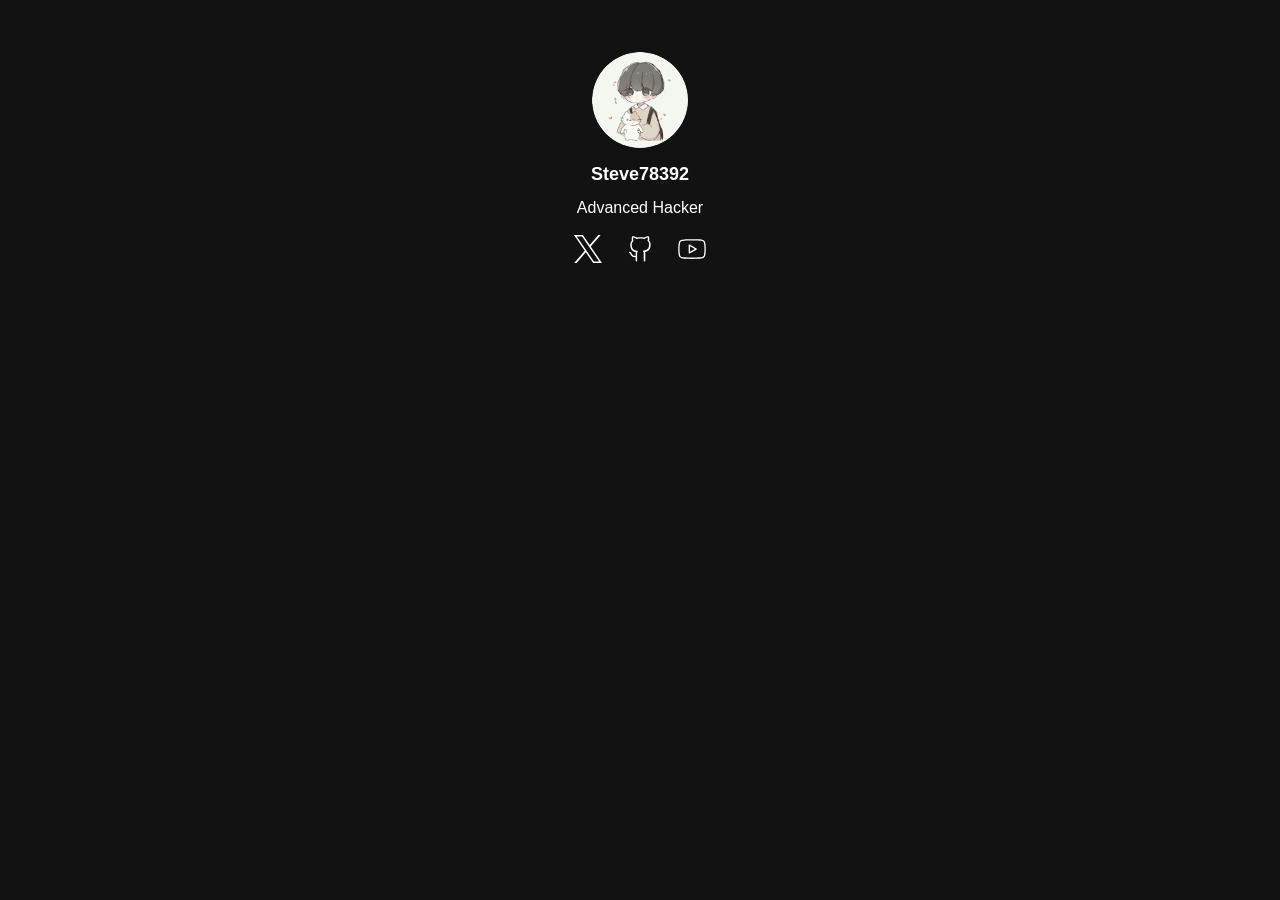
==== commit c0ceb326: "Update index.html" ====
--- a/index.html
+++ b/index.html
@@ -1255,10 +1255,9 @@
                             <a class="social-icon-anchor" aria-label="social-icon" data-id="github" data-type="social_link" target="_blank" rel="noopener nofollow" href="https://github.com/Steve78392"></a>
                             <svg class="social-icon-fill" width="30" height="30" viewBox="0 0 30 30" fill="none" xmlns="http://www.w3.org/2000/svg"><path d="M19.7998 28.2998C19.3998 28.2998 18.9998 27.9998 18.9998 27.4998V20.1998C18.9998 18.9998 18.9998 18.4998 18.4998 17.9998C18.2998 17.7998 18.1998 17.4998 18.2998 17.1998C18.3998 16.8998 18.5998 16.6998 18.8998 16.6998C22.4998 16.2998 24.6998 15.0998 24.6998 9.99982C24.6998 8.69982 24.1998 7.39982 23.2998 6.49982C23.0998 6.29982 22.9998 5.99982 23.0998 5.69982C23.2998 5.09982 23.3998 4.59982 23.3998 3.99982C23.3998 3.59982 23.2998 3.09982 23.1998 2.69982C22.6998 2.79982 21.5998 2.99982 19.7998 4.19982C19.5998 4.29982 19.3998 4.29982 19.1998 4.29982C16.7998 3.69982 14.1998 3.69982 11.7998 4.29982C11.5998 4.39982 11.3998 4.29982 11.1998 4.19982C9.3998 3.09982 8.2998 2.79982 7.7998 2.79982C7.6998 3.19982 7.5998 3.59982 7.5998 4.09982C7.5998 4.69982 7.6998 5.29982 7.8998 5.79982C7.9998 6.09982 7.8998 6.39982 7.6998 6.59982C7.1998 7.09982 6.8998 7.59982 6.5998 8.19982C6.3998 8.79982 6.1998 9.39982 6.1998 10.0998C6.1998 15.0998 8.3998 16.3998 11.9998 16.7998C12.2998 16.7998 12.4998 16.9998 12.5998 17.2998C12.6998 17.5998 12.5998 17.8998 12.3998 18.0998C11.9998 18.4998 11.7998 19.2998 11.8998 20.4998V22.4998V22.5998V27.5998C11.8998 27.9998 11.5998 28.3998 11.0998 28.3998C10.5998 28.3998 10.2998 28.0998 10.2998 27.5998V23.5998C6.9998 24.1998 5.6998 22.1998 4.8998 20.7998C4.4998 20.0998 4.0998 19.4998 3.6998 19.3998C3.2998 19.2998 3.0998 18.8998 3.1998 18.4998C3.2998 18.0998 3.6998 17.8998 4.0998 17.9998C5.0998 18.2998 5.6998 19.1998 6.1998 20.0998C7.0998 21.4998 7.7998 22.7998 10.3998 22.1998V20.7998C10.2998 19.7998 10.3998 18.9998 10.5998 18.3998C7.4998 17.7998 4.5998 16.1998 4.5998 10.3998C4.5998 9.49982 4.7998 8.69982 5.0998 7.89982C5.4998 6.99982 5.8998 6.39982 6.2998 5.89982C6.1998 5.29982 6.0998 4.69982 6.0998 3.99982C6.0998 3.19982 6.2998 2.39982 6.5998 1.69982C6.6998 1.49982 6.8998 1.29982 7.0998 1.29982C7.3998 1.19982 8.7998 0.999818 11.7998 2.79982C14.2998 2.19982 16.8998 2.19982 19.2998 2.79982C22.2998 0.999818 23.6998 1.19982 23.9998 1.29982C24.1998 1.39982 24.3998 1.49982 24.4998 1.69982C24.7998 2.39982 24.9998 3.19982 24.9998 3.99982C24.9998 4.59982 24.8998 5.29982 24.7998 5.89982C25.7998 7.09982 26.3998 8.49982 26.3998 10.0998C26.3998 15.8998 23.5998 17.5998 20.4998 18.0998C20.6998 18.7998 20.6998 19.4998 20.6998 20.1998V27.4998C20.5998 27.9998 20.1998 28.2998 19.7998 28.2998Z" fill="white"></path></svg>
                         </div>
-                                            <div class="page-social relative">
-                            <a class="social-icon-anchor" aria-label="social-icon" data-id="discord" data-type="social_link" target="_blank" rel="noopener nofollow" href="https://discord.gg/tc3BFHG7cT"></a>
-                            <svg class="social-icon-fill" width="30" height="30" viewBox="0 0 30 30" fill="none" xmlns="http://www.w3.org/2000/svg"><path fill-rule="evenodd" clip-rule="evenodd" d="M5.07952 5.9865C5.06013 6.04065 5.03724 6.10501 5.01116 6.17912C4.91843 6.4426 4.78537 6.82913 4.62542 7.31768C4.3054 8.29511 3.87833 9.67905 3.45132 11.3016C2.59982 14.537 1.7608 18.6759 1.7501 22.4212C1.75456 22.4417 1.76058 22.468 1.7684 22.4995C1.7924 22.5962 1.83313 22.741 1.89746 22.9182C2.02665 23.2741 2.24744 23.7511 2.61102 24.231C3.29002 25.1272 4.5067 26.0907 6.72954 26.2364C6.76667 26.203 6.80771 26.1661 6.85215 26.1259C7.06714 25.9318 7.36089 25.6639 7.67639 25.3682C8.25924 24.8221 8.87489 24.2195 9.22418 23.8101C8.85596 23.6866 8.50883 23.5591 8.18286 23.4319C7.61082 23.208 6.9774 22.93 6.33892 22.5725C6.32346 22.5639 6.30831 22.5547 6.29351 22.545C6.29056 22.5434 6.28163 22.5387 6.26198 22.5289L6.25607 22.5259C6.22753 22.5117 6.1721 22.4841 6.11031 22.4458C6.04615 22.41 5.99444 22.3728 5.95407 22.3397C5.76066 22.2305 5.60651 22.1367 5.49586 22.0668C5.43349 22.0274 5.38487 21.9956 5.35074 21.9728C5.33367 21.9615 5.32022 21.9524 5.31048 21.9457L5.29866 21.9376L5.29486 21.9349L5.29349 21.934L5.29258 21.9333C5.29253 21.9333 5.29248 21.9333 5.72255 21.3188L5.29258 21.9333C4.95324 21.6958 4.87058 21.2281 5.1081 20.8888C5.3454 20.5497 5.81238 20.467 6.15165 20.7037C6.15171 20.7038 6.15256 20.7043 6.15262 20.7044L6.1569 20.7073L6.18276 20.7248C6.20707 20.741 6.24535 20.7661 6.29686 20.7986C6.39992 20.8637 6.55564 20.9583 6.75805 21.0708C6.80522 21.097 6.84938 21.1282 6.88979 21.1638C6.89356 21.1662 6.89732 21.1686 6.90105 21.1711C6.90394 21.1726 6.91293 21.1773 6.9331 21.1874L6.93891 21.1903C6.96854 21.2051 7.02696 21.2342 7.09148 21.2748C7.64544 21.5833 8.20424 21.8295 8.72884 22.0348C9.67953 22.4057 10.8088 22.774 12.1193 23.0272C13.844 23.3489 15.8576 23.4618 18.0501 23.0508L18.0624 23.0485C19.1287 22.8669 20.2243 22.5485 21.3738 22.0655C21.3787 22.0635 21.3836 22.0615 21.3886 22.0595C21.3935 22.0576 21.3984 22.0557 21.4034 22.0539C22.1892 21.7622 23.0732 21.3324 24.0087 20.7164C24.3546 20.4886 24.8197 20.5843 25.0475 20.9303C25.2754 21.2762 25.1796 21.7413 24.8337 21.9691C23.809 22.6439 22.8285 23.1236 21.9402 23.4546C21.5571 23.6152 21.178 23.7595 20.8021 23.8884C21.1533 24.2917 21.75 24.8654 22.318 25.3871C22.6332 25.6764 22.9266 25.9382 23.1414 26.1277C23.1864 26.1674 23.2279 26.2038 23.2653 26.2367C25.4913 26.0922 26.7094 25.1279 27.3889 24.231C27.7525 23.7511 27.9733 23.2741 28.1025 22.9182C28.1669 22.7409 28.2076 22.5961 28.2316 22.4995C28.2394 22.468 28.2454 22.4417 28.2499 22.4212C28.2392 18.6759 27.4001 14.537 26.5486 11.3017C26.1216 9.67917 25.6945 8.29525 25.3744 7.31783C25.2145 6.82929 25.0814 6.44277 24.9887 6.17929C24.9626 6.10518 24.9397 6.04081 24.9203 5.98666C23.3524 4.85176 21.8377 4.29236 20.7074 4.01656C20.208 3.89469 19.7844 3.82843 19.466 3.79248L19.2444 5.51755C20.5605 5.94018 21.917 6.55133 23.3605 7.34248C23.7237 7.54156 23.8568 7.99741 23.6577 8.36064C23.4586 8.72387 23.0028 8.85695 22.6395 8.65786C19.7397 7.0685 17.3505 6.31738 15.0046 6.31854C12.6582 6.3197 10.2657 7.07345 7.3591 8.65861C6.99545 8.85694 6.53988 8.72292 6.34156 8.35927C6.14323 7.99562 6.27725 7.54005 6.6409 7.34172C8.05569 6.57014 9.3867 5.96919 10.6775 5.54765L10.5106 3.795C10.1949 3.83155 9.77981 3.89753 9.29245 4.01645C8.16213 4.29227 6.64744 4.85168 5.07952 5.9865ZM11.1883 3.00017L11.2047 2.25035C11.585 2.25868 11.8988 2.55039 11.9349 2.92906L12.1457 5.14268C13.1056 4.92833 14.052 4.81901 15.0038 4.81854C15.9298 4.81808 16.8503 4.92064 17.7828 5.12301L18.0677 2.90479C18.1149 2.53679 18.4242 2.25866 18.7951 2.25051L18.8116 3.00033C18.7951 2.25051 18.7948 2.25052 18.7951 2.25051L18.7964 2.25049L18.7981 2.25045L18.8023 2.25038L18.8143 2.25024L18.8524 2.25016C18.884 2.25029 18.928 2.2509 18.9834 2.25267C19.0942 2.25622 19.2512 2.26441 19.4482 2.28275C19.842 2.31943 20.3969 2.3968 21.063 2.55931C22.3952 2.88437 24.1765 3.55136 25.9978 4.91747C26.1127 5.0036 26.2004 5.12088 26.2505 5.25538L25.5478 5.51745C26.2505 5.25538 26.2505 5.25522 26.2505 5.25538L26.2514 5.25783L26.2536 5.26364L26.2616 5.28524L26.2916 5.36748C26.3177 5.43934 26.3556 5.54482 26.4036 5.68128C26.4997 5.95419 26.6363 6.35117 26.8 6.85107C27.1272 7.85054 27.5632 9.26329 27.9992 10.9199C28.8683 14.2219 29.75 18.5386 29.75 22.4935C29.75 22.5336 29.7468 22.5737 29.7404 22.6133L29 22.4935C29.7404 22.6133 29.7404 22.6128 29.7404 22.6133L29.7397 22.6175L29.7387 22.6234L29.7358 22.6398C29.7342 22.6484 29.7323 22.6589 29.7299 22.6711C29.7287 22.6773 29.7274 22.6839 29.7259 22.6909C29.7175 22.7329 29.7049 22.7903 29.6874 22.861C29.6523 23.0023 29.5968 23.1978 29.5125 23.43C29.3445 23.8928 29.0587 24.511 28.5845 25.1369C27.6174 26.4133 25.911 27.6584 23.0237 27.7498C22.836 27.7558 22.6529 27.6911 22.5105 27.5685L23 27.0002C22.5105 27.5685 22.5106 27.5685 22.5105 27.5685L22.5035 27.5624L22.4843 27.5458L22.4117 27.4827C22.349 27.4282 22.2591 27.3496 22.149 27.2525C21.9291 27.0584 21.6279 26.7898 21.3035 26.4919C20.6713 25.9114 19.8964 25.1707 19.4934 24.6602C19.4114 24.5564 19.3613 24.4375 19.3416 24.3155C18.9993 24.3983 18.6591 24.4684 18.3204 24.5262C15.9134 24.9766 13.7108 24.8502 11.8418 24.5013L11.8373 24.5004C11.429 24.4216 11.0374 24.3325 10.6626 24.2362C10.6469 24.3691 10.5954 24.4994 10.5065 24.6121C10.1062 25.1193 9.33443 25.8702 8.70204 26.4628C8.37799 26.7664 8.07713 27.0409 7.8574 27.2393C7.74745 27.3385 7.6576 27.419 7.59507 27.4747L7.52262 27.5392L7.497 27.5619C7.49697 27.5619 7.49645 27.5624 7 27.0002L7.497 27.5619C7.35381 27.6884 7.1672 27.7559 6.97626 27.7498C4.08893 27.6584 2.38252 26.4133 1.41542 25.1368C0.941262 24.511 0.655446 23.8928 0.487456 23.4299C0.403195 23.1978 0.347696 23.0023 0.312613 22.861C0.295049 22.7903 0.282537 22.7328 0.274056 22.6909C0.269814 22.6699 0.266575 22.6528 0.264213 22.6398L0.26131 22.6233L0.260322 22.6175L0.259938 22.6152L0.259773 22.6142C0.259698 22.6137 0.259625 22.6133 1 22.4935L0.259773 22.6142C0.253366 22.5746 0.25 22.5336 0.25 22.4935C0.25 18.5386 1.13167 14.2219 2.00071 10.9198C2.4367 9.26319 2.87264 7.85043 3.19988 6.85095C3.36355 6.35103 3.50018 5.95405 3.59623 5.68114C3.64426 5.54467 3.68216 5.43919 3.70823 5.36733L3.73826 5.28509L3.74623 5.26349L3.749 5.25603C3.74906 5.25587 3.7493 5.25523 4.45203 5.51729L3.749 5.25603C3.79916 5.12152 3.88717 5.00343 4.00202 4.91729C5.82336 3.55127 7.60467 2.88429 8.93686 2.55921C9.60287 2.39669 10.1578 2.3193 10.5516 2.28262C10.7486 2.26426 10.9056 2.25606 11.0164 2.25252C11.0718 2.25074 11.1157 2.25013 11.1474 2.25L11.1855 2.25007L11.1975 2.25022L11.2017 2.25029L11.2034 2.25032L11.2047 2.25035C11.205 2.25036 11.2047 2.25035 11.1883 3.00017ZM7.32202 17.603C7.32202 15.7922 8.67364 14.1921 10.517 14.1921C12.3478 14.1921 13.7392 15.7794 13.7122 17.6091C13.7092 19.4175 12.3585 21.014 10.517 21.014C8.70209 21.014 7.32202 19.4188 7.32202 17.603ZM10.517 15.6921C9.62765 15.6921 8.82202 16.4892 8.82202 17.603C8.82202 18.7119 9.64706 19.514 10.517 19.514C11.4066 19.514 12.2122 18.7169 12.2122 17.603V17.5906C12.2302 16.4984 11.417 15.6921 10.517 15.6921ZM16.0718 17.603C16.0718 15.7921 17.4237 14.1921 19.2671 14.1921C21.1105 14.1921 22.4622 15.7922 22.4622 17.603C22.4622 19.4138 21.1106 21.014 19.2671 21.014C17.4523 21.014 16.0718 19.419 16.0718 17.603ZM19.2671 15.6921C18.3775 15.6921 17.5718 16.4893 17.5718 17.603C17.5718 18.7118 18.397 19.514 19.2671 19.514C20.1565 19.514 20.9622 18.7169 20.9622 17.603C20.9622 16.4892 20.1565 15.6921 19.2671 15.6921Z" fill="white"></path></svg>
-                        </div>
+                                            
+                          
+                            
                                             <div class="page-social relative">
                             <a class="social-icon-anchor" aria-label="social-icon" data-id="youtube" data-type="social_link" target="_blank" rel="noopener nofollow" href="https://youtube.com/steve78392"></a>
                             <svg class="social-icon-fill" width="32" height="23" viewBox="0 0 32 23" fill="none" xmlns="http://www.w3.org/2000/svg"><path fill-rule="evenodd" clip-rule="evenodd" d="M15.8957 1.75015L15.9999 1.75L16.1044 1.75014C16.1732 1.75028 16.2745 1.75056 16.4045 1.75111C16.6644 1.75223 17.0386 1.75445 17.4952 1.75891C18.4085 1.76783 19.6499 1.78567 20.9635 1.82131C22.2782 1.85698 23.6598 1.91034 24.8551 1.98995C26.0595 2.07016 27.0177 2.17386 27.5355 2.29808C28.0453 2.44475 28.5079 2.72226 28.8773 3.10312C29.2444 3.48152 29.5066 3.94875 29.6386 4.45887C30.0598 6.8031 30.2642 9.18116 30.2492 11.5629L30.2492 11.5703C30.2577 13.9164 30.0533 16.2583 29.6385 18.5674C29.5066 19.0775 29.2443 19.5447 28.8773 19.9231C28.506 20.3059 28.0405 20.5843 27.5277 20.7303C27.0178 20.8657 26.0613 20.9798 24.8504 21.0681C23.6564 21.1552 22.2758 21.2136 20.9616 21.2526C19.6485 21.2917 18.4075 21.3112 17.4945 21.321C17.0381 21.3258 16.664 21.3283 16.4042 21.3295C16.2743 21.3301 16.173 21.3304 16.1043 21.3306L15.9997 21.3307L15.8957 21.3306C15.827 21.3304 15.7257 21.3301 15.5958 21.3295C15.336 21.3283 14.9619 21.3258 14.5055 21.321C13.5925 21.3112 12.3515 21.2917 11.0384 21.2526C9.72417 21.2136 8.34364 21.1552 7.14962 21.0681C5.93628 20.9796 4.9783 20.8653 4.46918 20.7295C3.96557 20.5913 3.50602 20.3258 3.13483 19.9584C2.77149 19.5988 2.50481 19.1535 2.3592 18.6639C1.93951 16.3237 1.73588 13.9499 1.75081 11.5723L1.75077 11.5639C1.73909 9.20003 1.9435 6.84004 2.36145 4.5134C2.49338 4.00328 2.75565 3.53606 3.1227 3.15766C3.49402 2.77485 3.95947 2.49647 4.47232 2.35039C4.98224 2.21498 5.93877 2.10095 7.14962 2.01263C8.34364 1.92554 9.72417 1.86713 11.0384 1.82807C12.3515 1.78905 13.5925 1.76953 14.5055 1.75976C14.9619 1.75488 15.336 1.75244 15.5958 1.75122C15.7257 1.75061 15.827 1.7503 15.8957 1.75015ZM15.8924 22.8306L15.9998 22.8307L16.1076 22.8306C16.1775 22.8304 16.28 22.8301 16.4112 22.8295C16.6736 22.8283 17.0507 22.8258 17.5105 22.8209C18.4297 22.811 19.6807 22.7914 21.0061 22.752C22.3303 22.7126 23.7349 22.6534 24.9595 22.5641C26.1631 22.4763 27.2564 22.3556 27.9204 22.178L27.9308 22.1752C28.6997 21.9576 29.3976 21.541 29.954 20.9674C30.5104 20.3939 30.9055 19.6836 31.0995 18.9085C31.1011 18.9024 31.1025 18.8963 31.1039 18.8903C31.1061 18.88 31.1082 18.8698 31.1101 18.8594C31.5439 16.4536 31.7578 14.0133 31.7492 11.5687C31.7646 9.08694 31.5506 6.60908 31.1101 4.16669L30.372 4.29983L31.0995 4.11772C30.9055 3.34255 30.5104 2.63231 29.954 2.05873C29.3976 1.48516 28.6997 1.06856 27.9308 0.851024C27.9221 0.848559 27.9134 0.846253 27.9046 0.844105C27.2464 0.683399 26.1587 0.573439 24.9548 0.493264C23.7315 0.411798 22.328 0.35778 21.0042 0.321863C19.6793 0.285917 18.4288 0.26796 17.5098 0.258984C17.0502 0.254495 16.6732 0.252249 16.4109 0.251125C16.2797 0.250564 16.1773 0.250282 16.1074 0.250141L15.9998 0.25L15.8924 0.250155C15.8225 0.250309 15.72 0.250618 15.5888 0.251233C15.3264 0.252465 14.9493 0.254925 14.4895 0.259844C13.5703 0.269677 12.3193 0.28935 10.9939 0.328736C9.66967 0.368086 8.26511 0.427283 7.04051 0.516604C5.83687 0.604395 4.74362 0.725029 4.07955 0.902629L4.06916 0.905567C3.30026 1.1231 2.60238 1.5397 2.04601 2.11328C1.48964 2.68685 1.09449 3.39709 0.900464 4.17227C0.896406 4.18848 0.892891 4.20482 0.889925 4.22127C0.452803 6.64521 0.238855 9.10412 0.250768 11.5671C0.235446 14.0487 0.449408 16.5264 0.889931 18.9686C0.894325 18.9929 0.899921 19.0171 0.906701 19.0409C1.1206 19.792 1.52461 20.4752 2.07968 21.0245C2.63475 21.5739 3.32213 21.9708 4.0754 22.1769L4.07957 22.178C4.74364 22.3556 5.83687 22.4763 7.04051 22.5641C8.26511 22.6534 9.66967 22.7126 10.9939 22.752C12.3193 22.7914 13.5703 22.811 14.4895 22.8209C14.9493 22.8258 15.3264 22.8283 15.5888 22.8295C15.72 22.8301 15.8225 22.8304 15.8924 22.8306ZM13.3024 6.45743C13.0702 6.3254 12.7854 6.32679 12.5545 6.46108C12.3237 6.59537 12.1816 6.8423 12.1816 7.10938V16.0271C12.1816 16.2942 12.3237 16.5411 12.5545 16.6754C12.7854 16.8097 13.0702 16.8111 13.3024 16.679L21.1429 12.2202C21.3773 12.0869 21.5221 11.8379 21.5221 11.5682C21.5221 11.2985 21.3773 11.0496 21.1429 10.9163L13.3024 6.45743ZM19.255 11.5682L13.6816 14.7378V8.39869L19.255 11.5682Z" fill="white"></path></svg>
@@ -1384,4 +1383,4 @@
 
 
 
-</body></html>+</body></html>
